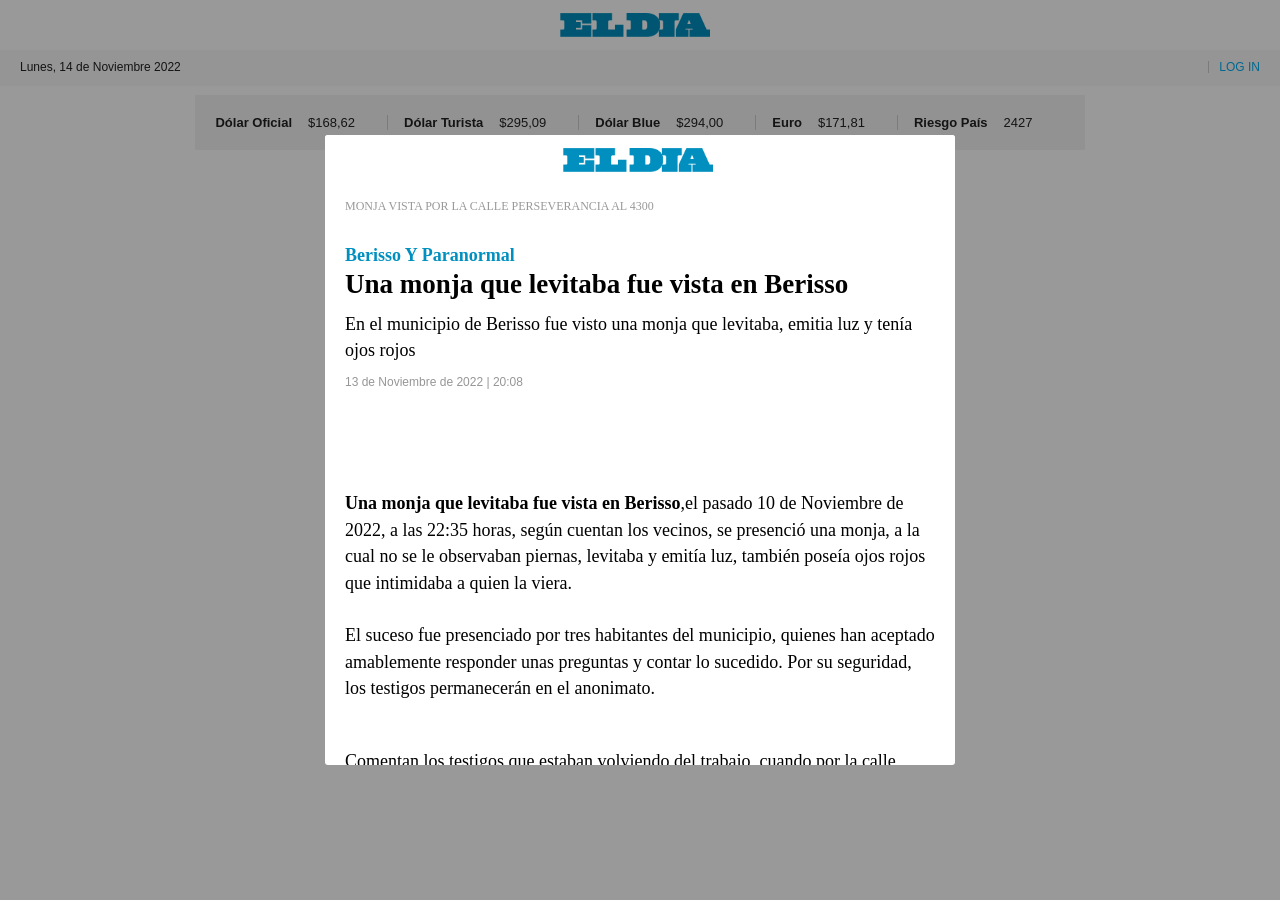
==== index.html @ e997b2bb "Update index.html" ====
<!DOCTYPE html>
<!-- saved from url=(0124)https://www.eldia.com/nota/2022-11-13-12-22-0-elecciones-de-la-ucr-en-la-plata-ya-votaron-los-candidatos-politica-y-economia -->
<html xml:lang="es" lang="es" class="pixel-ratio-3 retina android android-10"><head><meta http-equiv="Content-Type" content="text/html; charset=UTF-8"><style class="vjs-styles-defaults">
      .video-js {
        width: 300px;
        height: 150px;
      }

      .vjs-fluid {
        padding-top: 56.25%
      }
    </style>
		
		<meta name="format-detection" content="telephone=no">
		<meta name="HandheldFriendly" content="True">
		<meta name="MobileOptimized" content="320">
		<meta name="theme-color" content="#7a7474">
		<meta name="apple-mobile-web-app-capable" content="yes">
		<meta name="apple-mobile-web-app-status-bar-style" content="black-translucent">
		<title>Una monja que levitaba fue vista en Berisso</title>
		<link rel="icon" type="image/x-icon" href="https://www.eldia.com/img/favicon.ico?219">
		<meta name="description" content=" En el municipio de Berisso fue visto una monja que levitaba, emitia luz y tenía ojos rojos  ">
		
		<meta name="keywords" content="noticias,la plata,">
		<meta name="author" content="Diario El Dia de La Plata www.eldia.com">
		<meta name="google-site-verification" content="eFr6nE36EcDc-H303pBQaZc7YCsIroGw2NaJYncPeac">
		<meta name="google-site-verification" content="2gT-EbkYM1QkorrXioZPd3Z7gJQqAREDrm0MtwZZjss">
		<meta property="fb:pages" content="132138033496358">
		<meta name="viewport" content="width=device-width,initial-scale=1,maximum-scale=1">
		
		<meta name="twitter:card" content="summary_large_image">
		<meta name="twitter:site" content="@eldialp">
		<meta itemscope="" itemprop="mainEntityOfPage" itemtype="https://schema.org/WebPage">
		<meta name="robots" content="index, follow">
		<meta name="geo.region" content="AR-B">
		<meta name="geo.placename" content="Buenos Aires">
		<meta name="geo.position" content="-34.59;-58.38">
		<meta name="ICBM" content="-34.59, -58.38">
		<meta http-equiv="content-language" content="es">
		<meta name="DC.Title" content="Diario El Dia de La Plata www.eldia.com">
		<meta name="DC.Description" content="EL DIA, diario de La Plata, Provincia de Buenos Aires, Argentina. Información actualizada de La Plata, de la Argentina y el mundo.">
		<meta name="DC.Publisher" content="Diario El Dia de La Plata www.eldia.com">
		<meta name="DC.Type" scheme="DCMIType" content="Text">
		<meta name="DC.Format.Medium" content="text/html">
		<meta name="DC.Relation.isPartOf" content="http://www.eldia.com/">
		<meta name="DC.Language" content="es">
		<meta name="DC.Rights" content="© 1998-2016 - El Día SA - Todos los derechos reservados">
		<meta name="theme-color" content="#7a7474">
		<meta name="google-signin-scope" content="profile email">
		<meta name="google-site-verification" content="3yqvDkFUKrSR1NWjr1MAoT4wP6Dj-ZIapnlnlsyk3Mg">
		<link rel="apple-touch-icon" href="https://www.eldia.com/apple-touch-icon.png">
		<link rel="apple-touch-icon-precomposed" href="https://www.eldia.com/apple-touch-icon-precomposed.png">
		<meta property="og:image:width" content="600">
		<meta property="og:image:height" content="365">
		<meta itemprop="author" content="El Dia">
		<meta name="google-signin-client_id" content="62486919786-emq8ie7ef6padklebpcjuh5bh577p00n.apps.googleusercontent.com">
		
		<meta property="og:title" content="Una monja que levitaba fue vista en Berisso">
		<meta itemprop="name" content="Una monja que levitaba fue vista en Berisso">
		<meta name="twitter:title" content="Una monja que levitaba fue vista en Berisso">
		<title>Una monja que levitaba fue vista en Berisso</title>
		
		
		<meta name="keywords" content="Elecciones, UCR, La Plata, ">
		<meta name="news_keywords" content="Elecciones, UCR, La Plata, ">
		<meta itemprop="keywords" content="Elecciones">
		<meta itemprop="keywords" content="UCR">
		<meta itemprop="keywords" content="La Plata">
		
		<meta property="fb:admins" content="100001704608993">
		<meta property="fb:admins" content="1264553364">
		<meta property="fb:admins" content="757701578">
		<meta property="fb:admins" content="603150013">
		<meta property="fb:admins" content="100072734237502">
		<meta property="fb:admins" content="100072734237502">
		
		<meta property="fb:app_id" content="">
		<meta property="fb:pages" content="">
		<meta itemprop="headline" content="Una monja que levitaba fue vista en Berisso">
		<link rel="shortcut icon" href="https://www.eldia.com/favicon.ico">
		<link rel="manifest" href="https://www.eldia.com/manifest.json">
		<meta name="application-name" content="El Dia">
		<meta name="apple-mobile-web-app-status-bar-style" content="black-translucent">
		<meta name="msapplication-TileImage" content="https://www.eldia.com/ms-icon-144x144.png">
		
		        <link rel="canonical" href="https://www.eldia.com/nota/2022-11-13-12-22-0-elecciones-de-la-ucr-en-la-plata-ya-votaron-los-candidatos-politica-y-economia">
		        <meta property="og:url" content="https://www.eldia.com/nota/2022-11-13-12-22-0-elecciones-de-la-ucr-en-la-plata-ya-votaron-los-candidatos-politica-y-economia">
		        <link rel="amphtml" href="https://www.eldia.com/nota/2022-11-13-12-22-0-elecciones-de-la-ucr-en-la-plata-ya-votaron-los-candidatos-politica-y-economia/amp">
		        <meta property="og:type" content="article">
		        <meta property="og:description" content=" En el municipio de Berisso fue visto una monja que levitaba, emitia luz y tenía ojos rojos  ">
		            <link name="first_link" href="https://www.eldia.com/nota/2022-11-13-12-22-0-elecciones-de-la-ucr-en-la-plata-ya-votaron-los-candidatos-politica-y-economia">
		        <meta property="description" content=" En el municipio de Berisso fue visto una monja que levitaba, emitia luz y tenía ojos rojos  ">
		        <meta name="twitter:description" content=" En el municipio de Berisso fue visto una monja que levitaba, emitia luz y tenía ojos rojos  ">
		        <meta itemprop="datePublished" content="2022-11-13T23:08:00.000Z">
		        <meta itemprop="dateModified" content="2022-11-14T04:02:27.204Z">
		        <meta property="og:image" content="https://cdn1.eldia.com/112022/1668380797481.jpg?cw=600&amp;ch=365">
		        <meta property="twitter:image" content="https://cdn1.eldia.com/112022/1668380797481.jpg?cw=600&amp;ch=365">
		        <meta property="og:image:width" content="600">
		        <meta property="og:image:height" content="365">
		        <style id="fDisplay_aXzD_64">/* cyrillic-ext */
@font-face{font-display:swap;
  font-family: 'Oswald';
  font-style: normal;
  font-weight: 300;
  src: url(https://fonts.gstatic.com/s/oswald/v49/TK3iWkUHHAIjg752FD8Gl-1PK62t.woff2) format('woff2');
  unicode-range: U+0460-052F, U+1C80-1C88, U+20B4, U+2DE0-2DFF, U+A640-A69F, U+FE2E-FE2F;
}
/* cyrillic */
@font-face{font-display:swap;
  font-family: 'Oswald';
  font-style: normal;
  font-weight: 300;
  src: url(https://fonts.gstatic.com/s/oswald/v49/TK3iWkUHHAIjg752HT8Gl-1PK62t.woff2) format('woff2');
  unicode-range: U+0301, U+0400-045F, U+0490-0491, U+04B0-04B1, U+2116;
}
/* vietnamese */
@font-face{font-display:swap;
  font-family: 'Oswald';
  font-style: normal;
  font-weight: 300;
  src: url(https://fonts.gstatic.com/s/oswald/v49/TK3iWkUHHAIjg752Fj8Gl-1PK62t.woff2) format('woff2');
  unicode-range: U+0102-0103, U+0110-0111, U+0128-0129, U+0168-0169, U+01A0-01A1, U+01AF-01B0, U+1EA0-1EF9, U+20AB;
}
/* latin-ext */
@font-face{font-display:swap;
  font-family: 'Oswald';
  font-style: normal;
  font-weight: 300;
  src: url(https://fonts.gstatic.com/s/oswald/v49/TK3iWkUHHAIjg752Fz8Gl-1PK62t.woff2) format('woff2');
  unicode-range: U+0100-024F, U+0259, U+1E00-1EFF, U+2020, U+20A0-20AB, U+20AD-20CF, U+2113, U+2C60-2C7F, U+A720-A7FF;
}
/* latin */
@font-face{font-display:swap;
  font-family: 'Oswald';
  font-style: normal;
  font-weight: 300;
  src: url(https://fonts.gstatic.com/s/oswald/v49/TK3iWkUHHAIjg752GT8Gl-1PKw.woff2) format('woff2');
  unicode-range: U+0000-00FF, U+0131, U+0152-0153, U+02BB-02BC, U+02C6, U+02DA, U+02DC, U+2000-206F, U+2074, U+20AC, U+2122, U+2191, U+2193, U+2212, U+2215, U+FEFF, U+FFFD;
}
/* cyrillic-ext */
@font-face{font-display:swap;
  font-family: 'Oswald';
  font-style: normal;
  font-weight: 400;
  src: url(https://fonts.gstatic.com/s/oswald/v49/TK3iWkUHHAIjg752FD8Gl-1PK62t.woff2) format('woff2');
  unicode-range: U+0460-052F, U+1C80-1C88, U+20B4, U+2DE0-2DFF, U+A640-A69F, U+FE2E-FE2F;
}
/* cyrillic */
@font-face{font-display:swap;
  font-family: 'Oswald';
  font-style: normal;
  font-weight: 400;
  src: url(https://fonts.gstatic.com/s/oswald/v49/TK3iWkUHHAIjg752HT8Gl-1PK62t.woff2) format('woff2');
  unicode-range: U+0301, U+0400-045F, U+0490-0491, U+04B0-04B1, U+2116;
}
/* vietnamese */
@font-face{font-display:swap;
  font-family: 'Oswald';
  font-style: normal;
  font-weight: 400;
  src: url(https://fonts.gstatic.com/s/oswald/v49/TK3iWkUHHAIjg752Fj8Gl-1PK62t.woff2) format('woff2');
  unicode-range: U+0102-0103, U+0110-0111, U+0128-0129, U+0168-0169, U+01A0-01A1, U+01AF-01B0, U+1EA0-1EF9, U+20AB;
}
/* latin-ext */
@font-face{font-display:swap;
  font-family: 'Oswald';
  font-style: normal;
  font-weight: 400;
  src: url(https://fonts.gstatic.com/s/oswald/v49/TK3iWkUHHAIjg752Fz8Gl-1PK62t.woff2) format('woff2');
  unicode-range: U+0100-024F, U+0259, U+1E00-1EFF, U+2020, U+20A0-20AB, U+20AD-20CF, U+2113, U+2C60-2C7F, U+A720-A7FF;
}
/* latin */
@font-face{font-display:swap;
  font-family: 'Oswald';
  font-style: normal;
  font-weight: 400;
  src: url(https://fonts.gstatic.com/s/oswald/v49/TK3iWkUHHAIjg752GT8Gl-1PKw.woff2) format('woff2');
  unicode-range: U+0000-00FF, U+0131, U+0152-0153, U+02BB-02BC, U+02C6, U+02DA, U+02DC, U+2000-206F, U+2074, U+20AC, U+2122, U+2191, U+2193, U+2212, U+2215, U+FEFF, U+FFFD;
}
/* cyrillic-ext */
@font-face{font-display:swap;
  font-family: 'Oswald';
  font-style: normal;
  font-weight: 700;
  src: url(https://fonts.gstatic.com/s/oswald/v49/TK3iWkUHHAIjg752FD8Gl-1PK62t.woff2) format('woff2');
  unicode-range: U+0460-052F, U+1C80-1C88, U+20B4, U+2DE0-2DFF, U+A640-A69F, U+FE2E-FE2F;
}
/* cyrillic */
@font-face{font-display:swap;
  font-family: 'Oswald';
  font-style: normal;
  font-weight: 700;
  src: url(https://fonts.gstatic.com/s/oswald/v49/TK3iWkUHHAIjg752HT8Gl-1PK62t.woff2) format('woff2');
  unicode-range: U+0301, U+0400-045F, U+0490-0491, U+04B0-04B1, U+2116;
}
/* vietnamese */
@font-face{font-display:swap;
  font-family: 'Oswald';
  font-style: normal;
  font-weight: 700;
  src: url(https://fonts.gstatic.com/s/oswald/v49/TK3iWkUHHAIjg752Fj8Gl-1PK62t.woff2) format('woff2');
  unicode-range: U+0102-0103, U+0110-0111, U+0128-0129, U+0168-0169, U+01A0-01A1, U+01AF-01B0, U+1EA0-1EF9, U+20AB;
}
/* latin-ext */
@font-face{font-display:swap;
  font-family: 'Oswald';
  font-style: normal;
  font-weight: 700;
  src: url(https://fonts.gstatic.com/s/oswald/v49/TK3iWkUHHAIjg752Fz8Gl-1PK62t.woff2) format('woff2');
  unicode-range: U+0100-024F, U+0259, U+1E00-1EFF, U+2020, U+20A0-20AB, U+20AD-20CF, U+2113, U+2C60-2C7F, U+A720-A7FF;
}
/* latin */
@font-face{font-display:swap;
  font-family: 'Oswald';
  font-style: normal;
  font-weight: 700;
  src: url(https://fonts.gstatic.com/s/oswald/v49/TK3iWkUHHAIjg752GT8Gl-1PKw.woff2) format('woff2');
  unicode-range: U+0000-00FF, U+0131, U+0152-0153, U+02BB-02BC, U+02C6, U+02DA, U+02DC, U+2000-206F, U+2074, U+20AC, U+2122, U+2191, U+2193, U+2212, U+2215, U+FEFF, U+FFFD;
}
</style><script type="text/javascript" id="www-widgetapi-script" src="./Pablo Nicoletti se impuso en la interna y conducirá la UCR La Plata - Política y Economía_files/www-widgetapi.js.descarga" async=""></script><script src="./Pablo Nicoletti se impuso en la interna y conducirá la UCR La Plata - Política y Economía_files/all.js.descarga" async="" crossorigin="anonymous"></script><script src="./Pablo Nicoletti se impuso en la interna y conducirá la UCR La Plata - Política y Economía_files/iframe_api"></script><script type="text/javascript" async="" src="./Pablo Nicoletti se impuso en la interna y conducirá la UCR La Plata - Política y Economía_files/chartbeat.js.descarga"></script><script async="" src="./Pablo Nicoletti se impuso en la interna y conducirá la UCR La Plata - Política y Economía_files/analytics.js.descarga"></script><script async="" src="./Pablo Nicoletti se impuso en la interna y conducirá la UCR La Plata - Política y Economía_files/beacon.js.descarga"></script><script async="" src="./Pablo Nicoletti se impuso en la interna y conducirá la UCR La Plata - Política y Economía_files/AGSKWxW52jryTKfo_PZERh_EXgNylmefTGxZLIasgp_ogFP9FffatUeZt5tzVapKkgYh4HQ13GT_imJSeNUJhBr3"></script><link rel="stylesheet" type="text/css" href="./Pablo Nicoletti se impuso en la interna y conducirá la UCR La Plata - Política y Economía_files/swg-button.css"><style id="googleidentityservice_button_styles">.qJTHM{-webkit-user-select:none;color:#202124;direction:ltr;-webkit-touch-callout:none;font-family:"Roboto-Regular",arial,sans-serif;-webkit-font-smoothing:antialiased;font-weight:400;margin:0;overflow:hidden;-webkit-text-size-adjust:100%}.ynRLnc{left:-9999px;position:absolute;top:-9999px}.L6cTce{display:none}.bltWBb{word-break:break-all}.hSRGPd{color:#1a73e8;cursor:pointer;font-weight:500;text-decoration:none}.Bz112c-W3lGp{height:16px;width:16px}.Bz112c-E3DyYd{height:20px;width:20px}.Bz112c-r9oPif{height:24px;width:24px}.Bz112c-uaxL4e{-webkit-border-radius:10px;border-radius:10px}.LgbsSe-Bz112c{display:block}.S9gUrf-YoZ4jf,.S9gUrf-YoZ4jf *{border:none;margin:0;padding:0}.fFW7wc-ibnC6b>.aZ2wEe>div{border-color:#4285f4}.P1ekSe-ZMv3u>div:nth-child(1){background-color:#1a73e8!important}.P1ekSe-ZMv3u>div:nth-child(2),.P1ekSe-ZMv3u>div:nth-child(3){background-image:linear-gradient(to right,rgba(255,255,255,.7),rgba(255,255,255,.7)),linear-gradient(to right,#1a73e8,#1a73e8)!important}.haAclf{display:inline-block}.nsm7Bb-HzV7m-LgbsSe{-webkit-border-radius:4px;border-radius:4px;-webkit-box-sizing:border-box;box-sizing:border-box;-webkit-transition:background-color .218s,border-color .218s;transition:background-color .218s,border-color .218s;-webkit-user-select:none;-webkit-appearance:none;background-color:#fff;background-image:none;border:1px solid #dadce0;color:#3c4043;cursor:pointer;font-family:"Google Sans",arial,sans-serif;font-size:14px;height:40px;letter-spacing:0.25px;outline:none;overflow:hidden;padding:0 12px;position:relative;text-align:center;vertical-align:middle;white-space:nowrap;width:auto}@media screen and (-ms-high-contrast:active){.nsm7Bb-HzV7m-LgbsSe{border:2px solid windowText;color:windowText}}.nsm7Bb-HzV7m-LgbsSe.pSzOP-SxQuSe{font-size:14px;height:32px;letter-spacing:0.25px;padding:0 10px}.nsm7Bb-HzV7m-LgbsSe.purZT-SxQuSe{font-size:11px;height:20px;letter-spacing:0.3px;padding:0 8px}.nsm7Bb-HzV7m-LgbsSe.Bz112c-LgbsSe{padding:0;width:40px}.nsm7Bb-HzV7m-LgbsSe.Bz112c-LgbsSe.pSzOP-SxQuSe{width:32px}.nsm7Bb-HzV7m-LgbsSe.Bz112c-LgbsSe.purZT-SxQuSe{width:20px}.nsm7Bb-HzV7m-LgbsSe.JGcpL-RbRzK{-webkit-border-radius:20px;border-radius:20px}.nsm7Bb-HzV7m-LgbsSe.JGcpL-RbRzK.pSzOP-SxQuSe{-webkit-border-radius:16px;border-radius:16px}.nsm7Bb-HzV7m-LgbsSe.JGcpL-RbRzK.purZT-SxQuSe{-webkit-border-radius:10px;border-radius:10px}.nsm7Bb-HzV7m-LgbsSe.MFS4be-Ia7Qfc{border:none;color:#fff}.nsm7Bb-HzV7m-LgbsSe.MFS4be-v3pZbf-Ia7Qfc{background-color:#1a73e8}.nsm7Bb-HzV7m-LgbsSe.MFS4be-JaPV2b-Ia7Qfc{background-color:#202124;color:#e8eaed}.nsm7Bb-HzV7m-LgbsSe .nsm7Bb-HzV7m-LgbsSe-Bz112c{height:18px;margin-right:8px;min-width:18px;width:18px}.nsm7Bb-HzV7m-LgbsSe.pSzOP-SxQuSe .nsm7Bb-HzV7m-LgbsSe-Bz112c{height:14px;min-width:14px;width:14px}.nsm7Bb-HzV7m-LgbsSe.purZT-SxQuSe .nsm7Bb-HzV7m-LgbsSe-Bz112c{height:10px;min-width:10px;width:10px}.nsm7Bb-HzV7m-LgbsSe.jVeSEe .nsm7Bb-HzV7m-LgbsSe-Bz112c{margin-left:8px;margin-right:-4px}.nsm7Bb-HzV7m-LgbsSe.Bz112c-LgbsSe .nsm7Bb-HzV7m-LgbsSe-Bz112c{margin:0;padding:10px}.nsm7Bb-HzV7m-LgbsSe.Bz112c-LgbsSe.pSzOP-SxQuSe .nsm7Bb-HzV7m-LgbsSe-Bz112c{padding:8px}.nsm7Bb-HzV7m-LgbsSe.Bz112c-LgbsSe.purZT-SxQuSe .nsm7Bb-HzV7m-LgbsSe-Bz112c{padding:4px}.nsm7Bb-HzV7m-LgbsSe .nsm7Bb-HzV7m-LgbsSe-Bz112c-haAclf{-webkit-border-top-left-radius:3px;border-top-left-radius:3px;-webkit-border-bottom-left-radius:3px;border-bottom-left-radius:3px;display:-webkit-box;display:-webkit-flex;display:flex;justify-content:center;-webkit-align-items:center;align-items:center;background-color:#fff;height:36px;margin-left:-10px;margin-right:12px;min-width:36px;width:36px}.nsm7Bb-HzV7m-LgbsSe .nsm7Bb-HzV7m-LgbsSe-Bz112c-haAclf .nsm7Bb-HzV7m-LgbsSe-Bz112c,.nsm7Bb-HzV7m-LgbsSe.Bz112c-LgbsSe .nsm7Bb-HzV7m-LgbsSe-Bz112c-haAclf .nsm7Bb-HzV7m-LgbsSe-Bz112c{margin:0;padding:0}.nsm7Bb-HzV7m-LgbsSe.pSzOP-SxQuSe .nsm7Bb-HzV7m-LgbsSe-Bz112c-haAclf{height:28px;margin-left:-8px;margin-right:10px;min-width:28px;width:28px}.nsm7Bb-HzV7m-LgbsSe.purZT-SxQuSe .nsm7Bb-HzV7m-LgbsSe-Bz112c-haAclf{height:16px;margin-left:-6px;margin-right:8px;min-width:16px;width:16px}.nsm7Bb-HzV7m-LgbsSe.Bz112c-LgbsSe .nsm7Bb-HzV7m-LgbsSe-Bz112c-haAclf{-webkit-border-radius:3px;border-radius:3px;margin-left:2px;margin-right:0;padding:0}.nsm7Bb-HzV7m-LgbsSe.JGcpL-RbRzK .nsm7Bb-HzV7m-LgbsSe-Bz112c-haAclf{-webkit-border-radius:18px;border-radius:18px}.nsm7Bb-HzV7m-LgbsSe.pSzOP-SxQuSe.JGcpL-RbRzK .nsm7Bb-HzV7m-LgbsSe-Bz112c-haAclf{-webkit-border-radius:14px;border-radius:14px}.nsm7Bb-HzV7m-LgbsSe.purZT-SxQuSe.JGcpL-RbRzK .nsm7Bb-HzV7m-LgbsSe-Bz112c-haAclf{-webkit-border-radius:8px;border-radius:8px}.nsm7Bb-HzV7m-LgbsSe .nsm7Bb-HzV7m-LgbsSe-bN97Pc-sM5MNb{display:-webkit-box;display:-webkit-flex;display:flex;-webkit-align-items:center;align-items:center;-webkit-flex-direction:row;flex-direction:row;justify-content:space-between;-webkit-flex-wrap:nowrap;flex-wrap:nowrap;height:100%;position:relative;width:100%}.nsm7Bb-HzV7m-LgbsSe .oXtfBe-l4eHX{justify-content:center}.nsm7Bb-HzV7m-LgbsSe .nsm7Bb-HzV7m-LgbsSe-BPrWId{-webkit-flex-grow:1;flex-grow:1;font-family:"Google Sans",arial,sans-serif;font-weight:500;overflow:hidden;text-overflow:ellipsis;vertical-align:top}.nsm7Bb-HzV7m-LgbsSe.purZT-SxQuSe .nsm7Bb-HzV7m-LgbsSe-BPrWId{font-weight:300}.nsm7Bb-HzV7m-LgbsSe .oXtfBe-l4eHX .nsm7Bb-HzV7m-LgbsSe-BPrWId{-webkit-flex-grow:0;flex-grow:0}.nsm7Bb-HzV7m-LgbsSe .nsm7Bb-HzV7m-LgbsSe-MJoBVe{-webkit-transition:background-color .218s;transition:background-color .218s;bottom:0;left:0;position:absolute;right:0;top:0}.nsm7Bb-HzV7m-LgbsSe:hover,.nsm7Bb-HzV7m-LgbsSe:focus{-webkit-box-shadow:none;box-shadow:none;border-color:#d2e3fc;outline:none}.nsm7Bb-HzV7m-LgbsSe:hover .nsm7Bb-HzV7m-LgbsSe-MJoBVe,.nsm7Bb-HzV7m-LgbsSe:focus .nsm7Bb-HzV7m-LgbsSe-MJoBVe{background:rgba(66,133,244,.04)}.nsm7Bb-HzV7m-LgbsSe:active .nsm7Bb-HzV7m-LgbsSe-MJoBVe{background:rgba(66,133,244,.1)}.nsm7Bb-HzV7m-LgbsSe.MFS4be-Ia7Qfc:hover .nsm7Bb-HzV7m-LgbsSe-MJoBVe,.nsm7Bb-HzV7m-LgbsSe.MFS4be-Ia7Qfc:focus .nsm7Bb-HzV7m-LgbsSe-MJoBVe{background:rgba(255,255,255,.24)}.nsm7Bb-HzV7m-LgbsSe.MFS4be-Ia7Qfc:active .nsm7Bb-HzV7m-LgbsSe-MJoBVe{background:rgba(255,255,255,.32)}.nsm7Bb-HzV7m-LgbsSe .n1UuX-DkfjY{-webkit-border-radius:50%;border-radius:50%;display:-webkit-box;display:-webkit-flex;display:flex;height:20px;margin-left:-4px;margin-right:8px;min-width:20px;width:20px}.nsm7Bb-HzV7m-LgbsSe.jVeSEe .nsm7Bb-HzV7m-LgbsSe-BPrWId{font-family:"Roboto";font-size:12px;text-align:left}.nsm7Bb-HzV7m-LgbsSe.jVeSEe .nsm7Bb-HzV7m-LgbsSe-BPrWId .ssJRIf,.nsm7Bb-HzV7m-LgbsSe.jVeSEe .nsm7Bb-HzV7m-LgbsSe-BPrWId .K4efff .fmcmS{overflow:hidden;text-overflow:ellipsis}.nsm7Bb-HzV7m-LgbsSe.jVeSEe .nsm7Bb-HzV7m-LgbsSe-BPrWId .K4efff{display:-webkit-box;display:-webkit-flex;display:flex;-webkit-align-items:center;align-items:center;color:#5f6368;fill:#5f6368;font-size:11px;font-weight:400}.nsm7Bb-HzV7m-LgbsSe.jVeSEe.MFS4be-Ia7Qfc .nsm7Bb-HzV7m-LgbsSe-BPrWId .K4efff{color:#e8eaed;fill:#e8eaed}.nsm7Bb-HzV7m-LgbsSe.jVeSEe .nsm7Bb-HzV7m-LgbsSe-BPrWId .K4efff .Bz112c{height:18px;margin:-3px -3px -3px 2px;min-width:18px;width:18px}.nsm7Bb-HzV7m-LgbsSe.jVeSEe .nsm7Bb-HzV7m-LgbsSe-Bz112c-haAclf{-webkit-border-top-left-radius:0;border-top-left-radius:0;-webkit-border-bottom-left-radius:0;border-bottom-left-radius:0;-webkit-border-top-right-radius:3px;border-top-right-radius:3px;-webkit-border-bottom-right-radius:3px;border-bottom-right-radius:3px;margin-left:12px;margin-right:-10px}.nsm7Bb-HzV7m-LgbsSe.jVeSEe.JGcpL-RbRzK .nsm7Bb-HzV7m-LgbsSe-Bz112c-haAclf{-webkit-border-radius:18px;border-radius:18px}.L5Fo6c-sM5MNb{border:0;display:block;left:0;position:relative;top:0}.L5Fo6c-bF1uUb{-webkit-border-radius:4px;border-radius:4px;bottom:0;cursor:pointer;left:0;position:absolute;right:0;top:0}.L5Fo6c-bF1uUb:focus{border:none;outline:none}sentinel{}</style><script async="" src="./Pablo Nicoletti se impuso en la interna y conducirá la UCR La Plata - Política y Economía_files/AGSKWxW52jryTKfo_PZERh_EXgNylmefTGxZLIasgp_ogFP9FffatUeZt5tzVapKkgYh4HQ13GT_imJSeNUJhBr3"></script><script async="" src="./Pablo Nicoletti se impuso en la interna y conducirá la UCR La Plata - Política y Economía_files/AGSKWxW52jryTKfo_PZERh_EXgNylmefTGxZLIasgp_ogFP9FffatUeZt5tzVapKkgYh4HQ13GT_imJSeNUJhBr3"></script><script async="" src="./Pablo Nicoletti se impuso en la interna y conducirá la UCR La Plata - Política y Economía_files/AGSKWxW52jryTKfo_PZERh_EXgNylmefTGxZLIasgp_ogFP9FffatUeZt5tzVapKkgYh4HQ13GT_imJSeNUJhBr3"></script><script type="text/javascript" async="" src="./Pablo Nicoletti se impuso en la interna y conducirá la UCR La Plata - Política y Economía_files/embed.js.descarga"></script><link rel="prefetch" as="style" href="https://c.disquscdn.com/next/embed/styles/lounge.bb468b0b97ccb9ddd4104d25a0ec4469.css"><link rel="prefetch" as="script" href="https://c.disquscdn.com/next/embed/common.bundle.a0092a9b6d9c06bf965e6c41a81f2c09.js"><link rel="prefetch" as="script" href="https://c.disquscdn.com/next/embed/lounge.bundle.2a4470248683b3d23dc1de73967e32d9.js"><link rel="prefetch" as="script" href="https://disqus.com/next/config.js"><script async="" src="./Pablo Nicoletti se impuso en la interna y conducirá la UCR La Plata - Política y Economía_files/gpt.js.descarga"></script><style type="text/css">.vjs-youtube .vjs-iframe-blocker { display: none; }.vjs-youtube.vjs-user-inactive .vjs-iframe-blocker { display: block; }.vjs-youtube .vjs-poster { background-size: cover; }.vjs-youtube-mobile .vjs-big-play-button { display: none; }</style><style type="text/css" data-fbcssmodules="css:fb.css.base css:fb.css.dialog css:fb.css.iframewidget css:fb.css.customer_chat_plugin_iframe">.fb_hidden{position:absolute;top:-10000px;z-index:10001}.fb_reposition{overflow:hidden;position:relative}.fb_invisible{display:none}.fb_reset{background:none;border:0;border-spacing:0;color:#000;cursor:auto;direction:ltr;font-family:'lucida grande', tahoma, verdana, arial, sans-serif;font-size:11px;font-style:normal;font-variant:normal;font-weight:normal;letter-spacing:normal;line-height:1;margin:0;overflow:visible;padding:0;text-align:left;text-decoration:none;text-indent:0;text-shadow:none;text-transform:none;visibility:visible;white-space:normal;word-spacing:normal}.fb_reset>div{overflow:hidden}@keyframes fb_transform{from{opacity:0;transform:scale(.95)}to{opacity:1;transform:scale(1)}}.fb_animate{animation:fb_transform .3s forwards}
.fb_hidden{position:absolute;top:-10000px;z-index:10001}.fb_reposition{overflow:hidden;position:relative}.fb_invisible{display:none}.fb_reset{background:none;border:0;border-spacing:0;color:#000;cursor:auto;direction:ltr;font-family:'lucida grande', tahoma, verdana, arial, sans-serif;font-size:11px;font-style:normal;font-variant:normal;font-weight:normal;letter-spacing:normal;line-height:1;margin:0;overflow:visible;padding:0;text-align:left;text-decoration:none;text-indent:0;text-shadow:none;text-transform:none;visibility:visible;white-space:normal;word-spacing:normal}.fb_reset>div{overflow:hidden}@keyframes fb_transform{from{opacity:0;transform:scale(.95)}to{opacity:1;transform:scale(1)}}.fb_animate{animation:fb_transform .3s forwards}
.fb_dialog{background:rgba(82, 82, 82, .7);position:absolute;top:-10000px;z-index:10001}.fb_dialog_advanced{border-radius:8px;padding:10px}.fb_dialog_content{background:#fff;color:#373737}.fb_dialog_close_icon{background:url(https://connect.facebook.net/rsrc.php/v3/yq/r/IE9JII6Z1Ys.png) no-repeat scroll 0 0 transparent;cursor:pointer;display:block;height:15px;position:absolute;right:18px;top:17px;width:15px}.fb_dialog_mobile .fb_dialog_close_icon{left:5px;right:auto;top:5px}.fb_dialog_padding{background-color:transparent;position:absolute;width:1px;z-index:-1}.fb_dialog_close_icon:hover{background:url(https://connect.facebook.net/rsrc.php/v3/yq/r/IE9JII6Z1Ys.png) no-repeat scroll 0 -15px transparent}.fb_dialog_close_icon:active{background:url(https://connect.facebook.net/rsrc.php/v3/yq/r/IE9JII6Z1Ys.png) no-repeat scroll 0 -30px transparent}.fb_dialog_iframe{line-height:0}.fb_dialog_content .dialog_title{background:#6d84b4;border:1px solid #365899;color:#fff;font-size:14px;font-weight:bold;margin:0}.fb_dialog_content .dialog_title>span{background:url(https://connect.facebook.net/rsrc.php/v3/yd/r/Cou7n-nqK52.gif) no-repeat 5px 50%;float:left;padding:5px 0 7px 26px}body.fb_hidden{height:100%;left:0;margin:0;overflow:visible;position:absolute;top:-10000px;transform:none;width:100%}.fb_dialog.fb_dialog_mobile.loading{background:url(https://connect.facebook.net/rsrc.php/v3/ya/r/3rhSv5V8j3o.gif) white no-repeat 50% 50%;min-height:100%;min-width:100%;overflow:hidden;position:absolute;top:0;z-index:10001}.fb_dialog.fb_dialog_mobile.loading.centered{background:none;height:auto;min-height:initial;min-width:initial;width:auto}.fb_dialog.fb_dialog_mobile.loading.centered #fb_dialog_loader_spinner{width:100%}.fb_dialog.fb_dialog_mobile.loading.centered .fb_dialog_content{background:none}.loading.centered #fb_dialog_loader_close{clear:both;color:#fff;display:block;font-size:18px;padding-top:20px}#fb-root #fb_dialog_ipad_overlay{background:rgba(0, 0, 0, .4);bottom:0;left:0;min-height:100%;position:absolute;right:0;top:0;width:100%;z-index:10000}#fb-root #fb_dialog_ipad_overlay.hidden{display:none}.fb_dialog.fb_dialog_mobile.loading iframe{visibility:hidden}.fb_dialog_mobile .fb_dialog_iframe{position:sticky;top:0}.fb_dialog_content .dialog_header{background:linear-gradient(from(#738aba), to(#2c4987));border-bottom:1px solid;border-color:#043b87;box-shadow:white 0 1px 1px -1px inset;color:#fff;font:bold 14px Helvetica, sans-serif;text-overflow:ellipsis;text-shadow:rgba(0, 30, 84, .296875) 0 -1px 0;vertical-align:middle;white-space:nowrap}.fb_dialog_content .dialog_header table{height:43px;width:100%}.fb_dialog_content .dialog_header td.header_left{font-size:12px;padding-left:5px;vertical-align:middle;width:60px}.fb_dialog_content .dialog_header td.header_right{font-size:12px;padding-right:5px;vertical-align:middle;width:60px}.fb_dialog_content .touchable_button{background:linear-gradient(from(#4267B2), to(#2a4887));background-clip:padding-box;border:1px solid #29487d;border-radius:3px;display:inline-block;line-height:18px;margin-top:3px;max-width:85px;padding:4px 12px;position:relative}.fb_dialog_content .dialog_header .touchable_button input{background:none;border:none;color:#fff;font:bold 12px Helvetica, sans-serif;margin:2px -12px;padding:2px 6px 3px 6px;text-shadow:rgba(0, 30, 84, .296875) 0 -1px 0}.fb_dialog_content .dialog_header .header_center{color:#fff;font-size:16px;font-weight:bold;line-height:18px;text-align:center;vertical-align:middle}.fb_dialog_content .dialog_content{background:url(https://connect.facebook.net/rsrc.php/v3/y9/r/jKEcVPZFk-2.gif) no-repeat 50% 50%;border:1px solid #4a4a4a;border-bottom:0;border-top:0;height:150px}.fb_dialog_content .dialog_footer{background:#f5f6f7;border:1px solid #4a4a4a;border-top-color:#ccc;height:40px}#fb_dialog_loader_close{float:left}.fb_dialog.fb_dialog_mobile .fb_dialog_close_icon{visibility:hidden}#fb_dialog_loader_spinner{animation:rotateSpinner 1.2s linear infinite;background-color:transparent;background-image:url(https://connect.facebook.net/rsrc.php/v3/yD/r/t-wz8gw1xG1.png);background-position:50% 50%;background-repeat:no-repeat;height:24px;width:24px}@keyframes rotateSpinner{0%{transform:rotate(0deg)}100%{transform:rotate(360deg)}}
.fb_iframe_widget{display:inline-block;position:relative}.fb_iframe_widget span{display:inline-block;position:relative;text-align:justify}.fb_iframe_widget iframe{position:absolute}.fb_iframe_widget_fluid_desktop,.fb_iframe_widget_fluid_desktop span,.fb_iframe_widget_fluid_desktop iframe{max-width:100%}.fb_iframe_widget_fluid_desktop iframe{min-width:220px;position:relative}.fb_iframe_widget_lift{z-index:1}.fb_iframe_widget_fluid{display:inline}.fb_iframe_widget_fluid span{width:100%}
.fb_mpn_mobile_landing_page_slide_out{animation-duration:200ms;animation-name:fb_mpn_landing_page_slide_out;transition-timing-function:ease-in}.fb_mpn_mobile_landing_page_slide_out_from_left{animation-duration:200ms;animation-name:fb_mpn_landing_page_slide_out_from_left;transition-timing-function:ease-in}.fb_mpn_mobile_landing_page_slide_up{animation-duration:500ms;animation-name:fb_mpn_landing_page_slide_up;transition-timing-function:ease-in}.fb_mpn_mobile_bounce_in{animation-duration:300ms;animation-name:fb_mpn_bounce_in;transition-timing-function:ease-in}.fb_mpn_mobile_bounce_out{animation-duration:300ms;animation-name:fb_mpn_bounce_out;transition-timing-function:ease-in}.fb_mpn_mobile_bounce_out_v2{animation-duration:300ms;animation-name:fb_mpn_fade_out;transition-timing-function:ease-in}.fb_customer_chat_bounce_in_v2{animation-duration:300ms;animation-name:fb_bounce_in_v2;transition-timing-function:ease-in}.fb_customer_chat_bounce_in_from_left{animation-duration:300ms;animation-name:fb_bounce_in_from_left;transition-timing-function:ease-in}.fb_customer_chat_bounce_out_v2{animation-duration:300ms;animation-name:fb_bounce_out_v2;transition-timing-function:ease-in}.fb_customer_chat_bounce_out_from_left{animation-duration:300ms;animation-name:fb_bounce_out_from_left;transition-timing-function:ease-in}.fb_invisible_flow{display:inherit;height:0;overflow-x:hidden;width:0}@keyframes fb_mpn_landing_page_slide_out{0%{margin:0 12px;width:100% - 24px}60%{border-radius:18px}100%{border-radius:50%;margin:0 24px;width:60px}}@keyframes fb_mpn_landing_page_slide_out_from_left{0%{left:12px;width:100% - 24px}60%{border-radius:18px}100%{border-radius:50%;left:12px;width:60px}}@keyframes fb_mpn_landing_page_slide_up{0%{bottom:0;opacity:0}100%{bottom:24px;opacity:1}}@keyframes fb_mpn_bounce_in{0%{opacity:.5;top:100%}100%{opacity:1;top:0}}@keyframes fb_mpn_fade_out{0%{bottom:30px;opacity:1}100%{bottom:0;opacity:0}}@keyframes fb_mpn_bounce_out{0%{opacity:1;top:0}100%{opacity:.5;top:100%}}@keyframes fb_bounce_in_v2{0%{opacity:0;transform:scale(0, 0);transform-origin:bottom right}50%{transform:scale(1.03, 1.03);transform-origin:bottom right}100%{opacity:1;transform:scale(1, 1);transform-origin:bottom right}}@keyframes fb_bounce_in_from_left{0%{opacity:0;transform:scale(0, 0);transform-origin:bottom left}50%{transform:scale(1.03, 1.03);transform-origin:bottom left}100%{opacity:1;transform:scale(1, 1);transform-origin:bottom left}}@keyframes fb_bounce_out_v2{0%{opacity:1;transform:scale(1, 1);transform-origin:bottom right}100%{opacity:0;transform:scale(0, 0);transform-origin:bottom right}}@keyframes fb_bounce_out_from_left{0%{opacity:1;transform:scale(1, 1);transform-origin:bottom left}100%{opacity:0;transform:scale(0, 0);transform-origin:bottom left}}@keyframes slideInFromBottom{0%{opacity:.1;transform:translateY(100%)}100%{opacity:1;transform:translateY(0)}}@keyframes slideInFromBottomDelay{0%{opacity:0;transform:translateY(100%)}97%{opacity:0;transform:translateY(100%)}100%{opacity:1;transform:translateY(0)}}</style></head><body style="cursor:pointer" class="framework7-root"><div style="display:none" itemprop="image" itemscope="" itemtype="http://schema.org/ImageObject">
		            <img itemprop="url" src="./Pablo Nicoletti se impuso en la interna y conducirá la UCR La Plata - Política y Economía_files/1668380797481.jpg">
		        </div> 
		
		<div style="display:none" itemprop="publisher" itemscope="" itemtype="https://schema.org/Organization">
		    <div itemprop="logo" itemscope="" itemtype="https://schema.org/ImageObject">
		        <meta itemprop="url" content="https://www.eldia.com/img/datos_estructurados.png">
		        <meta itemprop="width" content="391">
		        <meta itemprop="height" content="41">
		    </div>
		    <meta itemprop="name" content="Diario El Dia de La Plata">
		    <meta itemprop="url" content="https://www.eldia.com">
		</div>		<script type="application/ld+json">
			{
				"@context": "http://schema.org",
				"@type": "NewsArticle",
				"@id": "https://www.eldia.com/nota/2022-11-13-12-22-0-elecciones-de-la-ucr-en-la-plata-ya-votaron-los-candidatos-politica-y-economia" ,
				"name":"Una monja que levitaba fue vista en Berisso",
				"genre":"News",
		  		"isAccessibleForFree": false,
				"datePublished": "2022-11-13T23:08:00.000Z",
				"author":{
					"@type":"Organization",
					"name":"Diario El Dia de La Plata www.eldia.com",
					"url": "https://www.eldia.com"
				},
				"dateModified":"2022-11-14T04:02:27.204Z",
				"mainEntityOfPage": {
					"@type": "NewsArticle",
					"@id": "https://www.eldia.com/nota/2022-11-13-12-22-0-elecciones-de-la-ucr-en-la-plata-ya-votaron-los-candidatos-politica-y-economia"
				},
				"headline":"Una monja que levitaba fue vista en Berisso",
				"description":"En el municipio de Berisso fue visto una monja que levitaba, emitia luz y tenía ojos rojos ",
				"isPartOf": {
					"@type": ["CreativeWork", "Product"],
					"name" : "eldia.com",
					"productID": "eldia.com:showcase"
				},
				"publisher": {
					"@type": "NewsMediaOrganization",
					"name": "Diario El Dia de La Plata www.eldia.com",
					"logo": {
						"@type": "ImageObject",
						"url":"https://www.eldia.com/img/logo-amp-js3.png",
						"width"	: 391 ,
						"height"	: 38
					}
				},
				"articleSection": "Política y Economía"
				,"thumbnailUrl ":"https://cdn1.eldia.com/112022/1668380797481.jpg?cw=1280&ch=800"
				,"image": {
					"@type": "ImageObject",
					"url":"https://cdn1.eldia.com/112022/1668380797481.jpg",
					"width":1280,
					"height":800
				}
			}
		</script>		<link rel="stylesheet" href="./Pablo Nicoletti se impuso en la interna y conducirá la UCR La Plata - Política y Economía_files/video-js.min.css">
		<link rel="preload" href="https://www.eldia.com/font/oswald-regular.ttf" as="font" type="font/ttf" crossorigin="">
		<link rel="dns-prefetch" href="https://fonts.gstatic.com/">
		<link rel="preconnect" href="https://fonts.gstatic.com/" crossorigin="anonymous">
		<link rel="preload" href="https://fonts.googleapis.com/css?family=Oswald:300,400,700" as="fetch" crossorigin="anonymous">
		
		<script async="" defer="defer" src="./Pablo Nicoletti se impuso en la interna y conducirá la UCR La Plata - Política y Economía_files/swg-gaa.js.descarga"></script>
		<script async="" defer="defer" subscriptions-control="manual" src="./Pablo Nicoletti se impuso en la interna y conducirá la UCR La Plata - Política y Economía_files/swg.js.descarga"></script>
		<script async="" src="./Pablo Nicoletti se impuso en la interna y conducirá la UCR La Plata - Política y Economía_files/client" defer="defer"></script>
		
		<script type="text/javascript">var gfUrl="https://fonts.googleapis.com/css?family=Oswald:300,400,700",fId="fDisplay_aXzD_64";if(window.FontFace&&window.FontFace.prototype.hasOwnProperty("display"))if(localStorage[fId]){if(!document.getElementById(fId)){let e=document.createElement("style");e.id=fId,(document.head||document.body).appendChild(e)}document.getElementById(fId).innerHTML=localStorage[fId]}else fetch(gfUrl).then(function(e){return e.text()}).then(function(e){return e.replace(/@font-face {/g,"@font-face{font-display:swap;")}).then(function(e){let t=document.createElement("style");return t.innerHTML=e,t.id=fId,(document.head||document.body).appendChild(t),localStorage[fId]=e});else{var el=document.createElement("link");el.href=gfUrl,el.rel="stylesheet",(document.head||document.body).appendChild(el)}</script>

		<script async="" src="./Pablo Nicoletti se impuso en la interna y conducirá la UCR La Plata - Política y Economía_files/loader.js.descarga"></script>
		<script>(function(){"use strict";var s=this,f=/^[\w+/_-]+[=]{0, 2}$/,h=null,r=function(){},a=function(t){var n=typeof t;if("object"==n){if(!t)return"null";if(t instanceof Array)return"array";if(t instanceof Object)return n;var e=Object.prototype.toString.call(t);if("[object Window]"==e)return"object";if("[object Array]"==e||"number"==typeof t.length&&void 0!==t.splice&&void 0!==t.propertyIsEnumerable&&!t.propertyIsEnumerable("splice"))return"array";if("[object Function]"==e||void 0!==t.call&&void 0!==t.propertyIsEnumerable&&!t.propertyIsEnumerable("call"))return"function"}else if("function"==n&&void 0===t.call)return"object";return n},t=Date.now||function(){return+new Date},n=function(t,r){function n(){}n.prototype=r.prototype,t.m=r.prototype,t.prototype=new n,(t.prototype.constructor=t).j=function(t,n,e){for(var o=Array(arguments.length-2),i=2;i<arguments.length;i++)o[i-2]=arguments[i];return r.prototype[n].apply(t,o)}},l=function(){return Math.floor(2147483648*Math.random()).toString(36)+Math.abs(Math.floor(2147483648*Math.random())^t()).toString(36)},d=function(){this.a="",this.b=p},p={},i=function(t){var n=new d;return n.a=t,n},o=function(t){this.a=t||s.document||document};o.prototype.appendChild=function(t,n){t.appendChild(n)};var y=function(t,n,e,o,i,r){try{var a=t.a,l=t.a.createElement("SCRIPT");l.async=!0,u=n,(c=l).src=u instanceof d&&u.constructor===d&&u.b===p?u.a:"type_error:TrustedResourceUrl",null===h&&(h=(u=(u=s.document).querySelector&&u.querySelector("script[nonce]"))&&(u=u.nonce||u.getAttribute("nonce"))&&f.test(u)?u:""),(u=h)&&c.setAttribute("nonce",u),a.head.appendChild(l),l.addEventListener("load",function(){i(),o&&a.head.removeChild(l)}),l.addEventListener("error",function(){0<e?y(t,n,e-1,o,i,r):(o&&a.head.removeChild(l),r())})}catch(t){r()}var c,u},c=s.atob("aHR0cHM6Ly93d3cuZ3N0YXRpYy5jb20vaW1hZ2VzL2ljb25zL21hdGVyaWFsL3N5c3RlbS8xeC93YXJuaW5nX2FtYmVyXzI0ZHAucG5n"),u=s.atob("WW91IGFyZSBzZWVpbmcgdGhpcyBtZXNzYWdlIGJlY2F1c2UgYWQgb3Igc2NyaXB0IGJsb2NraW5nIHNvZnR3YXJlIGlzIGludGVyZmVyaW5nIHdpdGggdGhpcyBwYWdlLg=="),b=s.atob("RGlzYWJsZSBhbnkgYWQgb3Igc2NyaXB0IGJsb2NraW5nIHNvZnR3YXJlLCB0aGVuIHJlbG9hZCB0aGlzIHBhZ2Uu"),m=function(t,n,e){this.b=t,this.f=new o(this.b),this.a=null,this.c=[],this.g=!1,this.i=n,this.h=e},g=function(t){if(t.b.body&&!t.g){var n=function(){e(t),s.setTimeout(function(){return Z(t,3)},50)};y(t.f,t.i,2,!0,function(){s[t.h]||n()},n),t.g=!0}},e=function(t){for(var n=N(1,5),e=0;e<n;e++){var o=x(t);t.b.body.appendChild(o),t.c.push(o)}(n=x(t)).style.bottom="0",n.style.left="0",n.style.position="fixed",n.style.width=N(100,110).toString()+"%",n.style.zIndex=N(2147483544,2147483644).toString(),n.style["background-color"]=W(249,259,242,252,219,229),n.style["box-shadow"]="0 0 12px #888",n.style.color=W(0,10,0,10,0,10),n.style.display="flex",n.style["justify-content"]="center",n.style["font-family"]="Roboto, Arial",(e=x(t)).style.width=N(80,85).toString()+"%",e.style.maxWidth=N(750,775).toString()+"px",e.style.margin="24px",e.style.display="flex",e.style["align-items"]="flex-start",e.style["justify-content"]="center",(o=t.f.a.createElement("IMG")).className=l(),o.src=c,o.style.height="24px",o.style.width="24px",o.style["padding-right"]="16px";var i=x(t),r=x(t);r.style["font-weight"]="bold",r.textContent=u;var a=x(t);for(a.textContent=b,v(t,i,r),v(t,i,a),v(t,e,o),v(t,e,i),v(t,n,e),t.a=n,t.b.body.appendChild(t.a),n=N(1,5),e=0;e<n;e++)o=x(t),t.b.body.appendChild(o),t.c.push(o)},v=function(t,n,e){for(var o=N(1,5),i=0;i<o;i++){var r=x(t);n.appendChild(r)}for(n.appendChild(e),e=N(1,5),o=0;o<e;o++)i=x(t),n.appendChild(i)},N=function(t,n){return Math.floor(t+Math.random()*(n-t))},W=function(t,n,e,o,i,r){return"rgb("+N(Math.max(t,0),Math.min(n,255)).toString()+","+N(Math.max(e,0),Math.min(o,255)).toString()+","+N(Math.max(i,0),Math.min(r,255)).toString()+")"},x=function(t){return(t=t.f.a.createElement("DIV")).className=l(),t},Z=function(t,n){n<=0||null!=t.a&&0!=t.a.offsetHeight&&0!=t.a.offsetWidth||(S(t),e(t),s.setTimeout(function(){return Z(t,n-1)},50))},S=function(t){var n,e,o=t.c,i="undefined"!=typeof Symbol&&Symbol.iterator&&o[Symbol.iterator];for(i=(o=i?i.call(o):{next:(n=o,e=0,function(){return e<n.length?{done:!1,value:n[e++]}:{done:!0}})}).next();!i.done;i=o.next())(i=i.value)&&i.parentNode&&i.parentNode.removeChild(i);t.c=[],(o=t.a)&&o.parentNode&&o.parentNode.removeChild(o),t.a=null},w=function(t,n,e){var o,i;t=s.btoa(t+n),o=t,i=e,Object.defineProperty(s,o,{configurable:!1,get:function(){return i},set:r})},M=function(n,e,t,o,i){var r=V(t),a=function(t){document.body?(document.body.appendChild(r),s.setTimeout(function(){r?(0!==r.offsetHeight&&0!==r.offsetWidth?e():n(),r.parentNode&&r.parentNode.removeChild(r)):n()},o)):0<t?s.setTimeout(function(){a(t-1)},i):e()};a(3)},V=function(t){var n=document.createElement("div");return n.className=t,n.style.width="1px",n.style.height="1px",n.style.position="absolute",n.style.left="-10000px",n.style.top="-10000px",n.style.zIndex="-10000",n},X=null,I=function(){},C="function"==typeof Uint8Array,G=function(t,n){t.b=null,n||(n=[]),t.l=void 0,t.f=-1,t.a=n;t:{if(n=t.a.length){--n;var e=t.a[n];if(!(null===e||"object"!=typeof e||"array"==a(e)||C&&e instanceof Uint8Array)){t.g=n-t.f,t.c=e;break t}}t.g=Number.MAX_VALUE}t.i={}},L=[],R=function(t,n){if(n<t.g){n+=t.f;var e=t.a[n];return e===L?t.a[n]=[]:e}if(t.c)return(e=t.c[n])===L?t.c[n]=[]:e},Y=function(t,n){var e=J;if(t.b||(t.b={}),!t.b[n]){var o=R(t,n);o&&(t.b[n]=new e(o))}return t.b[n]};I.prototype.h=C?function(){var t=Uint8Array.prototype.toJSON;Uint8Array.prototype.toJSON=function(){if(!X){X={};for(var t=0;t<65;t++)X[t]="ABCDEFGHIJKLMNOPQRSTUVWXYZabcdefghijklmnopqrstuvwxyz0123456789+/=".charAt(t)}t=X;for(var n=[],e=0;e<this.length;e+=3){var o=this[e],i=e+1<this.length,r=i?this[e+1]:0,a=e+2<this.length,l=a?this[e+2]:0,c=o>>2;o=(3&o)<<4|r>>4,r=(15&r)<<2|l>>6,l&=63,a||(l=64,i||(r=64)),n.push(t[c],t[o],t[r],t[l])}return n.join("")};try{return JSON.stringify(this.a&&this.a,j)}finally{Uint8Array.prototype.toJSON=t}}:function(){return JSON.stringify(this.a&&this.a,j)};var j=function(t,n){return"number"!=typeof n||!isNaN(n)&&1/0!==n&&-1/0!==n?n:String(n)};I.prototype.toString=function(){return this.a.toString()};var J=function(t){G(this,t)};n(J,I);var U=function(t){G(this,t)};n(U,I);var F=function(t,n){this.g=new o(t);var e=Y(n,11);e=i(R(e,4)||""),this.b=new m(t,e,R(n,10)),this.a=n,this.f=R(this.a,1),this.c=!1},z=function(t,n,e,o){n=new J(n?JSON.parse(n):null),n=i(R(n,4)||""),y(t.g,n,3,!1,e,function(){M(function(){g(t.b),o(!1)},function(){o(!0)},R(t.a,12),R(t.a,5),R(t.a,3))})},E=function(t){this.h=s.document,this.a=new F(this.h,t),this.f=R(t,1),this.g=Y(t,2),this.c=!1,this.b=t};E.prototype.start=function(){try{A(),(o=this.a).c||(w(o.f,"internal_api_load_with_sb",function(t,n,e){z(o,t,n,e)}),w(o.f,"internal_api_sb",function(){g(o.b)}),o.c=!0),s.googlefc=s.googlefc||{},"callbackQueue"in s.googlefc||(s.googlefc.callbackQueue=[]),T(this)}catch(t){g(this.a.b)}var o};var H,A=function(){var n=function(){if(!s.frames.googlefcPresent)if(document.body){var t=document.createElement("iframe");t.style.display="none",t.style.width="0px",t.style.height="0px",t.style.border="none",t.style.zIndex="-1000",t.style.left="-1000px",t.style.top="-1000px",t.name="googlefcPresent",document.body.appendChild(t)}else s.setTimeout(n,5)};n()},T=function(i){var r=t();z(i.a,i.g.h(),function(){var t,n=i.f,e=s[s.btoa(n+"cached_js")];if(e){e=s.atob(e),e=parseInt(e,10),n=s.btoa(n+"cached_js").split(".");var o=s;n[0]in o||void 0===o.execScript||o.execScript("var "+n[0]);for(;n.length&&(t=n.shift());)n.length?o=o[t]&&o[t]!==Object.prototype[t]?o[t]:o[t]={}:o[t]=null;t=(t=Math.abs(r-e))<1728e5?0:t}else t=-1;0!=t&&(function(t,n,e){for(var o=[],i=2;i<arguments.length;++i)o[i-2]=arguments[i];if(i=s.btoa(t+n),i=s[i],"function"!=a(i))throw Error("API not exported.");i.apply(null,o)}(i.f,"internal_api_sb"),_(i,R(i.b,9)))},function(t){_(i,R(i.b,t?7:8))})},_=function(t,n){t.c||(t.c=!0,(t=new s.XMLHttpRequest).open("GET",n,!0),t.send())};s[H="__475an521in8a__"]=function(t){for(var n=[],e=0;e<arguments.length;++e)n[e-0]=arguments[e];s[H]=r,function(t){"function"==typeof s.atob&&(t=s.atob(t),t=new U(t?JSON.parse(t):null),new E(t).start())}.apply(null,n)}}).call(this),window.__475an521in8a__("[base64]/[base64]/[base64]")</script><iframe name="googlefcPresent" style="display: none; width: 0px; height: 0px; border: none; z-index: -1000; left: -1000px; top: -1000px;" src="./Pablo Nicoletti se impuso en la interna y conducirá la UCR La Plata - Política y Economía_files/saved_resource.html"></iframe>
		
		<script type="text/javascript">zocalo_publi={},Prestitial=null,PrestitialHome=null,PrestitialInterior=null</script>
		
		<script>var _comscore=_comscore||[];_comscore.push({c1:"2",c2:"6906406"}),function(){var c=document.createElement("script"),e=document.getElementsByTagName("script")[0];c.async=!0,c.src=("https:"==document.location.protocol?"https://sb":"http://b")+".scorecardresearch.com/beacon.js",e.parentNode.insertBefore(c,e)}()</script>
		<noscript>
		<img src="https://sb.scorecardresearch.com/p?c1=2&c2=6906406&cv=2.0&cj=1">
		</noscript>
		

		
		<style>@charset 'UTF-8';.framework7-root,body,html{position:relative;height:100%;width:100%;overflow-x:hidden}body{font-family:Roboto,Noto,Helvetica,Arial,sans-serif;margin:0;padding:0;color:#212121;font-size:14px;line-height:1.5;width:100%;-webkit-text-size-adjust:100%;background:#fff;overflow:hidden}.framework7-root{overflow:hidden}*{-webkit-tap-highlight-color:transparent;-webkit-touch-callout:none}a,input,select,textarea{outline:0}a{text-decoration:none;color:#2196f3}p{margin:1em 0}.row{display:-webkit-box;display:-ms-flexbox;display:-webkit-flex;display:flex;-webkit-box-pack:justify;-ms-flex-pack:justify;-webkit-justify-content:space-between;justify-content:space-between;-webkit-box-lines:multiple;-moz-box-lines:multiple;-webkit-flex-wrap:wrap;-ms-flex-wrap:wrap;flex-wrap:wrap;-webkit-box-align:start;-ms-flex-align:start;-webkit-align-items:flex-start;align-items:flex-start}.row>[class*=col-]{box-sizing:border-box}.row .col-auto{width:100%}.row .col-100{width:100%;width:-webkit-calc((100% - 16px*0)/ 1);width:calc((100% - 16px*0)/ 1)}.row.no-gutter .col-100{width:100%}.row .col-95{width:95%;width:-webkit-calc((100% - 16px*.05263157894736836)/ 1.0526315789473684);width:calc((100% - 16px*.05263157894736836)/ 1.0526315789473684)}.row.no-gutter .col-95{width:95%}.row .col-90{width:90%;width:-webkit-calc((100% - 16px*.11111111111111116)/ 1.1111111111111112);width:calc((100% - 16px*.11111111111111116)/ 1.1111111111111112)}.row.no-gutter .col-90{width:90%}.row .col-85{width:85%;width:-webkit-calc((100% - 16px*.17647058823529416)/ 1.1764705882352942);width:calc((100% - 16px*.17647058823529416)/ 1.1764705882352942)}.row.no-gutter .col-85{width:85%}.row .col-80{width:80%;width:-webkit-calc((100% - 16px*.25)/ 1.25);width:calc((100% - 16px*.25)/ 1.25)}.row.no-gutter .col-80{width:80%}.row .col-75{width:75%;width:-webkit-calc((100% - 16px*.33333333333333326)/ 1.3333333333333333);width:calc((100% - 16px*.33333333333333326)/ 1.3333333333333333)}.row.no-gutter .col-75{width:75%}.row .col-70{width:70%;width:-webkit-calc((100% - 16px*.4285714285714286)/ 1.4285714285714286);width:calc((100% - 16px*.4285714285714286)/ 1.4285714285714286)}.row.no-gutter .col-70{width:70%}.row .col-66{width:66.66666666666666%;width:-webkit-calc((100% - 16px*.5000000000000002)/ 1.5000000000000002);width:calc((100% - 16px*.5000000000000002)/ 1.5000000000000002)}.row.no-gutter .col-66{width:66.66666666666666%}.row .col-65{width:65%;width:-webkit-calc((100% - 16px*.5384615384615385)/ 1.5384615384615385);width:calc((100% - 16px*.5384615384615385)/ 1.5384615384615385)}.row.no-gutter .col-65{width:65%}.row .col-60{width:60%;width:-webkit-calc((100% - 16px*.6666666666666667)/ 1.6666666666666667);width:calc((100% - 16px*.6666666666666667)/ 1.6666666666666667)}.row.no-gutter .col-60{width:60%}.row .col-55{width:55%;width:-webkit-calc((100% - 16px*.8181818181818181)/ 1.8181818181818181);width:calc((100% - 16px*.8181818181818181)/ 1.8181818181818181)}.row.no-gutter .col-55{width:55%}.row .col-50{width:50%;width:-webkit-calc((100% - 16px*1)/ 2);width:calc((100% - 16px*1)/ 2)}.row.no-gutter .col-50{width:50%}.row .col-45{width:45%;width:-webkit-calc((100% - 16px*1.2222222222222223)/ 2.2222222222222223);width:calc((100% - 16px*1.2222222222222223)/ 2.2222222222222223)}.row.no-gutter .col-45{width:45%}.row .col-40{width:40%;width:-webkit-calc((100% - 16px*1.5)/ 2.5);width:calc((100% - 16px*1.5)/ 2.5)}.row.no-gutter .col-40{width:40%}.row .col-35{width:35%;width:-webkit-calc((100% - 16px*1.8571428571428572)/ 2.857142857142857);width:calc((100% - 16px*1.8571428571428572)/ 2.857142857142857)}.row.no-gutter .col-35{width:35%}.row .col-33{width:33.333333333333336%;width:-webkit-calc((100% - 16px*2)/ 3);width:calc((100% - 16px*2)/ 3)}.row.no-gutter .col-33{width:33.333333333333336%}.row .col-30{width:30%;width:-webkit-calc((100% - 16px*2.3333333333333335)/ 3.3333333333333335);width:calc((100% - 16px*2.3333333333333335)/ 3.3333333333333335)}.row.no-gutter .col-30{width:30%}.row .col-25{width:25%;width:-webkit-calc((100% - 16px*3)/ 4);width:calc((100% - 16px*3)/ 4)}.row.no-gutter .col-25{width:25%}.row .col-20{width:20%;width:-webkit-calc((100% - 16px*4)/ 5);width:calc((100% - 16px*4)/ 5)}.row.no-gutter .col-20{width:20%}.row .col-15{width:15%;width:-webkit-calc((100% - 16px*5.666666666666667)/ 6.666666666666667);width:calc((100% - 16px*5.666666666666667)/ 6.666666666666667)}.row.no-gutter .col-15{width:15%}.row .col-10{width:10%;width:-webkit-calc((100% - 16px*9)/ 10);width:calc((100% - 16px*9)/ 10)}.row.no-gutter .col-10{width:10%}.row .col-5{width:5%;width:-webkit-calc((100% - 16px*19)/ 20);width:calc((100% - 16px*19)/ 20)}.row.no-gutter .col-5{width:5%}.row .col-auto:nth-last-child(1),.row .col-auto:nth-last-child(1)~.col-auto{width:100%;width:-webkit-calc((100% - 16px*0)/ 1);width:calc((100% - 16px*0)/ 1)}.row.no-gutter .col-auto:nth-last-child(1),.row.no-gutter .col-auto:nth-last-child(1)~.col-auto{width:100%}.row .col-auto:nth-last-child(2),.row .col-auto:nth-last-child(2)~.col-auto{width:50%;width:-webkit-calc((100% - 16px*1)/ 2);width:calc((100% - 16px*1)/ 2)}.row.no-gutter .col-auto:nth-last-child(2),.row.no-gutter .col-auto:nth-last-child(2)~.col-auto{width:50%}.row .col-auto:nth-last-child(3),.row .col-auto:nth-last-child(3)~.col-auto{width:33.33333333%;width:-webkit-calc((100% - 16px*2)/ 3);width:calc((100% - 16px*2)/ 3)}.row.no-gutter .col-auto:nth-last-child(3),.row.no-gutter .col-auto:nth-last-child(3)~.col-auto{width:33.33333333%}.row .col-auto:nth-last-child(4),.row .col-auto:nth-last-child(4)~.col-auto{width:25%;width:-webkit-calc((100% - 16px*3)/ 4);width:calc((100% - 16px*3)/ 4)}.row.no-gutter .col-auto:nth-last-child(4),.row.no-gutter .col-auto:nth-last-child(4)~.col-auto{width:25%}.row .col-auto:nth-last-child(5),.row .col-auto:nth-last-child(5)~.col-auto{width:20%;width:-webkit-calc((100% - 16px*4)/ 5);width:calc((100% - 16px*4)/ 5)}.row.no-gutter .col-auto:nth-last-child(5),.row.no-gutter .col-auto:nth-last-child(5)~.col-auto{width:20%}.row .col-auto:nth-last-child(6),.row .col-auto:nth-last-child(6)~.col-auto{width:16.66666667%;width:-webkit-calc((100% - 16px*5)/ 6);width:calc((100% - 16px*5)/ 6)}.row.no-gutter .col-auto:nth-last-child(6),.row.no-gutter .col-auto:nth-last-child(6)~.col-auto{width:16.66666667%}.row .col-auto:nth-last-child(7),.row .col-auto:nth-last-child(7)~.col-auto{width:14.28571429%;width:-webkit-calc((100% - 16px*6)/ 7);width:calc((100% - 16px*6)/ 7)}.row.no-gutter .col-auto:nth-last-child(7),.row.no-gutter .col-auto:nth-last-child(7)~.col-auto{width:14.28571429%}.row .col-auto:nth-last-child(8),.row .col-auto:nth-last-child(8)~.col-auto{width:12.5%;width:-webkit-calc((100% - 16px*7)/ 8);width:calc((100% - 16px*7)/ 8)}.row.no-gutter .col-auto:nth-last-child(8),.row.no-gutter .col-auto:nth-last-child(8)~.col-auto{width:12.5%}.row .col-auto:nth-last-child(9),.row .col-auto:nth-last-child(9)~.col-auto{width:11.11111111%;width:-webkit-calc((100% - 16px*8)/ 9);width:calc((100% - 16px*8)/ 9)}.row.no-gutter .col-auto:nth-last-child(9),.row.no-gutter .col-auto:nth-last-child(9)~.col-auto{width:11.11111111%}.row .col-auto:nth-last-child(10),.row .col-auto:nth-last-child(10)~.col-auto{width:10%;width:-webkit-calc((100% - 16px*9)/ 10);width:calc((100% - 16px*9)/ 10)}.row.no-gutter .col-auto:nth-last-child(10),.row.no-gutter .col-auto:nth-last-child(10)~.col-auto{width:10%}.row .col-auto:nth-last-child(11),.row .col-auto:nth-last-child(11)~.col-auto{width:9.09090909%;width:-webkit-calc((100% - 16px*10)/ 11);width:calc((100% - 16px*10)/ 11)}.row.no-gutter .col-auto:nth-last-child(11),.row.no-gutter .col-auto:nth-last-child(11)~.col-auto{width:9.09090909%}.row .col-auto:nth-last-child(12),.row .col-auto:nth-last-child(12)~.col-auto{width:8.33333333%;width:-webkit-calc((100% - 16px*11)/ 12);width:calc((100% - 16px*11)/ 12)}.row.no-gutter .col-auto:nth-last-child(12),.row.no-gutter .col-auto:nth-last-child(12)~.col-auto{width:8.33333333%}.row .col-auto:nth-last-child(13),.row .col-auto:nth-last-child(13)~.col-auto{width:7.69230769%;width:-webkit-calc((100% - 16px*12)/ 13);width:calc((100% - 16px*12)/ 13)}.row.no-gutter .col-auto:nth-last-child(13),.row.no-gutter .col-auto:nth-last-child(13)~.col-auto{width:7.69230769%}.row .col-auto:nth-last-child(14),.row .col-auto:nth-last-child(14)~.col-auto{width:7.14285714%;width:-webkit-calc((100% - 16px*13)/ 14);width:calc((100% - 16px*13)/ 14)}.row.no-gutter .col-auto:nth-last-child(14),.row.no-gutter .col-auto:nth-last-child(14)~.col-auto{width:7.14285714%}.row .col-auto:nth-last-child(15),.row .col-auto:nth-last-child(15)~.col-auto{width:6.66666667%;width:-webkit-calc((100% - 16px*14)/ 15);width:calc((100% - 16px*14)/ 15)}.row.no-gutter .col-auto:nth-last-child(15),.row.no-gutter .col-auto:nth-last-child(15)~.col-auto{width:6.66666667%}.row .col-auto:nth-last-child(16),.row .col-auto:nth-last-child(16)~.col-auto{width:6.25%;width:-webkit-calc((100% - 16px*15)/ 16);width:calc((100% - 16px*15)/ 16)}.row.no-gutter .col-auto:nth-last-child(16),.row.no-gutter .col-auto:nth-last-child(16)~.col-auto{width:6.25%}.row .col-auto:nth-last-child(17),.row .col-auto:nth-last-child(17)~.col-auto{width:5.88235294%;width:-webkit-calc((100% - 16px*16)/ 17);width:calc((100% - 16px*16)/ 17)}.row.no-gutter .col-auto:nth-last-child(17),.row.no-gutter .col-auto:nth-last-child(17)~.col-auto{width:5.88235294%}.row .col-auto:nth-last-child(18),.row .col-auto:nth-last-child(18)~.col-auto{width:5.55555556%;width:-webkit-calc((100% - 16px*17)/ 18);width:calc((100% - 16px*17)/ 18)}.row.no-gutter .col-auto:nth-last-child(18),.row.no-gutter .col-auto:nth-last-child(18)~.col-auto{width:5.55555556%}.row .col-auto:nth-last-child(19),.row .col-auto:nth-last-child(19)~.col-auto{width:5.26315789%;width:-webkit-calc((100% - 16px*18)/ 19);width:calc((100% - 16px*18)/ 19)}.row.no-gutter .col-auto:nth-last-child(19),.row.no-gutter .col-auto:nth-last-child(19)~.col-auto{width:5.26315789%}.row .col-auto:nth-last-child(20),.row .col-auto:nth-last-child(20)~.col-auto{width:5%;width:-webkit-calc((100% - 16px*19)/ 20);width:calc((100% - 16px*19)/ 20)}.row.no-gutter .col-auto:nth-last-child(20),.row.no-gutter .col-auto:nth-last-child(20)~.col-auto{width:5%}.row .col-auto:nth-last-child(21),.row .col-auto:nth-last-child(21)~.col-auto{width:4.76190476%;width:-webkit-calc((100% - 16px*20)/ 21);width:calc((100% - 16px*20)/ 21)}.row.no-gutter .col-auto:nth-last-child(21),.row.no-gutter .col-auto:nth-last-child(21)~.col-auto{width:4.76190476%}@media all and (min-width:768px){.row .tablet-100{width:100%;width:-webkit-calc((100% - 16px*0)/ 1);width:calc((100% - 16px*0)/ 1)}.row.no-gutter .tablet-100{width:100%}.row .tablet-95{width:95%;width:-webkit-calc((100% - 16px*.05263157894736836)/ 1.0526315789473684);width:calc((100% - 16px*.05263157894736836)/ 1.0526315789473684)}.row.no-gutter .tablet-95{width:95%}.row .tablet-90{width:90%;width:-webkit-calc((100% - 16px*.11111111111111116)/ 1.1111111111111112);width:calc((100% - 16px*.11111111111111116)/ 1.1111111111111112)}.row.no-gutter .tablet-90{width:90%}.row .tablet-85{width:85%;width:-webkit-calc((100% - 16px*.17647058823529416)/ 1.1764705882352942);width:calc((100% - 16px*.17647058823529416)/ 1.1764705882352942)}.row.no-gutter .tablet-85{width:85%}.row .tablet-80{width:80%;width:-webkit-calc((100% - 16px*.25)/ 1.25);width:calc((100% - 16px*.25)/ 1.25)}.row.no-gutter .tablet-80{width:80%}.row .tablet-75{width:75%;width:-webkit-calc((100% - 16px*.33333333333333326)/ 1.3333333333333333);width:calc((100% - 16px*.33333333333333326)/ 1.3333333333333333)}.row.no-gutter .tablet-75{width:75%}.row .tablet-70{width:70%;width:-webkit-calc((100% - 16px*.4285714285714286)/ 1.4285714285714286);width:calc((100% - 16px*.4285714285714286)/ 1.4285714285714286)}.row.no-gutter .tablet-70{width:70%}.row .tablet-66{width:66.66666666666666%;width:-webkit-calc((100% - 16px*.5000000000000002)/ 1.5000000000000002);width:calc((100% - 16px*.5000000000000002)/ 1.5000000000000002)}.row.no-gutter .tablet-66{width:66.66666666666666%}.row .tablet-65{width:65%;width:-webkit-calc((100% - 16px*.5384615384615385)/ 1.5384615384615385);width:calc((100% - 16px*.5384615384615385)/ 1.5384615384615385)}.row.no-gutter .tablet-65{width:65%}.row .tablet-60{width:60%;width:-webkit-calc((100% - 16px*.6666666666666667)/ 1.6666666666666667);width:calc((100% - 16px*.6666666666666667)/ 1.6666666666666667)}.row.no-gutter .tablet-60{width:60%}.row .tablet-55{width:55%;width:-webkit-calc((100% - 16px*.8181818181818181)/ 1.8181818181818181);width:calc((100% - 16px*.8181818181818181)/ 1.8181818181818181)}.row.no-gutter .tablet-55{width:55%}.row .tablet-50{width:50%;width:-webkit-calc((100% - 16px*1)/ 2);width:calc((100% - 16px*1)/ 2)}.row.no-gutter .tablet-50{width:50%}.row .tablet-45{width:45%;width:-webkit-calc((100% - 16px*1.2222222222222223)/ 2.2222222222222223);width:calc((100% - 16px*1.2222222222222223)/ 2.2222222222222223)}.row.no-gutter .tablet-45{width:45%}.row .tablet-40{width:40%;width:-webkit-calc((100% - 16px*1.5)/ 2.5);width:calc((100% - 16px*1.5)/ 2.5)}.row.no-gutter .tablet-40{width:40%}.row .tablet-35{width:35%;width:-webkit-calc((100% - 16px*1.8571428571428572)/ 2.857142857142857);width:calc((100% - 16px*1.8571428571428572)/ 2.857142857142857)}.row.no-gutter .tablet-35{width:35%}.row .tablet-33{width:33.333333333333336%;width:-webkit-calc((100% - 16px*2)/ 3);width:calc((100% - 16px*2)/ 3)}.row.no-gutter .tablet-33{width:33.333333333333336%}.row .tablet-30{width:30%;width:-webkit-calc((100% - 16px*2.3333333333333335)/ 3.3333333333333335);width:calc((100% - 16px*2.3333333333333335)/ 3.3333333333333335)}.row.no-gutter .tablet-30{width:30%}.row .tablet-25{width:25%;width:-webkit-calc((100% - 16px*3)/ 4);width:calc((100% - 16px*3)/ 4)}.row.no-gutter .tablet-25{width:25%}.row .tablet-20{width:20%;width:-webkit-calc((100% - 16px*4)/ 5);width:calc((100% - 16px*4)/ 5)}.row.no-gutter .tablet-20{width:20%}.row .tablet-15{width:15%;width:-webkit-calc((100% - 16px*5.666666666666667)/ 6.666666666666667);width:calc((100% - 16px*5.666666666666667)/ 6.666666666666667)}.row.no-gutter .tablet-15{width:15%}.row .tablet-10{width:10%;width:-webkit-calc((100% - 16px*9)/ 10);width:calc((100% - 16px*9)/ 10)}.row.no-gutter .tablet-10{width:10%}.row .tablet-5{width:5%;width:-webkit-calc((100% - 16px*19)/ 20);width:calc((100% - 16px*19)/ 20)}.row.no-gutter .tablet-5{width:5%}.row .tablet-auto:nth-last-child(1),.row .tablet-auto:nth-last-child(1)~.col-auto{width:100%;width:-webkit-calc((100% - 16px*0)/ 1);width:calc((100% - 16px*0)/ 1)}.row.no-gutter .tablet-auto:nth-last-child(1),.row.no-gutter .tablet-auto:nth-last-child(1)~.tablet-auto{width:100%}.row .tablet-auto:nth-last-child(2),.row .tablet-auto:nth-last-child(2)~.col-auto{width:50%;width:-webkit-calc((100% - 16px*1)/ 2);width:calc((100% - 16px*1)/ 2)}.row.no-gutter .tablet-auto:nth-last-child(2),.row.no-gutter .tablet-auto:nth-last-child(2)~.tablet-auto{width:50%}.row .tablet-auto:nth-last-child(3),.row .tablet-auto:nth-last-child(3)~.col-auto{width:33.33333333%;width:-webkit-calc((100% - 16px*2)/ 3);width:calc((100% - 16px*2)/ 3)}.row.no-gutter .tablet-auto:nth-last-child(3),.row.no-gutter .tablet-auto:nth-last-child(3)~.tablet-auto{width:33.33333333%}.row .tablet-auto:nth-last-child(4),.row .tablet-auto:nth-last-child(4)~.col-auto{width:25%;width:-webkit-calc((100% - 16px*3)/ 4);width:calc((100% - 16px*3)/ 4)}.row.no-gutter .tablet-auto:nth-last-child(4),.row.no-gutter .tablet-auto:nth-last-child(4)~.tablet-auto{width:25%}.row .tablet-auto:nth-last-child(5),.row .tablet-auto:nth-last-child(5)~.col-auto{width:20%;width:-webkit-calc((100% - 16px*4)/ 5);width:calc((100% - 16px*4)/ 5)}.row.no-gutter .tablet-auto:nth-last-child(5),.row.no-gutter .tablet-auto:nth-last-child(5)~.tablet-auto{width:20%}.row .tablet-auto:nth-last-child(6),.row .tablet-auto:nth-last-child(6)~.col-auto{width:16.66666667%;width:-webkit-calc((100% - 16px*5)/ 6);width:calc((100% - 16px*5)/ 6)}.row.no-gutter .tablet-auto:nth-last-child(6),.row.no-gutter .tablet-auto:nth-last-child(6)~.tablet-auto{width:16.66666667%}.row .tablet-auto:nth-last-child(7),.row .tablet-auto:nth-last-child(7)~.col-auto{width:14.28571429%;width:-webkit-calc((100% - 16px*6)/ 7);width:calc((100% - 16px*6)/ 7)}.row.no-gutter .tablet-auto:nth-last-child(7),.row.no-gutter .tablet-auto:nth-last-child(7)~.tablet-auto{width:14.28571429%}.row .tablet-auto:nth-last-child(8),.row .tablet-auto:nth-last-child(8)~.col-auto{width:12.5%;width:-webkit-calc((100% - 16px*7)/ 8);width:calc((100% - 16px*7)/ 8)}.row.no-gutter .tablet-auto:nth-last-child(8),.row.no-gutter .tablet-auto:nth-last-child(8)~.tablet-auto{width:12.5%}.row .tablet-auto:nth-last-child(9),.row .tablet-auto:nth-last-child(9)~.col-auto{width:11.11111111%;width:-webkit-calc((100% - 16px*8)/ 9);width:calc((100% - 16px*8)/ 9)}.row.no-gutter .tablet-auto:nth-last-child(9),.row.no-gutter .tablet-auto:nth-last-child(9)~.tablet-auto{width:11.11111111%}.row .tablet-auto:nth-last-child(10),.row .tablet-auto:nth-last-child(10)~.col-auto{width:10%;width:-webkit-calc((100% - 16px*9)/ 10);width:calc((100% - 16px*9)/ 10)}.row.no-gutter .tablet-auto:nth-last-child(10),.row.no-gutter .tablet-auto:nth-last-child(10)~.tablet-auto{width:10%}.row .tablet-auto:nth-last-child(11),.row .tablet-auto:nth-last-child(11)~.col-auto{width:9.09090909%;width:-webkit-calc((100% - 16px*10)/ 11);width:calc((100% - 16px*10)/ 11)}.row.no-gutter .tablet-auto:nth-last-child(11),.row.no-gutter .tablet-auto:nth-last-child(11)~.tablet-auto{width:9.09090909%}.row .tablet-auto:nth-last-child(12),.row .tablet-auto:nth-last-child(12)~.col-auto{width:8.33333333%;width:-webkit-calc((100% - 16px*11)/ 12);width:calc((100% - 16px*11)/ 12)}.row.no-gutter .tablet-auto:nth-last-child(12),.row.no-gutter .tablet-auto:nth-last-child(12)~.tablet-auto{width:8.33333333%}.row .tablet-auto:nth-last-child(13),.row .tablet-auto:nth-last-child(13)~.col-auto{width:7.69230769%;width:-webkit-calc((100% - 16px*12)/ 13);width:calc((100% - 16px*12)/ 13)}.row.no-gutter .tablet-auto:nth-last-child(13),.row.no-gutter .tablet-auto:nth-last-child(13)~.tablet-auto{width:7.69230769%}.row .tablet-auto:nth-last-child(14),.row .tablet-auto:nth-last-child(14)~.col-auto{width:7.14285714%;width:-webkit-calc((100% - 16px*13)/ 14);width:calc((100% - 16px*13)/ 14)}.row.no-gutter .tablet-auto:nth-last-child(14),.row.no-gutter .tablet-auto:nth-last-child(14)~.tablet-auto{width:7.14285714%}.row .tablet-auto:nth-last-child(15),.row .tablet-auto:nth-last-child(15)~.col-auto{width:6.66666667%;width:-webkit-calc((100% - 16px*14)/ 15);width:calc((100% - 16px*14)/ 15)}.row.no-gutter .tablet-auto:nth-last-child(15),.row.no-gutter .tablet-auto:nth-last-child(15)~.tablet-auto{width:6.66666667%}.row .tablet-auto:nth-last-child(16),.row .tablet-auto:nth-last-child(16)~.col-auto{width:6.25%;width:-webkit-calc((100% - 16px*15)/ 16);width:calc((100% - 16px*15)/ 16)}.row.no-gutter .tablet-auto:nth-last-child(16),.row.no-gutter .tablet-auto:nth-last-child(16)~.tablet-auto{width:6.25%}.row .tablet-auto:nth-last-child(17),.row .tablet-auto:nth-last-child(17)~.col-auto{width:5.88235294%;width:-webkit-calc((100% - 16px*16)/ 17);width:calc((100% - 16px*16)/ 17)}.row.no-gutter .tablet-auto:nth-last-child(17),.row.no-gutter .tablet-auto:nth-last-child(17)~.tablet-auto{width:5.88235294%}.row .tablet-auto:nth-last-child(18),.row .tablet-auto:nth-last-child(18)~.col-auto{width:5.55555556%;width:-webkit-calc((100% - 16px*17)/ 18);width:calc((100% - 16px*17)/ 18)}.row.no-gutter .tablet-auto:nth-last-child(18),.row.no-gutter .tablet-auto:nth-last-child(18)~.tablet-auto{width:5.55555556%}.row .tablet-auto:nth-last-child(19),.row .tablet-auto:nth-last-child(19)~.col-auto{width:5.26315789%;width:-webkit-calc((100% - 16px*18)/ 19);width:calc((100% - 16px*18)/ 19)}.row.no-gutter .tablet-auto:nth-last-child(19),.row.no-gutter .tablet-auto:nth-last-child(19)~.tablet-auto{width:5.26315789%}.row .tablet-auto:nth-last-child(20),.row .tablet-auto:nth-last-child(20)~.col-auto{width:5%;width:-webkit-calc((100% - 16px*19)/ 20);width:calc((100% - 16px*19)/ 20)}.row.no-gutter .tablet-auto:nth-last-child(20),.row.no-gutter .tablet-auto:nth-last-child(20)~.tablet-auto{width:5%}.row .tablet-auto:nth-last-child(21),.row .tablet-auto:nth-last-child(21)~.col-auto{width:4.76190476%;width:-webkit-calc((100% - 16px*20)/ 21);width:calc((100% - 16px*20)/ 21)}.row.no-gutter .tablet-auto:nth-last-child(21),.row.no-gutter .tablet-auto:nth-last-child(21)~.tablet-auto{width:4.76190476%}}.view,.views{position:relative;width:100%;height:100%;z-index:1}.views{overflow:auto;-webkit-overflow-scrolling:touch}.view{overflow:hidden;box-sizing:border-box}.pages{position:relative;width:100%;height:100%;overflow:hidden}.page{box-sizing:border-box;position:absolute;left:0;top:0;width:100%;height:100%;background:#fff;-webkit-transform:translate3d(0,0,0);transform:translate3d(0,0,0)}.page.cached{display:none}.page-on-left{opacity:1;-webkit-transform:translate3d(0,0,0);transform:translate3d(0,0,0)}.page-on-right{opacity:0;pointer-events:none;-webkit-transform:translate3d(0,56px,0);transform:translate3d(0,56px,0)}.page-content{overflow:auto;-webkit-overflow-scrolling:touch;box-sizing:border-box;height:100%;position:relative;z-index:1}.page-transitioning{-webkit-transition-duration:.3s;transition-duration:.3s}.page-from-right-to-center{pointer-events:none;-webkit-animation:pageFromRightToCenter .3s forwards;animation:pageFromRightToCenter .3s forwards}.page-from-center-to-right{pointer-events:none;-webkit-animation:pageFromCenterToRight .3s forwards;animation:pageFromCenterToRight .3s forwards}@-webkit-keyframes pageFromRightToCenter{from{opacity:0;-webkit-transform:translate3d(0,56px,0)}to{opacity:1;-webkit-transform:translate3d(0,0,0)}}@keyframes pageFromRightToCenter{from{opacity:0;transform:translate3d(0,56px,0)}to{opacity:1;transform:translate3d(0,0,0)}}@-webkit-keyframes pageFromCenterToRight{from{opacity:1;-webkit-transform:translate3d(0,0,0)}to{opacity:0;-webkit-transform:translate3d(0,56px,0)}}@keyframes pageFromCenterToRight{from{opacity:1;transform:translate3d(0,0,0)}to{opacity:0;transform:translate3d(0,56px,0)}}.page-from-center-to-left{-webkit-animation:pageFromCenterToLeft .3s forwards;animation:pageFromCenterToLeft .3s forwards}.page-from-left-to-center{-webkit-animation:pageFromLeftToCenter .3s forwards;animation:pageFromLeftToCenter .3s forwards}@-webkit-keyframes pageFromCenterToLeft{from{opacity:1}to{opacity:1}}@keyframes pageFromCenterToLeft{from{opacity:1}to{opacity:1}}@-webkit-keyframes pageFromLeftToCenter{from{opacity:1}to{opacity:1}}@keyframes pageFromLeftToCenter{from{opacity:1}to{opacity:1}}.navbar-inner,.toolbar-inner{position:absolute;left:0;top:0;width:100%;height:100%;box-sizing:border-box;overflow:hidden;display:-webkit-box;display:-ms-flexbox;display:-webkit-flex;display:flex;-webkit-box-align:center;-ms-flex-align:center;-webkit-align-items:center;align-items:center}.navbar-inner{-webkit-box-pack:start;-ms-flex-pack:start;-webkit-justify-content:flex-start;justify-content:flex-start}.toolbar-inner{-webkit-box-pack:justify;-ms-flex-pack:justify;-webkit-justify-content:space-between;justify-content:space-between}.navbar-inner.cached{display:none}.navbar,.toolbar{width:100%;box-sizing:border-box;position:relative;margin:0;z-index:500;-webkit-backface-visibility:hidden;backface-visibility:hidden;color:#fff}.navbar b,.toolbar b{font-weight:500}.navbar~.toolbar{z-index:499}.navbar,.subnavbar,.toolbar{background:#2196f3}.navbar a.link,.subnavbar a.link,.toolbar a.link{text-decoration:none;position:relative;color:#fff;box-sizing:border-box;display:-webkit-box;display:-ms-flexbox;display:-webkit-flex;display:flex;-webkit-box-pack:center;-ms-flex-pack:center;-webkit-justify-content:center;justify-content:center;-webkit-box-align:center;-ms-flex-align:center;-webkit-align-items:center;align-items:center;padding:0 16px;min-width:48px}.navbar a.link:before,.subnavbar a.link:before,.toolbar a.link:before{content:'';width:152%;height:152%;position:absolute;left:-26%;top:-26%;background-image:-webkit-radial-gradient(center,circle cover,rgba(255,255,255,.15) 66%,rgba(255,255,255,0) 66%);background-image:radial-gradient(circle at center,rgba(255,255,255,.15) 66%,rgba(255,255,255,0) 66%);background-repeat:no-repeat;background-position:center;background-size:100% 100%;opacity:0;pointer-events:none;-webkit-transition-duration:.6s;transition-duration:.6s}.navbar a.link.active-state:before,.subnavbar a.link.active-state:before,.toolbar a.link.active-state:before,html:not(.watch-active-state) .navbar a.link:active:before,html:not(.watch-active-state) .subnavbar a.link:active:before,html:not(.watch-active-state) .toolbar a.link:active:before{opacity:1;-webkit-transition-duration:150ms;transition-duration:150ms}.navbar a.link i+i,.navbar a.link i+span,.navbar a.link span+i,.navbar a.link span+span,.subnavbar a.link i+i,.subnavbar a.link i+span,.subnavbar a.link span+i,.subnavbar a.link span+span,.toolbar a.link i+i,.toolbar a.link i+span,.toolbar a.link span+i,.toolbar a.link span+span{margin-left:8px}.navbar a.icon-only,.subnavbar a.icon-only,.toolbar a.icon-only{min-width:0;-webkit-box-flex:0;-webkit-flex-shrink:0;-ms-flex:0 0 auto;flex-shrink:0}.navbar i.icon,.subnavbar i.icon,.toolbar i.icon{display:block}.navbar .center,.subnavbar .center{font-size:20px;font-weight:500;text-align:center;margin:0 16px;position:relative;overflow:hidden;text-overflow:ellipsis;white-space:nowrap;line-height:56px;display:inline-block;text-align:left}.navbar .left,.navbar .right,.subnavbar .left,.subnavbar .right{-webkit-box-flex:0;-webkit-flex-shrink:0;-ms-flex:0 0 auto;flex-shrink:0;display:-webkit-box;display:-ms-flexbox;display:-webkit-flex;display:flex;-webkit-box-pack:start;-ms-flex-pack:start;-webkit-justify-content:flex-start;justify-content:flex-start;-webkit-box-align:center;-ms-flex-align:center;-webkit-align-items:center;align-items:center;-webkit-transform:translate3d(0,0,0);transform:translate3d(0,0,0)}.navbar .right,.subnavbar .right{margin-left:auto}.navbar .right:first-child,.subnavbar .right:first-child{position:absolute;right:16px;height:100%}.navbar{left:0;top:0;height:56px;font-size:20px}.navbar a.link{line-height:56px;height:56px}.popup .navbar{-webkit-transform:translate3d(0,0,0);transform:translate3d(0,0,0)}.subnavbar{height:48px;width:100%;position:absolute;left:0;top:100%;z-index:20;box-sizing:border-box;padding:0 16px;display:-webkit-box;display:-ms-flexbox;display:-webkit-flex;display:flex;-webkit-box-pack:justify;-ms-flex-pack:justify;-webkit-justify-content:space-between;justify-content:space-between;-webkit-box-align:center;-ms-flex-align:center;-webkit-align-items:center;align-items:center;overflow:hidden}.subnavbar a.link{line-height:48px;height:48px}.subnavbar .center{line-height:48px}.subnavbar .center:first-child{margin-left:56px}.navbar.no-border .subnavbar{margin-top:0}.navbar-on-left .subnavbar,.navbar-on-right .subnavbar{pointer-events:none}.navbar .subnavbar,.page .subnavbar{position:absolute}.page>.subnavbar{top:0;margin-top:0}.subnavbar>.buttons-row{width:100%}.subnavbar .searchbar,.subnavbar.searchbar{position:absolute}.subnavbar .searchbar,.subnavbar.searchbar{position:absolute}.subnavbar .searchbar{left:0;top:0}.toolbar{left:0;bottom:0;height:48px;font-size:14px}.toolbar a.link{line-height:48px;height:48px}.toolbar a{-webkit-box-flex:1;-webkit-flex-shrink:1;-ms-flex:0 1 auto;flex-shrink:1;position:relative;white-space:nowrap;text-overflow:ellipsis}.tabbar{z-index:5001;overflow:hidden;bottom:auto;top:0}.tabbar .toolbar-inner{padding-left:0;padding-right:0}.tabbar a.link{line-height:1.4}.tabbar a.link,.tabbar a.tab-link{height:100%;width:100%;box-sizing:border-box;padding-left:0;padding-right:0;display:-webkit-box;display:-ms-flexbox;display:-webkit-flex;display:flex;-webkit-box-pack:center;-ms-flex-pack:center;-webkit-justify-content:center;justify-content:center;-webkit-box-align:center;-ms-flex-align:center;-webkit-align-items:center;align-items:center;-ms-flex:1;-webkit-box-orient:vertical;-moz-box-orient:vertical;-ms-flex-direction:column;-webkit-flex-direction:column;flex-direction:column;font-size:14px;text-transform:uppercase}.tabbar i.icon{height:24px}.tabbar a.tab-link{-webkit-transition-duration:.3s;transition-duration:.3s;overflow:hidden;color:rgba(255,255,255,.7);position:relative}.tabbar a.tab-link.active,.tabbar a.tab-link.active-state,html:not(.watch-active-state) .tabbar a.tab-link:active{color:#fff}.tabbar .tab-link-highlight{position:absolute;left:0;bottom:0;height:3px;background:#0a6ebd;background:rgba(255,255,255,.5);-webkit-transition-duration:.3s;transition-duration:.3s}.tabbar-labels{height:72px}.tabbar-labels a.link,.tabbar-labels a.tab-link{padding-top:12px;padding-bottom:12px;height:100%;-webkit-box-pack:justify;-ms-flex-pack:justify;-webkit-justify-content:space-between;justify-content:space-between}.tabbar-labels span.tabbar-label{line-height:1;display:block;margin:0;margin-top:10px;position:relative;text-overflow:ellipsis;white-space:nowrap;overflow:hidden;max-width:100%}.tabbar-scrollable .toolbar-inner{-webkit-box-pack:start;-ms-flex-pack:start;-webkit-justify-content:flex-start;justify-content:flex-start;overflow:auto}.tabbar-scrollable .toolbar-inner::-webkit-scrollbar{display:none!important;width:0!important;height:0!important;-webkit-appearance:none;opacity:0!important}.tabbar-scrollable a.link,.tabbar-scrollable a.tab-link{width:auto;-webkit-box-flex:0;-webkit-flex-shrink:0;-ms-flex:0 0 auto;flex-shrink:0;-ms-flex:0;padding:0 16px}.toolbar-bottom{bottom:0;top:auto}.toolbar-bottom .tab-link-highlight{bottom:auto;top:0}.navbar input[type=email],.navbar input[type=password],.navbar input[type=search],.navbar input[type=tel],.navbar input[type=text],.navbar input[type=url],.subnavbar input[type=email],.subnavbar input[type=password],.subnavbar input[type=search],.subnavbar input[type=tel],.subnavbar input[type=text],.subnavbar input[type=url]{box-sizing:border-box;width:100%;height:32px;display:block;border:0;-webkit-appearance:none;-moz-appearance:none;-ms-appearance:none;appearance:none;border-radius:0;font-family:inherit;color:#fff;font-size:16px;font-weight:400;background-color:transparent;padding:0;border-bottom:1px solid #fff}.navbar input[type=email]::-webkit-input-placeholder,.navbar input[type=password]::-webkit-input-placeholder,.navbar input[type=search]::-webkit-input-placeholder,.navbar input[type=tel]::-webkit-input-placeholder,.navbar input[type=text]::-webkit-input-placeholder,.navbar input[type=url]::-webkit-input-placeholder,.subnavbar input[type=email]::-webkit-input-placeholder,.subnavbar input[type=password]::-webkit-input-placeholder,.subnavbar input[type=search]::-webkit-input-placeholder,.subnavbar input[type=tel]::-webkit-input-placeholder,.subnavbar input[type=text]::-webkit-input-placeholder,.subnavbar input[type=url]::-webkit-input-placeholder{color:#fff;opacity:1}.page>.navbar,.page>.toolbar,.view>.navbar,.view>.toolbar,.views>.navbar,.views>.toolbar{position:absolute}.subnavbar~.page-content{padding-top:48px}.tabbar-fixed .page-content,.toolbar-fixed .page-content{padding-top:48px}.tabbar-labels-fixed .page-content{padding-top:72px}.toolbar~.page-content{padding-top:48px}.tabbar-labels~.page-content{padding-top:72px}.messagebar~.page-content,.toolbar-bottom~.page-content{padding-top:0;padding-bottom:48px}.tabbar-labels.toolbar-bottom~.page-content{padding-bottom:72px}.navbar-fixed .page-content{padding-top:56px}.navbar-fixed .tabbar-fixed .page-content,.navbar-fixed .toolbar-fixed .page-content,.navbar-fixed.tabbar-fixed .page-content,.navbar-fixed.toolbar-fixed .page-content,.tabbar-fixed .navbar-fixed .page-content,.toolbar-fixed .navbar-fixed .page-content{padding-top:104px}.navbar-fixed .tabbar-labels-fixed .page-content,.navbar-fixed.tabbar-labels-fixed .page-content,.tabbar-labels-fixed .navbar-fixed .page-content{padding-top:128px}.navbar-fixed .toolbar~.page-content{padding-top:104px}.navbar-fixed .messagebar~.page-content,.navbar-fixed .toolbar-bottom~.page-content{padding-top:56px}.navbar-fixed .tabbar-labels~.page-content{padding-top:128px}.navbar-fixed .tabbar-labels.toolbar-bottom~.page-content{padding-top:56px}.navbar-fixed .page-content.with-subnavbar,.navbar-fixed .subnavbar~.page-content,.navbar-fixed .with-subnavbar .page-content{padding-top:104px}.navbar-fixed .page .subnavbar,.navbar-fixed.page .subnavbar{top:56px}.navbar-fixed .toolbar{top:56px}.navbar-fixed .messagebar,.navbar-fixed .toolbar-bottom{top:auto}.navbar.navbar-hiding{-webkit-transition-duration:.4s;transition-duration:.4s;-webkit-transform:translate3d(0,0,0);transform:translate3d(0,0,0)}.navbar.navbar-hiding~.page .list-group-title,.navbar.navbar-hiding~.page-content .list-group-title,.navbar.navbar-hiding~.pages .list-group-title{-webkit-transition-duration:.4s;transition-duration:.4s}.navbar.navbar-hiding~.page .subnavbar,.navbar.navbar-hiding~.page-content .subnavbar,.navbar.navbar-hiding~.pages .subnavbar{-webkit-transition-duration:.4s;transition-duration:.4s}.navbar.navbar-hiding~.subnavbar,.navbar.navbar-hiding~.toolbar{-webkit-transition-duration:.4s;transition-duration:.4s}.navbar.navbar-hidden{-webkit-transition-duration:.4s;transition-duration:.4s;-webkit-transform:translate3d(0,-100%,0);transform:translate3d(0,-100%,0)}.navbar.navbar-hidden~.page .list-group-title,.navbar.navbar-hidden~.page-content .list-group-title,.navbar.navbar-hidden~.pages .list-group-title{-webkit-transition-duration:.4s;transition-duration:.4s;top:-56px}.navbar.navbar-hidden~.page .subnavbar,.navbar.navbar-hidden~.page-content .subnavbar,.navbar.navbar-hidden~.pages .subnavbar{-webkit-transform:translate3d(0,-56px,0);transform:translate3d(0,-56px,0);-webkit-transition-duration:.4s;transition-duration:.4s}.navbar.navbar-hidden~.subnavbar,.navbar.navbar-hidden~.toolbar:not(.messagebar):not(.toolbar-bottom){-webkit-transform:translate3d(0,-56px,0);transform:translate3d(0,-56px,0);-webkit-transition-duration:.4s;transition-duration:.4s}.page.no-navbar .page-content{padding-top:0}.page.no-navbar .page-content.with-subnavbar,.page.no-navbar.with-subnavbar .page-content,.with-subnavbar .page.no-navbar .page-content{padding-top:48px}.tabbar.tabbar-hiding,.tabbar.toolbar-hiding,.toolbar.tabbar-hiding,.toolbar.toolbar-hiding{-webkit-transition-duration:.4s;transition-duration:.4s;-webkit-transform:translate3d(0,0,0);transform:translate3d(0,0,0)}.tabbar.tabbar-hidden,.tabbar.toolbar-hidden,.toolbar.tabbar-hidden,.toolbar.toolbar-hidden{-webkit-transition-duration:.4s;transition-duration:.4s}.tabbar.tabbar-hidden,.tabbar.toolbar-hidden,.toolbar.tabbar-hidden,.toolbar.toolbar-hidden{-webkit-transform:translate3d(0,-100%,0);transform:translate3d(0,-100%,0)}.navbar~.tabbar.tabbar-hidden,.navbar~.tabbar.toolbar-hidden,.navbar~.toolbar.tabbar-hidden,.navbar~.toolbar.toolbar-hidden{-webkit-transform:translate3d(0,-104px,0);transform:translate3d(0,-104px,0)}.navbar~.tabbar.tabbar-labels.toolbar-hidden,.navbar~.toolbar.tabbar-labels.toolbar-hidden{-webkit-transform:translate3d(0,-128px,0);transform:translate3d(0,-128px,0)}.tabbar.toolbar-hidden.messagebar,.tabbar.toolbar-hidden.toolbar-bottom,.toolbar.toolbar-hidden.messagebar,.toolbar.toolbar-hidden.toolbar-bottom{-webkit-transform:translate3d(0,100%,0);transform:translate3d(0,100%,0)}.page.no-tabbar .page-content,.page.no-toolbar .page-content{padding-bottom:0}i.icon{display:inline-block;vertical-align:middle;background-size:100% auto;background-position:center;background-repeat:no-repeat;font-style:normal;position:relative}i.icon.icon-back{width:24px;height:24px;background-image:url("data:image/svg+xml;charset=utf-8,%3Csvg%20xmlns%3D'http%3A%2F%2Fwww.w3.org%2F2000%2Fsvg'%20width%3D'24'%20height%3D'24'%20viewBox%3D'0%200%2024%2024'%3E%3Cpath%20d%3D'M20%2011H7.83l5.59-5.59L12%204l-8%208%208%208%201.41-1.41L7.83%2013H20v-2z'%20fill%3D'%23ffffff'%2F%3E%3C%2Fsvg%3E")}i.icon.icon-forward{width:24px;height:24px;background-image:url("data:image/svg+xml;charset=utf-8,%3Csvg%20xmlns%3D'http%3A%2F%2Fwww.w3.org%2F2000%2Fsvg'%20width%3D'24'%20height%3D'24'%20viewBox%3D'0%200%2024%2024'%3E%3Cpath%20d%3D'M12%204l-1.41%201.41L16.17%2011H4v2h12.17l-5.58%205.59L12%2020l8-8z'%20fill%3D'%23ffffff'%2F%3E%3C%2Fsvg%3E")}i.icon.icon-bars{width:24px;height:24px;background-image:url("data:image/svg+xml;charset=utf-8,%3Csvg%20xmlns%3D'http%3A%2F%2Fwww.w3.org%2F2000%2Fsvg'%20width%3D'24'%20height%3D'24'%20viewBox%3D'0%200%2024%2024'%3E%3Cpath%20d%3D'M3%2018h18v-2H3v2zm0-5h18v-2H3v2zm0-7v2h18V6H3z'%20fill%3D'%23ffffff'%2F%3E%3C%2Fsvg%3E")}i.icon.icon-camera{width:24px;height:24px;background-image:url("data:image/svg+xml;charset=utf-8,%3Csvg%20fill%3D'%23333'%20height%3D'24'%20viewBox%3D'0%200%2024%2024'%20width%3D'24'%20xmlns%3D'http%3A%2F%2Fwww.w3.org%2F2000%2Fsvg'%3E%3Ccircle%20cx%3D'12'%20cy%3D'12'%20r%3D'3.2'%2F%3E%3Cpath%20d%3D'M9%202L7.17%204H4c-1.1%200-2%20.9-2%202v12c0%201.1.9%202%202%202h16c1.1%200%202-.9%202-2V6c0-1.1-.9-2-2-2h-3.17L15%202H9zm3%2015c-2.76%200-5-2.24-5-5s2.24-5%205-5%205%202.24%205%205-2.24%205-5%205z'%2F%3E%3Cpath%20d%3D'M0%200h24v24H0z'%20fill%3D'none'%2F%3E%3C%2Fsvg%3E")}i.icon.icon-f7{width:24px;height:24px;background-image:url(../img/i-f7-material.png);border-radius:3px}i.icon.icon-next,i.icon.icon-prev{width:24px;height:24px}i.icon.icon-next{background-image:url("data:image/svg+xml;charset=utf-8,%3Csvg%20xmlns%3D'http%3A%2F%2Fwww.w3.org%2F2000%2Fsvg'%20fill%3D'%23ffffff'%20width%3D'24'%20height%3D'24'%20viewBox%3D'0%200%2024%2024'%3E%3Cpath%20d%3D'M10%206L8.59%207.41%2013.17%2012l-4.58%204.59L10%2018l6-6z'%2F%3E%3Cpath%20d%3D'M0%200h24v24H0z'%20fill%3D'none'%2F%3E%3C%2Fsvg%3E")}i.icon.icon-prev{background-image:url("data:image/svg+xml;charset=utf-8,%3Csvg%20xmlns%3D'http%3A%2F%2Fwww.w3.org%2F2000%2Fsvg'%20fill%3D'%23ffffff'%20width%3D'24'%20height%3D'24'%20viewBox%3D'0%200%2024%2024'%3E%3Cpath%20d%3D'M15.41%207.41L14%206l-6%206%206%206%201.41-1.41L10.83%2012z'%2F%3E%3Cpath%20d%3D'M0%200h24v24H0z'%20fill%3D'none'%2F%3E%3C%2Fsvg%3E")}i.icon.icon-plus{width:24px;height:24px;font-size:0;background-image:url("data:image/svg+xml;charset=utf-8,%3Csvg%20fill%3D'%23FFFFFF'%20height%3D'24'%20viewBox%3D'0%200%2024%2024'%20width%3D'24'%20xmlns%3D'http%3A%2F%2Fwww.w3.org%2F2000%2Fsvg'%3E%3Cpath%20d%3D'M19%2013h-6v6h-2v-6H5v-2h6V5h2v6h6v2z'%2F%3E%3Cpath%20d%3D'M0%200h24v24H0z'%20fill%3D'none'%2F%3E%3C%2Fsvg%3E")}i.icon.icon-close{width:24px;height:24px;font-size:0;background-image:url("data:image/svg+xml;charset=utf-8,%3Csvg%20fill%3D'%23FFFFFF'%20height%3D'24'%20viewBox%3D'0%200%2024%2024'%20width%3D'24'%20xmlns%3D'http%3A%2F%2Fwww.w3.org%2F2000%2Fsvg'%3E%3Cpath%20d%3D'M19%206.41L17.59%205%2012%2010.59%206.41%205%205%206.41%2010.59%2012%205%2017.59%206.41%2019%2012%2013.41%2017.59%2019%2019%2017.59%2013.41%2012z'%2F%3E%3Cpath%20d%3D'M0%200h24v24H0z'%20fill%3D'none'%2F%3E%3C%2Fsvg%3E")}.badge{font-size:10px;display:inline-block;color:#fff;background:#8e8e93;border-radius:3px;padding:1px 6px;box-sizing:border-box;vertical-align:middle}.icon .badge{position:absolute;left:100%;margin-left:-10px;top:-2px;font-size:10px;line-height:1.4;padding:1px 5px}.chip{font-size:13px;font-weight:400;color:rgba(0,0,0,.87);background:rgba(0,0,0,.12);display:inline-block;height:32px;line-height:32px;border-radius:16px;padding:0 12px;box-sizing:border-box;vertical-align:middle;display:-webkit-inline-box;display:-ms-inline-flexbox;display:-webkit-inline-flex;display:inline-flex;-webkit-box-align:center;-ms-flex-align:center;-webkit-align-items:center;align-items:center;margin:2px 0}.chip-media{width:32px;height:32px;margin-left:-12px;vertical-align:top;border-radius:50%;text-align:center;line-height:32px;color:#fff;-webkit-box-flex:0;-webkit-flex-shrink:0;-ms-flex:0 0 auto;flex-shrink:0;font-size:16px;display:-webkit-box;display:-ms-flexbox;display:-webkit-flex;display:flex;-webkit-box-align:center;-ms-flex-align:center;-webkit-align-items:center;align-items:center;-webkit-box-pack:center;-ms-flex-pack:center;-webkit-justify-content:center;justify-content:center}.chip-media img{max-width:100%;max-height:100%;width:auto;height:auto;border-radius:50%;display:block}.chip-media+.chip-label{margin-left:8px}.chip-label{white-space:nowrap;overflow:hidden;text-overflow:ellipsis;position:relative;-webkit-box-flex:1;-webkit-flex-shrink:1;-ms-flex:0 1 auto;flex-shrink:1;min-width:0}.chip-label+.chip-delete{margin-left:4px}.chip-delete{margin-right:-8px;width:24px;height:24px;text-align:center;line-height:24px;cursor:pointer;-webkit-box-flex:0;-webkit-flex-shrink:0;-ms-flex:0 0 auto;flex-shrink:0;background-image:url("data:image/svg+xml;charset=utf-8,%3Csvg%20fill%3D'%23000'%20height%3D'24'%20viewBox%3D'0%200%2024%2024'%20width%3D'24'%20xmlns%3D'http%3A%2F%2Fwww.w3.org%2F2000%2Fsvg'%3E%3Cpath%20d%3D'M12%202C6.47%202%202%206.47%202%2012s4.47%2010%2010%2010%2010-4.47%2010-10S17.53%202%2012%202zm5%2013.59L15.59%2017%2012%2013.41%208.41%2017%207%2015.59%2010.59%2012%207%208.41%208.41%207%2012%2010.59%2015.59%207%2017%208.41%2013.41%2012%2017%2015.59z'%2F%3E%3Cpath%20d%3D'M0%200h24v24H0z'%20fill%3D'none'%2F%3E%3C%2Fsvg%3E");background-repeat:no-repeat;background-position:center;background-size:20px 20px;opacity:.54}.chip-delete.active-state,html:not(.watch-active-state) .chip-delete:active{opacity:1}.content-block{margin:32px 0;padding:0 16px;box-sizing:border-box}.content-block.no-hairlines .content-block-inner:before,.content-block.no-hairlines ul:before,.content-block.no-hairlines:before{display:none}.content-block.no-hairlines .content-block-inner:after,.content-block.no-hairlines ul:after,.content-block.no-hairlines:after{display:none}.content-block-title{position:relative;overflow:hidden;margin:0;white-space:nowrap;text-overflow:ellipsis;font-size:14px;line-height:1;margin:16px 16px 16px;padding-top:16px;line-height:16px;font-weight:500;color:rgba(0,0,0,.54)}.content-block-title+.card,.content-block-title+.content-block,.content-block-title+.list-block,.content-block-title+.timeline{margin-top:0}.content-block-inner{padding:16px 16px;margin-left:-16px;width:100%;position:relative}.content-block-inner:before{content:'';position:absolute;left:0;top:0;bottom:auto;right:auto;height:1px;width:100%;background-color:rgba(0,0,0,.12);display:block;z-index:15;-webkit-transform-origin:50% 0;transform-origin:50% 0}html.pixel-ratio-2 .content-block-inner:before{-webkit-transform:scaleY(.5);transform:scaleY(.5)}html.pixel-ratio-3 .content-block-inner:before{-webkit-transform:scaleY(.33);transform:scaleY(.33)}.content-block-inner:after{content:'';position:absolute;left:0;bottom:0;right:auto;top:auto;height:1px;width:100%;background-color:rgba(0,0,0,.12);display:block;z-index:15;-webkit-transform-origin:50% 100%;transform-origin:50% 100%}html.pixel-ratio-2 .content-block-inner:after{-webkit-transform:scaleY(.5);transform:scaleY(.5)}html.pixel-ratio-3 .content-block-inner:after{-webkit-transform:scaleY(.33);transform:scaleY(.33)}.content-block-inner>p:first-child{margin-top:0}.content-block-inner>p:last-child{margin-bottom:0}.content-block.inset{margin-left:16px;margin-right:16px;border-radius:7px}.content-block.inset .content-block-inner{border-radius:4px}.content-block.inset .content-block-inner:before{display:none}.content-block.inset .content-block-inner:after{display:none}@media all and (min-width:768px){.content-block.tablet-inset{margin-left:16px;margin-right:16px;border-radius:4px}.content-block.tablet-inset .content-block-inner{border-radius:4px}.content-block.tablet-inset .content-block-inner:before{display:none}.content-block.tablet-inset .content-block-inner:after{display:none}}.list-block{margin:32px 0;font-size:16px}.list-block ul{list-style:none;padding:0;margin:0;position:relative}.list-block ul:before{content:'';position:absolute;left:0;top:0;bottom:auto;right:auto;height:1px;width:100%;background-color:rgba(0,0,0,.12);display:block;z-index:15;-webkit-transform-origin:50% 0;transform-origin:50% 0}html.pixel-ratio-2 .list-block ul:before{-webkit-transform:scaleY(.5);transform:scaleY(.5)}html.pixel-ratio-3 .list-block ul:before{-webkit-transform:scaleY(.33);transform:scaleY(.33)}.list-block ul:after{content:'';position:absolute;left:0;bottom:0;right:auto;top:auto;height:1px;width:100%;background-color:rgba(0,0,0,.12);display:block;z-index:15;-webkit-transform-origin:50% 100%;transform-origin:50% 100%}html.pixel-ratio-2 .list-block ul:after{-webkit-transform:scaleY(.5);transform:scaleY(.5)}html.pixel-ratio-3 .list-block ul:after{-webkit-transform:scaleY(.33);transform:scaleY(.33)}.list-block ul ul{padding-left:56px}.list-block ul ul:before{display:none}.list-block ul ul:after{display:none}.list-block .align-top,.list-block .align-top .item-content,.list-block .align-top .item-inner{-webkit-box-align:start;-ms-flex-align:start;-webkit-align-items:flex-start;align-items:flex-start}.list-block.inset{margin-left:16px;margin-right:16px;border-radius:4px}.list-block.inset .content-block-title{margin-left:0;margin-right:0}.list-block.inset ul{border-radius:4px}.list-block.inset ul:before{display:none}.list-block.inset ul:after{display:none}.list-block.inset li:first-child>a{border-radius:4px 4px 0 0}.list-block.inset li:last-child>a{border-radius:0 0 4px 4px}.list-block.inset li:first-child:last-child>a{border-radius:4px}@media all and (min-width:768px){.list-block.tablet-inset{margin-left:16px;margin-right:16px;border-radius:4px}.list-block.tablet-inset .content-block-title{margin-left:0;margin-right:0}.list-block.tablet-inset ul{border-radius:4px}.list-block.tablet-inset ul:before{display:none}.list-block.tablet-inset ul:after{display:none}.list-block.tablet-inset li:first-child>a{border-radius:4px 4px 0 0}.list-block.tablet-inset li:last-child>a{border-radius:0 0 4px 4px}.list-block.tablet-inset li:first-child:last-child>a{border-radius:4px}.list-block.tablet-inset .content-block-title{margin-left:0;margin-right:0}.list-block.tablet-inset ul{border-radius:4px}.list-block.tablet-inset ul:before{display:none}.list-block.tablet-inset ul:after{display:none}.list-block.tablet-inset li:first-child>a{border-radius:4px 4px 0 0}.list-block.tablet-inset li:last-child>a{border-radius:0 0 4px 4px}.list-block.tablet-inset li:first-child:last-child>a{border-radius:4px}}.list-block li{box-sizing:border-box;position:relative}.list-block .item-media{display:-webkit-box;display:-ms-flexbox;display:-webkit-flex;display:flex;-webkit-box-flex:0;-webkit-flex-shrink:0;-ms-flex:0 0 auto;flex-shrink:0;-webkit-box-lines:single;-moz-box-lines:single;-webkit-flex-wrap:nowrap;-ms-flex-wrap:none;-ms-flex-wrap:nowrap;flex-wrap:nowrap;-webkit-box-align:center;-ms-flex-align:center;-webkit-align-items:center;align-items:center;box-sizing:border-box;padding-top:8px;padding-bottom:8px;min-width:40px}.list-block .item-media i+i{margin-left:8px}.list-block .item-media i+img{margin-left:8px}.list-block .item-media+.item-inner{margin-left:16px}.list-block .item-inner{padding-right:16px;position:relative;width:100%;padding-top:8px;padding-bottom:8px;min-height:48px;box-sizing:border-box;-webkit-box-flex:1;-ms-flex:1;min-width:0;display:-webkit-box;display:-ms-flexbox;display:-webkit-flex;display:flex;-webkit-box-pack:justify;-ms-flex-pack:justify;-webkit-justify-content:space-between;justify-content:space-between;-webkit-box-align:center;-ms-flex-align:center;-webkit-align-items:center;align-items:center;-ms-flex-item-align:stretch;-webkit-align-self:stretch;align-self:stretch}.list-block .item-inner:after{content:'';position:absolute;left:0;bottom:0;right:auto;top:auto;height:1px;width:100%;background-color:rgba(0,0,0,.12);display:block;z-index:15;-webkit-transform-origin:50% 100%;transform-origin:50% 100%}html.pixel-ratio-2 .list-block .item-inner:after{-webkit-transform:scaleY(.5);transform:scaleY(.5)}html.pixel-ratio-3 .list-block .item-inner:after{-webkit-transform:scaleY(.33);transform:scaleY(.33)}.list-block .item-title{min-width:0;-webkit-box-flex:1;-webkit-flex-shrink:1;-ms-flex:0 1 auto;flex-shrink:1;white-space:nowrap;position:relative;overflow:hidden;text-overflow:ellipsis;max-width:100%}.list-block .item-after{white-space:nowrap;color:#757575;-webkit-box-flex:0;-webkit-flex-shrink:0;-ms-flex:0 0 auto;flex-shrink:0;margin-left:8px;display:-webkit-box;display:-ms-flexbox;display:-webkit-flex;display:flex;max-height:28px;font-size:14px}.list-block .autocomplete-opener .item-after,.list-block .smart-select .item-after{max-width:70%;overflow:hidden;text-overflow:ellipsis;position:relative;display:block}.list-block .item-link{-webkit-transition-duration:.3s;transition-duration:.3s;display:block;color:inherit;position:relative;overflow:hidden;z-index:0}.list-block .item-link .item-inner{padding-right:42px;background-image:url("data:image/svg+xml;charset=utf-8,%3Csvg%20viewBox%3D'0%200%2060%20120'%20xmlns%3D'http%3A%2F%2Fwww.w3.org%2F2000%2Fsvg'%3E%3Cpath%20d%3D'm60%2061.5-38.25%2038.25-9.75-9.75%2029.25-28.5-29.25-28.5%209.75-9.75z'%20fill%3D'%23c7c7cc'%2F%3E%3C%2Fsvg%3E");background-size:10px 20px;background-repeat:no-repeat;background-position:95% center;background-position:-webkit-calc(100% - 16px) center;background-position:calc(100% - 16px) center}.list-block .item-link.active-state,html:not(.watch-active-state) .list-block .item-link:active{background-color:rgba(0,0,0,.1)}.list-block .item-link.list-button{padding:0 16px;font-size:16px;display:block;line-height:48px}.list-block .item-content{box-sizing:border-box;padding-left:16px;min-height:48px;display:-webkit-box;display:-ms-flexbox;display:-webkit-flex;display:flex;-webkit-box-pack:justify;-ms-flex-pack:justify;-webkit-justify-content:space-between;justify-content:space-between;-webkit-box-align:center;-ms-flex-align:center;-webkit-align-items:center;align-items:center}.list-block .list-block-label{margin:10px 0 35px;padding:0 16px;font-size:14px;color:rgba(0,0,0,.54)}.list-block .swipeout{overflow:hidden;-webkit-transform-style:preserve-3d;transform-style:preserve-3d}.list-block .swipeout.deleting{-webkit-transition-duration:.3s;transition-duration:.3s}.list-block .swipeout.deleting .swipeout-content{-webkit-transform:translateX(-100%);transform:translateX(-100%)}.list-block .swipeout.transitioning .swipeout-actions-left a,.list-block .swipeout.transitioning .swipeout-actions-right a,.list-block .swipeout.transitioning .swipeout-content,.list-block .swipeout.transitioning .swipeout-overswipe{-webkit-transition:.3s;transition:.3s}.list-block .swipeout-content{position:relative;z-index:10}.list-block .swipeout-overswipe{-webkit-transition:.2s left;transition:.2s left}.list-block .swipeout-actions-left,.list-block .swipeout-actions-right{position:absolute;top:0;height:100%;display:-webkit-box;display:-ms-flexbox;display:-webkit-flex;display:flex}.list-block .swipeout-actions-left a,.list-block .swipeout-actions-right a{padding:0 24px;color:#fff;background:#c7c7cc;display:-webkit-box;display:-ms-flexbox;display:-webkit-flex;display:flex;-webkit-box-align:center;-ms-flex-align:center;-webkit-align-items:center;align-items:center;position:relative;left:0}.list-block .swipeout-actions-left a:after,.list-block .swipeout-actions-right a:after{content:'';position:absolute;top:0;width:600%;height:100%;background:inherit;z-index:-1}.list-block .swipeout-actions-left a.swipeout-delete,.list-block .swipeout-actions-right a.swipeout-delete{background:#f44336}.list-block .swipeout-actions-right{right:0;-webkit-transform:translateX(100%);transform:translateX(100%)}.list-block .swipeout-actions-right a:after{left:100%;margin-left:-1px}.list-block .swipeout-actions-left{left:0;-webkit-transform:translateX(-100%);transform:translateX(-100%)}.list-block .swipeout-actions-left a:after{right:100%;margin-right:-1px}.list-block .item-subtitle{font-size:14px;position:relative;overflow:hidden;white-space:nowrap;max-width:100%;text-overflow:ellipsis}.list-block .item-text{font-size:14px;color:#757575;line-height:20px;position:relative;overflow:hidden;max-height:40px;text-overflow:ellipsis;-webkit-line-clamp:2;-webkit-box-orient:vertical;display:-webkit-box}.list-block li.media-item .item-inner,.list-block.media-list .item-inner{display:block;padding-top:14px;padding-bottom:14px;-ms-flex-item-align:stretch;-webkit-align-self:stretch;align-self:stretch}.list-block li.media-item .item-link .item-inner,.list-block.media-list .item-link .item-inner{background:0;padding-right:16px}.list-block li.media-item .item-link .item-title-row,.list-block.media-list .item-link .item-title-row{padding-right:26px;background:no-repeat right top;background-image:url("data:image/svg+xml;charset=utf-8,%3Csvg%20viewBox%3D'0%200%2060%20120'%20xmlns%3D'http%3A%2F%2Fwww.w3.org%2F2000%2Fsvg'%3E%3Cpath%20d%3D'm60%2061.5-38.25%2038.25-9.75-9.75%2029.25-28.5-29.25-28.5%209.75-9.75z'%20fill%3D'%23c7c7cc'%2F%3E%3C%2Fsvg%3E");background-size:10px 20px}.list-block li.media-item .item-media,.list-block.media-list .item-media{padding-top:14px;padding-bottom:14px;-ms-flex-item-align:flex-start;-webkit-align-self:flex-start;align-self:flex-start}.list-block li.media-item .item-media img,.list-block.media-list .item-media img{display:block}.list-block li.media-item .item-title-row,.list-block.media-list .item-title-row{display:-webkit-box;display:-ms-flexbox;display:-webkit-flex;display:flex;-webkit-box-pack:justify;-ms-flex-pack:justify;-webkit-justify-content:space-between;justify-content:space-between}.list-block li.media-item .item-content>.item-after,.list-block.media-list .item-content>.item-after{padding-top:14px;padding-bottom:14px;-ms-flex-item-align:flex-start;-webkit-align-self:flex-start;align-self:flex-start}.list-block .list-group ul:after,.list-block .list-group ul:before{z-index:11}.list-block .list-group+.list-group ul:before{display:none}.list-block .item-divider,.list-block .list-group-title{background:#f4f4f4;padding:0 16px;white-space:nowrap;position:relative;max-width:100%;text-overflow:ellipsis;overflow:hidden;color:rgba(0,0,0,.54);height:48px;box-sizing:border-box;line-height:48px;font-size:14px}.list-block .item-divider:before,.list-block .list-group-title:before{display:none}.list-block .list-group-title{position:relative;position:-webkit-sticky;position:-moz-sticky;position:sticky;top:0;z-index:10;margin-top:0}.list-block .sortable-handler{position:absolute;right:0;top:0;bottom:1px;z-index:10;background-repeat:no-repeat;background-size:18px 12px;background-position:center;width:50px;background-image:url("data:image/svg+xml;charset=utf-8,%3Csvg%20xmlns%3D'http%3A%2F%2Fwww.w3.org%2F2000%2Fsvg'%20viewBox%3D'0%200%2018%2012'%20fill%3D'%23c7c7cc'%3E%3Cpath%20d%3D'M0%2C2V0h22v2H0z'%2F%3E%3Cpath%20d%3D'M0%2C7V5h22v2H0z'%2F%3E%3Cpath%20d%3D'M0%2C12v-2h22v2H0z'%2F%3E%3C%2Fsvg%3E");opacity:0;visibility:hidden;cursor:pointer;-webkit-transition-duration:.3s;transition-duration:.3s}.list-block.sortable .item-inner{-webkit-transition-duration:.3s;transition-duration:.3s}.list-block.sortable-opened .sortable-handler{visibility:visible;opacity:1}.list-block.sortable-opened .item-inner,.list-block.sortable-opened .item-link .item-inner{padding-right:50px}.list-block.sortable-opened .item-link .item-inner,.list-block.sortable-opened .item-link .item-title-row{background-image:none}.list-block.sortable-sorting li{-webkit-transition-duration:.3s;transition-duration:.3s}.list-block li.sorting{z-index:50;background:rgba(255,255,255,.8);box-shadow:0 3px 6px rgba(0,0,0,.16),0 3px 6px rgba(0,0,0,.23);-webkit-transition-duration:0s;transition-duration:0s}.list-block li.sorting .item-inner:after{display:none}.list-block li:last-child .list-button:after{display:none}.list-block li:last-child .item-inner:after,.list-block li:last-child li:last-child .item-inner:after{display:none}.list-block li li:last-child .item-inner:after,.list-block li:last-child li .item-inner:after{content:'';position:absolute;left:0;bottom:0;right:auto;top:auto;height:1px;width:100%;background-color:rgba(0,0,0,.12);display:block;z-index:15;-webkit-transform-origin:50% 100%;transform-origin:50% 100%}html.pixel-ratio-2 .list-block li li:last-child .item-inner:after,html.pixel-ratio-2 .list-block li:last-child li .item-inner:after{-webkit-transform:scaleY(.5);transform:scaleY(.5)}html.pixel-ratio-3 .list-block li li:last-child .item-inner:after,html.pixel-ratio-3 .list-block li:last-child li .item-inner:after{-webkit-transform:scaleY(.33);transform:scaleY(.33)}.list-block.no-hairlines .content-block-inner:before,.list-block.no-hairlines ul:before,.list-block.no-hairlines:before{display:none}.list-block.no-hairlines .content-block-inner:after,.list-block.no-hairlines ul:after,.list-block.no-hairlines:after{display:none}.list-block.no-hairlines-between .item-divider:after,.list-block.no-hairlines-between .item-inner:after,.list-block.no-hairlines-between .list-button:after,.list-block.no-hairlines-between .list-group-title:after{display:none}.contacts-block{margin:0}.contacts-block .list-group-title{padding:0 16px;pointer-events:none;background:0;color:#888;line-height:48px;height:48px;font-size:20px;font-weight:500;overflow:visible;width:56px;top:0}.contacts-block .list-group-title+li{margin-top:-48px}.contacts-block .list-group:first-child ul:before{display:none}.contacts-block .list-group:last-child ul:after{display:none}.contacts-block li:not(.list-group-title){padding-left:56px}.list-block input[type=date],.list-block input[type=datetime-local],.list-block input[type=email],.list-block input[type=number],.list-block input[type=password],.list-block input[type=search],.list-block input[type=tel],.list-block input[type=text],.list-block input[type=time],.list-block input[type=url],.list-block select,.list-block textarea{-webkit-appearance:none;-moz-appearance:none;-ms-appearance:none;appearance:none;box-sizing:border-box;border:0;background:0;border-radius:0;box-shadow:none;display:block;padding:0;margin:0;width:100%;height:36px;color:#212121;font-size:16px;font-family:inherit}.list-block input[type=date]::-webkit-input-placeholder,.list-block input[type=datetime-local]::-webkit-input-placeholder,.list-block input[type=email]::-webkit-input-placeholder,.list-block input[type=number]::-webkit-input-placeholder,.list-block input[type=password]::-webkit-input-placeholder,.list-block input[type=search]::-webkit-input-placeholder,.list-block input[type=tel]::-webkit-input-placeholder,.list-block input[type=text]::-webkit-input-placeholder,.list-block input[type=time]::-webkit-input-placeholder,.list-block input[type=url]::-webkit-input-placeholder,.list-block select::-webkit-input-placeholder,.list-block textarea::-webkit-input-placeholder{color:rgba(0,0,0,.35)}.list-block .floating-label,.list-block .label{vertical-align:top;color:rgba(0,0,0,.65);-webkit-transition-duration:.2s;transition-duration:.2s;width:35%;-webkit-box-flex:0;-webkit-flex-shrink:0;-ms-flex:0 0 auto;flex-shrink:0}.list-block input[type=date],.list-block input[type=datetime-local]{line-height:44px}.list-block select{-webkit-appearance:none;-moz-appearance:none;-ms-appearance:none;appearance:none}.list-block textarea{resize:none;line-height:1.4;padding-top:8px;padding-bottom:7px;height:100px}.list-block textarea.resizable{height:36px}.list-block .item-input{width:100%;-ms-flex:1;-webkit-box-flex:1;-webkit-flex-shrink:1;-ms-flex:0 1 auto;flex-shrink:1;font-size:0;position:relative;margin-bottom:4px;min-height:36px}.list-block .input-item ul:after,.list-block.inputs-list ul:after{display:none}.list-block .input-item .item-media,.list-block.inputs-list .item-media{-ms-flex-item-align:flex-end;-webkit-align-self:flex-end;align-self:flex-end;min-height:36px;margin-bottom:8px;padding:0}.list-block .input-item .item-inner,.list-block.inputs-list .item-inner{display:block;margin-bottom:4px;padding-bottom:0}.list-block .input-item .item-inner:after,.list-block.inputs-list .item-inner:after{display:none}.list-block .input-item .floating-label,.list-block .input-item .label,.list-block.inputs-list .floating-label,.list-block.inputs-list .label{width:100%;font-size:12px}.list-block .input-item .floating-label,.list-block.inputs-list .floating-label{-webkit-transform-origin:left;transform-origin:left;-webkit-transform:scale(1.33333333) translateY(21px);transform:scale(1.33333333) translateY(21px);color:rgba(0,0,0,.35);width:auto;max-width:75%}.list-block .input-item .floating-label~.item-input input::-webkit-input-placeholder,.list-block.inputs-list .floating-label~.item-input input::-webkit-input-placeholder{color:transparent}.list-block .focus-state .floating-label,.list-block .not-empty-state .floating-label{color:rgba(0,0,0,.65);-webkit-transform:scale(1) translateY(0);transform:scale(1) translateY(0)}.list-block .focus-state .floating-label,.list-block .focus-state .label{color:#2196f3}.input-field,.item-input-field{position:relative}.input-field:after,.item-input-field:after{content:'';position:absolute;left:0;bottom:0;right:auto;top:auto;height:1px;width:100%;background-color:rgba(0,0,0,.12);display:block;z-index:15;-webkit-transform-origin:50% 100%;transform-origin:50% 100%}html.pixel-ratio-2 .input-field:after,html.pixel-ratio-2 .item-input-field:after{-webkit-transform:scaleY(.5);transform:scaleY(.5)}html.pixel-ratio-3 .input-field:after,html.pixel-ratio-3 .item-input-field:after{-webkit-transform:scaleY(.33);transform:scaleY(.33)}.input-field:after,.item-input-field:after{-webkit-transition-duration:.2s;transition-duration:.2s}.focus-state .input-field:after,.focus-state .item-input-field:after,.input-field.focus-state:after,.input-field.not-empty-state:after,.item-input-field.focus-state:after,.item-input-field.not-empty-state:after,.not-empty-state .input-field:after,.not-empty-state .item-input-field:after{background:#2196f3;-webkit-transform:scaleY(2)!important;transform:scaleY(2)!important}textarea.resizable{overflow:hidden}.label-switch{display:inline-block;vertical-align:middle;width:36px;height:14px;position:relative;cursor:pointer;-ms-flex-item-align:center;-webkit-align-self:center;align-self:center}.label-switch .checkbox{width:36px;border-radius:36px;box-sizing:border-box;height:14px;background:#b0afaf;z-index:0;margin:0;padding:0;-webkit-appearance:none;-moz-appearance:none;-ms-appearance:none;appearance:none;border:0;cursor:pointer;position:relative;-webkit-transition-duration:.3s;transition-duration:.3s}.label-switch .checkbox:after{content:' ';height:20px;width:20px;border-radius:20px;background:#fff;position:absolute;z-index:2;top:-3px;left:0;box-shadow:0 2px 5px rgba(0,0,0,.4);-webkit-transform:translateX(0);transform:translateX(0);-webkit-transition-duration:.3s;transition-duration:.3s}.label-switch input[type=checkbox]{display:none}.label-switch input[type=checkbox]:checked+.checkbox{background:rgba(33,150,243,.5)}.label-switch input[type=checkbox]:checked+.checkbox:after{-webkit-transform:translateX(16px);transform:translateX(16px);background:#2196f3}.item-input .label-switch{top:11px}.button{color:#2196f3;text-decoration:none;text-align:center;display:block;border-radius:2px;line-height:36px;box-sizing:border-box;-webkit-appearance:none;-moz-appearance:none;-ms-appearance:none;appearance:none;background:0;padding:0 10px;margin:0;height:36px;white-space:nowrap;text-overflow:ellipsis;font-size:14px;text-transform:uppercase;font-family:inherit;cursor:pointer;min-width:64px;padding:0 8px;position:relative;overflow:hidden;outline:0;border:0;-webkit-transition-duration:.3s;transition-duration:.3s;-webkit-transform:translate3d(0,0,0);transform:translate3d(0,0,0)}input[type=button].button,input[type=submit].button{width:100%}.button.active-state,html:not(.watch-active-state) .button:active{background:rgba(0,0,0,.1)}.button.button-fill{background-color:#2196f3;color:#fff}.button.button-fill.active-state,html:not(.watch-active-state) .button.button-fill:active{background:#0c82df}.button.button-big{height:48px;line-height:48px;border-radius:3px}.button i.icon+i.icon,.button i.icon+span,.button span:not(.ripple-wave)+i.icon,.button span:not(.ripple-wave)+span{margin-left:8px}.navbar .button:not(.button-fill),.notifications .button:not(.button-fill),.subnavbar .button:not(.button-fill),.toolbar .button:not(.button-fill){color:#fff}.navbar .button:not(.button-fill).active-state,.notifications .button:not(.button-fill).active-state,.subnavbar .button:not(.button-fill).active-state,.toolbar .button:not(.button-fill).active-state,html:not(.watch-active-state) .navbar .button:not(.button-fill):active,html:not(.watch-active-state) .notifications .button:not(.button-fill):active,html:not(.watch-active-state) .subnavbar .button:not(.button-fill):active,html:not(.watch-active-state) .toolbar .button:not(.button-fill):active{background:rgba(255,255,255,.15)}.button-raised{box-shadow:0 1px 3px rgba(0,0,0,.12),0 1px 2px rgba(0,0,0,.24)}.button-raised.active-state,html:not(.watch-active-state) .button-raised:active{box-shadow:0 3px 6px rgba(0,0,0,.16),0 3px 6px rgba(0,0,0,.23)}.buttons-row{-ms-flex-item-align:center;-webkit-align-self:center;align-self:center;display:-webkit-box;display:-ms-flexbox;display:-webkit-flex;display:flex;-webkit-box-lines:single;-moz-box-lines:single;-webkit-flex-wrap:nowrap;-ms-flex-wrap:none;-ms-flex-wrap:nowrap;flex-wrap:nowrap}.buttons-row .button{margin-left:16px;width:100%;-webkit-box-flex:1;-ms-flex:1}.buttons-row .button:first-child{margin-left:0}.range-slider{width:100%;position:relative;overflow:hidden;-ms-flex-item-align:center;-webkit-align-self:center;align-self:center}.range-slider input[type=range]{position:relative;height:20px;width:100%;margin:0;-webkit-appearance:none;-moz-appearance:none;-ms-appearance:none;appearance:none;background:-webkit-gradient(linear,50% 0,50% 100%,color-stop(0,#b9b9b9),color-stop(100%,#b9b9b9));background:linear-gradient(to right,#b9b9b9 0,#b9b9b9 100%);background-position:center;background-size:100% 2px;background-repeat:no-repeat;outline:0;-ms-background-position-y:500px}.range-slider input[type=range]:active,.range-slider input[type=range]:focus{border:0;outline:0 none}.range-slider input[type=range]::-webkit-slider-thumb{-webkit-appearance:none;-moz-appearance:none;-ms-appearance:none;appearance:none;border:0;outline:0;height:20px;width:20px;position:relative;background:#2196f3;border-radius:20px}.range-slider input[type=range]::-webkit-slider-thumb:before{position:absolute;top:50%;right:100%;width:2000px;height:2px;margin-top:-1px;z-index:1;background:#2196f3;content:' '}.range-slider input[type=range]::-moz-range-track{width:100%;height:2px;background:#b7b8b7;border:0;outline:0}.range-slider input[type=range]::-moz-range-thumb{-webkit-appearance:none;-moz-appearance:none;-ms-appearance:none;appearance:none;border:0;outline:0;height:20px;width:20px;position:relative;background:#2196f3;border-radius:20px}.range-slider input[type=range]::-ms-track{width:100%;height:2px;cursor:pointer;background:0 0;border-color:transparent;color:transparent}.range-slider input[type=range]::-ms-thumb{-webkit-appearance:none;-moz-appearance:none;-ms-appearance:none;appearance:none;border:0;outline:0;height:20px;width:20px;position:relative;background:#2196f3;border-radius:20px}.range-slider input[type=range]::-ms-fill-lower{background:#2196f3}.range-slider input[type=range]::-ms-fill-upper{background:#b7b8b7}.item-input .range-slider{top:8px}label.label-checkbox{cursor:pointer}label.label-checkbox i.icon-form-checkbox{width:18px;height:18px;position:relative;border-radius:2px;border:2px solid #6d6d6d;box-sizing:border-box;-webkit-transition-duration:.3s;transition-duration:.3s;background:0 0}label.label-checkbox i.icon-form-checkbox:after{content:' ';position:absolute;width:18px;height:18px;left:-2px;top:-2px;-webkit-transition-duration:.3s;transition-duration:.3s;opacity:0;background:no-repeat center;background-image:url("data:image/svg+xml;charset=utf-8,%3Csvg%20xmlns%3D'http%3A%2F%2Fwww.w3.org%2F2000%2Fsvg'%20fill%3D'%23ffffff'%20width%3D'24'%20height%3D'24'%20viewBox%3D'0%200%2024%2024'%3E%3Cpath%20d%3D'M9%2016.17L4.83%2012l-1.42%201.41L9%2019%2021%207l-1.41-1.41z'%2F%3E%3C%2Fsvg%3E");-webkit-background-size:100% auto;background-size:100% auto}label.label-checkbox input[type=checkbox],label.label-checkbox input[type=radio]{display:none}label.label-checkbox input[type=checkbox]:checked+.item-media i.icon-form-checkbox,label.label-checkbox input[type=checkbox]:checked~.item-after i.icon-form-checkbox,label.label-checkbox input[type=checkbox]:checked~.item-inner i.icon-form-checkbox,label.label-checkbox input[type=radio]:checked+.item-media i.icon-form-checkbox,label.label-checkbox input[type=radio]:checked~.item-after i.icon-form-checkbox,label.label-checkbox input[type=radio]:checked~.item-inner i.icon-form-checkbox{border-color:#2196f3;background-color:#2196f3}label.label-checkbox input[type=checkbox]:checked+.item-media i.icon-form-checkbox:after,label.label-checkbox input[type=checkbox]:checked~.item-after i.icon-form-checkbox:after,label.label-checkbox input[type=checkbox]:checked~.item-inner i.icon-form-checkbox:after,label.label-checkbox input[type=radio]:checked+.item-media i.icon-form-checkbox:after,label.label-checkbox input[type=radio]:checked~.item-after i.icon-form-checkbox:after,label.label-checkbox input[type=radio]:checked~.item-inner i.icon-form-checkbox:after{opacity:1}label.label-radio{cursor:pointer}label.label-radio i.icon-form-radio{width:20px;height:20px;position:relative;border-radius:20px;border:2px solid #6d6d6d;box-sizing:border-box;-webkit-transition-duration:.3s;transition-duration:.3s}label.label-radio i.icon-form-radio:after{content:' ';position:absolute;width:10px;height:10px;left:50%;top:50%;margin-left:-5px;margin-top:-5px;background-color:#2196f3;border-radius:100%;-webkit-transform:scale(0);transform:scale(0);-webkit-transition-duration:.3s;transition-duration:.3s}label.label-radio input[type=checkbox],label.label-radio input[type=radio]{display:none}label.label-radio input[type=checkbox]:checked+.item-media i.icon-form-radio,label.label-radio input[type=checkbox]:checked~.item-after i.icon-form-radio,label.label-radio input[type=checkbox]:checked~.item-inner i.icon-form-radio,label.label-radio input[type=radio]:checked+.item-media i.icon-form-radio,label.label-radio input[type=radio]:checked~.item-after i.icon-form-radio,label.label-radio input[type=radio]:checked~.item-inner i.icon-form-radio{border-color:#2196f3}label.label-radio input[type=checkbox]:checked+.item-media i.icon-form-radio:after,label.label-radio input[type=checkbox]:checked~.item-after i.icon-form-radio:after,label.label-radio input[type=checkbox]:checked~.item-inner i.icon-form-radio:after,label.label-radio input[type=radio]:checked+.item-media i.icon-form-radio:after,label.label-radio input[type=radio]:checked~.item-after i.icon-form-radio:after,label.label-radio input[type=radio]:checked~.item-inner i.icon-form-radio:after{background-color:#2196f3;-webkit-transform:scale(1);transform:scale(1)}label.label-checkbox,label.label-radio{position:relative;overflow:hidden;z-index:0;-webkit-transition-duration:.3s;transition-duration:.3s}label.label-checkbox .item-after i.icon-form-checkbox,label.label-checkbox .item-after i.icon-form-radio,label.label-radio .item-after i.icon-form-checkbox,label.label-radio .item-after i.icon-form-radio{margin-left:8px;margin-right:16px}.media-item label.label-checkbox .item-media i.icon-form-checkbox,.media-item label.label-checkbox .item-media i.icon-form-radio,.media-item label.label-radio .item-media i.icon-form-checkbox,.media-item label.label-radio .item-media i.icon-form-radio,.media-list label.label-checkbox .item-media i.icon-form-checkbox,.media-list label.label-checkbox .item-media i.icon-form-radio,.media-list label.label-radio .item-media i.icon-form-checkbox,.media-list label.label-radio .item-media i.icon-form-radio{margin-top:4px}html:not(.watch-active-state) label.label-checkbox:active,html:not(.watch-active-state) label.label-radio:active,label.label-checkbox.active-state,label.label-radio.active-state{background-color:rgba(0,0,0,.1)}html:not(.watch-active-state) label.label-checkbox:active .item-inner:after,html:not(.watch-active-state) label.label-radio:active .item-inner:after,label.label-checkbox.active-state .item-inner:after,label.label-radio.active-state .item-inner:after{background-color:transparent}.smart-select select{display:none}.floating-button{position:absolute;right:16px;bottom:16px;width:56px;height:56px;border-radius:50%;z-index:1500;box-shadow:0 10px 20px rgba(0,0,0,.19),0 6px 6px rgba(0,0,0,.23);background-color:#2196f3;color:#fff;overflow:hidden;-webkit-transition-duration:.3s;transition-duration:.3s;display:-webkit-box;display:-ms-flexbox;display:-webkit-flex;display:flex;-webkit-box-align:center;-ms-flex-align:center;-webkit-align-items:center;align-items:center;-webkit-box-pack:center;-ms-flex-pack:center;-webkit-justify-content:center;justify-content:center}.floating-button.active-state,html:not(.watch-active-state) .floating-button:active{background:#0c82df}.floating-button-toolbar,.speed-dial{position:absolute;right:16px;bottom:16px;z-index:1500}.floating-button-toolbar .floating-button,.speed-dial .floating-button{right:0;bottom:0;position:relative}.speed-dial .floating-button i{position:absolute;left:50%;top:50%;-webkit-transform:translate3d(-50%,-50%,0) rotate(0) scale(1);transform:translate3d(-50%,-50%,0) rotate(0) scale(1);-webkit-transition-duration:.3s;transition-duration:.3s}.speed-dial .floating-button i+i{-webkit-transform:translate3d(-50%,-50%,0) rotate(-90deg) scale(.5);transform:translate3d(-50%,-50%,0) rotate(-90deg) scale(.5);opacity:0}.speed-dial.speed-dial-opened .floating-button i{-webkit-transform:translate3d(-50%,-50%,0) rotate(90deg) scale(.5);transform:translate3d(-50%,-50%,0) rotate(90deg) scale(.5);opacity:0}.speed-dial.speed-dial-opened .floating-button i+i{-webkit-transform:translate3d(-50%,-50%,0) rotate(0) scale(1);transform:translate3d(-50%,-50%,0) rotate(0) scale(1);opacity:1}.speed-dial-buttons{position:absolute;width:40px;left:50%;margin-left:-20px;bottom:100%;margin-bottom:16px;display:-webkit-box;display:-ms-flexbox;display:-webkit-flex;display:flex;-webkit-box-orient:vertical;-webkit-box-direction:reverse;-moz-box-orient:vertical;-moz-box-direction:reverse;-ms-flex-direction:column-reverse;-webkit-flex-direction:column-reverse;flex-direction:column-reverse;visibility:hidden;pointer-events:none}.speed-dial-buttons a{width:40px;height:40px;opacity:0;color:#fff;border-radius:50%;position:relative;z-index:1;overflow:hidden;background-color:#2196f3;-webkit-transition-duration:.3s;transition-duration:.3s;display:-webkit-box;display:-ms-flexbox;display:-webkit-flex;display:flex;-webkit-box-align:center;-ms-flex-align:center;-webkit-align-items:center;align-items:center;-webkit-box-pack:center;-ms-flex-pack:center;-webkit-justify-content:center;justify-content:center;-webkit-transform:translate3d(0,8px,0) scale(.3);transform:translate3d(0,8px,0) scale(.3);-webkit-transform-origin:center bottom;transform-origin:center bottom}.speed-dial-buttons a.active-state,html:not(.watch-active-state) .speed-dial-buttons a:active{background:#0c82df}.speed-dial-buttons a+a{margin-bottom:16px}.speed-dial-opened .speed-dial-buttons{visibility:visible;pointer-events:auto}.speed-dial-opened .speed-dial-buttons a{opacity:1;-webkit-transform:translate3d(0,0,0) scaleY(1);transform:translate3d(0,0,0) scaleY(1);box-shadow:0 10px 20px rgba(0,0,0,.19),0 6px 6px rgba(0,0,0,.23)}.speed-dial-opened .speed-dial-buttons a:nth-child(2){-webkit-transition-delay:50ms;transition-delay:50ms}.speed-dial-opened .speed-dial-buttons a:nth-child(3){-webkit-transition-delay:.1s;transition-delay:.1s}.speed-dial-opened .speed-dial-buttons a:nth-child(4){-webkit-transition-delay:150ms;transition-delay:150ms}.speed-dial-opened .speed-dial-buttons a:nth-child(5){-webkit-transition-delay:.2s;transition-delay:.2s}.speed-dial-opened .speed-dial-buttons a:nth-child(6){-webkit-transition-delay:250ms;transition-delay:250ms}.floating-button-to-popover.floating-button-to-popover{-webkit-transition-duration:.3s;transition-duration:.3s}.floating-button-to-popover.floating-button-to-popover-in{-webkit-transition-duration:.1s;transition-duration:.1s}.floating-button-to-popover.floating-button-to-popover-in i{opacity:0;-webkit-transition-duration:.1s;transition-duration:.1s}.floating-button-to-popover.floating-button-to-popover-scale{border-radius:0;-webkit-transition-duration:.3s;transition-duration:.3s;box-shadow:none}.floating-button-to-popover.floating-button-to-popover-out{-webkit-transition-delay:0s;transition-delay:0s;-webkit-transition-duration:.3s;transition-duration:.3s}.floating-button-to-popover.floating-button-to-popover-out i{opacity:1;-webkit-transition-duration:.1s;transition-duration:.1s;-webkit-transition-delay:.2s;transition-delay:.2s}.panel-overlay{position:absolute;left:0;top:0;width:100%;height:100%;background:rgba(0,0,0,.2);opacity:0;z-index:5999;display:none;-webkit-transform:translate3d(0,0,0);transform:translate3d(0,0,0);-webkit-transition-duration:.3s;transition-duration:.3s}.panel{z-index:1000;display:none;background:#fff;box-sizing:border-box;overflow:auto;-webkit-overflow-scrolling:touch;position:absolute;width:260px;top:0;height:100%;-webkit-transform:translate3d(0,0,0);transform:translate3d(0,0,0);-webkit-transition-duration:.3s;transition-duration:.3s}.panel.panel-left.panel-cover{z-index:6000;left:-260px}.panel.panel-left.panel-reveal{left:0}.panel.panel-right.panel-cover{z-index:6000;right:-260px}.panel.panel-right.panel-reveal{right:0}body.with-panel-left-cover .panel,body.with-panel-right-cover .panel{box-shadow:0 0 20px rgba(0,0,0,.5)}body.with-panel-left-cover .views,body.with-panel-right-cover .views{-webkit-transform:translate3d(0,0,0);transform:translate3d(0,0,0)}body.with-panel-left-cover .panel-overlay,body.with-panel-right-cover .panel-overlay{display:block;opacity:1}body.with-panel-left-reveal .views,body.with-panel-right-reveal .views{box-shadow:0 0 20px rgba(0,0,0,.5);-webkit-transition-duration:.3s;transition-duration:.3s;-webkit-transition-property:-webkit-transform,box-shadow;-moz-transition-property:-moz-transform,box-shadow;transition-property:transform,box-shadow}body.with-panel-left-reveal .panel-overlay,body.with-panel-right-reveal .panel-overlay{background:rgba(0,0,0,0);display:block;opacity:0}body.with-panel-left-reveal .views{-webkit-transform:translate3d(260px,0,0);transform:translate3d(260px,0,0)}body.with-panel-left-reveal .panel-overlay{-webkit-transform:translate3d(260px,0,0);transform:translate3d(260px,0,0)}body.with-panel-left-cover .panel-left{-webkit-transform:translate3d(260px,0,0);transform:translate3d(260px,0,0)}body.with-panel-right-reveal .views{-webkit-transform:translate3d(-260px,0,0);transform:translate3d(-260px,0,0)}body.with-panel-right-reveal .panel-overlay{-webkit-transform:translate3d(-260px,0,0);transform:translate3d(-260px,0,0)}body.with-panel-right-cover .panel-right{-webkit-transform:translate3d(-260px,0,0);transform:translate3d(-260px,0,0)}body.panel-closing .panel-overlay{display:block}body.panel-closing .views{-webkit-transition-duration:.3s;transition-duration:.3s;-webkit-transition-property:-webkit-transform,box-shadow;-moz-transition-property:-moz-transform,box-shadow;transition-property:transform,box-shadow}.lazy-loaded.lazy-fadeIn{-webkit-animation:lazyFadeIn .6s;animation:lazyFadeIn .6s}@-webkit-keyframes lazyFadeIn{from{opacity:0}to{opacity:1}}@keyframes lazyFadeIn{from{opacity:0}to{opacity:1}}html.with-statusbar-overlay body{padding-top:20px;box-sizing:border-box}html.with-statusbar-overlay body .statusbar-overlay{display:block}html.with-statusbar-overlay body .panel{padding-top:20px}.statusbar-overlay{background:#2196f3;z-index:10000;position:absolute;left:0;top:0;height:20px;width:100%;display:none;-webkit-transition-duration:.3s;transition-duration:.3s}.preloader{font-size:0;display:inline-block;width:32px;height:32px;-webkit-animation:preloader-outer 3.3s linear infinite;animation:preloader-outer 3.3s linear infinite}.preloader svg{width:100%;height:100%;-webkit-animation:preloader-inner 1.32s linear infinite;animation:preloader-inner 1.32s linear infinite}.preloader svg circle{fill:none;stroke:#757575;stroke-linecap:square;-webkit-animation:preloader-arc 1.32s cubic-bezier(.8,0,.4,.8) infinite;animation:preloader-arc 1.32s cubic-bezier(.8,0,.4,.8) infinite}@-webkit-keyframes preloader-outer{0%{-webkit-transform:rotate(0)}100%{-webkit-transform:rotate(360deg)}}@keyframes preloader-outer{0%{transform:rotate(0)}100%{transform:rotate(360deg)}}@-webkit-keyframes preloader-inner{0%{-webkit-transform:rotate(-100.8deg)}100%{-webkit-transform:rotate(0)}}@keyframes preloader-inner{0%{transform:rotate(-100.8deg)}100%{transform:rotate(0)}}@-webkit-keyframes preloader-arc{0%{stroke-dasharray:1 210.48670779px;stroke-dashoffset:0}40%{stroke-dasharray:151.55042961px,210.48670779px;stroke-dashoffset:0}100%{stroke-dasharray:1 210.48670779px;stroke-dashoffset:-151.55042961px}}@keyframes preloader-arc{0%{stroke-dasharray:1 210.48670779px;stroke-dashoffset:0}40%{stroke-dasharray:151.55042961px,210.48670779px;stroke-dashoffset:0}100%{stroke-dasharray:1 210.48670779px;stroke-dashoffset:-151.55042961px}}.preloader-inner{position:relative;display:block;width:100%;height:100%;-webkit-animation:preloader-inner-rotate 5.25s cubic-bezier(.35,0,.25,1) infinite;animation:preloader-inner-rotate 5.25s cubic-bezier(.35,0,.25,1) infinite}.preloader-inner .preloader-inner-gap{position:absolute;width:2px;left:50%;margin-left:-1px;top:0;bottom:0;box-sizing:border-box;border-top:4px solid #757575}.preloader-inner .preloader-inner-left,.preloader-inner .preloader-inner-right{position:absolute;top:0;height:100%;width:50%;overflow:hidden}.preloader-inner .preloader-inner-half-circle{position:absolute;top:0;height:100%;width:200%;box-sizing:border-box;border:4px solid #757575;border-bottom-color:transparent!important;border-radius:50%;-webkit-animation-iteration-count:infinite;-webkit-animation-duration:1.3125s;-webkit-animation-timing-function:cubic-bezier(.35,0,.25,1);animation-iteration-count:infinite;animation-duration:1.3125s;animation-timing-function:cubic-bezier(.35,0,.25,1)}.preloader-white .preloader-inner .preloader-inner-gap,.preloader-white .preloader-inner .preloader-inner-half-circle{border-color:#fff}.preloader-inner .preloader-inner-left{left:0}.preloader-inner .preloader-inner-left .preloader-inner-half-circle{left:0;border-right-color:transparent!important;-webkit-animation-name:preloader-left-rotate;animation-name:preloader-left-rotate}.preloader-inner .preloader-inner-right{right:0}.preloader-inner .preloader-inner-right .preloader-inner-half-circle{right:0;border-left-color:transparent!important;-webkit-animation-name:preloader-right-rotate;animation-name:preloader-right-rotate}.color-multi .preloader-inner .preloader-inner-left .preloader-inner-half-circle{-webkit-animation-name:preloader-left-rotate-multicolor;animation-name:preloader-left-rotate-multicolor}.color-multi .preloader-inner .preloader-inner-right .preloader-inner-half-circle{-webkit-animation-name:preloader-right-rotate-multicolor;animation-name:preloader-right-rotate-multicolor}@-webkit-keyframes preloader-left-rotate{0%,100%{-webkit-transform:rotate(130deg)}50%{-webkit-transform:rotate(-5deg)}}@keyframes preloader-left-rotate{0%,100%{transform:rotate(130deg)}50%{transform:rotate(-5deg)}}@-webkit-keyframes preloader-right-rotate{0%,100%{-webkit-transform:rotate(-130deg)}50%{-webkit-transform:rotate(5deg)}}@keyframes preloader-right-rotate{0%,100%{transform:rotate(-130deg)}50%{transform:rotate(5deg)}}@-webkit-keyframes preloader-inner-rotate{12.5%{-webkit-transform:rotate(135deg)}25%{-webkit-transform:rotate(270deg)}37.5%{-webkit-transform:rotate(405deg)}50%{-webkit-transform:rotate(540deg)}62.5%{-webkit-transform:rotate(675deg)}75%{-webkit-transform:rotate(810deg)}87.5%{-webkit-transform:rotate(945deg)}100%{-webkit-transform:rotate(1080deg)}}@keyframes preloader-inner-rotate{12.5%{transform:rotate(135deg)}25%{transform:rotate(270deg)}37.5%{transform:rotate(405deg)}50%{transform:rotate(540deg)}62.5%{transform:rotate(675deg)}75%{transform:rotate(810deg)}87.5%{transform:rotate(945deg)}100%{transform:rotate(1080deg)}}@-webkit-keyframes preloader-left-rotate-multicolor{0%,100%{border-left-color:#4285f4;-webkit-transform:rotate(130deg)}75%{border-left-color:#1b9a59;border-top-color:#1b9a59}50%{border-left-color:#f7c223;border-top-color:#f7c223;-webkit-transform:rotate(-5deg)}25%{border-left-color:#de3e35;border-top-color:#de3e35}}@keyframes preloader-left-rotate-multicolor{0%,100%{border-left-color:#4285f4;transform:rotate(130deg)}75%{border-left-color:#1b9a59;border-top-color:#1b9a59}50%{border-left-color:#f7c223;border-top-color:#f7c223;transform:rotate(-5deg)}25%{border-left-color:#de3e35;border-top-color:#de3e35}}@-webkit-keyframes preloader-right-rotate-multicolor{0%,100%{border-right-color:#4285f4;-webkit-transform:rotate(-130deg)}75%{border-right-color:#1b9a59;border-top-color:#1b9a59}50%{border-right-color:#f7c223;border-top-color:#f7c223;-webkit-transform:rotate(5deg)}25%{border-top-color:#de3e35;border-right-color:#de3e35}}@keyframes preloader-right-rotate-multicolor{0%,100%{border-right-color:#4285f4;transform:rotate(-130deg)}75%{border-right-color:#1b9a59;border-top-color:#1b9a59}50%{border-right-color:#f7c223;border-top-color:#f7c223;transform:rotate(5deg)}25%{border-top-color:#de3e35;border-right-color:#de3e35}}.modal-overlay,.picker-modal-overlay,.popup-overlay,.preloader-indicator-overlay{position:absolute;left:0;top:0;width:100%;height:100%;background:rgba(0,0,0,.4);z-index:10;visibility:hidden;opacity:0;-webkit-transition-duration:.4s;transition-duration:.4s}.modal-overlay.modal-overlay-visible,.picker-modal-overlay.modal-overlay-visible,.popup-overlay.modal-overlay-visible,.preloader-indicator-overlay.modal-overlay-visible{visibility:visible;opacity:1}.popup-overlay{z-index:8}.picker-modal-overlay{z-index:7}.modal{width:280px;position:absolute;z-index:11;left:50%;margin-left:-140px;margin-top:0;top:50%;border-radius:3px;opacity:0;-webkit-transform:translate3d(0,0,0) scale(1.185);transform:translate3d(0,0,0) scale(1.185);-webkit-transition-property:-webkit-transform,opacity;-moz-transition-property:-moz-transform,opacity;-ms-transition-property:-ms-transform,opacity;-o-transition-property:-o-transform,opacity;transition-property:transform,opacity;color:#757575;display:none;background:#fff;font-size:16px;box-shadow:0 19px 38px rgba(0,0,0,.3),0 15px 12px rgba(0,0,0,.22)}.modal.modal-in{opacity:1;-webkit-transition-duration:.4s;transition-duration:.4s;-webkit-transform:translate3d(0,0,0) scale(1);transform:translate3d(0,0,0) scale(1)}.modal.modal-out{opacity:0;z-index:13499;-webkit-transition-duration:.4s;transition-duration:.4s;-webkit-transform:translate3d(0,0,0) scale(.815);transform:translate3d(0,0,0) scale(.815)}.modal-inner{padding:24px 24px 20px;position:relative}.modal-title{font-weight:500;font-size:20px;color:#212121;line-height:1.3}.modal-title+.modal-text{margin-top:20px}.modal-text{line-height:1.5}.modal-buttons{height:48px;padding:6px 8px;overflow:hidden;box-sizing:border-box;display:-webkit-box;display:-ms-flexbox;display:-webkit-flex;display:flex;-webkit-box-pack:end;-ms-flex-pack:end;-webkit-justify-content:flex-end;justify-content:flex-end}.modal-buttons.modal-buttons-vertical{display:block;height:auto;padding:0 0 8px 0}.modal-buttons.modal-buttons-vertical .modal-button{margin-left:0;text-align:right;height:48px;line-height:48px;border-radius:0;padding-left:16px;padding-right:16px}.modal-button,.modal-buttons .button{color:#2196f3;text-decoration:none;text-align:center;display:block;border-radius:2px;line-height:36px;box-sizing:border-box;-webkit-appearance:none;-moz-appearance:none;-ms-appearance:none;appearance:none;background:0;padding:0 10px;margin:0;height:36px;white-space:nowrap;text-overflow:ellipsis;font-size:14px;text-transform:uppercase;font-family:inherit;cursor:pointer;min-width:64px;padding:0 8px;position:relative;overflow:hidden;outline:0;border:0;-webkit-transition-duration:.3s;transition-duration:.3s;-webkit-transform:translate3d(0,0,0);transform:translate3d(0,0,0);-webkit-user-select:none;user-select:none}input[type=button].modal-button,input[type=button].modal-buttons .button,input[type=submit].modal-button,input[type=submit].modal-buttons .button{width:100%}.modal-button.active-state,.modal-buttons .button.active-state,html:not(.watch-active-state) .modal-button:active,html:not(.watch-active-state) .modal-buttons .button:active{background:rgba(0,0,0,.1)}.modal-button.button-fill,.modal-buttons .button.button-fill{background-color:#2196f3;color:#fff}.modal-button.button-fill.active-state,.modal-buttons .button.button-fill.active-state,html:not(.watch-active-state) .modal-button.button-fill:active,html:not(.watch-active-state) .modal-buttons .button.button-fill:active{background:#0c82df}.modal-button.button-big,.modal-buttons .button.button-big{height:48px;line-height:48px;border-radius:3px}.modal-button i.icon+i.icon,.modal-button i.icon+span,.modal-button span:not(.ripple-wave)+i.icon,.modal-button span:not(.ripple-wave)+span,.modal-buttons .button i.icon+i.icon,.modal-buttons .button i.icon+span,.modal-buttons .button span:not(.ripple-wave)+i.icon,.modal-buttons .button span:not(.ripple-wave)+span{margin-left:8px}.navbar .modal-button:not(.button-fill),.navbar .modal-buttons .button:not(.button-fill),.notifications .modal-button:not(.button-fill),.notifications .modal-buttons .button:not(.button-fill),.subnavbar .modal-button:not(.button-fill),.subnavbar .modal-buttons .button:not(.button-fill),.toolbar .modal-button:not(.button-fill),.toolbar .modal-buttons .button:not(.button-fill){color:#fff}.navbar .modal-button:not(.button-fill).active-state,.navbar .modal-buttons .button:not(.button-fill).active-state,.notifications .modal-button:not(.button-fill).active-state,.notifications .modal-buttons .button:not(.button-fill).active-state,.subnavbar .modal-button:not(.button-fill).active-state,.subnavbar .modal-buttons .button:not(.button-fill).active-state,.toolbar .modal-button:not(.button-fill).active-state,.toolbar .modal-buttons .button:not(.button-fill).active-state,html:not(.watch-active-state) .navbar .modal-button:not(.button-fill):active,html:not(.watch-active-state) .navbar .modal-buttons .button:not(.button-fill):active,html:not(.watch-active-state) .notifications .modal-button:not(.button-fill):active,html:not(.watch-active-state) .notifications .modal-buttons .button:not(.button-fill):active,html:not(.watch-active-state) .subnavbar .modal-button:not(.button-fill):active,html:not(.watch-active-state) .subnavbar .modal-buttons .button:not(.button-fill):active,html:not(.watch-active-state) .toolbar .modal-button:not(.button-fill):active,html:not(.watch-active-state) .toolbar .modal-buttons .button:not(.button-fill):active{background:rgba(255,255,255,.15)}.modal-button.modal-button-bold,.modal-buttons .button.modal-button-bold{font-weight:700}.modal-button+.modal-button,.modal-buttons .button+.modal-button{margin-left:4px}.modal-no-buttons .modal-buttons{display:none}.actions-modal{position:absolute;left:0;bottom:0;z-index:13500;width:100%;background:#fff;-webkit-transform:translate3d(0,100%,0);transform:translate3d(0,100%,0);max-height:100%;overflow:auto;-webkit-overflow-scrolling:touch}.actions-modal.modal-in{-webkit-transition-duration:.3s;transition-duration:.3s;-webkit-transform:translate3d(0,0,0);transform:translate3d(0,0,0)}.actions-modal.modal-out{z-index:13499;-webkit-transition-duration:.3s;transition-duration:.3s;-webkit-transform:translate3d(0,100%,0);transform:translate3d(0,100%,0)}.actions-modal-group{position:relative}.actions-modal-group:after{content:'';position:absolute;left:0;bottom:0;right:auto;top:auto;height:1px;width:100%;background-color:#d2d2d6;display:block;z-index:15;-webkit-transform-origin:50% 100%;transform-origin:50% 100%}html.pixel-ratio-2 .actions-modal-group:after{-webkit-transform:scaleY(.5);transform:scaleY(.5)}html.pixel-ratio-3 .actions-modal-group:after{-webkit-transform:scaleY(.33);transform:scaleY(.33)}.actions-modal-group:last-child:after{display:none}.actions-modal-button,.actions-modal-label{width:100%;font-weight:400;margin:0;box-sizing:border-box;display:block;position:relative;padding:0 16px}.actions-modal-button a,.actions-modal-label a{text-decoration:none;color:inherit;display:block}.actions-modal-button b,.actions-modal-label b{font-weight:500}.actions-modal-button.actions-modal-button-bold,.actions-modal-label.actions-modal-button-bold{font-weight:500}.actions-modal-button.actions-modal-button-red,.actions-modal-label.actions-modal-button-red{color:#f44336}.actions-modal-button.disabled,.actions-modal-label.disabled{opacity:.95;color:#9e9e9e}.actions-modal-button{cursor:pointer;line-height:48px;font-size:16px;color:rgba(0,0,0,.87);-webkit-transition-duration:.3s;transition-duration:.3s}.actions-modal-button,.actions-modal-button a{position:relative;overflow:hidden;white-space:nowrap;text-overflow:ellipsis}.actions-modal-button.active-state,html:not(.watch-active-state) .actions-modal-button:active{background:rgba(0,0,0,.1)}.actions-modal-label{font-size:16px;color:rgba(0,0,0,.54);min-height:56px;line-height:1.3;padding-top:12px;padding-bottom:12px;display:-webkit-box;display:-ms-flexbox;display:-webkit-flex;display:flex;-webkit-box-pack:start;-ms-flex-pack:start;-webkit-justify-content:flex-start;justify-content:flex-start;-webkit-box-align:center;-ms-flex-align:center;-webkit-align-items:center;align-items:center}input.modal-text-input{box-sizing:border-box;height:36px;background:#fff;margin:0;margin-top:15px;padding:0;border:0;width:100%;font-size:16px;font-family:inherit;display:block;box-shadow:none;-webkit-appearance:none;-moz-appearance:none;-ms-appearance:none;appearance:none;-webkit-transition-duration:.2s;transition-duration:.2s}input.modal-text-input::-webkit-input-placeholder{color:rgba(0,0,0,.35)}input.modal-text-input+input.modal-text-input{margin-top:16px}.popover{width:320px;background:#fff;z-index:13500;margin:0;top:0;opacity:0;left:0;border-radius:3px;position:absolute;display:none;box-shadow:0 3px 6px rgba(0,0,0,.16),0 3px 6px rgba(0,0,0,.23);-webkit-transform:scale(.85,.6);transform:scale(.85,.6);-webkit-transition-property:opacity,-webkit-transform,border-radius;-moz-transition-property:opacity,-moz-transform,border-radius;transition-property:opacity,transform,border-radius}.popover.popover-on-top{-webkit-transform-origin:center bottom;transform-origin:center bottom}.popover.popover-on-bottom{-webkit-transform-origin:center top;transform-origin:center top}.popover.modal-in{-webkit-transform:scale(1);transform:scale(1);-webkit-transition-duration:.3s;transition-duration:.3s;opacity:1}.popover.modal-out{-webkit-transform:scale(1);transform:scale(1);-webkit-transition-duration:.3s;transition-duration:.3s;opacity:0}.popover .list-block{margin:0}.popover .list-block:first-child:last-child ul:before{display:none}.popover .list-block:first-child:last-child ul:after{display:none}.popover .list-block ul{background:0}.popover .list-block ul:before{display:none}.popover .list-block:first-child ul{border-radius:3px 3px 0 0}.popover .list-block:first-child li:first-child a{border-radius:3px 3px 0 0}.popover .list-block:last-child ul{border-radius:0 0 3px 3px}.popover .list-block:last-child ul:after{display:none}.popover .list-block:last-child li:last-child a{border-radius:0 0 3px 3px}.popover .list-block:first-child:last-child li:first-child:last-child a,.popover .list-block:first-child:last-child ul:first-child:last-child{border-radius:3px}.popover.popover-floating-button{-webkit-transform-origin:center center;transform-origin:center center;-webkit-transform:scale(.7);transform:scale(.7);border-radius:50%;box-shadow:none;box-shadow:0 10px 20px rgba(0,0,0,.19),0 6px 6px rgba(0,0,0,.23)}.popover.popover-floating-button.modal-in{border-radius:0;-webkit-transform:scale(1);transform:scale(1);-webkit-transition-delay:.2s;transition-delay:.2s;-webkit-transition-duration:.2s;transition-duration:.2s}.popover.popover-floating-button.modal-out{border-radius:50%;-webkit-transform:scale(.7);transform:scale(.7);-webkit-transition-delay:0s;transition-delay:0s;-webkit-transition-duration:.1s;transition-duration:.1s}.popover.popover-floating-button .list-block{margin:0}.popover.popover-floating-button .list-block:first-child ul{border-radius:0}.popover.popover-floating-button .list-block:first-child li:first-child a{border-radius:0}.popover.popover-floating-button .list-block:last-child ul{border-radius:0}.popover.popover-floating-button .list-block:last-child li:last-child a{border-radius:0}.popover.popover-floating-button .list-block:first-child:last-child li:first-child:last-child a,.popover.popover-floating-button .list-block:first-child:last-child ul:first-child:last-child{border-radius:0}.popover-inner{overflow:auto;-webkit-overflow-scrolling:touch}.actions-popover .list-block{margin:0}.actions-popover-label{padding:8px 16px;color:rgba(0,0,0,.54);font-size:16px;line-height:1.3;padding-top:12px;padding-bottom:12px;position:relative}.actions-popover-label:after{content:'';position:absolute;left:0;bottom:0;right:auto;top:auto;height:1px;width:100%;background-color:#d2d2d6;display:block;z-index:15;-webkit-transform-origin:50% 100%;transform-origin:50% 100%}html.pixel-ratio-2 .actions-popover-label:after{-webkit-transform:scaleY(.5);transform:scaleY(.5)}html.pixel-ratio-3 .actions-popover-label:after{-webkit-transform:scaleY(.33);transform:scaleY(.33)}.actions-popover-label:last-child:after{display:none}.login-screen,.popup{position:absolute;left:0;top:0;width:100%;height:100%;z-index:9;background:#fff;box-sizing:border-box;display:none;overflow:auto;-webkit-overflow-scrolling:touch;-webkit-transition-property:-webkit-transform;-moz-transition-property:-moz-transform;-ms-transition-property:-ms-transform;-o-transition-property:-o-transform;transition-property:transform;-webkit-transform:translate3d(0,100%,0);transform:translate3d(0,100%,0)}.login-screen.modal-in,.login-screen.modal-out,.popup.modal-in,.popup.modal-out{-webkit-transition-duration:.4s;transition-duration:.4s}.login-screen.modal-in,.popup.modal-in{-webkit-transform:translate3d(0,0,0);transform:translate3d(0,0,0)}.login-screen.modal-out,.popup.modal-out{-webkit-transform:translate3d(0,100%,0);transform:translate3d(0,100%,0)}.login-screen.modal-in,.login-screen.modal-out{display:block}@media all and (min-width:630px) and (min-height:630px){.popup:not(.tablet-fullscreen){width:630px;height:630px;left:50%;top:50%;margin-left:-315px;margin-top:-315px;box-shadow:0 20px 44px rgba(0,0,0,.5);border-radius:3px;-webkit-transform:translate3d(0,1024px,0);transform:translate3d(0,1024px,0)}.popup:not(.tablet-fullscreen).modal-in{-webkit-transform:translate3d(0,0,0);transform:translate3d(0,0,0)}.popup:not(.tablet-fullscreen).modal-out{-webkit-transform:translate3d(0,1024px,0);transform:translate3d(0,1024px,0)}}@media all and (max-width:629px),(max-height:629px){html.with-statusbar-overlay .popup{height:-webkit-calc(100% - 20px);height:calc(100% - 20px);top:20px}html.with-statusbar-overlay .popup-overlay{z-index:9500}}html.with-statusbar-overlay .login-screen,html.with-statusbar-overlay .popup.tablet-fullscreen{height:-webkit-calc(100% - 20px);height:calc(100% - 20px);top:20px}.modal-preloader .modal-inner,.modal-preloader .modal-title{text-align:center}.preloader-indicator-overlay{visibility:visible;opacity:0;background:0}.preloader-indicator-modal{position:absolute;left:50%;top:50%;padding:8px;margin-left:-24px;margin-top:-24px;background:rgba(0,0,0,.8);z-index:13500;border-radius:4px}.preloader-indicator-modal .preloader{display:block}.picker-modal{position:absolute;left:0;bottom:0;width:100%;height:260px;z-index:12000;display:none;-webkit-transition-property:-webkit-transform;-moz-transition-property:-moz-transform;-ms-transition-property:-ms-transform;-o-transition-property:-o-transform;transition-property:transform;background:#fff;-webkit-transform:translate3d(0,100%,0);transform:translate3d(0,100%,0)}.picker-modal.modal-in,.picker-modal.modal-out{-webkit-transition-duration:.4s;transition-duration:.4s}.picker-modal.modal-in{-webkit-transform:translate3d(0,0,0);transform:translate3d(0,0,0)}.picker-modal.modal-out{-webkit-transform:translate3d(0,100%,0);transform:translate3d(0,100%,0)}.picker-modal .picker-modal-inner{height:100%;position:relative}.picker-modal .toolbar{position:relative;width:100%;top:0}.picker-modal .toolbar+.picker-modal-inner{height:-webkit-calc(100% - 48px);height:-moz-calc(100% - 48px);height:calc(100% - 48px)}.picker-modal .toolbar a.link{-webkit-box-flex:0;-webkit-flex-shrink:0;-ms-flex:0 0 auto;flex-shrink:0}.picker-modal .picker-footer,.picker-modal .picker-header{height:48px}.picker-modal .picker-header{background:#2196f3}.picker-modal .picker-header+.toolbar .toolbar-inner{overflow:visible}.picker-modal .picker-header+.picker-footer+.toolbar+.picker-modal-inner{height:-webkit-calc(100% - 48px * 3);height:-moz-calc(100% - 48px * 3);height:calc(100% - 48px * 3)}.picker-modal .picker-footer{position:absolute;left:0;bottom:0;width:100%;height:48px;padding:6px 8px;overflow:hidden;box-sizing:border-box;display:-webkit-box;display:-ms-flexbox;display:-webkit-flex;display:flex;-webkit-box-pack:end;-ms-flex-pack:end;-webkit-justify-content:flex-end;justify-content:flex-end}.picker-modal .picker-footer.modal-buttons-vertical{display:block;height:auto;padding:0 0 8px 0}.picker-modal .picker-footer.modal-buttons-vertical .modal-button{margin-left:0;text-align:right;height:48px;line-height:48px;border-radius:0;padding-left:16px;padding-right:16px}.picker-modal .picker-footer+.picker-modal-inner,.picker-modal .picker-header+.picker-modal-inner{height:-webkit-calc(100% - 48px);height:-moz-calc(100% - 48px);height:calc(100% - 48px)}.picker-modal .picker-footer+.toolbar+.picker-modal-inner,.picker-modal .picker-header+.toolbar+.picker-modal-inner{height:-webkit-calc(100% - 48px * 2);height:-moz-calc(100% - 48px * 2);height:calc(100% - 48px * 2)}.picker-modal.picker-modal-inline,.popover .picker-modal{display:block;position:relative;background:0;z-index:inherit;-webkit-transform:translate3d(0,0,0);transform:translate3d(0,0,0)}.picker-modal.picker-modal-inline .toolbar,.popover .picker-modal .toolbar{top:0}.popover .picker-modal{width:auto}.popover .picker-modal .picker-header:first-child,.popover .picker-modal .toolbar:first-child{border-radius:2px 2px 0 0}.picker-modal.smart-select-picker .list-block{margin:0}.picker-modal.smart-select-picker .list-block ul:before{display:none}.picker-modal.smart-select-picker .list-block ul:after{display:none}.tabs .tab{display:none}.tabs .tab.active{display:block}.tabs-animated-wrap{position:relative;width:100%;overflow:hidden;height:100%}.tabs-animated-wrap>.tabs{display:-webkit-box;display:-ms-flexbox;display:-webkit-flex;display:flex;height:100%;-webkit-transition-duration:.3s;transition-duration:.3s}.tabs-animated-wrap>.tabs>.tab{width:100%;display:block;-webkit-box-flex:0;-webkit-flex-shrink:0;-ms-flex:0 0 auto;flex-shrink:0}.tabs-swipeable-wrap{height:100%}.tabs-swipeable-wrap>.tabs>.tab{display:block}.swiper-container{margin-left:auto;margin-right:auto;position:relative;overflow:hidden;z-index:1}.swiper-container-no-flexbox .swiper-slide{float:left}.swiper-container-vertical>.swiper-wrapper{-webkit-box-orient:vertical;-moz-box-orient:vertical;-ms-flex-direction:column;-webkit-flex-direction:column;flex-direction:column}.swiper-wrapper{position:relative;width:100%;height:100%;z-index:1;display:-webkit-box;display:-moz-box;display:-ms-flexbox;display:-webkit-flex;display:flex;-webkit-transition-property:-webkit-transform;-moz-transition-property:-moz-transform;-o-transition-property:-o-transform;-ms-transition-property:-ms-transform;transition-property:transform;-webkit-box-sizing:content-box;-moz-box-sizing:content-box;box-sizing:content-box}.swiper-container-android .swiper-slide,.swiper-wrapper{-webkit-transform:translate3d(0,0,0);-moz-transform:translate3d(0,0,0);-o-transform:translate(0,0);-ms-transform:translate3d(0,0,0);transform:translate3d(0,0,0)}.swiper-container-multirow>.swiper-wrapper{-webkit-box-lines:multiple;-moz-box-lines:multiple;-ms-flex-wrap:wrap;-webkit-flex-wrap:wrap;flex-wrap:wrap}.swiper-container-free-mode>.swiper-wrapper{-webkit-transition-timing-function:ease-out;-moz-transition-timing-function:ease-out;-ms-transition-timing-function:ease-out;-o-transition-timing-function:ease-out;transition-timing-function:ease-out;margin:0 auto}.swiper-slide{-webkit-flex-shrink:0;-ms-flex:0 0 auto;flex-shrink:0;width:100%;height:100%;position:relative}.swiper-container-autoheight,.swiper-container-autoheight .swiper-slide{height:auto}.swiper-container-autoheight .swiper-wrapper{-webkit-box-align:start;-ms-flex-align:start;-webkit-align-items:flex-start;align-items:flex-start;-webkit-transition-property:-webkit-transform,height;-moz-transition-property:-moz-transform;-o-transition-property:-o-transform;-ms-transition-property:-ms-transform;transition-property:transform,height}.swiper-container .swiper-notification{position:absolute;left:0;top:0;pointer-events:none;opacity:0;z-index:-1000}.swiper-wp8-horizontal{-ms-touch-action:pan-y;touch-action:pan-y}.swiper-wp8-vertical{-ms-touch-action:pan-x;touch-action:pan-x}.swiper-button-next,.swiper-button-prev{position:absolute;top:50%;width:27px;height:44px;margin-top:-22px;z-index:10;cursor:pointer;-moz-background-size:27px 44px;-webkit-background-size:27px 44px;background-size:27px 44px;background-position:center;background-repeat:no-repeat}.swiper-button-next.swiper-button-disabled,.swiper-button-prev.swiper-button-disabled{opacity:.35;cursor:auto;pointer-events:none}.swiper-button-prev,.swiper-container-rtl .swiper-button-next{background-image:url("data:image/svg+xml;charset=utf-8,%3Csvg%20xmlns%3D'http%3A%2F%2Fwww.w3.org%2F2000%2Fsvg'%20viewBox%3D'0%200%2027%2044'%3E%3Cpath%20d%3D'M0%2C22L22%2C0l2.1%2C2.1L4.2%2C22l19.9%2C19.9L22%2C44L0%2C22L0%2C22L0%2C22z'%20fill%3D'%23007aff'%2F%3E%3C%2Fsvg%3E");left:10px;right:auto}.swiper-button-next,.swiper-container-rtl .swiper-button-prev{background-image:url("data:image/svg+xml;charset=utf-8,%3Csvg%20xmlns%3D'http%3A%2F%2Fwww.w3.org%2F2000%2Fsvg'%20viewBox%3D'0%200%2027%2044'%3E%3Cpath%20d%3D'M27%2C22L27%2C22L5%2C44l-2.1-2.1L22.8%2C22L2.9%2C2.1L5%2C0L27%2C22L27%2C22z'%20fill%3D'%23007aff'%2F%3E%3C%2Fsvg%3E");right:10px;left:auto}.swiper-pagination{position:absolute;text-align:center;-webkit-transition:.3s;-moz-transition:.3s;-o-transition:.3s;transition:.3s;-webkit-transform:translate3d(0,0,0);-ms-transform:translate3d(0,0,0);-o-transform:translate3d(0,0,0);transform:translate3d(0,0,0);z-index:10}.swiper-pagination.swiper-pagination-hidden{opacity:0}.swiper-container-horizontal>.swiper-pagination-bullets,.swiper-pagination-custom,.swiper-pagination-fraction{bottom:10px;left:0;width:100%}.swiper-pagination-bullet{width:8px;height:8px;display:inline-block;border-radius:100%;background:#000;opacity:.2}button.swiper-pagination-bullet{border:0;margin:0;padding:0;box-shadow:none;-moz-appearance:none;-ms-appearance:none;-webkit-appearance:none;appearance:none}.swiper-pagination-clickable .swiper-pagination-bullet{cursor:pointer}.swiper-pagination-bullet-active{opacity:1;background:#007aff}.swiper-container-vertical>.swiper-pagination-bullets{right:10px;top:50%;-webkit-transform:translate3d(0,-50%,0);-moz-transform:translate3d(0,-50%,0);-o-transform:translate(0,-50%);-ms-transform:translate3d(0,-50%,0);transform:translate3d(0,-50%,0)}.swiper-container-vertical>.swiper-pagination-bullets .swiper-pagination-bullet{margin:5px 0;display:block}.swiper-container-horizontal>.swiper-pagination-bullets .swiper-pagination-bullet{margin:0 5px}.swiper-pagination-progress{background:rgba(0,0,0,.25);position:absolute}.swiper-pagination-progress .swiper-pagination-progressbar{background:#007aff;position:absolute;left:0;top:0;width:100%;height:100%;-webkit-transform:scale(0);-ms-transform:scale(0);-o-transform:scale(0);transform:scale(0);-webkit-transform-origin:left top;-moz-transform-origin:left top;-ms-transform-origin:left top;-o-transform-origin:left top;transform-origin:left top}.swiper-container-rtl .swiper-pagination-progress .swiper-pagination-progressbar{-webkit-transform-origin:right top;-moz-transform-origin:right top;-ms-transform-origin:right top;-o-transform-origin:right top;transform-origin:right top}.swiper-container-horizontal>.swiper-pagination-progress{width:100%;height:4px;left:0;top:0}.swiper-container-vertical>.swiper-pagination-progress{width:4px;height:100%;left:0;top:0}.swiper-container-3d{-webkit-perspective:1200px;-moz-perspective:1200px;-o-perspective:1200px;perspective:1200px}.swiper-container-3d .swiper-cube-shadow,.swiper-container-3d .swiper-slide,.swiper-container-3d .swiper-slide-shadow-bottom,.swiper-container-3d .swiper-slide-shadow-left,.swiper-container-3d .swiper-slide-shadow-right,.swiper-container-3d .swiper-slide-shadow-top,.swiper-container-3d .swiper-wrapper{-webkit-transform-style:preserve-3d;-moz-transform-style:preserve-3d;-ms-transform-style:preserve-3d;transform-style:preserve-3d}.swiper-container-3d .swiper-slide-shadow-bottom,.swiper-container-3d .swiper-slide-shadow-left,.swiper-container-3d .swiper-slide-shadow-right,.swiper-container-3d .swiper-slide-shadow-top{position:absolute;left:0;top:0;width:100%;height:100%;pointer-events:none;z-index:10}.swiper-container-3d .swiper-slide-shadow-left{background-image:-webkit-gradient(linear,left top,right top,from(rgba(0,0,0,.5)),to(rgba(0,0,0,0)));background-image:-webkit-linear-gradient(right,rgba(0,0,0,.5),rgba(0,0,0,0));background-image:-moz-linear-gradient(right,rgba(0,0,0,.5),rgba(0,0,0,0));background-image:-o-linear-gradient(right,rgba(0,0,0,.5),rgba(0,0,0,0));background-image:linear-gradient(to left,rgba(0,0,0,.5),rgba(0,0,0,0))}.swiper-container-3d .swiper-slide-shadow-right{background-image:-webkit-gradient(linear,right top,left top,from(rgba(0,0,0,.5)),to(rgba(0,0,0,0)));background-image:-webkit-linear-gradient(left,rgba(0,0,0,.5),rgba(0,0,0,0));background-image:-moz-linear-gradient(left,rgba(0,0,0,.5),rgba(0,0,0,0));background-image:-o-linear-gradient(left,rgba(0,0,0,.5),rgba(0,0,0,0));background-image:linear-gradient(to right,rgba(0,0,0,.5),rgba(0,0,0,0))}.swiper-container-3d .swiper-slide-shadow-top{background-image:-webkit-gradient(linear,left top,left bottom,from(rgba(0,0,0,.5)),to(rgba(0,0,0,0)));background-image:-webkit-linear-gradient(bottom,rgba(0,0,0,.5),rgba(0,0,0,0));background-image:-moz-linear-gradient(bottom,rgba(0,0,0,.5),rgba(0,0,0,0));background-image:-o-linear-gradient(bottom,rgba(0,0,0,.5),rgba(0,0,0,0));background-image:linear-gradient(to top,rgba(0,0,0,.5),rgba(0,0,0,0))}.swiper-container-3d .swiper-slide-shadow-bottom{background-image:-webkit-gradient(linear,left bottom,left top,from(rgba(0,0,0,.5)),to(rgba(0,0,0,0)));background-image:-webkit-linear-gradient(top,rgba(0,0,0,.5),rgba(0,0,0,0));background-image:-moz-linear-gradient(top,rgba(0,0,0,.5),rgba(0,0,0,0));background-image:-o-linear-gradient(top,rgba(0,0,0,.5),rgba(0,0,0,0));background-image:linear-gradient(to bottom,rgba(0,0,0,.5),rgba(0,0,0,0))}.swiper-container-coverflow .swiper-wrapper,.swiper-container-flip .swiper-wrapper{-ms-perspective:1200px}.swiper-container-cube,.swiper-container-flip{overflow:visible}.swiper-container-cube .swiper-slide,.swiper-container-flip .swiper-slide{pointer-events:none;-webkit-backface-visibility:hidden;-moz-backface-visibility:hidden;-ms-backface-visibility:hidden;backface-visibility:hidden;z-index:1}.swiper-container-cube .swiper-slide .swiper-slide,.swiper-container-flip .swiper-slide .swiper-slide{pointer-events:none}.swiper-container-cube .swiper-slide-active,.swiper-container-cube .swiper-slide-active .swiper-slide-active,.swiper-container-flip .swiper-slide-active,.swiper-container-flip .swiper-slide-active .swiper-slide-active{pointer-events:auto}.swiper-container-cube .swiper-slide-shadow-bottom,.swiper-container-cube .swiper-slide-shadow-left,.swiper-container-cube .swiper-slide-shadow-right,.swiper-container-cube .swiper-slide-shadow-top,.swiper-container-flip .swiper-slide-shadow-bottom,.swiper-container-flip .swiper-slide-shadow-left,.swiper-container-flip .swiper-slide-shadow-right,.swiper-container-flip .swiper-slide-shadow-top{z-index:0;-webkit-backface-visibility:hidden;-moz-backface-visibility:hidden;-ms-backface-visibility:hidden;backface-visibility:hidden}.swiper-container-cube .swiper-slide{visibility:hidden;-webkit-transform-origin:0 0;-moz-transform-origin:0 0;-ms-transform-origin:0 0;transform-origin:0 0;width:100%;height:100%}.swiper-container-cube.swiper-container-rtl .swiper-slide{-webkit-transform-origin:100% 0;-moz-transform-origin:100% 0;-ms-transform-origin:100% 0;transform-origin:100% 0}.swiper-container-cube .swiper-slide-active,.swiper-container-cube .swiper-slide-next,.swiper-container-cube .swiper-slide-next+.swiper-slide,.swiper-container-cube .swiper-slide-prev{pointer-events:auto;visibility:visible}.swiper-container-cube .swiper-cube-shadow{position:absolute;left:0;bottom:0;width:100%;height:100%;background:#000;opacity:.6;-webkit-filter:blur(50px);filter:blur(50px);z-index:0}.swiper-container-fade.swiper-container-free-mode .swiper-slide{-webkit-transition-timing-function:ease-out;-moz-transition-timing-function:ease-out;-ms-transition-timing-function:ease-out;-o-transition-timing-function:ease-out;transition-timing-function:ease-out}.swiper-container-fade .swiper-slide{pointer-events:none;-webkit-transition-property:opacity;-moz-transition-property:opacity;-o-transition-property:opacity;transition-property:opacity}.swiper-container-fade .swiper-slide .swiper-slide{pointer-events:none}.swiper-container-fade .swiper-slide-active,.swiper-container-fade .swiper-slide-active .swiper-slide-active{pointer-events:auto}.swiper-zoom-container{width:100%;height:100%;display:-webkit-box;display:-moz-box;display:-ms-flexbox;display:-webkit-flex;display:flex;-webkit-box-pack:center;-moz-box-pack:center;-ms-flex-pack:center;-webkit-justify-content:center;justify-content:center;-webkit-box-align:center;-moz-box-align:center;-ms-flex-align:center;-webkit-align-items:center;align-items:center;text-align:center}.swiper-zoom-container>canvas,.swiper-zoom-container>img,.swiper-zoom-container>svg{max-width:100%;max-height:100%;object-fit:contain}.swiper-scrollbar{border-radius:10px;position:relative;-ms-touch-action:none;background:rgba(0,0,0,.1)}.swiper-container-horizontal>.swiper-scrollbar{position:absolute;left:1%;bottom:3px;z-index:50;height:5px;width:98%}.swiper-container-vertical>.swiper-scrollbar{position:absolute;right:3px;top:1%;z-index:50;width:5px;height:98%}.swiper-scrollbar-drag{height:100%;width:100%;position:relative;background:rgba(0,0,0,.5);border-radius:10px;left:0;top:0}.swiper-scrollbar-cursor-drag{cursor:move}.swiper-slide .preloader{width:42px;height:42px;position:absolute;left:50%;top:50%;margin-left:-21px;margin-top:-21px;z-index:10}.photo-browser{position:absolute;left:0;top:0;width:100%;height:100%;z-index:11500}.framework7-root>.photo-browser,body>.photo-browser{opacity:0;display:none;-webkit-transform:translate3d(0,0,0);transform:translate3d(0,0,0)}.framework7-root>.photo-browser.photo-browser-in,body>.photo-browser.photo-browser-in{display:block;-webkit-animation:photoBrowserIn .4s forwards;animation:photoBrowserIn .4s forwards}.framework7-root>.photo-browser.photo-browser-out,body>.photo-browser.photo-browser-out{display:block;-webkit-animation:photoBrowserOut .4s forwards;animation:photoBrowserOut .4s forwards}html.with-statusbar-overlay .framework7-root>.photo-browser,html.with-statusbar-overlay body>.photo-browser{height:-webkit-calc(100% - 20px);height:calc(100% - 20px);top:20px}.framework7-root>.photo-browser .navbar,.framework7-root>.photo-browser .toolbar,.popup>.photo-browser .navbar,.popup>.photo-browser .toolbar,body>.photo-browser .navbar,body>.photo-browser .toolbar{-webkit-transform:translate3d(0,0,0);transform:translate3d(0,0,0)}.photo-browser .page[data-page=photo-browser-slides]{background:0}.photo-browser-popup{background:0}.photo-browser .navbar,.photo-browser .toolbar,.views .view[data-page=photo-browser-slides] .navbar,.views .view[data-page=photo-browser-slides] .toolbar{background:rgba(33,150,243,.95);-webkit-transition-duration:.4s;transition-duration:.4s}.view[data-page=photo-browser-slides] .page[data-page=photo-browser-slides] .navbar,.view[data-page=photo-browser-slides] .page[data-page=photo-browser-slides] .toolbar{-webkit-transform:translate3d(0,0,0);transform:translate3d(0,0,0)}.photo-browser .page[data-page=photo-browser-slides] .toolbar,.view[data-page=photo-browser-slides] .page[data-page=photo-browser-slides] .toolbar{bottom:0;top:auto}.photo-browser-exposed .navbar,.photo-browser-exposed .toolbar{opacity:0;visibility:hidden;pointer-events:none}.photo-browser-exposed .photo-browser-swiper-container{background:#000}.photo-browser-of{margin:0 5px}.photo-browser-captions{pointer-events:none;position:absolute;left:0;width:100%;bottom:0;z-index:10;opacity:1;-webkit-transition-duration:.4s;transition-duration:.4s}.photo-browser-captions.photo-browser-captions-exposed{opacity:0}.toolbar~.photo-browser-captions{bottom:48px;-webkit-transform:translate3d(0,0,0);transform:translate3d(0,0,0)}.photo-browser-exposed .toolbar~.photo-browser-captions{-webkit-transform:translate3d(0,48px,0);transform:translate3d(0,48px,0)}.toolbar~.photo-browser-captions.photo-browser-captions-exposed{-webkit-transform:translate3d(0,0,0);transform:translate3d(0,0,0)}.photo-browser-caption{box-sizing:border-box;-webkit-transition-duration:.3s;transition-duration:.3s;position:absolute;bottom:0;left:0;opacity:0;padding:4px 5px;width:100%;text-align:center;background:rgba(0,0,0,.8)}.photo-browser-caption:empty{display:none}.photo-browser-caption.photo-browser-caption-active{opacity:1}.photo-browser-captions-light .photo-browser-caption{background:rgba(255,255,255,.8)}.photo-browser-captions-dark .photo-browser-caption{color:#fff}.photo-browser-exposed .photo-browser-caption{color:#fff;background:rgba(0,0,0,.8)}.photo-browser-swiper-container{position:absolute;left:0;top:0;width:100%;height:100%;overflow:hidden;background:#fff;-webkit-transition-duration:.4s;transition-duration:.4s}.photo-browser-swiper-wrapper{position:absolute;left:0;top:0;width:100%;height:100%;padding:0;display:-webkit-box;display:-ms-flexbox;display:-webkit-flex;display:flex}.photo-browser-link-inactive{opacity:.3}.photo-browser-slide{width:100%;height:100%;position:relative;overflow:hidden;display:-webkit-box;display:-ms-flexbox;display:-webkit-flex;display:flex;-webkit-box-pack:center;-ms-flex-pack:center;-webkit-justify-content:center;justify-content:center;-webkit-box-align:center;-ms-flex-align:center;-webkit-align-items:center;align-items:center;-webkit-box-flex:0;-webkit-flex-shrink:0;-ms-flex:0 0 auto;flex-shrink:0;box-sizing:border-box}.photo-browser-slide.transitioning{-webkit-transition-duration:.4s;transition-duration:.4s}.photo-browser-slide span.swiper-zoom-container{display:none}.photo-browser-slide img{width:auto;height:auto;max-width:100%;max-height:100%;display:none}.photo-browser-slide.swiper-slide-active span.swiper-zoom-container,.photo-browser-slide.swiper-slide-next span.swiper-zoom-container,.photo-browser-slide.swiper-slide-prev span.swiper-zoom-container{display:-webkit-box;display:-ms-flexbox;display:-webkit-flex;display:flex}.photo-browser-slide.swiper-slide-active img,.photo-browser-slide.swiper-slide-next img,.photo-browser-slide.swiper-slide-prev img{display:inline}.photo-browser-slide.swiper-slide-active.photo-browser-slide-lazy .preloader,.photo-browser-slide.swiper-slide-next.photo-browser-slide-lazy .preloader,.photo-browser-slide.swiper-slide-prev.photo-browser-slide-lazy .preloader{display:block}.photo-browser-slide iframe{width:100%;height:100%}.photo-browser-slide .preloader{display:none;position:absolute;width:42px;height:42px;margin-left:-21px;margin-top:-21px;left:50%;top:50%}.photo-browser.photo-browser-dark .navbar,.photo-browser.photo-browser-dark .toolbar{background:rgba(30,30,30,.8);color:#fff}.photo-browser.photo-browser-dark .navbar:before,.photo-browser.photo-browser-dark .toolbar:before{display:none}.photo-browser.photo-browser-dark .navbar:after,.photo-browser.photo-browser-dark .toolbar:after{display:none}.photo-browser.photo-browser-dark .navbar a,.photo-browser.photo-browser-dark .toolbar a{color:#fff}.photo-browser.photo-browser-dark .photo-browser-swiper-container{background:#000}@-webkit-keyframes photoBrowserIn{0%{-webkit-transform:translate3d(0,0,0) scale(.5);opacity:0}100%{-webkit-transform:translate3d(0,0,0) scale(1);opacity:1}}@keyframes photoBrowserIn{0%{transform:translate3d(0,0,0) scale(.5);opacity:0}100%{transform:translate3d(0,0,0) scale(1);opacity:1}}@-webkit-keyframes photoBrowserOut{0%{-webkit-transform:translate3d(0,0,0) scale(1);opacity:1}100%{-webkit-transform:translate3d(0,0,0) scale(.5);opacity:0}}@keyframes photoBrowserOut{0%{transform:translate3d(0,0,0) scale(1);opacity:1}100%{transform:translate3d(0,0,0) scale(.5);opacity:0}}.login-screen-content{background:#fff}.login-screen-content .content-block,.login-screen-content .list-block,.login-screen-content .list-block-label,.login-screen-content .login-screen-title{max-width:480px;margin:24px auto}.login-screen-content .list-block ul{background:0}.login-screen-content .list-block ul:before{display:none}.login-screen-content .list-block ul:after{display:none}.login-screen-content .list-block-label{text-align:center}.navbar-fixed .page .login-screen-content{padding-top:0}.login-screen-title{text-align:center;font-size:34px}.actions-modal-button,.button,.floating-button>a,.label-checkbox,.label-radio,.modal-button,.ripple,.speed-dial-buttons a,.tab-link,a.floating-button,a.item-link,a.link{-webkit-user-select:none;user-select:none}.ripple-wave{left:0;top:0;position:absolute!important;border-radius:50%;pointer-events:none;z-index:-1;background:rgba(0,0,0,.1);padding:0;margin:0;font-size:0;-webkit-transform:translate3d(0,0,0) scale(0);transform:translate3d(0,0,0) scale(0);-webkit-transition-duration:1.4s;transition-duration:1.4s}.ripple-wave.ripple-wave-fill{-webkit-transition-duration:.3s;transition-duration:.3s;opacity:.35}.ripple-wave.ripple-wave-out{-webkit-transition-duration:.6s;transition-duration:.6s;opacity:0}.button-fill .ripple-wave,.picker-calendar-day .ripple-wave{z-index:1}.button-fill .ripple-wave,.floating-button .ripple-wave,.navbar .ripple-wave,.notifications .ripple-wave,.searchbar .ripple-wave,.speed-dial-buttons a .ripple-wave,.subnavbar .ripple-wave,.toolbar .ripple-wave{background:rgba(255,255,255,.3)}.messagebar .ripple-wave{background:rgba(0,0,0,.1)}.disabled,[disabled]{opacity:.55;pointer-events:none}.disabled .disabled,.disabled [disabled],[disabled] .disabled,[disabled] [disabled]{opacity:1}.pull-to-refresh-layer{position:absolute;position:relative;margin-top:-44px;left:0;top:0;width:100%;height:44px}.pull-to-refresh-layer .preloader{position:absolute;left:50%;top:50%;margin-left:-10px;margin-top:-10px;visibility:hidden}.pull-to-refresh-layer .pull-to-refresh-arrow{width:13px;height:20px;position:absolute;left:50%;top:50%;margin-left:-6px;margin-top:-10px;background:no-repeat center;background-image:url("data:image/svg+xml;charset=utf-8,%3Csvg%20xmlns%3D'http%3A%2F%2Fwww.w3.org%2F2000%2Fsvg'%20viewBox%3D'0%200%2026%2040'%3E%3Cpolygon%20points%3D'9%2C22%209%2C0%2017%2C0%2017%2C22%2026%2C22%2013.5%2C40%200%2C22'%20fill%3D'%238c8c8c'%2F%3E%3C%2Fsvg%3E");background-size:13px 20px;z-index:10;-webkit-transform:rotate(0) translate3d(0,0,0);transform:rotate(0) translate3d(0,0,0);-webkit-transition-duration:.3s;transition-duration:.3s}.pull-to-refresh-content.pull-to-refresh-no-navbar{margin-top:-44px;height:-webkit-calc(100% + 44px);height:-moz-calc(100% + 44px);height:calc(100% + 44px)}.pull-to-refresh-content.pull-to-refresh-no-navbar .pull-to-refresh-layer{margin-top:0}.pull-to-refresh-content.refreshing,.pull-to-refresh-content.transitioning{-webkit-transition-duration:.4s;transition-duration:.4s}.pull-to-refresh-content:not(.refreshing) .pull-to-refresh-layer .preloader{-webkit-animation:none;animation:none}.pull-to-refresh-content.refreshing{-webkit-transform:translate3d(0,44px,0);transform:translate3d(0,44px,0)}.pull-to-refresh-content.refreshing .pull-to-refresh-arrow{visibility:hidden;-webkit-transition-duration:0s;transition-duration:0s}.pull-to-refresh-content.refreshing .preloader{visibility:visible}.pull-to-refresh-content.pull-up .pull-to-refresh-arrow{-webkit-transform:rotate(180deg) translate3d(0,0,0);transform:rotate(180deg) translate3d(0,0,0)}@font-face{font-family:FontAwesome;src:url(../fonts/fontawesome-webfont.eot?v=4.7.0);src:url(../fonts/fontawesome-webfont.eot?#iefix&v=4.7.0) format('embedded-opentype'),url(../fonts/fontawesome-webfont.woff2?v=4.7.0) format('woff2'),url(../fonts/fontawesome-webfont.woff?v=4.7.0) format('woff'),url(../fonts/fontawesome-webfont.ttf?v=4.7.0) format('truetype'),url(../fonts/fontawesome-webfont.svg?v=4.7.0#fontawesomeregular) format('svg');font-weight:400;font-style:normal}.fa{display:inline-block;font:normal normal normal 14px/1 FontAwesome;font-size:inherit;text-rendering:auto;-webkit-font-smoothing:antialiased;-moz-osx-font-smoothing:grayscale}.fa-lg{font-size:1.33333333em;line-height:.75em;vertical-align:-15%}.fa-2x{font-size:2em}.fa-3x{font-size:3em}.fa-4x{font-size:4em}.fa-5x{font-size:5em}.fa-fw{width:1.28571429em;text-align:center}.fa-ul{padding-left:0;margin-left:2.14285714em;list-style-type:none}.fa-ul>li{position:relative}.fa-li{position:absolute;left:-2.14285714em;width:2.14285714em;top:.14285714em;text-align:center}.fa-li.fa-lg{left:-1.85714286em}.fa-border{padding:.2em .25em .15em;border:solid .08em #eee;border-radius:.1em}.fa-pull-left{float:left}.fa-pull-right{float:right}.fa.fa-pull-left{margin-right:.3em}.fa.fa-pull-right{margin-left:.3em}.pull-right{float:right}.pull-left{float:left}.fa.pull-left{margin-right:.3em}.fa.pull-right{margin-left:.3em}.fa-spin{-webkit-animation:fa-spin 2s infinite linear;animation:fa-spin 2s infinite linear}.fa-pulse{-webkit-animation:fa-spin 1s infinite steps(8);animation:fa-spin 1s infinite steps(8)}@-webkit-keyframes fa-spin{0%{-webkit-transform:rotate(0);transform:rotate(0)}100%{-webkit-transform:rotate(359deg);transform:rotate(359deg)}}@keyframes fa-spin{0%{-webkit-transform:rotate(0);transform:rotate(0)}100%{-webkit-transform:rotate(359deg);transform:rotate(359deg)}}.fa-rotate-90{-webkit-transform:rotate(90deg);-ms-transform:rotate(90deg);transform:rotate(90deg)}.fa-rotate-180{-webkit-transform:rotate(180deg);-ms-transform:rotate(180deg);transform:rotate(180deg)}.fa-rotate-270{-webkit-transform:rotate(270deg);-ms-transform:rotate(270deg);transform:rotate(270deg)}.fa-flip-horizontal{-webkit-transform:scale(-1,1);-ms-transform:scale(-1,1);transform:scale(-1,1)}.fa-flip-vertical{-webkit-transform:scale(1,-1);-ms-transform:scale(1,-1);transform:scale(1,-1)}:root .fa-flip-horizontal,:root .fa-flip-vertical,:root .fa-rotate-180,:root .fa-rotate-270,:root .fa-rotate-90{filter:none}.fa-stack{position:relative;display:inline-block;width:2em;height:2em;line-height:2em;vertical-align:middle}.fa-stack-1x,.fa-stack-2x{position:absolute;left:0;width:100%;text-align:center}.fa-stack-1x{line-height:inherit}.fa-stack-2x{font-size:2em}.fa-inverse{color:#fff}.fa-glass:before{content:"\f000"}.fa-music:before{content:"\f001"}.fa-search:before{content:"\f002"}.fa-envelope-o:before{content:"\f003"}.fa-heart:before{content:"\f004"}.fa-star:before{content:"\f005"}.fa-star-o:before{content:"\f006"}.fa-user:before{content:"\f007"}.fa-film:before{content:"\f008"}.fa-th-large:before{content:"\f009"}.fa-th:before{content:"\f00a"}.fa-th-list:before{content:"\f00b"}.fa-check:before{content:"\f00c"}.fa-close:before,.fa-remove:before,.fa-times:before{content:"\f00d"}.fa-search-plus:before{content:"\f00e"}.fa-search-minus:before{content:"\f010"}.fa-power-off:before{content:"\f011"}.fa-signal:before{content:"\f012"}.fa-cog:before,.fa-gear:before{content:"\f013"}.fa-trash-o:before{content:"\f014"}.fa-home:before{content:"\f015"}.fa-file-o:before{content:"\f016"}.fa-clock-o:before{content:"\f017"}.fa-road:before{content:"\f018"}.fa-download:before{content:"\f019"}.fa-arrow-circle-o-down:before{content:"\f01a"}.fa-arrow-circle-o-up:before{content:"\f01b"}.fa-inbox:before{content:"\f01c"}.fa-play-circle-o:before{content:"\f01d"}.fa-repeat:before,.fa-rotate-right:before{content:"\f01e"}.fa-refresh:before{content:"\f021"}.fa-list-alt:before{content:"\f022"}.fa-lock:before{content:"\f023"}.fa-flag:before{content:"\f024"}.fa-headphones:before{content:"\f025"}.fa-volume-off:before{content:"\f026"}.fa-volume-down:before{content:"\f027"}.fa-volume-up:before{content:"\f028"}.fa-qrcode:before{content:"\f029"}.fa-barcode:before{content:"\f02a"}.fa-tag:before{content:"\f02b"}.fa-tags:before{content:"\f02c"}.fa-book:before{content:"\f02d"}.fa-bookmark:before{content:"\f02e"}.fa-print:before{content:"\f02f"}.fa-camera:before{content:"\f030"}.fa-font:before{content:"\f031"}.fa-bold:before{content:"\f032"}.fa-italic:before{content:"\f033"}.fa-text-height:before{content:"\f034"}.fa-text-width:before{content:"\f035"}.fa-align-left:before{content:"\f036"}.fa-align-center:before{content:"\f037"}.fa-align-right:before{content:"\f038"}.fa-align-justify:before{content:"\f039"}.fa-list:before{content:"\f03a"}.fa-dedent:before,.fa-outdent:before{content:"\f03b"}.fa-indent:before{content:"\f03c"}.fa-video-camera:before{content:"\f03d"}.fa-image:before,.fa-photo:before,.fa-picture-o:before{content:"\f03e"}.fa-pencil:before{content:"\f040"}.fa-map-marker:before{content:"\f041"}.fa-adjust:before{content:"\f042"}.fa-tint:before{content:"\f043"}.fa-edit:before,.fa-pencil-square-o:before{content:"\f044"}.fa-share-square-o:before{content:"\f045"}.fa-check-square-o:before{content:"\f046"}.fa-arrows:before{content:"\f047"}.fa-step-backward:before{content:"\f048"}.fa-fast-backward:before{content:"\f049"}.fa-backward:before{content:"\f04a"}.fa-play:before{content:"\f04b"}.fa-pause:before{content:"\f04c"}.fa-stop:before{content:"\f04d"}.fa-forward:before{content:"\f04e"}.fa-fast-forward:before{content:"\f050"}.fa-step-forward:before{content:"\f051"}.fa-eject:before{content:"\f052"}.fa-chevron-left:before{content:"\f053"}.fa-chevron-right:before{content:"\f054"}.fa-plus-circle:before{content:"\f055"}.fa-minus-circle:before{content:"\f056"}.fa-times-circle:before{content:"\f057"}.fa-check-circle:before{content:"\f058"}.fa-question-circle:before{content:"\f059"}.fa-info-circle:before{content:"\f05a"}.fa-crosshairs:before{content:"\f05b"}.fa-times-circle-o:before{content:"\f05c"}.fa-check-circle-o:before{content:"\f05d"}.fa-ban:before{content:"\f05e"}.fa-arrow-left:before{content:"\f060"}.fa-arrow-right:before{content:"\f061"}.fa-arrow-up:before{content:"\f062"}.fa-arrow-down:before{content:"\f063"}.fa-mail-forward:before,.fa-share:before{content:"\f064"}.fa-expand:before{content:"\f065"}.fa-compress:before{content:"\f066"}.fa-plus:before{content:"\f067"}.fa-minus:before{content:"\f068"}.fa-asterisk:before{content:"\f069"}.fa-exclamation-circle:before{content:"\f06a"}.fa-gift:before{content:"\f06b"}.fa-leaf:before{content:"\f06c"}.fa-fire:before{content:"\f06d"}.fa-eye:before{content:"\f06e"}.fa-eye-slash:before{content:"\f070"}.fa-exclamation-triangle:before,.fa-warning:before{content:"\f071"}.fa-plane:before{content:"\f072"}.fa-calendar:before{content:"\f073"}.fa-random:before{content:"\f074"}.fa-comment:before{content:"\f075"}.fa-magnet:before{content:"\f076"}.fa-chevron-up:before{content:"\f077"}.fa-chevron-down:before{content:"\f078"}.fa-retweet:before{content:"\f079"}.fa-shopping-cart:before{content:"\f07a"}.fa-folder:before{content:"\f07b"}.fa-folder-open:before{content:"\f07c"}.fa-arrows-v:before{content:"\f07d"}.fa-arrows-h:before{content:"\f07e"}.fa-bar-chart-o:before,.fa-bar-chart:before{content:"\f080"}.fa-twitter-square:before{content:"\f081"}.fa-facebook-square:before{content:"\f082"}.fa-camera-retro:before{content:"\f083"}.fa-key:before{content:"\f084"}.fa-cogs:before,.fa-gears:before{content:"\f085"}.fa-comments:before{content:"\f086"}.fa-thumbs-o-up:before{content:"\f087"}.fa-thumbs-o-down:before{content:"\f088"}.fa-star-half:before{content:"\f089"}.fa-heart-o:before{content:"\f08a"}.fa-sign-out:before{content:"\f08b"}.fa-linkedin-square:before{content:"\f08c"}.fa-thumb-tack:before{content:"\f08d"}.fa-external-link:before{content:"\f08e"}.fa-sign-in:before{content:"\f090"}.fa-trophy:before{content:"\f091"}.fa-github-square:before{content:"\f092"}.fa-upload:before{content:"\f093"}.fa-lemon-o:before{content:"\f094"}.fa-phone:before{content:"\f095"}.fa-square-o:before{content:"\f096"}.fa-bookmark-o:before{content:"\f097"}.fa-phone-square:before{content:"\f098"}.fa-twitter:before{content:"\f099"}.fa-facebook-f:before,.fa-facebook:before{content:"\f09a"}.fa-github:before{content:"\f09b"}.fa-unlock:before{content:"\f09c"}.fa-credit-card:before{content:"\f09d"}.fa-feed:before,.fa-rss:before{content:"\f09e"}.fa-hdd-o:before{content:"\f0a0"}.fa-bullhorn:before{content:"\f0a1"}.fa-bell:before{content:"\f0f3"}.fa-certificate:before{content:"\f0a3"}.fa-hand-o-right:before{content:"\f0a4"}.fa-hand-o-left:before{content:"\f0a5"}.fa-hand-o-up:before{content:"\f0a6"}.fa-hand-o-down:before{content:"\f0a7"}.fa-arrow-circle-left:before{content:"\f0a8"}.fa-arrow-circle-right:before{content:"\f0a9"}.fa-arrow-circle-up:before{content:"\f0aa"}.fa-arrow-circle-down:before{content:"\f0ab"}.fa-globe:before{content:"\f0ac"}.fa-wrench:before{content:"\f0ad"}.fa-tasks:before{content:"\f0ae"}.fa-filter:before{content:"\f0b0"}.fa-briefcase:before{content:"\f0b1"}.fa-arrows-alt:before{content:"\f0b2"}.fa-group:before,.fa-users:before{content:"\f0c0"}.fa-chain:before,.fa-link:before{content:"\f0c1"}.fa-cloud:before{content:"\f0c2"}.fa-flask:before{content:"\f0c3"}.fa-cut:before,.fa-scissors:before{content:"\f0c4"}.fa-copy:before,.fa-files-o:before{content:"\f0c5"}.fa-paperclip:before{content:"\f0c6"}.fa-floppy-o:before,.fa-save:before{content:"\f0c7"}.fa-square:before{content:"\f0c8"}.fa-bars:before,.fa-navicon:before,.fa-reorder:before{content:"\f0c9"}.fa-list-ul:before{content:"\f0ca"}.fa-list-ol:before{content:"\f0cb"}.fa-strikethrough:before{content:"\f0cc"}.fa-underline:before{content:"\f0cd"}.fa-table:before{content:"\f0ce"}.fa-magic:before{content:"\f0d0"}.fa-truck:before{content:"\f0d1"}.fa-pinterest:before{content:"\f0d2"}.fa-pinterest-square:before{content:"\f0d3"}.fa-google-plus-square:before{content:"\f0d4"}.fa-google-plus:before{content:"\f0d5"}.fa-money:before{content:"\f0d6"}.fa-caret-down:before{content:"\f0d7"}.fa-caret-up:before{content:"\f0d8"}.fa-caret-left:before{content:"\f0d9"}.fa-caret-right:before{content:"\f0da"}.fa-columns:before{content:"\f0db"}.fa-sort:before,.fa-unsorted:before{content:"\f0dc"}.fa-sort-desc:before,.fa-sort-down:before{content:"\f0dd"}.fa-sort-asc:before,.fa-sort-up:before{content:"\f0de"}.fa-envelope:before{content:"\f0e0"}.fa-linkedin:before{content:"\f0e1"}.fa-rotate-left:before,.fa-undo:before{content:"\f0e2"}.fa-gavel:before,.fa-legal:before{content:"\f0e3"}.fa-dashboard:before,.fa-tachometer:before{content:"\f0e4"}.fa-comment-o:before{content:"\f0e5"}.fa-comments-o:before{content:"\f0e6"}.fa-bolt:before,.fa-flash:before{content:"\f0e7"}.fa-sitemap:before{content:"\f0e8"}.fa-umbrella:before{content:"\f0e9"}.fa-clipboard:before,.fa-paste:before{content:"\f0ea"}.fa-lightbulb-o:before{content:"\f0eb"}.fa-exchange:before{content:"\f0ec"}.fa-cloud-download:before{content:"\f0ed"}.fa-cloud-upload:before{content:"\f0ee"}.fa-user-md:before{content:"\f0f0"}.fa-stethoscope:before{content:"\f0f1"}.fa-suitcase:before{content:"\f0f2"}.fa-bell-o:before{content:"\f0a2"}.fa-coffee:before{content:"\f0f4"}.fa-cutlery:before{content:"\f0f5"}.fa-file-text-o:before{content:"\f0f6"}.fa-building-o:before{content:"\f0f7"}.fa-hospital-o:before{content:"\f0f8"}.fa-ambulance:before{content:"\f0f9"}.fa-medkit:before{content:"\f0fa"}.fa-fighter-jet:before{content:"\f0fb"}.fa-beer:before{content:"\f0fc"}.fa-h-square:before{content:"\f0fd"}.fa-plus-square:before{content:"\f0fe"}.fa-angle-double-left:before{content:"\f100"}.fa-angle-double-right:before{content:"\f101"}.fa-angle-double-up:before{content:"\f102"}.fa-angle-double-down:before{content:"\f103"}.fa-angle-left:before{content:"\f104"}.fa-angle-right:before{content:"\f105"}.fa-angle-up:before{content:"\f106"}.fa-angle-down:before{content:"\f107"}.fa-desktop:before{content:"\f108"}.fa-laptop:before{content:"\f109"}.fa-tablet:before{content:"\f10a"}.fa-mobile-phone:before,.fa-mobile:before{content:"\f10b"}.fa-circle-o:before{content:"\f10c"}.fa-quote-left:before{content:"\f10d"}.fa-quote-right:before{content:"\f10e"}.fa-spinner:before{content:"\f110"}.fa-circle:before{content:"\f111"}.fa-mail-reply:before,.fa-reply:before{content:"\f112"}.fa-github-alt:before{content:"\f113"}.fa-folder-o:before{content:"\f114"}.fa-folder-open-o:before{content:"\f115"}.fa-smile-o:before{content:"\f118"}.fa-frown-o:before{content:"\f119"}.fa-meh-o:before{content:"\f11a"}.fa-gamepad:before{content:"\f11b"}.fa-keyboard-o:before{content:"\f11c"}.fa-flag-o:before{content:"\f11d"}.fa-flag-checkered:before{content:"\f11e"}.fa-terminal:before{content:"\f120"}.fa-code:before{content:"\f121"}.fa-mail-reply-all:before,.fa-reply-all:before{content:"\f122"}.fa-star-half-empty:before,.fa-star-half-full:before,.fa-star-half-o:before{content:"\f123"}.fa-location-arrow:before{content:"\f124"}.fa-crop:before{content:"\f125"}.fa-code-fork:before{content:"\f126"}.fa-chain-broken:before,.fa-unlink:before{content:"\f127"}.fa-question:before{content:"\f128"}.fa-info:before{content:"\f129"}.fa-exclamation:before{content:"\f12a"}.fa-superscript:before{content:"\f12b"}.fa-subscript:before{content:"\f12c"}.fa-eraser:before{content:"\f12d"}.fa-puzzle-piece:before{content:"\f12e"}.fa-microphone:before{content:"\f130"}.fa-microphone-slash:before{content:"\f131"}.fa-shield:before{content:"\f132"}.fa-calendar-o:before{content:"\f133"}.fa-fire-extinguisher:before{content:"\f134"}.fa-rocket:before{content:"\f135"}.fa-maxcdn:before{content:"\f136"}.fa-chevron-circle-left:before{content:"\f137"}.fa-chevron-circle-right:before{content:"\f138"}.fa-chevron-circle-up:before{content:"\f139"}.fa-chevron-circle-down:before{content:"\f13a"}.fa-html5:before{content:"\f13b"}.fa-css3:before{content:"\f13c"}.fa-anchor:before{content:"\f13d"}.fa-unlock-alt:before{content:"\f13e"}.fa-bullseye:before{content:"\f140"}.fa-ellipsis-h:before{content:"\f141"}.fa-ellipsis-v:before{content:"\f142"}.fa-rss-square:before{content:"\f143"}.fa-play-circle:before{content:"\f144"}.fa-ticket:before{content:"\f145"}.fa-minus-square:before{content:"\f146"}.fa-minus-square-o:before{content:"\f147"}.fa-level-up:before{content:"\f148"}.fa-level-down:before{content:"\f149"}.fa-check-square:before{content:"\f14a"}.fa-pencil-square:before{content:"\f14b"}.fa-external-link-square:before{content:"\f14c"}.fa-share-square:before{content:"\f14d"}.fa-compass:before{content:"\f14e"}.fa-caret-square-o-down:before,.fa-toggle-down:before{content:"\f150"}.fa-caret-square-o-up:before,.fa-toggle-up:before{content:"\f151"}.fa-caret-square-o-right:before,.fa-toggle-right:before{content:"\f152"}.fa-eur:before,.fa-euro:before{content:"\f153"}.fa-gbp:before{content:"\f154"}.fa-dollar:before,.fa-usd:before{content:"\f155"}.fa-inr:before,.fa-rupee:before{content:"\f156"}.fa-cny:before,.fa-jpy:before,.fa-rmb:before,.fa-yen:before{content:"\f157"}.fa-rouble:before,.fa-rub:before,.fa-ruble:before{content:"\f158"}.fa-krw:before,.fa-won:before{content:"\f159"}.fa-bitcoin:before,.fa-btc:before{content:"\f15a"}.fa-file:before{content:"\f15b"}.fa-file-text:before{content:"\f15c"}.fa-sort-alpha-asc:before{content:"\f15d"}.fa-sort-alpha-desc:before{content:"\f15e"}.fa-sort-amount-asc:before{content:"\f160"}.fa-sort-amount-desc:before{content:"\f161"}.fa-sort-numeric-asc:before{content:"\f162"}.fa-sort-numeric-desc:before{content:"\f163"}.fa-thumbs-up:before{content:"\f164"}.fa-thumbs-down:before{content:"\f165"}.fa-youtube-square:before{content:"\f166"}.fa-youtube:before{content:"\f167"}.fa-xing:before{content:"\f168"}.fa-xing-square:before{content:"\f169"}.fa-youtube-play:before{content:"\f16a"}.fa-dropbox:before{content:"\f16b"}.fa-stack-overflow:before{content:"\f16c"}.fa-instagram:before{content:"\f16d"}.fa-flickr:before{content:"\f16e"}.fa-adn:before{content:"\f170"}.fa-bitbucket:before{content:"\f171"}.fa-bitbucket-square:before{content:"\f172"}.fa-tumblr:before{content:"\f173"}.fa-tumblr-square:before{content:"\f174"}.fa-long-arrow-down:before{content:"\f175"}.fa-long-arrow-up:before{content:"\f176"}.fa-long-arrow-left:before{content:"\f177"}.fa-long-arrow-right:before{content:"\f178"}.fa-apple:before{content:"\f179"}.fa-windows:before{content:"\f17a"}.fa-android:before{content:"\f17b"}.fa-linux:before{content:"\f17c"}.fa-dribbble:before{content:"\f17d"}.fa-skype:before{content:"\f17e"}.fa-foursquare:before{content:"\f180"}.fa-trello:before{content:"\f181"}.fa-female:before{content:"\f182"}.fa-male:before{content:"\f183"}.fa-gittip:before,.fa-gratipay:before{content:"\f184"}.fa-sun-o:before{content:"\f185"}.fa-moon-o:before{content:"\f186"}.fa-archive:before{content:"\f187"}.fa-bug:before{content:"\f188"}.fa-vk:before{content:"\f189"}.fa-weibo:before{content:"\f18a"}.fa-renren:before{content:"\f18b"}.fa-pagelines:before{content:"\f18c"}.fa-stack-exchange:before{content:"\f18d"}.fa-arrow-circle-o-right:before{content:"\f18e"}.fa-arrow-circle-o-left:before{content:"\f190"}.fa-caret-square-o-left:before,.fa-toggle-left:before{content:"\f191"}.fa-dot-circle-o:before{content:"\f192"}.fa-wheelchair:before{content:"\f193"}.fa-vimeo-square:before{content:"\f194"}.fa-try:before,.fa-turkish-lira:before{content:"\f195"}.fa-plus-square-o:before{content:"\f196"}.fa-space-shuttle:before{content:"\f197"}.fa-slack:before{content:"\f198"}.fa-envelope-square:before{content:"\f199"}.fa-wordpress:before{content:"\f19a"}.fa-openid:before{content:"\f19b"}.fa-bank:before,.fa-institution:before,.fa-university:before{content:"\f19c"}.fa-graduation-cap:before,.fa-mortar-board:before{content:"\f19d"}.fa-yahoo:before{content:"\f19e"}.fa-google:before{content:"\f1a0"}.fa-reddit:before{content:"\f1a1"}.fa-reddit-square:before{content:"\f1a2"}.fa-stumbleupon-circle:before{content:"\f1a3"}.fa-stumbleupon:before{content:"\f1a4"}.fa-delicious:before{content:"\f1a5"}.fa-digg:before{content:"\f1a6"}.fa-pied-piper-pp:before{content:"\f1a7"}.fa-pied-piper-alt:before{content:"\f1a8"}.fa-drupal:before{content:"\f1a9"}.fa-joomla:before{content:"\f1aa"}.fa-language:before{content:"\f1ab"}.fa-fax:before{content:"\f1ac"}.fa-building:before{content:"\f1ad"}.fa-child:before{content:"\f1ae"}.fa-paw:before{content:"\f1b0"}.fa-spoon:before{content:"\f1b1"}.fa-cube:before{content:"\f1b2"}.fa-cubes:before{content:"\f1b3"}.fa-behance:before{content:"\f1b4"}.fa-behance-square:before{content:"\f1b5"}.fa-steam:before{content:"\f1b6"}.fa-steam-square:before{content:"\f1b7"}.fa-recycle:before{content:"\f1b8"}.fa-automobile:before,.fa-car:before{content:"\f1b9"}.fa-cab:before,.fa-taxi:before{content:"\f1ba"}.fa-tree:before{content:"\f1bb"}.fa-spotify:before{content:"\f1bc"}.fa-deviantart:before{content:"\f1bd"}.fa-soundcloud:before{content:"\f1be"}.fa-database:before{content:"\f1c0"}.fa-file-pdf-o:before{content:"\f1c1"}.fa-file-word-o:before{content:"\f1c2"}.fa-file-excel-o:before{content:"\f1c3"}.fa-file-powerpoint-o:before{content:"\f1c4"}.fa-file-image-o:before,.fa-file-photo-o:before,.fa-file-picture-o:before{content:"\f1c5"}.fa-file-archive-o:before,.fa-file-zip-o:before{content:"\f1c6"}.fa-file-audio-o:before,.fa-file-sound-o:before{content:"\f1c7"}.fa-file-movie-o:before,.fa-file-video-o:before{content:"\f1c8"}.fa-file-code-o:before{content:"\f1c9"}.fa-vine:before{content:"\f1ca"}.fa-codepen:before{content:"\f1cb"}.fa-jsfiddle:before{content:"\f1cc"}.fa-life-bouy:before,.fa-life-buoy:before,.fa-life-ring:before,.fa-life-saver:before,.fa-support:before{content:"\f1cd"}.fa-circle-o-notch:before{content:"\f1ce"}.fa-ra:before,.fa-rebel:before,.fa-resistance:before{content:"\f1d0"}.fa-empire:before,.fa-ge:before{content:"\f1d1"}.fa-git-square:before{content:"\f1d2"}.fa-git:before{content:"\f1d3"}.fa-hacker-news:before,.fa-y-combinator-square:before,.fa-yc-square:before{content:"\f1d4"}.fa-tencent-weibo:before{content:"\f1d5"}.fa-qq:before{content:"\f1d6"}.fa-wechat:before,.fa-weixin:before{content:"\f1d7"}.fa-paper-plane:before,.fa-send:before{content:"\f1d8"}.fa-paper-plane-o:before,.fa-send-o:before{content:"\f1d9"}.fa-history:before{content:"\f1da"}.fa-circle-thin:before{content:"\f1db"}.fa-header:before{content:"\f1dc"}.fa-paragraph:before{content:"\f1dd"}.fa-sliders:before{content:"\f1de"}.fa-share-alt:before{content:"\f1e0"}.fa-share-alt-square:before{content:"\f1e1"}.fa-bomb:before{content:"\f1e2"}.fa-futbol-o:before,.fa-soccer-ball-o:before{content:"\f1e3"}.fa-tty:before{content:"\f1e4"}.fa-binoculars:before{content:"\f1e5"}.fa-plug:before{content:"\f1e6"}.fa-slideshare:before{content:"\f1e7"}.fa-twitch:before{content:"\f1e8"}.fa-yelp:before{content:"\f1e9"}.fa-newspaper-o:before{content:"\f1ea"}.fa-wifi:before{content:"\f1eb"}.fa-calculator:before{content:"\f1ec"}.fa-paypal:before{content:"\f1ed"}.fa-google-wallet:before{content:"\f1ee"}.fa-cc-visa:before{content:"\f1f0"}.fa-cc-mastercard:before{content:"\f1f1"}.fa-cc-discover:before{content:"\f1f2"}.fa-cc-amex:before{content:"\f1f3"}.fa-cc-paypal:before{content:"\f1f4"}.fa-cc-stripe:before{content:"\f1f5"}.fa-bell-slash:before{content:"\f1f6"}.fa-bell-slash-o:before{content:"\f1f7"}.fa-trash:before{content:"\f1f8"}.fa-copyright:before{content:"\f1f9"}.fa-at:before{content:"\f1fa"}.fa-eyedropper:before{content:"\f1fb"}.fa-paint-brush:before{content:"\f1fc"}.fa-birthday-cake:before{content:"\f1fd"}.fa-area-chart:before{content:"\f1fe"}.fa-pie-chart:before{content:"\f200"}.fa-line-chart:before{content:"\f201"}.fa-lastfm:before{content:"\f202"}.fa-lastfm-square:before{content:"\f203"}.fa-toggle-off:before{content:"\f204"}.fa-toggle-on:before{content:"\f205"}.fa-bicycle:before{content:"\f206"}.fa-bus:before{content:"\f207"}.fa-ioxhost:before{content:"\f208"}.fa-angellist:before{content:"\f209"}.fa-cc:before{content:"\f20a"}.fa-ils:before,.fa-shekel:before,.fa-sheqel:before{content:"\f20b"}.fa-meanpath:before{content:"\f20c"}.fa-buysellads:before{content:"\f20d"}.fa-connectdevelop:before{content:"\f20e"}.fa-dashcube:before{content:"\f210"}.fa-forumbee:before{content:"\f211"}.fa-leanpub:before{content:"\f212"}.fa-sellsy:before{content:"\f213"}.fa-shirtsinbulk:before{content:"\f214"}.fa-simplybuilt:before{content:"\f215"}.fa-skyatlas:before{content:"\f216"}.fa-cart-plus:before{content:"\f217"}.fa-cart-arrow-down:before{content:"\f218"}.fa-diamond:before{content:"\f219"}.fa-ship:before{content:"\f21a"}.fa-user-secret:before{content:"\f21b"}.fa-motorcycle:before{content:"\f21c"}.fa-street-view:before{content:"\f21d"}.fa-heartbeat:before{content:"\f21e"}.fa-venus:before{content:"\f221"}.fa-mars:before{content:"\f222"}.fa-mercury:before{content:"\f223"}.fa-intersex:before,.fa-transgender:before{content:"\f224"}.fa-transgender-alt:before{content:"\f225"}.fa-venus-double:before{content:"\f226"}.fa-mars-double:before{content:"\f227"}.fa-venus-mars:before{content:"\f228"}.fa-mars-stroke:before{content:"\f229"}.fa-mars-stroke-v:before{content:"\f22a"}.fa-mars-stroke-h:before{content:"\f22b"}.fa-neuter:before{content:"\f22c"}.fa-genderless:before{content:"\f22d"}.fa-facebook-official:before{content:"\f230"}.fa-pinterest-p:before{content:"\f231"}.fa-whatsapp:before{content:"\f232"}.fa-server:before{content:"\f233"}.fa-user-plus:before{content:"\f234"}.fa-user-times:before{content:"\f235"}.fa-bed:before,.fa-hotel:before{content:"\f236"}.fa-viacoin:before{content:"\f237"}.fa-train:before{content:"\f238"}.fa-subway:before{content:"\f239"}.fa-medium:before{content:"\f23a"}.fa-y-combinator:before,.fa-yc:before{content:"\f23b"}.fa-optin-monster:before{content:"\f23c"}.fa-opencart:before{content:"\f23d"}.fa-expeditedssl:before{content:"\f23e"}.fa-battery-4:before,.fa-battery-full:before,.fa-battery:before{content:"\f240"}.fa-battery-3:before,.fa-battery-three-quarters:before{content:"\f241"}.fa-battery-2:before,.fa-battery-half:before{content:"\f242"}.fa-battery-1:before,.fa-battery-quarter:before{content:"\f243"}.fa-battery-0:before,.fa-battery-empty:before{content:"\f244"}.fa-mouse-pointer:before{content:"\f245"}.fa-i-cursor:before{content:"\f246"}.fa-object-group:before{content:"\f247"}.fa-object-ungroup:before{content:"\f248"}.fa-sticky-note:before{content:"\f249"}.fa-sticky-note-o:before{content:"\f24a"}.fa-cc-jcb:before{content:"\f24b"}.fa-cc-diners-club:before{content:"\f24c"}.fa-clone:before{content:"\f24d"}.fa-balance-scale:before{content:"\f24e"}.fa-hourglass-o:before{content:"\f250"}.fa-hourglass-1:before,.fa-hourglass-start:before{content:"\f251"}.fa-hourglass-2:before,.fa-hourglass-half:before{content:"\f252"}.fa-hourglass-3:before,.fa-hourglass-end:before{content:"\f253"}.fa-hourglass:before{content:"\f254"}.fa-hand-grab-o:before,.fa-hand-rock-o:before{content:"\f255"}.fa-hand-paper-o:before,.fa-hand-stop-o:before{content:"\f256"}.fa-hand-scissors-o:before{content:"\f257"}.fa-hand-lizard-o:before{content:"\f258"}.fa-hand-spock-o:before{content:"\f259"}.fa-hand-pointer-o:before{content:"\f25a"}.fa-hand-peace-o:before{content:"\f25b"}.fa-trademark:before{content:"\f25c"}.fa-registered:before{content:"\f25d"}.fa-creative-commons:before{content:"\f25e"}.fa-gg:before{content:"\f260"}.fa-gg-circle:before{content:"\f261"}.fa-tripadvisor:before{content:"\f262"}.fa-odnoklassniki:before{content:"\f263"}.fa-odnoklassniki-square:before{content:"\f264"}.fa-get-pocket:before{content:"\f265"}.fa-wikipedia-w:before{content:"\f266"}.fa-safari:before{content:"\f267"}.fa-chrome:before{content:"\f268"}.fa-firefox:before{content:"\f269"}.fa-opera:before{content:"\f26a"}.fa-internet-explorer:before{content:"\f26b"}.fa-television:before,.fa-tv:before{content:"\f26c"}.fa-contao:before{content:"\f26d"}.fa-500px:before{content:"\f26e"}.fa-amazon:before{content:"\f270"}.fa-calendar-plus-o:before{content:"\f271"}.fa-calendar-minus-o:before{content:"\f272"}.fa-calendar-times-o:before{content:"\f273"}.fa-calendar-check-o:before{content:"\f274"}.fa-industry:before{content:"\f275"}.fa-map-pin:before{content:"\f276"}.fa-map-signs:before{content:"\f277"}.fa-map-o:before{content:"\f278"}.fa-map:before{content:"\f279"}.fa-commenting:before{content:"\f27a"}.fa-commenting-o:before{content:"\f27b"}.fa-houzz:before{content:"\f27c"}.fa-vimeo:before{content:"\f27d"}.fa-black-tie:before{content:"\f27e"}.fa-fonticons:before{content:"\f280"}.fa-reddit-alien:before{content:"\f281"}.fa-edge:before{content:"\f282"}.fa-credit-card-alt:before{content:"\f283"}.fa-codiepie:before{content:"\f284"}.fa-modx:before{content:"\f285"}.fa-fort-awesome:before{content:"\f286"}.fa-usb:before{content:"\f287"}.fa-product-hunt:before{content:"\f288"}.fa-mixcloud:before{content:"\f289"}.fa-scribd:before{content:"\f28a"}.fa-pause-circle:before{content:"\f28b"}.fa-pause-circle-o:before{content:"\f28c"}.fa-stop-circle:before{content:"\f28d"}.fa-stop-circle-o:before{content:"\f28e"}.fa-shopping-bag:before{content:"\f290"}.fa-shopping-basket:before{content:"\f291"}.fa-hashtag:before{content:"\f292"}.fa-bluetooth:before{content:"\f293"}.fa-bluetooth-b:before{content:"\f294"}.fa-percent:before{content:"\f295"}.fa-gitlab:before{content:"\f296"}.fa-wpbeginner:before{content:"\f297"}.fa-wpforms:before{content:"\f298"}.fa-envira:before{content:"\f299"}.fa-universal-access:before{content:"\f29a"}.fa-wheelchair-alt:before{content:"\f29b"}.fa-question-circle-o:before{content:"\f29c"}.fa-blind:before{content:"\f29d"}.fa-audio-description:before{content:"\f29e"}.fa-volume-control-phone:before{content:"\f2a0"}.fa-braille:before{content:"\f2a1"}.fa-assistive-listening-systems:before{content:"\f2a2"}.fa-american-sign-language-interpreting:before,.fa-asl-interpreting:before{content:"\f2a3"}.fa-deaf:before,.fa-deafness:before,.fa-hard-of-hearing:before{content:"\f2a4"}.fa-glide:before{content:"\f2a5"}.fa-glide-g:before{content:"\f2a6"}.fa-sign-language:before,.fa-signing:before{content:"\f2a7"}.fa-low-vision:before{content:"\f2a8"}.fa-viadeo:before{content:"\f2a9"}.fa-viadeo-square:before{content:"\f2aa"}.fa-snapchat:before{content:"\f2ab"}.fa-snapchat-ghost:before{content:"\f2ac"}.fa-snapchat-square:before{content:"\f2ad"}.fa-pied-piper:before{content:"\f2ae"}.fa-first-order:before{content:"\f2b0"}.fa-yoast:before{content:"\f2b1"}.fa-themeisle:before{content:"\f2b2"}.fa-google-plus-circle:before,.fa-google-plus-official:before{content:"\f2b3"}.fa-fa:before,.fa-font-awesome:before{content:"\f2b4"}.fa-handshake-o:before{content:"\f2b5"}.fa-envelope-open:before{content:"\f2b6"}.fa-envelope-open-o:before{content:"\f2b7"}.fa-linode:before{content:"\f2b8"}.fa-address-book:before{content:"\f2b9"}.fa-address-book-o:before{content:"\f2ba"}.fa-address-card:before,.fa-vcard:before{content:"\f2bb"}.fa-address-card-o:before,.fa-vcard-o:before{content:"\f2bc"}.fa-user-circle:before{content:"\f2bd"}.fa-user-circle-o:before{content:"\f2be"}.fa-user-o:before{content:"\f2c0"}.fa-id-badge:before{content:"\f2c1"}.fa-drivers-license:before,.fa-id-card:before{content:"\f2c2"}.fa-drivers-license-o:before,.fa-id-card-o:before{content:"\f2c3"}.fa-quora:before{content:"\f2c4"}.fa-free-code-camp:before{content:"\f2c5"}.fa-telegram:before{content:"\f2c6"}.fa-thermometer-4:before,.fa-thermometer-full:before,.fa-thermometer:before{content:"\f2c7"}.fa-thermometer-3:before,.fa-thermometer-three-quarters:before{content:"\f2c8"}.fa-thermometer-2:before,.fa-thermometer-half:before{content:"\f2c9"}.fa-thermometer-1:before,.fa-thermometer-quarter:before{content:"\f2ca"}.fa-thermometer-0:before,.fa-thermometer-empty:before{content:"\f2cb"}.fa-shower:before{content:"\f2cc"}.fa-bath:before,.fa-bathtub:before,.fa-s15:before{content:"\f2cd"}.fa-podcast:before{content:"\f2ce"}.fa-window-maximize:before{content:"\f2d0"}.fa-window-minimize:before{content:"\f2d1"}.fa-window-restore:before{content:"\f2d2"}.fa-times-rectangle:before,.fa-window-close:before{content:"\f2d3"}.fa-times-rectangle-o:before,.fa-window-close-o:before{content:"\f2d4"}.fa-bandcamp:before{content:"\f2d5"}.fa-grav:before{content:"\f2d6"}.fa-etsy:before{content:"\f2d7"}.fa-imdb:before{content:"\f2d8"}.fa-ravelry:before{content:"\f2d9"}.fa-eercast:before{content:"\f2da"}.fa-microchip:before{content:"\f2db"}.fa-snowflake-o:before{content:"\f2dc"}.fa-superpowers:before{content:"\f2dd"}.fa-wpexplorer:before{content:"\f2de"}.fa-meetup:before{content:"\f2e0"}.sr-only{position:absolute;width:1px;height:1px;padding:0;margin:-1px;overflow:hidden;clip:rect(0,0,0,0);border:0}.sr-only-focusable:active,.sr-only-focusable:focus{position:static;width:auto;height:auto;margin:0;overflow:visible;clip:auto}@font-face{font-family:Oswald;src:url(/font/oswald-regular.ttf);src:url(/font/oswald-regular.ttf) format('truetype');font-weight:400;font-display:swap;font-style:normal}@font-face{font-family:FlamaBook;src:url(/font/FlamaBook-Regular.otf);src:url(/font/FlamaBook-Regular.otf) format('truetype');font-weight:400;font-display:swap;font-style:normal}@font-face{font-family:'Book Antiqua';src:url(/font/book-antiqua.ttf);src:url(/font/book-antiqua.ttf) format('truetype');font-weight:400;font-style:normal}@font-face{font-family:'Book Antiqua Bold';src:url(/font/book-antiqua-bold.ttf);src:url(/font/book-antiqua-bold.ttf) format('truetype');font-weight:700;font-style:normal}@font-face{font-family:icon-font;font-display:swap;src:url([data-uri]) format('truetype')}@font-face{font-family:FranklinGothicURWConDem;src:url(/landing-suscripcion/fonts/FranklinGothicURWCon-DemIta.woff2) format('woff2'),url(/landing-suscripcion/fonts/FranklinGothicURWCon-DemIta.woff) format('woff'),url(/landing-suscripcion/fonts/FranklinGothicURWCon-DemIta.ttf) format('truetype');font-weight:400;font-style:italic}@font-face{font-family:FranklinGothicURWComBoo;src:url(/landing-suscripcion/fonts/FranklinGothicURWCom-Boo.woff2) format('woff2'),url(/landing-suscripcion/fonts/FranklinGothicURWCom-Boo.woff) format('woff'),url(/landing-suscripcion/fonts/FranklinGothicURWCom-Boo.ttf) format('truetype');font-weight:400;font-style:normal}@font-face{font-family:FranklinGothicURWConDem;src:url(/landing-suscripcion/fonts/FranklinGothicURWCon-Dem.woff2) format('woff2'),url(/landing-suscripcion/fonts/FranklinGothicURWCon-Dem.woff) format('woff'),url(/landing-suscripcion/fonts/FranklinGothicURWCon-Dem.ttf) format('truetype');font-weight:400;font-style:normal}@font-face{font-family:FranklinGothicURWBoo;src:url(/landing-suscripcion/fonts/FranklinGothicURW-Boo.woff2) format('woff2'),url(/landing-suscripcion/fonts/FranklinGothicURW-Boo.woff) format('woff'),url(/landing-suscripcion/fonts/FranklinGothicURW-Boo.ttf) format('truetype');font-weight:400;font-style:normal}@font-face{font-family:FranklinGothicURWBoo;src:url(/landing-suscripcion/fonts/FranklinGothicURW-BooIta.woff2) format('woff2'),url(/landing-suscripcion/fonts/FranklinGothicURW-BooIta.woff) format('woff'),url(/landing-suscripcion/fonts/FranklinGothicURW-BooIta.ttf) format('truetype');font-weight:400;font-style:italic}.icon-email:before{content:'\e60e'}.icon-twitter:before{content:'\e609'}.icon-facebook:before{content:'\e904'}.ppp.ppp8{margin:0!important;position:absolute;bottom:0;z-index:99999999;width:100%;text-align:center}.popup-notapage-indiv .reglamento{margin:40px 20px 20px 20px}.forced_width_clima{width:100%!important;overflow:auto;float:left;margin-top:20px!important}.body-text img{width:100%!important;height:auto!important}.comentarios_container{display:none}#paso_resultados_2017>label{display:block;text-align:center}#paso_resultados_2017 .head_elpincha{background:#fff;width:100%;margin-bottom:0;font-size:1.6em;line-height:1.1;font-family:Oswald,sans-serif;text-align:center}#paso_resultados_2017_2019 .swiper-slide{border-right:1px solid #ccc}#paso_resultados_2017_2019 .swiper-slide:last-of-type{border-right:0}#tab-portada>div>.cont>article:nth-child(1)>div{border-top:4px solid red}.mensajeLoginWall{margin-bottom:0;color:red;font-size:12px;line-height:1.3;display:none}.popup-padding{padding:50px 10px}.content_right{text-align:center}.loginWall .mensajeLoginWall{display:block!important}.loginWall .popup-login{display:block!important;-webkit-transform:translate3d(0,0,0)!important;transform:translate3d(0,0,0)!important}.loginWall .popup-overlay{visibility:visible!important;opacity:1!important;z-index:99998}.loginWall .popup-recuperar-clave{z-index:100000}#paso_resultados_2017 *{font-family:'Book Antiqua Bold'!important}div#paso_resultados_2017_2019 *{font-family:'Book Antiqua Bold'!important}#paso_resultados_2017 .head_elpincha label{display:block;margin-top:10px}#paso_resultados_2017 .swiper-container-gral{width:100%;float:left;margin-bottom:20px;border:1px solid #11204a;background-color:#0c256f;position:relative;padding:0 50px}#paso_resultados_2017 .swiper-container{width:100%;height:100%}#paso_resultados_2017 .swiper-slide h6{color:#fff;text-align:center;font-size:23pt;margin:5px 0 10px}#paso_resultados_2017 .swiper-slide .partido{color:#abceed;text-align:center;margin:5px 0;display:block;font-size:10pt;min-height:26px}#paso_resultados_2017 .swiper-slide .candidato{color:#abceed;text-align:center;margin:5px 0;display:block;font-size:10pt}#paso_resultados_2017 .swiper-slide{background:#5f85b4;color:#abceed;text-align:center}#paso_resultados_2017 .swiper-slide img{width:100%;height:auto}#homeparte_1 .cont-audio .relacionadas ul li article{color:#fff}.eleccionesMini__container{display:inline-flex;flex-direction:column;width:100%;overflow:hidden}.eleccionesMini__header{display:block;padding:0 2}.eleccionesMini__titulo{font-size:14px;font-family:"Book Antiqua Bold";padding-left:3px;line-height:1}.eleccionesMini__escrutado{font-size:12px;line-height:1;margin:2px 0 3px;padding-left:3px}.eleccionesMini__box{border:1px solid #000;text-align:center;justify-content:space-evenly;margin-bottom:25px}.eleccionesMini__resultado{display:inline-flex}.eleccionesMini__resultado-texto{margin:0 4px;font-size:12px;text-align:left}.eleccionesMini__resultado-porcentaje{align-self:flex-end;font-size:19px;font-weight:700;border-right:1px solid grey;padding-right:5px}.eleccionesMini__resultado:last-child .eleccionesMini__resultado-porcentaje{border-right:0}.eleccionesMini__diputado{width:max-content}.eleccionesMini__partido{font-weight:700;width:max-content}.eleccionesMini__resultado.swiper-slide{background:#fff;color:#000}.eleccionesMini__resultado.swiper-slide{width:auto}.swiper-mini{position:relative;height:44px;overflow:hidden}.swiper-button-prev.mini img{transform:rotate(60deg)}.swiper-button-prev.mini{left:0}.swiper-button-next.mini{right:0}.swiper-button-next.mini,.swiper-button-prev.mini{background-image:none;background:#fff;height:100%;width:42px}.swiper-button-next.mini img,.swiper-button-prev.mini img{width:25px;height:25px;margin:8px}.galleria{overflow:hidden}.stream-more-container{text-align:center}.stream-more-container .text{background:gray;border-radius:2px;display:inline-block;color:#fff;padding:7px 43px}.galleria>a>img{width:100%;height:auto}.icon-facebook-f:before{content:'\e600'}.icon-whatsapp:before{content:'\e60b'}.icon-telegram:before{content:'\e905'}.icon-comments:before{content:'\e60c'}.icon-pinterest:before{content:'\e60d'}.icon-googlePlus:before,.icon-gplus:before{content:'\e613'}.icon-linkedIn:before{content:'\e623'}.icon-reddit:before{content:'\e61e'}.icon-rss:before{content:'\e622'}.icon-VK:before{content:'\e901'}.icon-OK:before{content:'\e902'}.icon-twitter-full:before{content:'\e624'}.icon-linkedIn-full:before{content:'\e617'}.icon-push-notifications:before{content:'\e626'}.icon-refresh:before{content:'\e625'}.mrf-article__share:before{content:'\e900'}.icon-messenger:before{content:'\e90f'}.icon-flipboard:before{content:'\e910'}.mrf-bullet:before,.mrf-icon:before{font-family:icon-font}.icon-rotate-180:before{-webkit-transform:rotate(-180deg)}.icon-rotateR-90:before{-webkit-transform:rotate(90deg)}.icon-rotateL-90:before{-webkit-transform:rotate(-90deg)}.icon-textResizer:before{content:'\e001'}.icon-camera:before{content:'';background-image:url(/img/spritesheet2.png);background-repeat:no-repeat;background-position:-650px -5px;height:34px;width:34px;display:block}.icon-video-play:before{content:'\e616'}.icon-share:before{content:'\e900'}.icon-heart:before{content:'\e90d'}.icon-home:before{content:'\e604'}.icon-comments:before{content:'\e628';font-size:35px}.icon-nextArrow:before{content:'\e612';font-size:15px}body.iphone .icon-send:before{content:'\e03';font-size:27px}.icon-headlines:before{content:'\e006';color:#fff;position:relative;text-shadow:none}.icon-divider:before{content:'\e008';font-size:20px}.icon-desktop:before{content:'\e009'}.icon-sections:before{content:'\e00c'}.icon-arrow:before{content:'\e618'}.icon-logo:before{content:'\e00'}.icon-cross:before{content:'\e05'}.icon-arrow02:before{content:'\e00f'}.icon-arrow03:before{content:'\e602';font-size:25px}.icon-arrow04:before{content:'\e614'}.icon-play:before{content:'\e06'}.icon-star:before{content:'\e605'}.icon-externalLink:before{right:10px;margin-top:5px}.icon-swipeHint:before{content:'\e90e'}.icon-facebook{font-size:14px}.icon-stumble:before{content:'\e621'}.icon-link-chain:before{content:'\e603'}*{-webkit-box-sizing:border-box;-moz-box-sizing:border-box;box-sizing:border-box}.contenido{overflow:scroll}.ppp{margin:20px auto!important}.ppp>div{margin:auto}html{overflow:hidden}.dragend-page{overflow-x:scroll!important;height:calc(100vh - 76px)!important}.controls{z-index:100;padding-top:10px;position:fixed;top:0;left:100vw;width:100vw;height:auto;transition:left .5s linear}.arrows{display:none;width:90px;height:40px;float:left;margin-left:85px;background-color:grey}.icons{font-family:icon-font;position:fixed;display:block;width:30px;height:30px;font-style:normal;text-align:center}.icons.icons-notas{position:initial;color:#fff;z-index:100;border-radius:100%;width:40px;height:40px;padding-top:3px;opacity:.9}.icons.icons-notas.icon-menu{float:left}.icons.icons-notas.icon-close{float:right}.icons:before{font-family:icon-font;font-size:24px}.icon-menu:before{content:'\e60f'}.icon-close:before{content:'\e608'}.icon-heart:before{content:'\e90d'}.icons-head.icon-menu{top:10px;left:10px}.icons-head.icon-menu:before{color:#969696!important}.icon-heart{top:15px;left:5px}a,abbr,acronym,address,applet,article,aside,audio,b,big,blockquote,body,canvas,caption,center,cite,code,dd,del,details,dfn,div,dl,dt,em,embed,fieldset,figcaption,figure,footer,form,h1,h2,h3,h4,h5,h6,header,hgroup,html,i,iframe,img,ins,kbd,label,legend,li,mark,menu,nav,object,ol,output,p,pre,q,ruby,s,samp,section,small,span,strike,strong,sub,sum ary,sup,table,tbody,td,tfoot,th,thead,time,tr,tt,u,ul,var,video{margin:0;padding:0;border:0;vertical-align:baseline}article,aside,details,figcaption,figure,footer,header,hgroup,menu,nav,section{display:block}body{font:16px/1.4706 SecondaryFont,HelveticaNeue-Light,sans-serif}a{text-decoration:none!important;color:inherit;cursor:pointer!important}#page{height:100%;width:100%}.moduloBlog-section{width:100%;min-height:233px;font-size:18px}.slider{overflow-x:scroll;overflow-y:hidden;width:100vw}.slider .holder{width:275%;display:flex}.slider .holder article{width:190px;float:left;margin-right:3px;background-color:#333;color:#fff}.slider article a{display:block;height:100%;width:100%}.slider article .moduloBlog-img img{height:160px;width:100%}.moduloBlog-titulo{font-size:.83em;line-height:1.3;margin:0 10px 10px 10px;color:#fff;overflow:hidden;display:-webkit-box;-webkit-line-clamp:3;-webkit-box-orient:vertical}body[data-view-nota=true]{overflow-y:hidden}body[data-view-nota=true]{left:0;transition:left .5s linear}body[data-view-nota=true] .controls{left:0;transition:left .5s linear}.icons{position:fixed;color:#fff;background-color:grey}.nota-text{padding:15px 20px 24px 20px;font-family:sans-serif;color:#000;width:100%}.int-notapage{margin-top:50px}.nota-text.titulos.con_img{margin-top:50px}.nota-text .seccion-notapage{text-transform:capitalize;color:#0090bf;font-weight:700;font-family:Merriweather,serif;font-size:18px}.nota-text .seccion-notapage a{color:#0090bf}.nota-text .titulo{padding:0;margin:0;font-size:27px;font-weight:700;line-height:1.2;font-family:'Book Antiqua Bold';color:#000}.nota-text .bajada{font-size:18px;margin:26px 0;margin:10px 0;font-family:'Book Antiqua Bold';color:#000}.nota-text .cont-notapage{display:flex;justify-content:space-between}.nota-text .cont-notapage .article-share{position:initial;width:auto;height:auto}.nota-text .cont-notapage .article-share img{width:15px}.nota-text .opinologo{margin-bottom:15px;margin-top:10px}.nota-text .opinologo img{width:50px;border-radius:100%;border:1px solid #c3c3c3}.nota-text .opinologo .info-autor{font-family:Arial;font-weight:700;font-size:15px}.nota-text .fecha-publicado{font-size:.75em;color:#969696;font-style:normal;margin-bottom:20px;font-weight:200;position:relative}.nota-text .body-text p{margin-top:0;margin-bottom:26px;color:#000;font-size:18px;font-family:Georgia}.nota-text .body-text p .notapage-iframe{width:100%;max-height:250px}.nota-text .body-text p.subtitulo{text-transform:uppercase;font-weight:700}.nota-text .body-text blockquote{font-style:italic;font-size:30px;text-align:center;margin-bottom:26px}.nota-text .body-text blockquote::before{content:'';background-image:url(/img/multimedia/comillas.png);display:block;height:70px;background-position:center;background-repeat:no-repeat;margin-bottom:10px}.nota-text .body-text blockquote p{font-size:30px;margin-bottom:0;color:#999}.nota-text .body-text blockquote p:last-child{text-align:end;font-style:initial;font-weight:700;font-size:12px;text-transform:uppercase}.videoWrapper{position:relative;padding-bottom:61%;height:0;overflow:hidden;clear:left}.videoWrapper img{position:absolute;top:0;left:0;width:100%;height:100%}.videoWrapper iframe{position:absolute;top:0;left:0;width:100%;height:100%;margin:0!important}.nota{position:relative}.nota.nota_opinion .volanta{text-transform:uppercase;font-size:14px;color:#009acc;font-family:FlamaBook}.nota.nota_opinion .principal.autor{text-align:center;height:50px}.nota.nota_opinion .principal.autor img{width:130px;margin:auto;margin-top:-80px;z-index:159;position:absolute;left:0;right:0;border-radius:100%;border:8px solid #fff}.nota.nota_opinion .info{display:flex;margin:15px 20px;border-bottom:1px solid;padding-bottom:15px}.nota.nota_opinion .info.principal{margin-top:10px}.nota.nota_opinion .info .autor{width:50px;margin-right:15px}.nota.nota_opinion .info .autor img{width:50px;border-radius:100%;border:1px solid #c3c3c3}.nota.nota_1 .nota_titulo_adentro{padding:0;bottom:0;left:0;width:100%!important;padding:10px 20px}.nota .nota_titulo_adentro{padding:10px 20px}.nota .nota_titulo_adentro h1{font-family:'Book Antiqua';font-weight:400;line-height:1.1}.nota .nota_titulo_adentro h1 strong{font-family:'Book Antiqua Bold'}.nota.adelanto .nota_titulo_adentro h1{color:#fff}.nota.adelanto .chapitaColor{padding:5px 20px}.nota.adelanto .chapitaColor .heading{font-size:20px;font-family:Flamabook;color:#fff}.nota.adelanto .nota_volanta{font-family:Flamabook;color:#fff}.nota .nota_volanta{padding:0 20px 10px;font-family:'Book Antiqua';color:#737171}.nota.adelanto .bottom{color:#fff}.nota .bottom{display:flex;justify-content:space-between;padding:0 20px 20px;font-size:11px;align-items:center;color:#737171;border-top:0}.nota .bottom .comentarios{display:flex;justify-content:center;align-items:center}.nota .bottom .comentarios img{margin-right:5px}.nota .bottom img{width:15px}.nota.sin_imagen{padding-top:10px;margin-bottom:20px;border-top:1px solid #e2e2e2}.nota.sin_imagen .nota_titulo_adentro h1{font-weight:700;font-size:20px}.nota .article-share{position:initial;top:0;right:0;z-index:22222;display:flex;justify-content:center;align-items:center;width:auto;height:auto}.nota .article-share:before{color:#fff;content:'';width:0;height:0}.nota .article-share:after{width:0;height:0}.nota .article-share{width:30px;height:30px}.nota.nota_1 .nota_volanta{padding:0 20px 10px;font-family:Georgia;color:#666;font-size:17px}.nota.nota_1 .bottom{display:flex;justify-content:space-between;padding:0 20px 20px;font-size:11px;align-items:center;color:#999;border-top:0}.nota.nota_1 .bottom .comentarios{display:flex;justify-content:center;align-items:center}.nota.nota_1 .bottom .comentarios img{margin-right:5px}.nota.nota_1 .bottom img{width:15px}.nota.nota_1 .nota_titulo_adentro h1{font-style:normal;font-weight:400;font-size:1.6em;line-height:1.1;font-family:'Book Antiqua';color:#000}.nota.nota_2 .text-derecha{padding:20px}.nota.nota_2 .text-derecha.no_image{width:90%;display:block}.nota.nota_2 .text-derecha .nota_tag{font-size:.6875em}.nota.nota_2 .nota_titulo_afuera h1{font-weight:400;font-size:18px;line-height:1.3;font-family:Oswald,sans-serif}.nota.nota_2 .nota_bajada_afuera{font-size:.8em}#controlBars,#cookiesHint,#detailsHeader,#detailsSections,#gallerySections,#header,#imgGallery,#mosaicSections,#mosaicSubsections,#paywallPopup,#photoMosaicPages,#popUpBox,.collapsableHeader{display:none}.button{-webkit-appearance:none;background:0;border:0;box-sizing:content-box;color:inherit;font-family:inherit;font-size:100%;padding:0;text-align:inherit;text-decoration:none;text-transform:inherit}.button:focus{outline:0}.fixedElement{max-width:100vw}.sectionsIndicator{position:relative;width:100%;height:100%;box-sizing:border-box;margin:0;padding:0;white-space:nowrap;line-height:10px;transition:-webkit-transform .3s ease-out}.sectionsIndicator .section{position:relative;display:inline-block;padding:0 10px;text-transform:uppercase;font-size:13px;line-height:26px;color:#fff}.sectionsIndicator .section .button::after{content:'';position:absolute;top:0;left:0;width:100%;height:150%}.sectionsIndicator .section.current{font-family:SecondaryFontMedium,HelveticaNeue-Medium,sans-serif}.sectionsIndicator .section.current::after{content:'';position:absolute;left:0;top:24px;width:100%;height:3px}.sectionsIndicator .section.type-subsection{display:none}.scrollableSections{width:100%;overflow-x:scroll;padding:40px 0 20px}.scrollableSections::-webkit-scrollbar{display:none}.scrollableSections--left{margin:0 0 -20px 5px}.scrollableSections--center .sectionsIndicator{transform:translate3d(100%,0,0)}.collapsableHeader{display:block}.collapsableHeader .iconRound{transition:background-color .2s ease-out;background-color:rgba(255,255,255,0)}.collapsableHeader .iconRound::before{transition:color .2s ease-out}.collapsableHeader .levels{transition:-webkit-transform .2s ease-out}#detailsHeader.collapsedAll .secondLevel{background:0 0}.aosp .collapsableHeader .level{transition:none}.aosp .collapsableHeader .collapse{transition:none}#detailsHeader,#header{display:block;width:100%;position:initial;top:0;outline:0;-webkit-tap-highlight-color:transparent}#header{overflow:hidden}#articleLinkButton+.timestamp-wrapper{display:none}.header .buttonIcon.headerCloseButton,.header .menuButton{position:absolute;top:5px}.header .menuButton{left:5px}.header .buttonIcon.headerCloseButton{right:5px}.header .openMenu::after{content:'';position:absolute;top:-60%;right:-60%;width:80px;height:80px;border-radius:50%}.header .classicVersion,.header .timestamp{position:absolute;right:10px;height:100%;line-height:50px;color:#fff}.header .timestamp{font-size:.625em;top:0}.header .classicVersion{top:-20px}.fondo_imagen{background:-webkit-linear-gradient(bottom,rgba(0,0,0,.6) 1%,rgba(0,0,0,.001) 60%,rgba(0,0,0,0) 100%);position:absolute;top:0;left:0;right:0;bottom:0}.noUI .header{transform:translate3d(0,-100%,0)}.header img{max-height:50%;max-width:50%;vertical-align:middle}.header .firstLevel{width:100%;height:50px;position:absolute;top:0;text-align:center}.header .firstLevel .vAlignHelper{display:inline-block;height:100%;vertical-align:middle}.header .secondLevel{width:100%;min-height:21px;position:absolute;bottom:0}.header .levels{height:76px;width:100%;position:relative}.header .levels.oneLevel{height:50px}#detailsHeader .levels{height:75px}#detailsHeader.darkHeader .secondLevel{background:-webkit-linear-gradient(top,rgba(0,0,0,.4) 0,transparent 100%)}#detailsHeader .secondLevel{background:-webkit-linear-gradient(top,rgba(255,255,255,.6) 0,rgba(255,255,255,0) 100%)}.sectionPart .collapsableHeader{display:none}.header .classicVersion{margin:0}.header .classicVersion::after{margin:30px auto;color:#fff}.column.current{position:static}.listMenu__subSection .listMenu__section.main .listMenu__title::before{content:'Todo '}.mainColor{background-color:#fafafa}#header .secondLevel{background-color:#fafafa}.listMenu .listMenu__section.current .subsection:not(.current) .listMenu__title,.listMenu .listMenu__section.current .type-subsection:not(.current) .listMenu__title{color:initial}#header .logoContainer{background-color:rgba(250,250,250,.901961)}.iphone.tintBar #detailsHeader.collapsableHeader::before,.iphone.tintBar #header.collapsableHeader::before{background-color:#fafafa}#detailsHeader.header--xl .icon-menu::before,#detailsHeader.header--xl .icon::before,.header .classicVersion::after,.header .icon-menu::before,.header .sectionsIndicator .section,.sectionsIndicator .section.current{color:#000}.contenedor-cotizaciones{display:flex;justify-content:center;align-items:center;height:73px;background:0 0}.contenedor-cotizaciones div#cotizaciones{display:flex;justify-content:flex-start;overflow-x:scroll;padding:20px;background:#f2f2f2;max-width:1230px;margin:20px auto;font-size:13px;-ms-overflow-style:none;scrollbar-width:none}.contenedor-cotizaciones div#cotizaciones::-webkit-scrollbar{display:none}.contenedor-cotizaciones div#cotizaciones .arrowcotizacion.arrowpos_up{width:0;height:0;border-right:5px solid transparent;border-top:0 solid transparent;border-left:5px solid transparent;border-bottom:7px solid #84d087}.contenedor-cotizaciones div#cotizaciones .arrowcotizacion.arrowpos_down{width:0;height:0;border-top:7px solid #f16b6b;border-left:5px solid transparent;border-right:5px solid transparent}.contenedor-cotizaciones div#cotizaciones .arrowcotizacion.arrowpos_down-rp{width:0;height:0;border-top:7px solid #84d087;border-left:5px solid transparent;border-right:5px solid transparent}.contenedor-cotizaciones div#cotizaciones .arrowcotizacion.arrowpos_up-rp{width:0;height:0;border-right:5px solid transparent;border-top:0 solid transparent;border-left:5px solid transparent;border-bottom:7px solid #f16b6b}.contenedor-cotizaciones div#cotizaciones .arrowcotizacion.arrowpos_equal::after{content:'=';color:#36c}.contenedor-cotizaciones div#cotizaciones>div{display:flex;align-items:center;line-height:1.2;border-right:1px solid #ccc;margin-right:16px}.contenedor-cotizaciones div#cotizaciones>div *{width:max-content;margin-right:16px}.contenedor-cotizaciones div#cotizaciones>div:last-child{margin:0;border:0}.contenedor-cotizaciones div#cotizaciones>div.new_color .arrowcotizacion.arrowpos_up{border-bottom:7px solid #f16b6b}.contenedor-cotizaciones div#cotizaciones>div.new_color .arrowcotizacion.arrowpos_down{border-top:7px solid #84d087}.contenedor-cotizaciones div#cotizaciones.color_ALERTA{background:#cc2525;color:#fff}.contenedor-cotizaciones div#cotizaciones.color_ALERTA .arrowcotizacion.arrowpos_up{border-bottom:7px solid #ccc}.contenedor-cotizaciones div#cotizaciones.color_ALERTA .arrowcotizacion.arrowpos_down{border-top:7px solid #ccc}.contenedor-cotizaciones div#cotizaciones.color_ALERTA .arrowcotizacion.arrowpos_down-rp{border-top:7px solid #ccc}.contenedor-cotizaciones div#cotizaciones.color_ALERTA .arrowcotizacion.arrowpos_up-rp{border-bottom:7px solid #ccc}.contenedor-cotizaciones div#cotizaciones.color_ALERTA>div.new_color .arrowcotizacion.arrowpos_up{border-bottom:7px solid #ccc}.contenedor-cotizaciones div#cotizaciones.color_ALERTA>div.new_color .arrowcotizacion.arrowpos_down{border-top:7px solid #ccc}.sectionsIndicator .section.current::after{background-color:#000}#header .contentHeader{border-bottom-color:#969696}#detailsHeader.collapsableHeader.collapsedAll .icon::before,#detailsHeader:not(.darkHeader) .icon::before,#header .icon::before,#nextElement .icon-arrow04::before,#nextElement h1,.cookiesHint__cookiePolicyLink,.cookiesHint__title,.detailsContent .detailsBody .inlineNextArticles .title--moreIn,.detailsContent .detailsBody .inlineNextArticles .title--moreIn::before,.detailsContent .nextArticles h1.readMore,.detailsContent h1.backToMosaic.endingHeader.icon.icon-home::before,.lateralMenu .icon-externalLink::before,.lateralMenu .nativeBuildNumber,.lateralMenu .searchForm .closeButton::before,.lateralMenu .searchForm .icon-loupe::before,.lateralMenu .searchForm .searchText,.lateralMenu .shareOptionsHint .shareOption .icon::before,.listMenu .listMenu__section.current .listMenu__title,.sectionTitle,.shareAggregated #goToComment .iconWraper::before,.shareModal__preview__section{color:#969696}#header .coverHeader span.sectionTitle{color:#666}#header .classicVersion{color:#666}#header .PushNotificationFill{fill:#969696}.listMenu .listMenu__section.current .subsection:not(.current) .listMenu__title,.listMenu .listMenu__section.current .type-subsection:not(.current) .listMenu__title{color:initial}.mosaic .collapsableHeader .button.buttonToWhite:active{animation:hoverBackgroundBlackFx 1s cubic-bezier(.22,.61,.36,1) 1 forwards}.collapsableHeader .timestamp{color:#bbb}.collapsableHeader .icon-menu::before,.collapsableHeader.collapsableHeader--xl .icon-menu::before{color:#fff}.bullet-pager.current.galleryLayout-default-bullet::before,.sectionsIndicator .section.current{color:#969696}.detailsLayout-multipaged__pager,.detailsNumericPagerContainer__wrapper,.galleryLayout-default__pager,.lazyDetails--retry .detailsBody--below .lazyDetails__readMore::after,.nextArticlesTitle::after,.sectionsIndicator .section.current::after{background-color:#969696}.header .firstLevel img{max-height:39%;max-width:45%;padding-top:2px}.buttonOpacity,.buttonOpacityLight,.buttonOpacityMid,.buttonToBlack,.buttonToWhite{display:block}.buttonOpacity:active{animation:hoverOpacityFx 1.5s cubic-bezier(.22,.61,.36,1) 1 forwards}.displayInitial{display:initial}.openPaywallTransition.details #detailsHeader,.openPaywallTransition.mosaic #header{transform:translate3d(-100%,0,0);transition:-webkit-transform .3s ease-out .1s}.paywall:not(.closePaywallTransition).details #details .column.current,.paywall:not(.closePaywallTransition).mosaic #mosaic .column.current{visibility:hidden}.paywall:not(.closePaywallTransition).details #detailsHeader,.paywall:not(.closePaywallTransition).mosaic #header{visibility:hidden;transform:translate3d(-100%,0,0)}.closePaywallTransition.details #detailsHeader,.closePaywallTransition.mosaic #header{visibility:visible;transform:translate3d(0,0,0);transition:-webkit-transform .3s ease-out .1s}.openGalleryTransition.details #detailsHeader,.openGalleryTransition.mosaic #header{transform:translate3d(-100%,0,0);transition:-webkit-transform .3s ease-out .1s}.gallery.details #detailsHeader,.gallery.mosaic #header{visibility:hidden;transform:translate3d(-100%,0,0)}.closeGalleryTransition.details #detailsHeader,.closeGalleryTransition.mosaic #header{visibility:visible;transform:translate3d(0,0,0);transition:-webkit-transform .3s ease-out .1s}audio{width:100%;margin-bottom:26px}.openArticleTransition #header{transform:translate3d(-100%,0,0);transition:-webkit-transform .3s ease-out .1s}.details #header{visibility:hidden;transform:translate3d(-100%,0,0)}.closeArticleTransition #header{visibility:visible;transform:translate3d(0,0,0);transition:-webkit-transform .3s ease-out .1s}.shareAggregated .facebook.hidden,.shareAggregated .twitter.hidden{display:none}.shareOption .button{width:100%}.collapseFooter .shareAggregated .hidden{display:none}.shareModal__list .button{border-top:1px solid #ddd;height:40px;padding:12px 0 11px;position:relative;text-align:left}.shareModal__list .button::after,.shareModal__list .button::before{content:' ';display:table}.shareModal__list .button::after{clear:both}.wordpress.hidden{display:none}.livefyre.hidden{display:none}.bbt.hidden{display:none}.detailsContent .detailsDecorator.detailsDecoratorInline .hidden{display:none}.iphone.tintBar #detailsHeader.collapsableHeader,.iphone.tintBar #header.collapsableHeader{top:-100px}.iphone.tintBar #detailsHeader.collapsableHeader .headerCloseButton,.iphone.tintBar #detailsHeader.collapsableHeader .levels,.iphone.tintBar #detailsHeader.collapsableHeader .menuButton,.iphone.tintBar #header.collapsableHeader .headerCloseButton,.iphone.tintBar #header.collapsableHeader .levels,.iphone.tintBar #header.collapsableHeader .menuButton{margin-top:100px}.iphone.tintBar #detailsHeader.collapsableHeader::before,.iphone.tintBar #header.collapsableHeader::before{content:'';width:100%;height:100px;position:fixed}.lateralMenu .appInstallHint .button{float:left;margin-right:15px}.lateralMenu .appInstallHint--single .button{float:none;margin-right:0;width:100%}.listMenu__section.subsection,.listMenu__section.type-subsection{text-transform:none}.listMenu .listMenu--externalLink.paywallLoginButton .button{width:100%;background:#efefef;height:48px}.listMenu__subSection .listMenu__section.subsection .listMenu__title,.listMenu__subSection .listMenu__section.type-subsection .listMenu__title{border-top:0;border-bottom:0;padding:10px 0 10px 15px}.header .registerPushButton{position:absolute;top:0;right:10px;line-height:50px}#detailsHeader .level{transform:translate3d(0,0,0);transition:-webkit-transform .2s ease-out,background-color .2s ease-out}.article-share.notapage{top:40px!important}.article-share.notapage:before{color:#000!important}.article-share{float:right;width:52px;height:52px;position:absolute;right:0;top:0}.nota_1 .article-share{position:initial;top:0;right:0;text-shadow:1px 1px 11px #646464;z-index:22222;display:flex;justify-content:center;align-items:center}.nota_1 .article-share:before{color:#fff;content:'';width:0;height:0}.nota_1 .article-share:after{width:0;height:0}.nota_6 .article-share{top:0;right:0;text-shadow:1px 1px 11px #646464;width:auto;height:auto}.nota_6 .article-share:before{color:#fff}.content-block{margin:0;padding:0}.contenedor_subseccion{padding:15px 0;margin:4px 20px 15px;display:flex;justify-content:space-between;font-family:arial;font-size:12px;border-top:1px solid #ccc;border-bottom:1px solid #000}.contenedor_subseccion .secciones{width:100%;display:flex;align-items:center;justify-content:space-between;line-height:2;flex-direction:column;height:22px;overflow:hidden}.contenedor_subseccion .secciones.is-active{height:100%}.contenedor_subseccion .secciones .principal{display:flex;align-items:center;justify-content:left;width:100%;flex-wrap:wrap}.contenedor_subseccion .secciones .principal a{margin:0 16px 0 0;color:#656565;text-transform:uppercase}.contenedor_subseccion .boton-mas{width:10%;align-items:center;justify-content:center;max-height:24px;display:none}.contenedor_subseccion .boton-mas.activo{display:flex}.contenedor_subseccion .boton-mas img{width:10px}.titulo_seccion{padding:15px 20px 10px;font-family:Merriweather,serif;font-weight:700;font-size:26px;text-transform:capitalize;color:#09c;line-height:1}.share_nota{width:100%;height:100%;max-height:100%;padding-bottom:100px;position:fixed;top:0;background-color:rgba(43,43,43,.55);opacity:0;font-size:16px;max-width:100vw;max-height:100vh;display:none;bottom:0;z-index:1}.share_nota.open{opacity:1;-webkit-animation:mrf-modalOpen .25s;display:block}.share_nota_close{display:block;height:20px;-webkit-transition:background-color .2s ease-out;width:30px;background:0;border:0;float:right;cursor:pointer}.share_cerrar{border-bottom:1px solid #cacaca;margin-bottom:10px;padding-bottom:10px;overflow:hidden}.share_nota_close:before{color:#9b9b9b;font-family:icon-font;content:'\e608';font-style:normal;font-size:24px}.share_nota_cont{position:absolute;bottom:0;box-sizing:border-box;width:100%;margin:auto;background-color:#fff;padding:10px}.share_nota_cont.open{-webkit-transform:translate3d(0,0,0);-webkit-animation:mrf-modalEntrance .3s}.share_nota_cont h1{font-style:normal;font-weight:400;font-size:18px;line-height:1.1;font-family:Oswald,sans-serif}.share_img{float:left;margin:0 10px 10px 0;width:130px;height:80px}.open_modal #page>div{transform:initial!important;perspective:none!important}.a2a_kit{clear:both;margin:10px 5px;float:left}.comentarios_open:before{top:0;color:#444;margin-left:-5px;left:15px;margin-left:2px;font-size:30px;top:-3px;content:'\e628';font-size:35px;font-family:icon-font;font-style:normal;position:absolute;width:30px;height:30px;color:#9c9c9c}.comentarios_open{pointer-events:auto;width:100%;height:60px;margin:0;padding:20px 15px;box-sizing:border-box;font-size:1.125em;line-height:60px;font-family:SecondaryFont,HelveticaNeue-Light,sans-serif;background-color:#ededed;border:0;position:relative}.comentarios_title{display:block;color:#444;font-family:SecondaryFont,HelveticaNeue-Light,sans-serif;padding-left:32px;line-height:20px;font-size:.8em}.comentarios_disqus .comentarios_title:after{padding-left:5px;content:'Comentarios Disqus'}.comentarios_fb .comentarios_title:after{padding-left:5px;content:'Comentarios Facebook'}.comentarios_flecha{right:12px;top:9px;display:inline-block;position:absolute;width:40px;height:40px;border-radius:40px;-webkit-transform:rotateZ(180deg)}.comentarios_container.open .comentarios_flecha{-webkit-transform:rotateZ(0)}.comentarios_container{height:60px;overflow:hidden}.comentarios_container.open{width:100%;height:auto}.comentarios_flecha:before{color:#444;content:'\e618';font-family:icon-font;width:40px;height:40px;line-height:42px;text-align:center;top:0;left:0;position:absolute}.comentarios_loader{position:absolute;top:37px;right:17px;position:fixed;width:80px;height:80px;top:50%;left:50%;margin:-40px 0 0 -40px;opacity:0;visibility:hidden;-webkit-animation:fadeOut .2s;-webkit-transition:visibility 0s linear .2s;zoom:.7}.comentarios_spinner{margin:27px 0 0 20px;border-bottom:2px solid #fff;border-left:2px solid #fff;border-right:2px solid #999;border-top:2px solid #999;border-radius:100%;height:30px;width:30px}.comentarios_loading .comentarios_flecha:before{display:none}.comentarios_loading .comentarios_loader{opacity:1;visibility:visible}.comentarios_loading .comentarios_spinner{-webkit-animation:spin .6s infinite linear}.comments-heading-block-mobile{display:flex;justify-content:center;align-items:center;flex-direction:column;width:97%;height:140px;position:absolute;margin-left:-14px;border-radius:.3em;background-color:rgba(245,245,245,.85098);border:1px solid rgba(160,152,152,.6);text-align:center;font-size:1.3em;z-index:999999999999999}.center-button{padding:45px 0}.no-show-comments{margin:60px 0}@-webkit-keyframes spin{from{-webkit-transform:rotate(0);transform:rotate(0)}to{-webkit-transform:rotate(359deg);transform:rotate(359deg)}}.navbar,.subnavbar,.toolbar{background:#fff}.navbar-inner{width:100%;display:flex;justify-content:space-between;align-items:center}.tabbar .tab-link-highlight{background:#969696}.toolbar{height:35px}.navbar{height:50px}.navbar-fixed .toolbar{top:45px}.navbar-fixed .tabbar-fixed .page-content,.navbar-fixed .toolbar-fixed .page-content,.navbar-fixed.tabbar-fixed .page-content,.navbar-fixed.toolbar-fixed .page-content,.tabbar-fixed .navbar-fixed .page-content,.toolbar-fixed .navbar-fixed .page-content{padding-top:0}.page-content{overflow-x:hidden}.pull-to-refresh-layer .preloader{top:initial;bottom:10%}.pull-to-refresh-layer .pull-to-refresh-arrow{top:initial;bottom:15%}.pull-to-refresh-layer{height:90px;z-index:99999999999999}.popup-notapage .close-popup,.popup-notapage-indiv .close-popup{position:absolute;right:0;top:-4px;z-index:5;color:#fff;font-family:icon-font;font-size:36px;width:52px;text-align:center}.panel-overlay{background:rgba(2,1,1,.25)!important;opacity:1!important}.popup-notapage .close-popup:before,.popup-notapage-indiv .close-popup:before{content:'\e608'}.popup-notapage .swiper-slide{overflow:auto}.popup-notapage .swiper-container{height:100%;position:relative}.int-notapage>img{width:100%}.cont-galleria{position:relative}.swiper-pagination{bottom:inherit;top:10px;background-color:#969696;color:#fff;width:inherit;padding:2px 30px;border-radius:7px;transform:translate(-50%,0);left:50%}.pagination_1{position:absolute;left:4px;background-image:url("data:image/svg+xml;charset=utf-8,%3Csvg%20xmlns%3D'http%3A%2F%2Fwww.w3.org%2F2000%2Fsvg'%20fill%3D'%23ffffff'%20width%3D'24'%20height%3D'24'%20viewBox%3D'0%200%2024%2024'%3E%3Cpath%20d%3D'M15.41%207.41L14%206l-6%206%206%206%201.41-1.41L10.83%2012z'%2F%3E%3Cpath%20d%3D'M0%200h24v24H0z'%20fill%3D'none'%2F%3E%3C%2Fsvg%3E");color:#fff;width:20px;height:20px;top:1px}.pagination_2{position:absolute;right:7px;background-image:url("data:image/svg+xml;charset=utf-8,%3Csvg%20xmlns%3D'http%3A%2F%2Fwww.w3.org%2F2000%2Fsvg'%20fill%3D'%23ffffff'%20width%3D'24'%20height%3D'24'%20viewBox%3D'0%200%2024%2024'%3E%3Cpath%20d%3D'M10%206L8.59%207.41%2013.17%2012l-4.58%204.59L10%2018l6-6z'%2F%3E%3Cpath%20d%3D'M0%200h24v24H0z'%20fill%3D'none'%2F%3E%3C%2Fsvg%3E");color:#fff;width:20px;height:20px;top:1px}.swiper-shadow{position:absolute;top:0;height:60px;background:-webkit-linear-gradient(top,rgba(0,0,0,.4) 0,transparent 100%);z-index:2;width:100%}.modal{width:100%;left:0;margin-left:0;border-radius:0}.modal .titulo{padding:0;margin:0 0 10px 0;font-size:1.4375em;font-weight:400;line-height:1;font-family:'Book Antiqua Bold';color:#000}.modal-inner{padding:10px}.cont_blog{margin:0 20px}.close-modal{position:absolute;right:0;top:-4px;z-index:5;font-family:icon-font;font-size:36px;width:52px;text-align:center}.close-modal:before{content:'\e608'}.popup-notapage .article-share,.popup-notapage-indiv .article-share{bottom:initial;right:0;z-index:9;top:30px}.article-share2{position:absolute;top:5px!important;right:69px!important;height:39px;width:39px;z-index:9;border-radius:100%;background:#fff;padding:9px}.popup-notapage .article-share:before,.popup-notapage-indiv .article-share:before{color:#fff}.popup .games iframe{max-width:100%}.addthis_toolbox{clear:left}.disqus-comments iframe{width:100%;min-height:450px!important}.ath-viewport *{-webkit-box-sizing:border-box;-moz-box-sizing:border-box;box-sizing:border-box}.ath-viewport{position:relative;z-index:2147483641;pointer-events:none;-webkit-tap-highlight-color:transparent;-webkit-touch-callout:none;-webkit-user-select:none;-moz-user-select:none;-ms-user-select:none;user-select:none;-webkit-text-size-adjust:none;-moz-text-size-adjust:none;-ms-text-size-adjust:none;-o-text-size-adjust:none;text-size-adjust:none}.ath-modal{pointer-events:auto!important;background:rgba(0,0,0,.6)}.ath-mandatory{background:#000}.ath-container{pointer-events:auto!important;position:absolute;z-index:2147483641;padding:.7em .6em;width:18em;background:#eee;background-size:100% auto;box-shadow:0 .2em 0 #d1d1d1;font-family:sans-serif;font-size:15px;line-height:1.5em;text-align:center}.ath-container small{font-size:.8em;line-height:1.3em;display:block;margin-top:.5em}.ath-ios.ath-phone{bottom:1.8em;left:50%;margin-left:-9em}.ath-ios6.ath-tablet{left:5em;top:1.8em}.ath-ios7.ath-tablet{left:.7em;top:1.8em}.ath-ios10.ath-tablet,.ath-ios8.ath-tablet,.ath-ios9.ath-tablet{right:.4em;top:1.8em}.ath-android{bottom:1.8em;left:50%;margin-left:-9em}.ath-container:before{content:'';position:relative;display:block;float:right;margin:-.7em -.6em 0 .5em;background-image:url([data-uri]);background-color:rgba(255,255,255,.8);background-size:50%;background-repeat:no-repeat;background-position:50%;width:2.7em;height:2.7em;text-align:center;overflow:hidden;color:#a33;z-index:2147483642}.ath-container.ath-icon:before{position:absolute;top:0;right:0;margin:0;float:none}.ath-mandatory .ath-container:before{display:none}.ath-container.ath-android:before{float:left;margin:-.7em .5em 0 -.6em}.ath-container.ath-android.ath-icon:before{position:absolute;right:auto;left:0;margin:0;float:none}.ath-action-icon{display:inline-block;vertical-align:middle;background-position:50%;background-repeat:no-repeat;text-indent:-9999em;overflow:hidden}.ath-ios10 .ath-action-icon,.ath-ios11 .ath-action-icon,.ath-ios12 .ath-action-icon,.ath-ios7 .ath-action-icon,.ath-ios8 .ath-action-icon,.ath-ios9 .ath-action-icon{width:1.6em;height:1.6em;background-image:url([data-uri]);margin-top:-.3em;background-size:auto 100%}.ath-ios6 .ath-action-icon{width:1.8em;height:1.8em;background-image:url([data-uri]);margin-bottom:.4em;background-size:100% auto}.ath-android .ath-action-icon{width:1.4em;height:1.5em;background-image:url([data-uri]);background-size:100% auto}.ath-container p{margin:0;padding:0;position:relative;z-index:2147483642;text-shadow:0 .1em 0 #fff;font-size:1.1em}.ath-ios.ath-phone:after{content:'';background:#eee;position:absolute;width:2em;height:2em;bottom:-.9em;left:50%;margin-left:-1em;-webkit-transform:scaleX(.9) rotate(45deg);transform:scaleX(.9) rotate(45deg);box-shadow:.2em .2em 0 #d1d1d1}.ath-ios.ath-tablet:after{content:'';background:#eee;position:absolute;width:2em;height:2em;top:-.9em;left:50%;margin-left:-1em;-webkit-transform:scaleX(.9) rotate(45deg);transform:scaleX(.9) rotate(45deg);z-index:2147483641}.ath-application-icon{position:relative;padding:0;border:0;margin:0 auto .2em auto;height:6em;width:6em;z-index:2147483642}.ath-container.ath-ios .ath-application-icon{border-radius:1em;box-shadow:0 .2em .4em rgba(0,0,0,.3),inset 0 .07em 0 rgba(255,255,255,.5);margin:0 auto .4em auto}@media only screen and (orientation:landscape){.ath-container.ath-phone{width:24em}.ath-android.ath-phone{margin-left:-12em}.ath-ios.ath-phone{margin-left:-12em}.ath-ios6:after{left:39%}.ath-ios8.ath-phone{left:auto;bottom:auto;right:.4em;top:1.8em}.ath-ios8.ath-phone:after{bottom:auto;top:-.9em;left:68%;z-index:2147483641;box-shadow:none}}.int-notapage .videoWrapper .cont_icons,.slide_interior .int-notapage .videoWrapper .cont_icons{position:absolute;bottom:6px;left:4px;top:initial}.videoWrapper .cont_icons{position:absolute;bottom:10px;right:15px}.cont_icons .icon-camera,.cont_icons .icon-video-play{float:left;color:#fff;font-size:26pt;line-height:1;font-family:icon-font;margin:5px 5px 0 0}.galleria.icon-camera{top:initial;bottom:5px;left:8px}.galleria.icon-camera .cont_icons{position:absolute;bottom:10px;left:10px;background:rgba(0,0,0,.3);padding:5px 5px 8px 9px;border-radius:100%}.img-microseccion{margin-top:44px}.img-microseccion-item{width:100%}.int-notapage.isMicroseccion{margin-top:0}.notapage_bar.white{background-color:transparent}.notapage_bar.white #menu-responsive{background-image:url(/img/header/menu-w.png)}.notapage_bar.white .icono_login{background-position:10px 6px;background-repeat:no-repeat;background-size:24px;background-image:url(/mobile/img/profile_white.png?)}.popup #menu-responsive{background-repeat:no-repeat;display:block;width:32px}.panel-left .cont_logo{border-bottom:1px solid #d4d4d4;padding:10px 10px;margin-top:5px}.side_ul li{padding:16px 0;margin:0 15px;border-top:1px solid #e7e7e7;letter-spacing:1px;font-style:normal;font-variant:normal;font-weight:400;font-stretch:normal;font-size:.875em;line-height:1.4em;font-family:SecondaryFont,HelveticaNeue-Light,sans-serif}.side_ul{text-transform:uppercase;list-style:none}.side_ul .sub_side:before{content:'>';display:inline-block;transition:transform .5s linear}.side_ul .sub_side.open span{padding:0 0 10px 0;display:inline-block}.side_ul .sub_side.open:before{-webkit-transform:rotate(180deg);transform:rotate(180deg)}.side_ul .sub_side.open .side_ul{display:block}.side_ul .side_ul{display:none;overflow:hidden}.panel.panel-left.panel-reveal.active{display:block;-webkit-transform:translate3d(0,0,0);transform:translate3d(0,0,0);z-index:99999999999}body.with-panel-left-reveal .panel-overlay{display:block;-webkit-transform:translate3d(0,0,0);transform:translate3d(0,0,0);z-index:11052}body.with-panel-left-reveal .popup{-webkit-transform:translate3d(260px,0,0);transform:translate3d(260px,0,0)}.links_notas{min-height:160px;clear:both}.links_notas_container .links_notas{min-height:60px;margin-bottom:20px;overflow:hidden}.links_notas_container .links_notas .nota-text{padding:0 15px}.links_notas_container .links_notas .extras{height:64px;margin:0 15px}.links_notas .nota-text{padding:5px 15px}.links_notas .nota-text h2{font-size:16px;font-weight:700}.links_notas .extras{width:100px;height:100px;margin:5px 15px;float:left;background-size:contain!important}.blogs .links_notas .extras{width:150px;height:150px}.links h5{margin:0 0 10px 0;font-size:1.4375em;font-weight:400;line-height:1.305;font-family:Oswald;padding:0 15px}.notapage_bar{display:block;-webkit-transform:translate3d(0,0,0);transform:translate3d(0,0,0);z-index:11051;position:fixed;top:0;width:100%;display:none;background-color:#fff}.with-panel-left-reveal .notapage_bar .close-popup{display:none}.notapage_bar .close-popup{color:#000;font-family:icon-font;font-size:36px;width:40px;text-align:center;top:4px;right:5px;position:absolute;z-index:101;display:block;height:40px;line-height:40px}.notapage_bar .close-popup:before{content:'\e608'}*{box-shadow:none!important}.cont_flechas_seccion{white-space:nowrap;font-size:0;position:relative}.cont_flechas_seccion>div{width:50%;margin-top:30px;margin-bottom:20px;display:inline-block;font-size:0;white-space:normal;box-sizing:border-box;background-color:#333;overflow:hidden;height:174px;position:relative}.cont_flechas_seccion .fondo{width:100%;height:100%;background-size:cover;background-position:center center;position:absolute;top:0;left:0}.cont_flechas_seccion .data{padding:15px 15px 15px 26px;width:100%;position:absolute;padding:15px;box-sizing:border-box;-webkit-transform:translateY(54px);top:0;left:0}.siguiente_seccion .flecha:after{content:'Sección Siguiente'}.anterior_seccion .flecha:after{content:'Sección Anterior'}.anterior_seccion .flecha,.anterior_seccion .title,.siguiente_seccion .flecha,.siguiente_seccion .title{text-align:right;font-size:14px;font-family:SecondaryFontMedium,sans-serif;margin:5px 0 0;color:#fff;letter-spacing:1px}.cont_flechas_seccion .icon-arrow{height:30px;width:30px;position:absolute;left:0;top:25%}.siguiente_seccion .icon-arrow{right:0;left:initial}.cont_flechas_seccion .icon-arrow:before{font-size:24px;text-shadow:none;color:#fff;content:'\e618';font-family:icon-font;font-style:normal;position:absolute;width:30px;height:30px;color:#9c9c9c}.anterior_seccion .icon-arrow:before{-webkit-transform:rotate(270deg)}.siguiente_seccion .icon-arrow:before{-webkit-transform:rotate(90deg)}.siguiente_seccion .flecha{text-align:left}.sprite{background-image:url(/img/spritesheet2.png);background-repeat:no-repeat;display:block}.sprite-ampliar-aaea608f24f35efd2c4b58bb58506e60{width:24px;height:25px;background-position:-5px -5px}.sprite-arrow-bullet-4ed8c16f2024156e9d9bd821f7d99ee1{width:11px;height:11px;background-position:-39px -5px}.sprite-blogs-e29139908db9ba30616fb7bfcf2e2394{width:32px;height:32px;background-position:-419px -5px}.sprite-carteleras-8f91be0c922b3ac516518e1cecd68a23{width:32px;height:32px;background-position:-32px -655px}.sprite-agenda-5097f2c69304fe96b3976b1c2a2720aa{width:32px;height:32px;background-position:0 -655px}.sprite-documents{width:32px;height:32px;background-position:-461px -5px}.sprite-drop-8201a7e8921198471dd054b5928b74ec{width:12px;height:7px;background-position:-503px -5px}.sprite-email-464864f5f0ab8fc5b1eff52cbe530714{width:32px;height:64px;background-position:-525px -5px}.sprite-email-464864f5f0ab8fc5b1eff52cbe530714:hover{background-position:-525px -37px}.sprite-facebook-f287a7622f2bfe1a15852eca88498e4a{width:32px;height:64px;background-position:-567px -5px}.sprite-facebook-f287a7622f2bfe1a15852eca88498e4a:hover{background-position:-567px -37px}.sprite-flickr-15b86ac5418ad1bcef1b819d35da6166{width:32px;height:64px;background-position:-609px -5px}.sprite-flickr-15b86ac5418ad1bcef1b819d35da6166:hover{background-position:-609px -37px}.sprite-google-0d4bf3cc002ace072cb4697bd6aa087e{width:32px;height:64px;background-position:-693px -5px}.sprite-google-0d4bf3cc002ace072cb4697bd6aa087e:hover{background-position:-693px -37px}.sprite-head_ellobo{width:640px;height:40px;background-position:-5px -279px}.sprite-head_elpincha{width:640px;height:40px;background-position:-5px -329px}.sprite-instagram-eb78df5e8edd489e929465d022fa99ef{width:32px;height:64px;background-position:-735px -5px}.sprite-instagram-eb78df5e8edd489e929465d022fa99ef:hover{background-position:-735px -37px}.sprite-juegos-d4e986e40db73523119166365eabe762{width:37px;height:32px;background-position:-777px -5px}.sprite-linkedin-f042dd77114ffaa7b2ea62fbc7507d9b{width:32px;height:64px;background-position:-824px -5px}.sprite-linkedin-f042dd77114ffaa7b2ea62fbc7507d9b:hover{background-position:-824px -37px}.sprite-menu{width:56px;height:56px;background-position:-866px -5px}.sprite-menu-responsive{width:32px;height:32px;background-position:-929px -2px}.sprite-menu-responsive-white{width:32px;height:32px;background-position:-5px -47px}.sprite-mosaic-locura-31279d5456b2ae6a5ad6f866d5d025d6{width:28px;height:28px;background-position:-47px -47px}.sprite-mosaic-locura-31279d5456b2ae6a5ad6f866d5d025d6-_1_{width:28px;height:28px;background-position:-85px -47px}.sprite-mosaic-pincha-9afcb46a0671514140b356d96454636d{width:28px;height:28px;background-position:-419px -47px}.sprite-pie-brillo-87b67b1ce6d4d8324c320362d422f52c{width:966px;height:215px;background-position:-5px -379px}.sprite-quote-d1535e3c1f75e6c51f20857e53e312a4{width:38px;height:30px;background-position:-457px -47px}.sprite-radios-1cdf54c917281e90772e379c95f291c6{width:18px;height:32px;background-position:-651px -47px}.sprite-rss-c7ab4019002047236a2ea721495888a9{width:32px;height:64px;background-position:-5px -135px}.sprite-rss-c7ab4019002047236a2ea721495888a9:hover{background-position:-5px -167px}.sprite-shadow-d84e3698770bd2d4bad8753880579a22{width:15px;height:16px;background-position:-777px -47px}.sprite-sharethis-74d8c8d2abdad9c84e7ce09549f8ea02{width:32px;height:64px;background-position:-47px -135px}.sprite-sharethis-74d8c8d2abdad9c84e7ce09549f8ea02:hover{background-position:-47px -167px}.sprite-skype-0122296926fd2eca3712d5ea6d52e4c4{width:32px;height:64px;background-position:-89px -135px}.sprite-skype-0122296926fd2eca3712d5ea6d52e4c4:hover{background-position:-89px -167px}.sprite-tabs-0bee6d57a2581a44f1258a2446c8852f{width:10px;height:38px;background-position:-123px -47px}.sprite-tabs-divisor-52abd806c9481df3e66e2c14bd5a42ac{width:906px;height:47px;background-position:-5px -604px}.sprite-tabs-sombra-fac412f7975362b536a4c65ae7553a37{width:150px;height:7px;background-position:-419px -135px}.sprite-tags-black-b6a31fe0e988a116c27df65462cda607{width:14px;height:45px;background-position:-957px -47px}.sprite-tags-blue-459ab14c901e91a5cf24ed779b11e7c9{width:14px;height:45px;background-position:-579px -102px}.sprite-tags-red-b192ad73745e14fd396f68db47bddf88{width:14px;height:45px;background-position:-603px -102px}.sprite-technorati-1e01ac7c35e5df010618f52ff79a51d1{width:32px;height:64px;background-position:-627px -102px}.sprite-technorati-1e01ac7c35e5df010618f52ff79a51d1:hover{background-position:-627px -134px}.sprite-top-0dd22e4a1cc2ee1f1f5d4511a40ecf63{width:51px;height:102px;background-position:-669px -135px}.sprite-twitter-3596b49ebfc9cc3c9d175d478d282e5f{width:32px;height:64px;background-position:-730px -135px}.sprite-twitter-3596b49ebfc9cc3c9d175d478d282e5f:hover{background-position:-730px -167px}.sprite-ui_totop1-0a38a808fb4e24d8d24f93c61a2fcb38{width:51px;height:102px;background-position:-772px -135px}.sprite-urgente_bg-a8a6443ceeca24290aebc6e5c17fe088{width:30px;height:25px;background-position:-833px -135px}.sprite-x-f7bf34b49b68118b8aab08cdbbecddb8{width:25px;height:29px;background-position:-915px -135px}.sprite-youtube-d72136b508251ff63431dc34a780b529{width:32px;height:64px;background-position:-419px -174px}.sprite-youtube-d72136b508251ff63431dc34a780b529:hover{background-position:-419px -206px}.bloque_de_notas{overflow:hidden}.bloque_de_notas .nota.nota_1{margin:0 -1px 0}.bloque_de_notas .modulo-generico{border-width:1px 1px 10px;border-style:solid;margin-bottom:10px}.bloque_automatico{border:1px solid #ccc}.ppp .lazyload,.ppp .lazyloaded{display:-webkit-box;-webkit-box-align:center;-webkit-align-items:center;-ms-flex-align:center;align-items:center;-webkit-box-pack:center;-webkit-justify-content:center;-ms-flex-pack:center;justify-content:center}.ppp .lazyloaded>div{z-index:1}.ppp.pppST1{margin-bottom:0!important}.ppp.pppST2{margin-top:0!important}#table_ur{margin-bottom:0!important}.imagen-distribuida{position:relative;width:100%}.imagen-distribuida img{width:100%}#addtoHome{position:absolute;right:60px;font-size:35px;color:#01adef}#imgMobile>div{width:150px;margin:0 auto}#imgMobile>div img{width:100%;padding-top:8px}.links h5{padding:0;font-size:22px;margin-bottom:1%;line-height:1.2em;font-weight:400;font-family:'Book Antiqua Bold';padding:15px}.links h6{font-family:Oswald,arial,sans-serif;font-weight:400;font-size:1.6em;line-height:1.32em}.links ul{list-style:none}.links li{display:block;clear:both;font-size:small;line-height:1.3em;padding:5px 0 5px 0;margin:0;border-bottom:1px dotted #ccc}.links li h6{font-size:1.5em;line-height:1.3em}.links li a{font-family:Oswald,arial,sans-serif}.links li a:hover{color:#000}.cont_audios{margin-bottom:1%}.cont_audios label{font-family:Oswald,arial,sans-serif;font-size:.8em}.cont_audios video{width:100%}.sign-in-icon{right:20px;position:static;color:#01adef}.sign-ref{color:#000}.popup.popup-modal{width:90%;left:5%;top:60px;height:initial;border-radius:3px;padding:20px;max-height:calc(100% - 40px);margin:0;z-index:99999}.modal-info{margin-top:10px}.modal-info span{color:red}.modal-title{font-weight:500;font-size:20px;color:#212121;line-height:1.3;font-family:Merriweather,serif}.buttons-row{-ms-flex-item-align:center;-webkit-align-self:center;align-self:center;display:-webkit-box;display:-ms-flexbox;display:-webkit-flex;display:flex;-webkit-box-lines:single;-moz-box-lines:single;-webkit-flex-wrap:nowrap;-ms-flex-wrap:none;-ms-flex-wrap:nowrap;flex-wrap:nowrap}.popup .buttons-row .button.tab-link.active{border-bottom:4px solid #ccc}.modal-title .button.active{width:90%}.buttons-row .button:first-child{margin-left:0}.buttons-row .button{margin-left:16px;width:100%;-webkit-box-flex:1;-ms-flex:1;font-size:14px}span#modal-error{color:#e20000;font-weight:initial;font-size:16px}small.error-message{color:red;font-size:11px}.popup-login .item-input input{border-bottom:1px solid #f1f1f1}form#formSuscripcion .item-input input{border-bottom:1px solid #f1f1f1}a#olvideClave{text-decoration:underline!important;display:block;color:#676767;clear:both}.aclaracion.register{font-family:Arial;font-size:10px;color:#999;line-height:1.5}.active-input{-webkit-transition:all .2s ease-in;-moz-transition:all .2s ease-in;-o-transition:all .2s ease-in;-ms-transition:all .2s ease-in;transition:all .2s ease-in;border-bottom:1.5px solid #19a9e2!important}form#formSuscripcion .btn-accept{background-color:#366592;min-width:100%;color:#fff;border-radius:5px}form#formSuscripcion .btn-accept button{background-color:#366592;color:#fff;border-width:0;border-style:none;border-color:#366592;border-image:none;font-weight:700;font-family:inherit;text-transform:uppercase;width:100%;height:100%}form#formSuscripcion .btn-cancel{background-color:#b2191e;min-width:100%!important;color:#fff;border-radius:5px;border:10px}.login-buttons-container .modal-buttons{justify-content:center}.login-buttons-container div.modal-buttons.modal-buttons-1 span{color:#fff}.login-buttons-container div.modal-buttons.modal-buttons-1:first-child{background-color:#008cba;margin-bottom:10px}.login-buttons-container div.modal-buttons.modal-buttons-1:last-child{background-color:#b2191e}.logout-buttons-container .modal-buttons{justify-content:center}.logout-buttons-container div.modal-buttons.modal-buttons-1 span{color:#fff}.logout-buttons-container div.modal-buttons.modal-buttons-1:first-child{background-color:#008cba;margin-bottom:10px}.logout-buttons-container div.modal-buttons.modal-buttons-1:last-child{background-color:#f04124}.popup.popup-modal.popup-logout{padding-top:0}.social-login-container{display:flex;justify-content:space-around;margin-top:20px;margin-bottom:30px}.social-login-container>a{display:flex;justify-content:center;align-items:center;border-radius:50%;width:45px;height:45px;cursor:pointer}.social-login-container a div{color:#fff}.social-login-container>a:first-child{background-color:#3b5998}.social-login-container>a:nth-child(2){background-color:#db4437}.social-login-container>a:last-child{background-color:#1da1f2}form#formSuscripcion .item-input select{border-bottom:1px solid #f1f1f1;margin-bottom:15px}form#formSuscripcion .item-input select:last-child{margin-bottom:0}form#formSuscripcion .item-input select{color:#ccc}form#formSuscripcion .item-input select option{color:#000}form#formSuscripcion .item-input select option:first-child{color:#f1f1f1}.popup-confirmar-registro .message,.popup.success .message{color:#43ac6a}.popup-confirmar-registro .popup,.popup-recuperar-clave .popup,.popup.popup-registro-exitoso .popup{top:0;left:0;right:0;z-index:100000;padding:30px 30px 15px;margin:3% 30%;position:fixed;background:#fff;border-radius:5px;margin:10vh 5vw!important}.popup-confirmar-registro .close-popup,.popup-recuperar-clave .close-popup,.popup.popup-registro-exitoso .close-popup{position:absolute;top:5px;right:5px;background:#636363;font-size:21px;width:25px;height:25px;text-align:center;border-radius:30px;color:#fff;cursor:pointer;line-height:1}#formSuscripcion h4{margin:10px 0 0 0;float:left;width:100%}.popup-recuperar-clave .message{display:block;padding:.375rem 1rem .375rem .375rem;font-size:1rem;clear:both;padding:20px;background-color:#f2f2f2}.popup-confirmar-registro .message,.popup.popup-registro-exitoso .message{display:block;padding:.375rem 1rem .375rem .375rem;font-size:1rem;clear:both;color:#43ac6a;padding:20px;background-color:#f2f2f2}.popup-confirmar-registro .panel-p,.popup-recuperar-clave .panel-p,.popup.popup-registro-exitoso .panel-p{margin-right:14px}.popup-recuperar-clave .panel-p .email-container{margin-bottom:10px}.popup-recuperar-clave .panel-p input{height:25px;width:75%}.popup .alert-box.notice.error{background-color:red;border-color:#923b3b;color:#fff;padding:7px}.list-block .item-inner:after{background-color:rgba(0,0,0,.75)}.list-block .item-content{padding-left:0}.list-block .item-content{padding-left:0;width:100%}.social_profiles li{float:left;width:35px;height:35px;margin-bottom:10px;display:inline-block}.social_profiles a{display:block;width:100%;height:100%;text-indent:-9000px;text-decoration:none;color:#000;font-size:80%}.social_profiles{width:100%}.social_profiles li{display:inline-block;vertical-align:top;margin-left:15px}.sprite3-face2{background-position:-684px -85px}.sprite3-whats2{background-position:-720px -85px}.sprite3-tw2{background-position:-795px -85px}.sprite3{background-image:url(/img/spritesheet2.png?v=3);background-repeat:no-repeat;display:block}.sprite3-facebook-f287a7622f2bfe1a15852eca88498e4a{background-position:-1022px -143px}.sprite3-facebook-f287a7622f2bfe1a15852eca88498e4a:hover{background-position:-1022px -181px}.sprite3-flickr-15b86ac5418ad1bcef1b819d35da6166{width:32px;height:64px;background-position:-609px -5px}.sprite3-flickr-15b86ac5418ad1bcef1b819d35da6166:hover{background-position:-609px -37px}.sprite3-google-0d4bf3cc002ace072cb4697bd6aa087e{background-position:-1184px -143px}.sprite3-google-0d4bf3cc002ace072cb4697bd6aa087e:hover{background-position:-1184px -181px}.sprite3-twitter-3596b49ebfc9cc3c9d175d478d282e5f{background-position:-1142px -143px}.sprite3-twitter-3596b49ebfc9cc3c9d175d478d282e5f:hover{background-position:-1142px -181px}.sprite3-whatsapp{background:url(../imagenes/whatsapp.png);background-size:cover;width:35px;height:35px}.mundial .desktop{background-image:url(../img/mundial/trama.png);background-color:#d10016;background-size:cover;display:block;position:relative;height:40px;width:100%}.mundial .desktop .franja1{float:left}.mundial .desktop .franja2{float:right}.mundial .desktop .countdown{height:40px;float:left}.mundial .mobile{display:none;position:relative;height:40px;width:100%}.mundial .mobile .rusia{width:175px;top:6px;position:relative;float:left}.mundial .mobile .messi{height:40px;position:absolute;right:20px;top:0}.mundial .mobile .countdown{height:40px;width:60%;float:right}@media only screen and (max-width:900px){.mundial .desktop{display:none}.mundial .mobile{display:block}}@media only screen and (max-width:470px){.mundial .mobile{height:auto}.mundial .mobile .countdown{clear:both;float:initial;width:100%}}.modulo-lml ul.tabs{display:flex;width:100%;justify-content:space-around}.modulo-lml ul.tabs li{list-style:none;width:50%;text-align:center;padding:1px;background:#dadada;color:#000}.modulo-lml ul.tabs li.notamas.active{border:1px solid #08475f;color:#fff;background:#00adef;padding:0}.modulo-lml .tab_article{padding:15px 0 0 15px;margin-bottom:15px;display:inline-flex;width:100%}.modulo-lml .tab_side_img{width:35%}.modulo-lml{margin:15px 0;border-bottom:10px solid #0094cf}.modulo-lml .tab_article a,.modulo-lml ul li{font-size:17px;line-height:1.2353;font-family:Oswald,sans-serif}.modulo-lml .tab_side_content{width:55%;padding:0 15px 0 8px}.modulo-lml .panes.noticiasmas>div{display:none}.modulo-lml .panes.noticiasmas>div.active{display:block}.link_nota_principal{background:#fff!important}.link_nota_principal p.titulo_link_notapropia{margin:0 0 17px 0;padding:0;padding-bottom:10px;color:#008fbe;border-bottom:1px solid #008fbe;font-family:arial,sans-serif;max-height:105px;overflow:hidden}.cont_links_internos .lea_tambien:last-child .link_nota_principal p.titulo_link_notapropia{color:#fff;font-size:6px;color:#fff}.link_nota_principal .cont_bloque{padding:15px;background-color:#f0f0f0;display:flex;align-items:flex-start;justify-content:flex-start}.notasdoble_propia.link_nota_principal .cont_bloque{margin-bottom:0}.link_nota_principal .cont_bloque img{width:100px;margin-right:12px}.link_nota_principal .cont_bloque p.titulo_nota_linkp{margin:0;padding:0;font-size:17px}.cont_links_internos>.notasdoble_propia:last-child{margin-bottom:25px}.cont_links_internos>.notasdoble_propia:first-child p.titulo_link_notapropia{color:#0ab8ca!important}.link_nota_principal.notasdoble_propia .cont_bloque{flex-direction:row-reverse}.link_nota_principal.notasdoble_propia .cont_bloque p.titulo_nota_linkp{font-size:15px;line-height:20px;text-align:start}.link_nota_principal.notasdoble_propia .cont_bloque img{min-width:115px;margin-left:20px;margin-right:0}.cont_links_internos{width:100%;display:flex;flex-direction:column}.link_nota_principal.notasdoble_propia{width:100%}.seccionhome{color:#00adef;text-transform:capitalize;font-size:.8em;font-family:SecondaryFont,HelveticaNeue-Light,sans-serif}.espetaculos1{height:400px;position:relative}.espetaculos3{position:relative;width:100%;height:210px}.espetaculos1 .main_image.cont_wrapper,.espetaculos3 .main_image.cont_wrapper{width:100%;height:100%;padding:0;height:0}.espetaculos1 .videoWrapper,.espetaculos3 .videoWrapper{position:inherit}.espetaculos1 .videoWrapper a img.lazyautosizes.lazyloaded{width:100%}.espetaculos1 .videoWrapper a img.lazyautosizes.lazyloaded,.espetaculos3 .videoWrapper a img.lazyautosizes.lazyloaded{height:auto;position:initial}.espetaculos1 .videoWrapper .nota_titulo_adentro{height:165px;position:absolute;bottom:0;width:50%!important;margin:0;padding:0;right:0;background:#fff;display:flex;justify-content:center;align-items:center}.espetaculos1 .videoWrapper .nota_titulo_adentro h1,.espetaculos3 a.espetaculo_titulo .nota_titulo_adentro h1,a.espetaculo_titulo .nota_titulo_adentro h1{color:#000;font-size:18px;line-height:1.4;margin:0 0 10px;font-weight:inherit;font-family:Oswald-Regular,arial,sans-serif!important}a.color-face,a.color-gplus{width:50%;position:absolute;bottom:0;right:0;height:164px;display:flex;justify-content:center;align-items:center;background:#db3a37}a.color-face{background:#3b5998}a.color-face>img,a.color-gplus>img{height:117px;width:auto;position:initial;filter:brightness(9)}.espetaculos3 a.espetaculo_foto{width:50%;position:absolute;top:0;left:0}.espetaculos3 a.espetaculo_foto img{width:100%;position:absolute;top:0;left:0}.espetaculos3 a.espetaculo_titulo .nota_titulo_adentro{width:50%!important;position:absolute;right:0;top:0;left:inherit;display:flex;justify-content:center;align-items:center}.espetaculos3.reverese_espetaculo a.espetaculo_foto{left:inherit;right:0}.espetaculos3.reverese_espetaculo a.espetaculo_titulo .nota_titulo_adentro{right:inherit;left:0}.ultimo-momento{position:relative;width:100%;background:#000;color:#fff}.ultimo-momento.bye_all{display:none!important}.ultimo-momento.fixe{position:fixed;top:48px}.ultimo-momento .contenedor-momento{width:100%;margin:0 auto;display:flex;align-items:center}.ultimo-momento .contenedor-momento .cuadro_video_momento{min-width:155px}.ultimo-momento .contenedor-momento .cuadro p{color:#fff;font-family:Roboto,sans-serif;font-size:9px;word-wrap:break-word;text-transform:uppercase;width:100%}.ultimo-momento .contenedor-momento .cuadro{width:15px;background:#09c}.ultimo-momento .contenedor-momento .anticipo img{width:17px;margin-right:10px}.ultimo-momento .contenedor-momento .anticipo{display:flex;align-items:center;color:#0098ca;font-size:14px;font-family:FlamaBook}.ultimo-momento .contenedor-momento .content{display:flex;flex-direction:column;width:100%;padding:5px 10px;border-left:7px solid #09c}.ultimo-momento .contenedor-momento h2.titulo{display:flex;align-items:center;color:#fff;font-size:19px;margin:0;padding:5px 0 0;font-family:'Book Antiqua Bold';line-height:1.1;font-weight:initial}.ultimo-momento .contenedor-momento h2.titulo a{color:#fff}.close-button{height:20px;width:20px;cursor:pointer;position:absolute;box-sizing:border-box;line-height:50px;display:inline-block;top:2px;right:0}.close-button:after,.close-button:before{transform:rotate(-45deg);content:'';position:absolute;top:65%;left:100%;margin-top:-5px;margin-left:-25px;display:block;height:4px;width:13px;background-color:#fff;transition:all .1s ease-out}.close-button:after{transform:rotate(45deg)}.close-button:hover:after,.close-button:hover:before{transform:rotate(0)}.clasificados_home{background:#eceff1;border-bottom:3px solid #103356}.clasificado_img{max-width:264px;width:23%;height:221px;overflow:hidden}.clasificado_img img{width:100%;height:100%}.header-clasificados{width:100%;border:1px solid #000;padding:14px;font-family:Oswald-Regular,arial,sans-serif;color:#fff;font-size:20px;background:#103356}.header-clasificados label{color:#ff0}.clasificados_body{display:flex;justify-content:space-around;margin:25px 0}.casificados_random{width:90%;height:221px;border:1px solid}.casificados_random a,.casificados_random label{font-size:16px;color:#fff;line-height:19px;font-family:Oswald-Regular,arial,sans-serif;display:block;cursor:pointer}.casificados_random label{font-size:14px;line-height:17px;padding-top:0;color:#92f712}.casificados_random p{font-size:16px;color:#ff0;margin:5px}.casificados_random>div{height:33.4%;display:flex;flex-direction:column;align-items:flex-start;justify-content:space-evenly;padding-left:5px}@media(max-width:900px){.clasificados_body{flex-wrap:wrap}.clasificado_img{width:264px;height:221px;border:1px solid;overflow:hidden;margin-bottom:15px}.clasificados_body{max-width:560px;width:auto;margin:25px auto}}.header-clasificados{position:relative}.header-clasificados:before{content:'';position:absolute;top:0;right:0;border-right:10px solid #ff0;border-top:10px solid #ff0;border-left:10px solid transparent;border-bottom:10px solid transparent}@media(max-width:600px){.header-clasificados{font-size:19px}}.forced_width_clima>iframe:nth-child(2){display:none}.audiojs{width:100%!important}.audiojs .scrubber{width:50%!important}.audiojs .play-pause{padding:4px 0!important}.contenedor_nota5.links{width:100%;clear:both}.contenedor_nota5 .links_notas_container{display:flex;padding:0;flex-wrap:wrap;margin-bottom:20px;justify-content:flex-start}.contenedor_nota5 .Elemnota_5{width:33.3%;height:auto;border:0 solid;overflow:hidden;position:relative;border-bottom:3px solid;border-right:3px solid}.contenedor_nota5 .Elemnota_5:nth-child(3),.contenedor_nota5 .Elemnota_5:nth-child(6){border-right:0}.contenedor_nota5 .Elemnota_5 img{width:100%;height:100%}.contenedor_nota5 .Elemnota_5 p{margin:0;position:absolute;bottom:0;right:0;font-size:40px;font-weight:bolder;color:#009adb;width:100%;background:linear-gradient(to bottom,rgba(0,0,0,0) -74%,rgba(0,0,0,0) -3%,rgba(0,0,0,.36) 27%,rgba(0,0,0,.51) 47%,rgba(0,0,0,.67) 69%,#000 105%);text-align:end;padding:0 10px 10px 0}.Elemnota_5_descripcion{display:flex;margin:15px;align-items:flex-start}.Elemnota_5_descripcion .img_5notas p.indice_5notas{position:absolute;margin:0;bottom:29%;left:-9px;z-index:2;background:#fff;padding:3px 11px 3px 16px;border-radius:100%;color:#009adb;font-size:25px;box-sizing:border-box}.Elemnota_5_descripcion .img_5notas img{width:100%}.Elemnota_5_descripcion .img_5notas{min-width:150px;max-width:150px;margin-right:10px;position:relative;border:1px solid grey;padding:5px 5px 0 5px;overflow:hidden;min-height:77px}.Elemnota_5_descripcion .texto_5notas .titulo{font-size:17px;max-height:77px;overflow:hidden}.Elemnota_5_descripcion .texto_5notas p.datacabecera{font-size:13px;font-weight:100;font-family:arial;margin-bottom:5px}p.bajada.bloque5deldia{font-weight:initial;font-family:arial;font-size:17px;margin:0;line-height:25px;padding:0 15px}.contenedor-img-np{position:relative;overflow:hidden;clear:left}.contenedor-img-np .cont_icons{position:absolute;top:0;right:0;background:#000}.contenedor-img-np .cont_icons .icon-camera{margin:0}.contenedor-img-np .img-caption{font-family:Oswald-Regular,arial,sans-serif;font-size:12px}.int-notapage .imgnotapage{width:auto;max-width:100%;margin:0 auto;display:block}.bloque_7.bloque_titulo{font-size:16px;text-align:start;padding:5px 20px;border-top:2px solid #0198cd;border-bottom:1px solid #0198cd}span.tirita{margin:0;display:inline-block;z-index:2;font-weight:bolder;letter-spacing:0;color:#0199cd;text-transform:capitalize;font-family:'Book Antiqua Bold';font-weight:700;font-size:26px}.leermas.relacion_derecha{margin-top:0!important}.leermas.relacion_derecha label{text-transform:uppercase;font-weight:700;height:17px;background-color:#fff;font-size:17px;font-family:Oswald-Regular,arial,sans-serif;margin-left:5px;cursor:pointer;color:#bebebe}.leermas.relacion_derecha .blockleermas{position:relative;display:flex;justify-content:flex-start;margin:0;padding:0 0 10px 0;border-bottom:1px solid #ebebeb}.leermas.relacion_derecha .primer_nota{display:flex;flex-direction:column}.leermas.relacion_derecha .blockleermas .text{width:calc(100% - 78px)}.leermas.relacion_derecha .blockleermas .text a.ti{display:inherit;font-family:Oswald-Regular,arial,sans-serif;font-weight:700;font-size:15px;margin-bottom:5px;max-height:55px;overflow:hidden;line-height:18px;font-weight:300}.bloque_design1,.bloque_design2,.bloque_design3,.bloque_design4{position:relative!important;padding:0 10px;width:100%}.bloque_design1 a:focus,.bloque_design1 a:hover,.bloque_design2 a:focus,.bloque_design2 a:hover,.bloque_design3 a:focus,.bloque_design3 a:hover,.bloque_design4 a:focus,.bloque_design4 a:hover{color:#000;text-decoration:underline!important}.tituloSeparador_bloq4 a:focus,.tituloSeparador_bloq4 a:hover{color:#fff;text-decoration:none!important}.bloqueColum.first a:focus,.bloqueColum.first a:hover{color:#fff}.bloqueColum.first p{width:360px;padding-bottom:10px;color:#fff}.bloqueColum.first img{width:100%;height:auto}.bloqueColum.first .texto_bloque4{padding:10px;height:202px;font-family:arial;font-family:Oswald-Regular,arial,sans-serif}.bloqueColum.first .texto_bloque4 p.titulo_bloq4{font-size:32px;line-height:38px;max-height:75px;overflow:hidden;margin-bottom:10px}.bloqueColum.first .texto_bloque4 .bajada_bloq4 p{font-size:16px;line-height:20px;font-weight:lighter;font-family:arial;margin:0;padding:0}.bloqueColum.first .texto_bloque4 .bajada_bloq4{height:100px;overflow:hidden}.separador_bloque4{font-size:16px;text-transform:uppercase;margin:25px 0;text-align:start;position:relative;height:36px}.separador_bloque4:before{content:'';width:100%;height:1px;background:#bdbdbd;position:absolute;top:49%;right:0}.tituloSeparador_bloq4{position:absolute;width:100%;left:0;text-align:start}.tituloSeparador_bloq4 .t_separdor_b4{margin:0;background:#f7f7f7;display:inline-block;z-index:2;padding:10px 20px;font-weight:bolder;letter-spacing:0;color:#fff}.bloque4_cont.big{display:flex;justify-content:space-between;align-items:flex-start}.bloque4_cont .bloqueColum.seconds{width:calc(100% - 404px);height:auto}.bloque4_cont .bloqueColum.seconds .bloqueRow.b4_standar{height:215px}.bloque4_cont .bloqueColum.seconds .bloqueRow.b4_standar .img_bloq4 img{height:auto;width:100%}.bloque4_cont .bloqueColum.seconds .bloqueRow.b4_standar .img_bloq4{min-width:322px;max-width:322px;overflow:hidden;margin-right:20px}.bloque4_cont .bloqueColum.seconds .bloqueRow.b4_standar .texto_bloque4{max-width:100%}.b4_standar .texto_bloque4 p.titulo_bloq4{font-size:25px;line-height:34px;font-family:Oswald-Regular,arial,sans-serif;max-height:72px;overflow:hidden;margin-bottom:10px}.b4_standar .texto_bloque4 .bajada_bloq4 p{font-size:16px;font-weight:lighter;line-height:23px;max-height:135px;font-family:arial,'lucida grande',tahoma,verdana,sans-serif;overflow:hidden}.bloqueColum{display:flex;flex-direction:column;justify-content:space-between;position:relative}.bloqueColum .firmahome{position:absolute;bottom:20px;right:8px;border:1px solid #d4d4d4;padding:4px 6px;border-radius:14px;background:rgba(128,128,128,.5);color:#fff}.bloqueColum.reverse{flex-direction:column-reverse}.bloqueColum.reverse.b4_standar .texto_bloque4 p.titulo_bloq4{height:91px;overflow:hidden}.bloqueRow{display:flex;justify-content:flex-start}.bloque4_cont.bloqueRow._small .bloqueColum.b4_standar{width:23%;justify-content:flex-start}.bloque4_cont.bloqueRow._small{margin:25px 0;justify-content:space-between}.bloque4_cont.bloqueRow._small img{width:100%;height:auto;margin-bottom:12px}@media(max-width:850px){.bloque4_cont .bloqueColum.seconds .bloqueRow.b4_standar .texto_bloque4{max-width:45%}.bloque4_cont .bloqueColum.seconds .bloqueRow.b4_standar .img_bloq4{min-width:30%}}@media(max-width:900px) and (min-width:700px){.bloque_design4 .bloque4_cont .bloqueColum.seconds>div:last-child{display:none}.bloque_design4 .bloque4_cont .bloqueColum.seconds .bloqueRow.b4_standar{height:auto}.bloque_design4 .bloque4_cont .bloqueColum.seconds .bloqueRow.b4_standar .img_bloq4,.bloque_design4 .bloque4_cont .bloqueColum.seconds .bloqueRow.b4_standar .texto_bloque4{margin:0;width:100%;max-width:inherit}.bloque_design4 .bloqueColum.seconds .bloqueRow{flex-direction:column}}@media(max-width:700px){.bloque_design4 .bloqueColum.first .texto_bloque4 p.titulo_bloq4{width:100%;max-width:inherit;max-height:156px}.bloqueColum.first .texto_bloque4 .bajada_bloq4{display:none}.bloqueColum.first p{width:100%}.bloque4_cont.big{flex-direction:column!important}.bloqueColum.first{width:100%;padding-bottom:10px}.bloque_design4 .bloque4_cont .bloqueColum.seconds{margin-top:20px}.bloque4_cont .bloqueColum.seconds{width:100%}.b4_standar .texto_bloque4 p.titulo_bloq4{font-size:19px;line-height:23px}.bloque4_cont.bloqueRow._small .bloqueColum.b4_standar{width:49%}.bloque4_cont.bloqueRow._small{margin:25px 0;flex-wrap:wrap}.bloque_design4 .bloque4_cont .bloqueColum.seconds .bloqueRow.b4_standar .img_bloq4{min-width:190px;max-width:311px;overflow:hidden}.bloque4_cont .bloqueColum.seconds .bloqueRow.b4_standar{height:145px}}.bloque_design1 .bloqueColum.first{width:500px}.bloque_design1 .bloque4_cont .bloqueColum.seconds{width:calc(100% - 520px);height:auto}.bloque_design1 .bloque4_cont .bloqueColum.seconds .bloqueRow.b4_standar{height:165px;margin-bottom:10px}.bloque4_cont .bloqueColum.seconds .bloqueRow.b4_standar .img_bloq4{min-width:250px}.b4_standar .texto_bloque4 .bajada_bloq4{max-height:70px;overflow:hidden}.bloque_design1 .bloque4_cont.big{margin-bottom:20px}.bloque_design1 .bloqueColum.first p{width:480px}.bloque_design1 .bloque4_cont .bloqueColum.seconds .bloqueRow.b4_standar .texto_bloque4{max-width:100%;min-width:135px}.bloque_design1 .bloque4_cont .bloqueColum.seconds .bloqueRow.b4_standar .img_bloq4{max-width:200px;width:50%;min-width:200px}@media(max-width:900px){.bloque_design1 .bloque4_cont .bloqueColum.seconds .bloqueRow.b4_standar .img_bloq4{max-width:179px;width:50%;min-width:180px}.bloque_design1 .bloque4_cont .bloqueColum.seconds{width:100%}.bloque_design1 .bloque4_cont.big{flex-direction:column!important}.bloque_design1 .bloqueColum.first{width:100%;margin-bottom:20px}.bloque_design1 .bloque4_cont .bloqueColum.seconds .bloqueRow.b4_standar .texto_bloque4{max-width:inherit}.bloque_design1 .bloqueColum.first p{width:100%}.b4_standar .texto_bloque4 .bajada_bloq4{max-height:70px;overflow:hidden;display:none}.b4_standar .texto_bloque4 p.titulo_bloq4{font-size:21px;line-height:29px;font-family:Oswald-Regular,arial,sans-serif;max-height:initial;margin-bottom:0}.bloque4_cont .bloqueColum.seconds .bloqueRow.b4_standar .texto_bloque4{max-width:100%;min-width:135px;max-height:146px;overflow:hidden}}@media(max-width:500px){.bloque_design1 .bloque4_cont .bloqueColum.seconds .bloqueRow.b4_standar .img_bloq4{min-width:190px}}@media(max-width:850px){.bloque4_cont.bloqueRow._small{margin:25px 0;justify-content:space-evenly;flex-wrap:wrap}.bloque4_cont.bloqueRow._small .bloqueColum.b4_standar{width:45%;justify-content:flex-start}}@media(max-width:500px){.bloque4_cont.bloqueRow._small .bloqueColum.b4_standar{width:90%;margin-bottom:20px}.bloqueColum.reverse.b4_standar .texto_bloque4 p.titulo_bloq4{max-height:initial;height:auto}}.bloque_design3{margin-bottom:30px}.titulo_text_bloque3{font-size:23px;line-height:32px;font-family:Oswald-Regular,arial,sans-serif;max-height:65px;overflow:hidden;margin-bottom:10px}.bloque3_cont.bloqueRow._small{justify-content:space-between}.bloque3_cont.bloqueRow._small .bloqueColum_d3{display:flex;flex-direction:column;justify-content:flex-start}.bloque3_cont.bloqueRow._small .bloques_d3{width:32%}.bloqueColum_d3.bloques_d3 img{width:100%}.bloqueColum_d3.bloques_d3{background:#efefef;padding:20px}.notados_dis3{margin-top:20px;position:relative;padding-top:20px}.notados_dis3 .titulo_text_bloque3{font-size:20px;line-height:28px;max-height:55px;margin-bottom:5px}.bajada_text_bloque3{font-size:15px;line-height:18px;max-height:55px;overflow:hidden}.imga_d3{position:relative}.imga_d3 .firmahome{position:absolute;bottom:13px;right:8px;border:1px solid #d4d4d4;padding:4px 6px;border-radius:14px;background:rgba(128,128,128,.5);font-size:20px;color:#fff}.notados_dis3:before{content:'';position:absolute;width:calc(100% + 40px);height:6px;left:-20px;top:0;background:#fff}.bloque_design3 .bloqueColum.first .texto_bloque4 p.titulo_bloq4{font-size:28px;line-height:29px;max-height:60px;width:100%;padding:0}.bloque_design3 .bloqueColum.first p{width:100%}@media(max-width:800px){.imga_d3 .firmahome{font-size:12px}}@media(max-width:600px){.bloque_design3 .bloque3_cont.bloqueRow._small{flex-wrap:wrap}.bloque_design3 .bloque3_cont.bloqueRow._small .bloques_d3{width:100%;margin-bottom:20px}.bloqueColum.first .texto_bloque4 p.titulo_bloq4,.bloque_design3 .bloqueColum.first .texto_bloque4 p.titulo_bloq4,.bloque_design3 .titulo_text_bloque3,.bloque_design4 .bloqueColum.first .texto_bloque4 p.titulo_bloq4{max-height:initial}.bloqueColum.first .texto_bloque4{height:auto}.bloque_design3 .bloqueColum.first .texto_bloque4 p.titulo_bloq4{line-height:1.2}}.notaespecial{width:100%;height:auto;position:relative;z-index:99999;max-height:100vh;overflow:hidden;min-height:100px;margin-bottom:20px}.notaespecial img{width:100%}.notaespecial .textoo{position:absolute;bottom:0;left:0;width:100%;text-align:center;padding-bottom:10px;background:linear-gradient(to bottom,rgba(0,0,0,0) 1%,rgba(0,0,0,0) 4%,rgba(0,0,0,.36) 12%,rgba(0,0,0,.51) 61%,rgba(0,0,0,.67) 70%,#000 137%)}.notaespecial .bajadaa{color:#fff;font-family:Oswald-Regular,arial,sans-serif;width:96%;margin:0 auto;display:block;margin-top:5px;font-size:18px;line-height:23px;max-height:47px;overflow:hidden}.notaespecial .textoo .titulete{font-family:arial,'lucida grande',tahoma,verdana,sans-serif;font-weight:700;font-size:48px;color:#fff}.logodia{position:absolute;top:51px;left:10%}.separador_br{margin:10px 0 0 4px}.separador_br .tex_br{font-weight:700;font-size:20px;padding:0 0 4px 0;color:#05acea;border-bottom:2px solid;width:100%;display:block}.swiper-container-morenotas .buttom_slider_bn{background:0;color:#05acea;text-shadow:2px 0 #fff}.swiper-container-morenotas .buttom_slider_bn:before{font-size:66px;font-family:Oswald,sans-serif;margin:0;padding:0;line-height:.5}.swiper-container-morenotas .swiper-button-next.buttom_slider_bn:before{content:'>'}.swiper-container-morenotas .swiper-button-prev.buttom_slider_bn:before{content:'<'}.swiper-container-morenotas .swiper-slide.slide_bloc{position:relative;width:100%;min-height:249px;background:#1c8eba}.swiper-container-morenotas .swiper-slide.slide_bloc img{width:100%}.swiper-container-morenotas .swiper-slide.slide_bloc .texto_slider_bloc p{color:#fff;font-weight:400;font-size:1.6em;line-height:1.1;font-family:Oswald,sans-serif;padding:16px 10px 4px 10px}.swiper-container-morenotas .swiper-slide.slide_bloc .texto_slider_bloc{position:absolute;bottom:0;z-index:2;color:#fff;width:100%;padding:0 10px 10px 10px;background:linear-gradient(to bottom,rgba(0,0,0,.17) 0,rgba(0,0,0,.26) 9%,rgba(0,0,0,.47) 23%,rgba(3,3,3,.53) 30%,rgba(3,3,3,.63) 43%,rgba(3,3,3,.81) 63%,#030303 84%)}.separador_bloquebr{font-size:16px;text-align:start;padding:10px 20px;border-top:2px solid #0198cd;border-bottom:1px solid #0198cd}.tituloSeparador_br{width:100%;left:0;text-align:start;line-height:1}.tituloSeparador_br .t_separdor_br{margin:0;display:inline-block;z-index:2;font-weight:bolder;letter-spacing:0;color:#0199cd;font-family:'Book Antiqua Bold';font-weight:700;font-size:26px}.bloque_de_notas .nota_titulo_adentro{padding:10px 20px}.bloque_de_notas .nota_opinion .nota_titulo_adentro{padding:0}.bloque_de_notas .nota_titulo_adentro h1{font-family:'Book Antiqua';font-weight:400;line-height:1.1}.bloque_de_notas .horizontal .nota_titulo_adentro h1{font-weight:700}.bloque_de_notas .horizontal.secundarios .nota_titulo_adentro h1{font-size:19px}.bloque_de_notas .sin_imagen .nota_titulo_adentro h1{font-weight:700;padding-top:0;font-size:20px}.bloque_de_notas .nota_opinion .nota_volanta{padding:0;margin:0}.bloque_de_notas .nota_opinion .nota_volanta p{margin-top:10px}.bloque_de_notas .nota_volanta{padding:0 20px 10px;font-family:Georgia;color:#737171}.bloque_de_notas .bottom{display:flex;justify-content:space-between;padding:0 20px 20px;font-size:11px;align-items:center;color:#737171;border-top:0}.bloque_de_notas .bottom .comentarios{display:flex;justify-content:center;align-items:center}.bloque_de_notas .bottom .comentarios img{margin-right:5px}.bloque_de_notas .bottom img{width:15px}.bloque_de_notas .article-share{position:initial;top:0;right:0;z-index:22222;display:flex;justify-content:center;align-items:center;width:auto;height:auto}.bloque_de_notas .article-share:before{color:#fff;content:'';width:0;height:0}.bloque_de_notas .article-share:after{width:0;height:0}.swiper-container-bloquerelacion{margin-bottom:20px}.swiper-container-bloquerelacion .slide_bloc{position:relative;width:100%;min-height:235px}.swiper-container-bloquerelacion .slide_bloc img{width:100%}.swiper-container-bloquerelacion .texto_slider_bloc{padding:0 10px;font-size:18px;line-height:1.3;font-family:Oswald,sans-serif}.icon-mobile img{width:100%;position:relative}.icon-mobile{z-index:2;position:relative;width:30px;top:5px;left:5px}.icons-espacio,.icons-impresa{width:150px;position:absolute;z-index:2;bottom:26px;max-width:83%;top:0;left:0}.icons-espacio .down,.icons-impresa .down{position:absolute;left:0;top:19px;width:12px}.cont_chapita.member_img{width:140px;background-color:#00326b}.cont_chapita{font-family:FlamaBook;background-color:#028fbe;border-top:3px solid #fff;border-bottom:3px solid #fff;border-right:3px solid #fff;border-top-right-radius:3px;border-bottom-right-radius:3px;height:25px;color:#fff;font-size:12px;display:flex;justify-content:center;align-items:center;padding:0 5px;width:auto}.icons-espacio.member_img,.icons-impresa.member_img{right:0;height:25px;left:unset}.icons-espacio img,.icons-impresa img{width:100%;height:auto}.firmahomeslider{bottom:10px;right:5px;font-size:14px}.lmlbloc .leermas.relacion_derecha .blockleermas .text{width:calc(100% - 140px)}.lmlbloc .leermas.relacion_derecha .blockleermas{margin:0 0 5px 0;padding:0;border-bottom:0;position:relative}.lmlbloc .leermas.relacion_derecha .blockleermas .firmahome{position:absolute;left:0;bottom:1px;background:#fff;padding:4px 2px 2px 1px;width:100px;overflow:hidden;box-sizing:border-box}.lmlbloc .leermas.relacion_derecha .notasmas{padding:14px 16px;width:300px}.lmlbloc .leermas.relacion_derecha .blockleermas .text a.ti{display:inherit;font-size:13px;margin-bottom:5px;max-height:55px;overflow:hidden;line-height:18px;color:#fff;font-weight:300;font-family:'FranklinGothic URW Book'}.lmlbloc .panes.noticiasmas,.lmlbloc.lml,.lmlbloc.lml .tabs{width:100%}.lmlbloc.lml .tabs li{margin:0;width:50%}.lmlbloc .panes>div{width:100%}.lmlbloc .tab_side_content_title a{font-weight:400;color:#fff}.lmlbloc.lml .tabs{height:auto}.lmlbloc.lml .tabs li #a{height:100%;width:100%!important;text-align:center;padding:7px 0}.lmlbloc.lml .panes{border:0}.lmlbloc .panes.noticiasmas .tab_side_img img{border:2px solid #fff}.lmlbloc.lml .panes>div{padding:13px 10px}.lmlbloc.lml .tabs li #a span{color:#fff!important;font-weight:bolder;font-size:18px;letter-spacing:.5px;padding:0}.lmlbloc .masleid .tab_side_content_title a,.lmlbloc.lml .tabs li.masleid #a span{color:#a2cff0!important}.lmlbloc.lml .tab_side_content{width:calc(100% - 114px);margin:0 0 0 12px}.lmlbloc li.notamas.masleid,.lmlbloc.lml .panes.noticiasmas,.lmlbloc.lml .tabs li.masleid #a{background:#0066ae!important}.lmlbloc .panes.noticiasmas .mascoment,.lmlbloc.lml .tabs li.mascoment #a{background:#009bdb!important}.relative{position:relative}.firmahomeslider{text-transform:capitalize;font-family:FlamaBook}.navbar .left{order:3}a.link.photo-browser-close-link{width:50px!important}a.link.photo-browser-close-link:before{content:'X';opacity:1;top:0;left:18px;background:0}a.link.photo-browser-close-link.icon-only i.icon.icon-back.color-white{background:0}a.link.photo-browser-close-link i,a.link.photo-browser-close-link span{display:none}a.link.photo-browser-close-link{width:100px}#galeriaArticulo .icon-camera,.videoWrapper .cont_icons .icon-camera{margin:5px 5px 0 0;background:#18a3f2!important;padding:7px 7px!important;border-radius:100%!important}.icono_login{background-image:url(/mobile/img/iconos_mobile_new.png?A);width:36px;height:36px;background-repeat:no-repeat;display:inline-block;background-color:transparent}.icono_login_home{background-position:0 0}.header-fecha{height:40px;background-color:#f7f7f7;border-top:1px solid #e2e2e2;padding:10px 20px;display:flex;justify-content:space-between;align-items:center}.header-fecha .login{padding-left:10px;border-left:1px solid #ccc;display:flex;justify-content:center;align-items:center}.header-fecha .fecha{font-size:12px;line-height:1}.header-fecha .login .sign-in-icon{position:initial;font-size:12px;line-height:1}.icono_login_logout{background-position:-37px 5px}.footer .redes{display:flex;justify-content:center}.footer .redes .icon{height:40px;border:1px solid;width:40px;border-radius:100%;margin:3px;display:flex;justify-content:center;align-items:center}.footer .redes .icon img{width:20px}.footer .redes .icon a{height:20px}.footer .footer-info{padding:10px 30px;margin-top:20px;background-color:#eeeff1}.footer .footer-info p{font-size:12px}.sign-in-icon{top:-8px}.icono_login_login{background-position:-80px 5px;top:-8px}.login_items{display:block}.login_desp{display:none;position:absolute;z-index:999;background:#fafafa;right:0;padding:5px;color:#000;font-size:12px;width:160px;top:50px;padding:14px 10px}.login_desp ul{list-style-type:none}.login_desp ul li{padding-top:10px;text-transform:uppercase;cursor:pointer}.bloque_deco .separador_bloquebr{border:0;padding:10px 30px}.bloque_deco .nota{border:1px solid;height:100%}.bloque_deco .nota .cont_wrapper{text-align:center}.bloque_deco .separador_bloquebr img{width:100%}.bloque_deco .nota .cont_wrapper .nota_titulo_adentro{padding:30px}.bloque_deco .nota .cont_wrapper .nota_volanta{padding:0 30px 30px}.bloque_deco .swiper-container{padding:10px 30px 70px}.bloque_deco .swiper-container .swiper-pagination{background-color:transparent;border-radius:0;transform:none;bottom:30px;top:auto}.bloque_deco .swiper-container .swiper-pagination .swiper-pagination-bullet{width:16px;height:16px;background:#fff;border:1px solid #000;opacity:1}.bloque_deco .swiper-container .swiper-pagination .swiper-pagination-bullet-active{background:#000}.bloque_deco .swiper-container .swiper-wrapper .swiper-slide{height:auto}.bloque_slider.item.opinion .opinan-lectores{padding:0 20px 15px;border-bottom:1px solid #e0e0e2;margin-bottom:10px}.bloque_slider.item.opinion .opinan-lectores .header_opina{font-size:14px;font-family:FlamaBook;color:#0198cd;margin-bottom:15px}.bloque_slider.item.opinion .opinan-lectores ul{margin:0 20px}.bloque_slider.item.opinion .opinan-lectores ul li{color:#016394}.bloque_slider.item.opinion .opinan-lectores ul li .nota{color:#000;font-family:'Book Antiqua Bold';font-weight:700;margin-bottom:10px;line-height:1.2}.suscripcion_container .numeros{display:flex;justify-content:center;margin:20px;font-weight:700;flex-direction:column;align-items:center}.suscripcion_container .numeros div{display:flex;justify-content:center;align-items:center;font-size:19px;letter-spacing:-1px;margin:5px 0}.suscripcion_container .numeros img{width:35px;margin-right:5px}.suscripcion_container .suscripcion_div{padding:20px 0 5px;position:relative;background-image:url(/landing-suscripcion/img/fondo_blanco2.png);background-repeat:no-repeat;background-position:-230px -15px}.suscripcion_container .suscripcion_div .bottom_info{padding:5px 15px;font-size:13px}.suscripcion_container .suscripcion_div .suscripcion_info{padding:20px 15px;display:flex;border-radius:10px;border:2px solid #979797;border-style:dotted}.suscripcion_container .suscripcion_div .suscripcion_info .div-left{width:70%}.suscripcion_container .suscripcion_div .suscripcion_info .div-left .titulo{color:#09c;font-weight:700;font-size:35px;width:100%;text-transform:uppercase;font-family:FranklinGothicURWConDem,Helvetica,Arial,sans-serif;line-height:1;margin-bottom:5px}.suscripcion_container .suscripcion_div .suscripcion_info .div-left .items{width:100%;font-size:22px;font-family:FranklinGothicURWComBoo;line-height:1.2}.suscripcion_container .suscripcion_div .suscripcion_info .precio{width:30%;display:flex;justify-content:flex-end;flex-direction:column;font-family:FranklinGothicURWConDem,Helvetica,Arial,sans-serif}.suscripcion_container .suscripcion_div .suscripcion_info .precio span{font-size:55px;background:-webkit-linear-gradient(#4caae2,#0a6fa2);-webkit-background-clip:text;-webkit-text-fill-color:transparent;font-weight:700;line-height:1;overflow:hidden}.suscripcion_container .suscripcion_div .suscripcion_info .precio .p_mes{font-size:25px;font-family:FranklinGothicURWComBoo;color:#626262;line-height:1}.suscripcion_container .suscripcion_div .suscripcion_boton{position:absolute;top:0;right:15px}.suscripcion_container .suscripcion_div .suscripcion_boton a{color:#fff;border-radius:10px;background-clip:padding-box;border-color:transparent;font-size:20px;font-weight:700;line-height:2.1;background:linear-gradient(to bottom,#69b6e6 0,#4daee3 43%,#0696d4 100%);font-family:FranklinGothicURWConDem,Helvetica,Arial,sans-serif;display:inline-block;padding:0 10px}.bloque_slider.item.opinion{margin-bottom:20px}.bloque_slider.item{overflow:hidden}.relacionadas{padding:0 20px 20px}.relacionadas ul{margin-left:20px;color:#006490}.relacionadas ul article{font-family:Georgia;color:#000;font-weight:700;margin-bottom:10px;font-size:16px;line-height:1.3}.swiper-container-bloquerelacion .no_image{display:flex;width:100%;height:176px;background:#1c8eba;justify-content:space-between;padding:10px;margin:0;margin-bottom:7px;align-items:start}@media(min-width:375px){.swiper-container-bloquerelacion .no_image{height:207px}}@media(min-width:425px){.swiper-container-bloquerelacion .no_image{height:235px}}.no_image{display:flex;justify-content:space-between;margin:15px 10px;align-items:start}.no_image .redes{text-align:center}.no_image .redes a img{width:20%!important}.no_image .popup-notapage img{width:110px!important;margin-top:6px}@media(min-width:425px){.swiper-container-morenotas .swiper-slide.slide_bloc{min-height:276px}}.mensaje_suscripcion_nota{display:flex;flex-wrap:wrap;font-size:18px;background-color:#008fbe;padding:10px 20px;color:#fff;text-align:justify;border-radius:5px;justify-content:center;margin:25px auto}.mensaje_suscripcion_nota div{margin:10px}.mensaje_suscripcion_nota div.mensaje strong{color:#000}.mensaje_suscripcion_nota div.mensaje p{margin:0;font-family:FranklinGothicURWComBoo;font-size:23px}.mensaje_suscripcion_nota div.mensaje p a{color:#fff}.mensaje_suscripcion_nota div.boton_subs{display:flex;align-items:flex-end;background:#fff}.mensaje_suscripcion_nota div.boton_subs .btn_suscribirme_nota{border-radius:10px;border-color:transparent;color:#008fbe;font-size:14px;background:#fff;padding:0 17px;line-height:2.5;position:relative;font-weight:700}.tags-mobile{display:flex;flex-wrap:wrap}.tags-mobile div{display:block;margin:8px 8px 0 0;padding:10px 10px;border-radius:0 2px 2px 0;font:19px/23px FranklinGothicURWComBoo;text-transform:uppercase;color:#fff;background-color:#969696}.ppp.ppp6{overflow:hidden}.epigrafe_style,.photo-browser-caption{color:#999!important;font-family:'Book Antiqua Bold'!important;line-height:22px!important;font-size:12px!important;word-break:break-word}#img-title-podcast{width:80px}#podcast p{font-size:16px;font-family:Oswald-Regular,arial,sans-serif;margin-bottom:15px}.podcast-icon img{width:100px}#podcast .podcast-icon{padding:30px}#podcast .podcast-icon img{width:120px}#podcast .audio-podcast{margin-top:20px}#podcast .audio-podcast .titulo-podcast{z-index:1;margin-top:-40px;padding:30px 20px}#podcast .audio-podcast .titulo-podcast h5{font-size:1.4em;color:#666}#podcast .audio-podcast .titulo-podcast p{color:#009fe0}.redes-podcast{margin-bottom:20px;overflow:hidden}.redes-podcast .social-bar{float:right;margin-top:5px}.redes-podcast .social-bar .icon{width:30px;height:30px;display:inline-block}.redes-podcast .social-bar .icon img{width:30px}.custom-audiojs{width:100%;height:65px!important;background:#fff!important;margin-bottom:0}.custom-audiojs .vjs-loading-spinner{display:none!important}.custom-audiojs .vjs-current-time{display:none!important}.custom-audiojs .vjs-duration{display:none!important}.custom-audiojs .vjs-progress-control{display:block}.custom-audiojs .vjs-play-control{top:0;left:30px;background-color:#009cde;font-size:40px;border-radius:100%;padding:39px!important;outline:0;width:auto!important}.custom-audiojs .vjs-play-control .vjs-icon-placeholder:before{line-height:1.1}.custom-audiojs .vjs-play-progress .vjs-time-tooltip:empty{visibility:hidden}.custom-audiojs .vjs-play-progress .vjs-time-tooltip{font-size:13px!important;background:#009cde;color:#fff;border-radius:0;padding:3px 13px;visibility:visible;top:-25px}.custom-audiojs .vjs-progress-holder{font-size:23px!important;height:39px!important;background-image:url(/img/podcast/wave-podcast.jpg);background-repeat:no-repeat;margin:50px 0 0 0!important;width:100%;left:50px}.custom-audiojs .vjs-play-progress{background-color:transparent!important;border-right:3px solid #009cde}.custom-audiojs .vjs-play-progress:before{display:none!important}.custom-audiojs .vjs-load-progress div{background:0 0!important}.video-js .vjs-slider{background-color:transparent!important}.custom-audiojs .vjs-control-bar{background:#fff!important;width:calc(100% - 60px)!important;position:absolute;top:0}.custom-audiojs .vjs-big-play-button{display:none!important}.custom-audiojsr .vjs-fullscreen-control{display:none!important}.custom-audiojs .vjs-time-divider{display:none!important}.custom-audiojs .vjs-mute-control{display:none!important}.custom-audiojs .vjs-volume-panel{display:none!important}.custom-audiojs .vjs-remaining-time{display:none!important}.epigrafe_style{padding:10px 20px;text-transform:uppercase}.show-head.mobile{display:flex}.show-head.mobile .show-img{width:37%;max-width:120px}.show-head.mobile .show-img img{max-width:120px;border-radius:12px}.show-head.mobile .show-data{padding:0 20px;font-size:26px;line-height:1.2;font-family:'Book Antiqua Bold';display:flex;align-items:baseline;padding-top:5px}.show-description{font-size:14px;line-height:1.4;color:#acacac;font-family:'Book Antiqua Bold';margin-bottom:12px}.fila_100{color:#0090bf;font-family:'Book Antiqua Bold';text-transform:capitalize;font-size:14px}.fila_100 .chapa_nota a{text-transform:uppercase;font-weight:700}.cont-popup{padding:50px 12px 0 12px}.slider_elecciones .swiper-button-next{background:0 0!important}.slider_elecciones .swiper-button-next img{width:40px}.slider_elecciones .swiper-button-prev{transform:rotate(180deg);background:0 0!important}.slider_elecciones .swiper-button-prev img{width:40px}div#paso_resultados_2017_2019{margin:25px 0}div#paso_resultados_2017_2019 .slider_paso_candidato_bloque h7:not(.partido){font-size:.75em}.swiper-container-gral.slider_elecciones .swiper-button-next img,.swiper-container-gral.slider_elecciones .swiper-button-prev img{width:30px}.swiper-container-gral.slider_elecciones .swiper-button-next,.swiper-container-gral.slider_elecciones .swiper-button-prev{z-index:9999}.total-agrupacion{text-transform:uppercase;font-size:10px;color:#333;font-family:Arial,Helvetica,sans-serif}.total-agrupacion span{font-weight:700}iframe[src="https://www.padron.gob.ar/"],iframe[src="https://www.padron.gov.ar/"]{display:none}.edictos .encabezado{display:flex;flex-wrap:wrap}.edictos .encabezado .titulo{width:80%}.edictos .encabezado .titulo h2{font-size:40px;margin-bottom:5px}.edictos .encabezado .titulo p{font-size:20px;margin-bottom:15px}.edictos .encabezado .titulo p .label{width:100%;display:block}.edictos .encabezado .logo img{width:240px;margin-bottom:5px}.edictos .encabezado .logo p{font-size:32px;font-weight:700}.edictos .encabezado .logo p span{color:#008fbe}.edictos .texto{margin-top:20px;width:100%;font-size:16px;line-height:1.2}.ppp_M5{margin:0 auto!important}.ppp_P20{margin:0 auto!important;max-height:90px}.ppp_S40{margin:0 auto!important}.firma_cuerpo a strong{text-transform:uppercase}.podcast-element{padding:10px;display:flex;border-bottom:.5px solid #ccc}.podcast-element .media img{max-width:110px;border-radius:5px}.podcast-element .podcast-data{margin-left:10px;padding:12px 0;font-family:'Book Antiqua Bold'}.podcast-element .podcast-data a{font-size:22px;color:#000}.notificacion-modal-lector,.notificacion-modal-news{background-color:#fff;padding:15px;width:100%;max-width:400px;border-left:10px solid #d85c5c;-webkit-box-shadow:0 0 28px 3px rgba(0,0,0,.5);-moz-box-shadow:0 0 28px 3px rgba(0,0,0,.5);box-shadow:0 0 28px 3px rgba(0,0,0,.5)}.notificacion-modal-lector .logo,.notificacion-modal-news .logo{display:block;margin-bottom:10px}.notificacion-modal-lector .logo img,.notificacion-modal-news .logo img{width:140px}.notificacion-modal-lector .text a,.notificacion-modal-news .text a{color:#2e6db1;font-weight:700}.notificacion-modal-lector .text-titulo,.notificacion-modal-news .text-titulo{font-weight:700}.notificacion-modal-lector .text-lector:empty,.notificacion-modal-news .text-lector:empty{margin-bottom:0!important}.notificacion-modal-lector>p,.notificacion-modal-news>p{font-size:fsc(16px);display:block;margin-bottom:15px;letter-spacing:.5px}.notificacion-modal-lector .botones,.notificacion-modal-news .botones{text-align:center;margin-top:20px}.notificacion-modal-lector .botones .btn--link,.notificacion-modal-news .botones .btn--link{text-transform:uppercase;font:bold 11px Arial;margin-right:15px;background:0 0;border:0;cursor:pointer}.notificacion-modal-lector .botones .btn--primary,.notificacion-modal-news .botones .btn--primary{line-height:1.8;-webkit-border-top-right-radius:7px;-webkit-border-bottom-right-radius:7px;-webkit-border-bottom-left-radius:7px;-webkit-border-top-left-radius:7px;-moz-border-radius-topright:7px;-moz-border-radius-bottomright:7px;-moz-border-radius-bottomleft:7px;-moz-border-radius-topleft:7px;border-top-right-radius:7px;border-bottom-right-radius:7px;border-bottom-left-radius:7px;border-top-left-radius:7px;-webkit-background-clip:padding-box;-moz-background-clip:padding;background-clip:padding-box;background-color:#d85c5c;border:0;color:#fff;padding:3px 10px;cursor:pointer}.popup-mensajeria-news,.popup-mensajeria-usuario{padding:0!important}.popup-mensajeria-news .close-popup,.popup-mensajeria-usuario .close-popup{display:none}.icon-redes{display:inline-flex}.minuto_a_minuto.home{display:flex;flex-direction:column;position:absolute;top:0;left:0;right:0;z-index:222;color:#fff;background:rgba(000,000,000,.5);min-height:56px}.minuto_a_minuto.home>div{width:100%;display:flex;justify-content:center;align-items:center;font-size:12px}.minuto_a_minuto.home>div.barra-torneo-dos{margin:8px 0 4px 0}.minuto_a_minuto.home>div.barra-torneo-dos .space{margin:0 8px}.minuto_a_minuto.home>div.resultado-partido{margin:4px 0 8px 0}.minuto_a_minuto.home>div.resultado-partido .escudo{height:45px;width:45px;position:absolute;top:5px}.minuto_a_minuto.home>div.resultado-partido .escudo1.escudo{left:calc(50% - 130px)}.minuto_a_minuto.home>div.resultado-partido .escudo2.escudo{right:calc(50% - 130px)}.bloqueColum.seconds .minuto_a_minuto.home>div.resultado-partido .escudo2.escudo{right:2px}.minuto_a_minuto.home>div.resultado-partido .escudo img{height:100%;width:auto;border:0}.minuto_a_minuto.home>div.resultado-partido .resultado{margin:0 5.14%;font-size:20px;line-height:1}div#detalle_minuto{margin-bottom:30px}.modulo_minuto.futbol .titulo-general{margin:25px 0;font-size:27px;text-align:center}.modulo_minuto.futbol .resumen_mam .vsequipos{color:#fff;background:#008fbe;padding:15px 18px;display:flex;justify-content:center;font-weight:bolder;font-size:16px;line-height:1;margin-top:10px}.modulo_minuto.futbol .resumen_mam .partidos_resumen{display:flex;justify-content:space-between;width:100%;height:auto;flex-direction:column;margin-bottom:0}.modulo_minuto.futbol .resumen_mam .partidos_resumen .accion_f{height:auto;margin:0 auto;width:100%;border-bottom:1px solid #008fbe87;padding:12px;display:flex;justify-content:space-between;align-items:center}.modulo_minuto.futbol .resumen_mam .partidos_resumen:last-child .accion_f{border:0}.modulo_minuto.futbol .resumen_mam .partidos_resumen .accion_f .info_t{display:flex;flex-direction:column;line-height:1.4;font-size:16px}.modulo_minuto.futbol .resumen_mam .partidos_resumen .accion_f .info_t span:first-child{font-weight:700;letter-spacing:1px}.modulo_minuto.futbol .resumen_mam .partidos_resumen .accion_f .info_im{width:25px}.modulo_minuto.futbol .resumen_mam .partidos_resumen .accion_f .info_im img{width:100%}.modulo_minuto.futbol .descripcion-torneo{text-align:center}.modulo_minuto.futbol .descripcion-torneo span{padding:0;margin-bottom:10px;text-transform:uppercase;color:#008fbe;font-weight:700;line-height:1.2;display:inline-block;font-size:21px}.modulo_minuto.futbol .fechahora-torneo{font-size:25px;text-align:center;margin:15px 0 0 0}.modulo_minuto.futbol .resultado-partido{display:flex;justify-content:space-between;padding:25px 0;margin:15px auto;width:calc(100% - 14px);box-shadow:0 0 12px 1px rgba(46,159,255,.61);border:1px solid #008fbe87}.modulo_minuto.futbol .resultado-partido .escudo{display:flex;flex-direction:column;align-items:center;width:calc(50% - 40px);text-align:center}.modulo_minuto.futbol .resultado-partido .escudo img{width:64px;height:64px}.modulo_minuto.futbol .resultado-partido .escudo span{font-size:15px;margin-top:10px}.modulo_minuto.futbol .resultado-partido p.resultado{width:60px;font-size:35px;letter-spacing:3px;margin:0;align-self:center}.modulo_minuto.futbol .jugadores_mam{display:flex;justify-content:space-between}.modulo_minuto.futbol .jugadores_mam>div{width:50%}.modulo_minuto.futbol .jugadores_mam>div.equ_2 .jugador{justify-content:flex-end}.modulo_minuto.futbol .jugadores_mam>div.equ_1 .jugador{justify-content:flex-start}.modulo_minuto.futbol .jugadores_mam>div.equ_2 .jugador span{margin-right:7px}.modulo_minuto.futbol .jugadores_mam>div.equ_1 .jugador span{margin-left:7px}.modulo_minuto.futbol .jugadores_mam>div .jugador{font-size:15px;margin-bottom:18px;display:flex;align-items:center}.modulo_minuto.futbol .jugadores_mam>div .jugador span{margin:0}.modulo_minuto.futbol .jugadores_mam>div .jugador .ima{width:35px;height:40px;position:relative;display:inline-block}.modulo_minuto.futbol .jugadores_mam>div .jugador .ima img{width:35px;height:40px}.modulo_minuto.futbol .jugadores_mam>div .jugador .ima .jugador-numero{position:absolute;top:12px;width:100%;text-align:center;margin:0!important;color:#fff;font-size:12px}.modulo_minuto.futbol .jugadores_mam>div .jugador .ima .jugador-numero.black{color:#000}.modulo_minuto.futbol .jugadores_mam>div .referencia_j{margin-bottom:22px;font-size:19px}.modulo_minuto.futbol .jugadores_mam>div .referencia_j span{display:inline-block;background:#008fbd;padding:16px 20px;border-radius:9px;color:#fff;line-height:1}.modulo_minuto.futbol .jugadores_mam>div.equ_2{text-align:end}.modulo_minuto.futbol .cambios .datosextra{text-align:center;margin-bottom:45px;font-size:19px}.modulo_minuto.futbol .tabs_estadisticas{cursor:pointer;display:flex;justify-content:space-evenly;background:#008fbd;padding:13px 0;color:#fff;border-top-right-radius:10px;border-top-left-radius:10px;border:1px solid #8b808073;border-top:0;font-size:15px;align-items:center;font-family:arial}.modulo_minuto.futbol .tabs_estadisticas span{text-align:center;width:80px}.modulo_minuto.futbol .tabs_estadisticas span:first-child{width:calc(100% - 230px);font-size:20px;text-align:start}.modulo_minuto.futbol .tabs_estadisticas span.active{position:relative}.modulo_minuto.futbol .tabs_estadisticas span.selectortime.active:before{content:' ';background-image:url(/images/gol.png);width:20px;height:30px;background-repeat:no-repeat;position:absolute;background-size:cover;left:-16px;filter:brightness(-68.5);filter:invert(5);bottom:-18px}.modulo_minuto.futbol .detalles-bloque.estadisticas{display:none}.modulo_minuto.futbol .detalles-bloque.estadisticas.active{display:block}.modulo_minuto.futbol .detalles-bloque.estadisticas .celda-estadistica{display:flex;justify-content:space-evenly;padding:13px 0;text-align:center;font-size:14px;border:1px solid #c7c6c6;border-top:0}.modulo_minuto.futbol .detalles-bloque.estadisticas .celda-estadistica:last-child{border-bottom-right-radius:10px;border-bottom-left-radius:10px;border:1px solid #8b808073}.modulo_minuto.futbol .detalles-bloque.estadisticas .celda-estadistica>p{text-align:center;width:80px}.modulo_minuto.futbol .detalles-bloque.estadisticas .celda-estadistica>p:first-child{text-align:start;width:calc(100% - 230px);text-align:start}.publi_scroll{margin:0;padding:0;line-height:0}body.framework7-root{overflow:auto;position:static}.publi_scroll .ppp{margin:0 auto!important}.ultimo-momento.en-vivo{padding:15px 10px}.ultimo-momento.en-vivo.bye_all{display:none!important}.ultimo-momento.en-vivo.fixe{max-width:inherit;position:fixed;background:0 0;top:48px}.ultimo-momento.en-vivo .contenedor-momento{width:100%;margin:0 auto;display:flex;height:90px}.ultimo-momento.en-vivo.fixe .contenedor-momento{width:100%;margin:0 auto;position:relative;background:#000}.ultimo-momento.en-vivo .contenedor-momento .cuadro p{color:#fff;font-family:Roboto,sans-serif;font-size:1rem;word-wrap:break-word;text-transform:uppercase;width:100%}.ultimo-momento.en-vivo .contenedor-momento .cuadro{width:120px;background:#09c;height:90px;display:flex;align-items:center;text-align:center;margin:0}.ultimo-momento.en-vivo.contenedor-momento .imag{margin:0 2%;margin-left:1%;width:132px}.ultimo-momento.en-vivo .contenedor-momento .imag img{height:100%}.ultimo-momento.en-vivo .contenedor-momento h2.titulo{display:flex;align-items:center;color:#fff;margin-left:10px;margin-right:40px}.ultimo-momento.en-vivo .contenedor-momento h2.titulo a{color:#fff}.ultimo-momento.en-vivo,.ultimo-momento.en-vivo.fixe .contenedor-momento{background:#979b9c;background:-moz-linear-gradient(180deg,#979b9c 0,#888 100%);background:-webkit-linear-gradient(180deg,#979b9c 0,#888 100%);background:linear-gradient(180deg,#979b9c 0,#888 100%);transition:all .2s ease}.ultimo-momento.en-vivo.fixe .contenedor-momento{max-width:1221px;left:0;right:0}.ultimo-momento.en-vivo .contenedor-momento{display:flex;height:auto;align-items:center;transition:all 1s ease}.ultimo-momento.en-vivo .contenedor-momento h2.titulo{width:100%;margin:0;font-size:18px;line-height:1.2}.ultimo-momento.en-vivo .play-button{border-radius:100%;background-color:#019fe0;box-shadow:0 0 5px #333;display:flex;align-items:center;justify-content:center;width:35px;height:auto;min-height:35px;float:left;margin:0;cursor:pointer;transition:all .15s ease;padding:0;position:relative;overflow:hidden}.ultimo-momento.en-vivo .play-button .txt{position:absolute;top:19px;bottom:0;margin:auto;width:100px;left:-100px;transition:all .2s ease;color:#fcfa25;font-size:18px;text-transform:uppercase;letter-spacing:1px;font-family:Oswald-Regular,arial,sans-serif}.ultimo-momento.en-vivo .play-button img{width:14px;position:relative;left:2px}.ultimo-momento.en-vivo .ampliar-button{border:2px solid #b7b7b7;padding:5px 12px;background:0 0;border-radius:5px;color:#ccc;font-size:18px;transition:all .1s linear;font-family:Oswald-Regular,arial,sans-serif;letter-spacing:1px;margin-left:10px}.ultimo-momento.en-vivo .ampliar-button:hover{border-color:#eee;color:#eee}.ultimo-momento.en-vivo .content-vivo{width:auto;padding:0;transition:all .2s ease;display:flex;align-items:center}.ultimo-momento.en-vivo .content-vivo>*{display:table-cell;vertical-align:top}.ultimo-momento.en-vivo .video-vivo{padding:0;min-width:150px;transition:all .2s ease}.ultimo-momento.en-vivo.bigvideo .content-vivo>*{display:block}.ultimo-momento.en-vivo.bigvideo .ampliar-button{display:none}.ultimo-momento.en-vivo.bigvideo .play-button{float:none;width:200px;border-radius:10px;box-shadow:0 0 3px #666;padding:10px;height:auto;min-height:40px;display:flex;justify-content:flex-end;background:#44b8eb;background:-moz-linear-gradient(180deg,#44b8eb 0,#059bce 100%);background:-webkit-linear-gradient(180deg,#44b8eb 0,#059bce 100%);background:linear-gradient(180deg,#44b8eb 0,#059bce 100%)}.ultimo-momento.en-vivo.bigvideo .play-button img{position:absolute;top:0;bottom:0;margin:auto;right:10px;left:initial}.ultimo-momento.en-vivo.bigvideo .play-button div{border-radius:100%;background-color:#019fe0;box-shadow:0 0 5px #333;display:flex;align-items:center;justify-content:center;width:35px;height:auto;min-height:35px;margin:0;cursor:pointer;transition:all .15s ease;padding:5px;position:relative;overflow:hidden}.ultimo-momento.en-vivo.bigvideo .contenedor-momento{flex-wrap:wrap-reverse}.ultimo-momento.en-vivo.bigvideo .video-vivo{padding:0;min-width:100%;transition:all .2s ease}.ultimo-momento.en-vivo.bigvideo{padding:30px 10px 5px 10px}.ultimo-momento.en-vivo.bigvideo .close-button{top:6px}.ultimo-momento.en-vivo.bigvideo .play-button .txt{position:static;margin:0;width:auto}.ultimo-momento.en-vivo.bigvideo .play-button{width:160px;box-shadow:0 0 3px #666;border-radius:10px;display:flex;justify-content:space-between}.bloquefutbol_generico{width:100%}.bloque_fubol_cont .descr{padding:10px;background:#008fbe;margin-bottom:10px}.bloque_fubol_cont .descr p.titu{font-size:18px;color:#fff;line-height:1.2;display:inline-block;margin:0;line-height:2}.slider_fechas_torneo{margin:0 20px;width:calc(100% - 40px);margin-bottom:10px}.slider_fechas_torneo .slick-next:before,.slider_fechas_torneo .slick-prev:before{color:#101010!important}.slider_fechas_torneo .slick-next{right:-18px;z-index:2}.slider_fechas_torneo .slick-prev{left:-21px;z-index:2}.slider_fechas_torneo .slick-slide{margin:0 7px!important}.slider_fechas_torneo .slick-list.draggable,.slider_fechas_torneo .slick-track{height:auto!important}.slider_fechas_torneo .bloqu_partido{border:1px solid #cacaca;background:#fff;height:auto;position:relative;padding-bottom:25px;-webkit-box-shadow:0 .05rem 1rem rgba(0,0,0,.3);box-shadow:0 .05rem 1rem rgba(0,0,0,.3);-webkit-border-top-right-radius:.1875rem;-webkit-border-bottom-right-radius:.1875rem;-webkit-border-bottom-left-radius:.1875rem;-webkit-border-top-left-radius:.1875rem;-moz-border-radius-topright:.1875rem;-moz-border-radius-bottomright:.1875rem;-moz-border-radius-bottomleft:.1875rem;-moz-border-radius-topleft:.1875rem;border-top-right-radius:.1875rem;border-bottom-right-radius:.1875rem;border-bottom-left-radius:.1875rem;border-top-left-radius:.1875rem}.slider_fechas_torneo .bloqu_partido .estado_partido{position:absolute;bottom:8px;font-size:12px;left:12px;left:0;right:0;text-align:center}.slider_fechas_torneo .bloqu_partido .parpadea{color:#ff002a;font-weight:700;animation-name:parpadeo;animation-duration:2s;animation-timing-function:linear;animation-iteration-count:infinite;-webkit-animation-name:parpadeo;-webkit-animation-duration:2s;-webkit-animation-timing-function:linear;-webkit-animation-iteration-count:infinite}@-moz-keyframes parpadeo{0%{opacity:1}50%{opacity:0}100%{opacity:1}}@-webkit-keyframes parpadeo{0%{opacity:1}50%{opacity:0}100%{opacity:1}}@keyframes parpadeo{0%{opacity:1}50%{opacity:0}100%{opacity:1}}.slider_fechas_torneo .bloqu_partido .hora{display:flex;align-items:center;margin:4px 8px;font-size:13px}.slider_fechas_torneo .bloqu_partido .hora b{font-weight:700}.slider_fechas_torneo .bloqu_partido p{margin:0;padding:2px;font-size:13px}.slider_fechas_torneo .bloqu_partido .equi1{position:relative}.slider_fechas_torneo .bloqu_partido .equi1:before{content:'';border-bottom:1px solid #cacaca;position:absolute;width:calc(100% - 50px);bottom:-1.5px}.slider_fechas_torneo .bloqu_partido .equi1,.slider_fechas_torneo .bloqu_partido .equi2{font-size:13px;display:flex;align-items:center;justify-content:space-between;margin:2px 3px}.slider_fechas_torneo .bloqu_partido .equi1 .elm,.slider_fechas_torneo .bloqu_partido .equi2 .elm{display:flex;align-items:center}.slider_fechas_torneo .bloqu_partido .equi1 img,.slider_fechas_torneo .bloqu_partido .equi2 img{margin-right:5px;width:20px}.slider_fechas_torneo .bloqu_partido .equi1 p,.slider_fechas_torneo .bloqu_partido .equi2 p{margin:0;margin-right:10px}.slider_fechas_torneo .bloqu_partido .equi1 .elm p,.slider_fechas_torneo .bloqu_partido .equi2 .elm p{min-width:100px}.slider_fechas_torneo .bloqu_partido .equi1 p.res,.slider_fechas_torneo .bloqu_partido .equi2 p.res{border:1px solid #cacaca;padding:5px 10px}#table_ur{width:100%;background:0 0!important;font-family:Arial,Helvetica,sans-serif;margin:0;font-size:11px;margin-bottom:15px}#table_ur table{border-spacing:0;width:100%}#table_ur table tr.cont-data{background:#fff}#table_ur table tr.cont-data:nth-child(2n){background:#f2f2f2}#table_ur table tr.head_torneo{background:#008fbe;color:#fff}#table_ur table tr.head_torneo th{padding:10px 2px;text-align:start}#table_ur table tr.head_torneo th .text_cabecera{text-align:start;padding-left:20px}#table_ur table tr:hover td,#table_ur table tr:hover th{background-color:initial}#table_ur table tr td{padding:4px 8px;vertical-align:middle;font-size:15px;border-bottom:1px solid #eaeaea}#table_ur table tr td img{max-width:inherit;width:22px;margin:5px}#table_ur table tr.head_torneo.peque th{padding:7px 3px;font-size:11px}#table_ur table tr.cont-data.peque td{padding:2px 6px;font-size:14px}.descr{font-family:Arial,Helvetica,sans-serif;display:flex;align-items:center;justify-content:space-between;padding:8px 25px;background:#ff002a;color:#fff;margin-bottom:10px}.descr .titu{font-size:18px}.descr .publicida_clima{width:150px;text-align:center}th.det_eq{width:6.8%}.scrolltable{height:250px;overflow-y:scroll}.bloque_fubol_cont.item-12.conpubli_pos{display:flex;justify-content:space-between;align-items:flex-start}.ppp.item.ppp_H10_2{height:50px!important;width:auto!important;position:static!important}.bloque_fubol_cont.item-12.conpubli_pos .ppp.ppp_H10_1{position:static!important;min-width:340px;padding-right:20px}.bloque_fubol_cont.item-12.conpubli_pos .ppp.ppp_H10_1>div,.ppp.ppp_H10_2>div{height:auto!important;padding-bottom:0!important;margin:0!important}#table_ur table tr td.det_eq{width:50px;padding:0;text-align:center}#table_ur table tr.head_torneo th.det_eq{width:50px;padding:0}@media(max-width:700px){#table_ur table tr td.det_eq{min-width:35px;width:35px}.bloque_fubol_cont>.descr.item-12{padding:0 0 5px 0;display:flex;flex-direction:column-reverse;margin-top:10px}.bloque_fubol_cont.item-12.conpubli_pos{flex-direction:column;align-items:center;justify-content:center}.bloque_fubol_cont.item-12.conpubli_pos .ppp.ppp_H10_1{padding:0}.mobileok{display:none}#table_ur table tr.head_torneo th.det_eq{min-width:35px;width:35px;padding:0;text-align:center}#table_ur table tr td{padding:0;vertical-align:middle;font-size:13px;font-weight:lighter;border-bottom:1px solid #eaeaea}.scrolltable{height:175px;overflow-y:scroll}th.text_cabecera{width:128px}td.name_eq{width:168px}td.img_eq{width:40px}.det_eq{padding:0;width:20px;margin:0}#table_ur table tr td.det_eq:first-child{padding:0!important;max-width:20px!important}.ppp.item.ppp_H10_2{height:auto!important;width:100%!important;position:static!important;margin:0!important}}.galeria_header{background-color:#1f2024;padding:20px 20px 20px 20px}.galeria_titulo{margin-bottom:20px;padding:5px 20px 20px 20px;border-bottom:1px solid #000;background-color:#1f2024}.galeria_titulo .label{font-family:'Book Antiqua';font-size:25px;font-weight:700;color:#fff;line-height:1.5;margin-bottom:5px}.galeria_titulo .bajada{font-family:'Book Antiqua';color:#979998;font-size:24px;line-height:1.2}.swiper-container-galeria{position:relative}.swiper-container-galeria .fullscreen{position:absolute;z-index:9;top:15px;right:15px;width:35px;background:#eeeeee94;padding:7px;border-radius:100%;filter:invert(1);cursor:pointer}.swiper-container-galeria .swiper-container{padding-bottom:20px;background-color:#1f2024}.swiper-container-galeria .swiper-container .swiper-wrapper{max-height:400px}.swiper-container-galeria .swiper-container .swiper-pagination{background-color:transparent;border-radius:0;transform:none;bottom:-6px;top:auto}.swiper-container-galeria .swiper-container .swiper-pagination .swiper-pagination-bullet{width:16px;height:16px;border:1px solid gray;background-color:#fff;opacity:.8}.swiper-container-galeria .swiper-container .swiper-pagination .swiper-pagination-bullet-active{opacity:1;background:#007aff}.swiper-container-galeria .swiper-slide{background:#1f2024;height:400px;text-align:center}.swiper-container-galeria .swiper-slide img{height:100%;width:auto;margin:auto}.swiper-container-galeria .swiper-button-prev{background-image:url(../img/izq.png);height:40px;width:40px;background-size:contain}.swiper-container-galeria .swiper-button-next{background-image:url(../img/der.png);height:40px;width:40px;background-size:contain}.ultimo-momento .contenedor-momento.maximixado{flex-direction:column-reverse}.ultimo-momento .contenedor-momento.maximixado .cuadro_video_momento{border-right:0;width:80%;margin-top:10px}.ultimo-momento .contenedor-momento.maximixado .content{border-bottom:5px solid #09c}div#buton_size_video{position:absolute;top:0;right:0;width:52px;height:25px;background:#09c;border-bottom-left-radius:8px;text-align:center;cursor:pointer}div#buton_size_video:before{content:'MAX';font-size:12px}.ultimo-momento .contenedor-momento.maximixado div#buton_size_video:before{content:'MIN'}.navbar-inner,.notapage_bar{width:100%;display:flex;justify-content:space-between;align-items:center;padding:0 10px;overflow:visible}#menu-responsive{position:static;z-index:5;display:block;width:26px;height:26px;background-position:0 0;background-image:url(/img/header/menu-1.png)}.header_user_login{color:#00afea;position:static;margin:0;display:initial;height:36px;display:block}.close_option_log{cursor:pointer;position:absolute;right:0;top:0;padding:10px}.interstitial-container{width:100%;height:100%;position:relative;z-index:999999999;background-color:#fff;display:flex;align-items:center;justify-content:center;flex-direction:column;position:fixed;bottom:0;top:0;right:0;right:0;margin:0;padding:0}.interstitial-container.Epl_mobile_home,.interstitial-container.H40{height:100vh;display:flex;align-items:center}.close_sticky_zocalo{position:absolute;bottom:38px;right:2px;display:none}.interstitial-container .interstitial-inner .interstitial-next{cursor:pointer;position:absolute;top:15px;display:flex;flex-direction:column;align-items:center}.interstitial-container .interstitial-inner .interstitial-next img{width:41px;height:auto}.interstitial-container .interstitial-inner .interstitial-next span{font-family:'Maison Neue';background:#00326c;font-size:18px;text-transform:uppercase;margin-bottom:10px;color:#fff;padding:17px 8px;line-height:0;border-radius:6px}.interstitial-container .interstitial-nav{position:absolute;top:10px;display:flex;align-items:center;justify-content:center}.interstitial-container .interstitial-nav p{margin-bottom:0}.interstitial-container .interstitial-nav .interstitial-next{cursor:pointer;position:absolute;bottom:0}.interstitial-container .interstitial-nav .interstitial-next img{filter:hue-rotate(138deg)}.interstitial-container .interstitial-inner{display:flex;justify-content:center;align-items:center;flex-wrap:wrap;flex-grow:1;width:100%}.interstitial-container.interstitial-close{margin:0;overflow:hidden;position:relative}@media(min-width:768px){.interstitial-container .interstitial-inner .interstitial-next{cursor:pointer;position:absolute;bottom:initial;top:30px}.interstitial-container .interstitial-inner .interstitial-next img{width:40px;height:auto}}.nota-linea{display:flex;padding:0 20px;border-bottom:1px solid #b8b5b5;margin-bottom:8px}.nota-linea.first{border-top:1px solid #b8b5b5;padding-top:8px}.nota-linea__img{height:100px;width:100px;background-size:contain}.nota-linea__text{padding-right:10px;width:100%}.nota-linea__firma{margin-bottom:5px;font-family:FlamaBook;text-transform:capitalize}.nota-linea__link{color:#000;font-size:14px}.nota-linea__titulo{font-size:18px;font-weight:700;color:#000;margin-bottom:10px;font-family:'Book Antiqua Bold'}.popup-overlay-lock{z-index:1000;position:absolute;left:0;top:0;width:100%;height:100%;background:rgba(0,0,0,.4);-webkit-transition-duration:.4s;transition-duration:.4s}#console_ga{display:inline-block;width:98%;height:105px;position:fixed;left:1%;bottom:0;border:1px solid #dcdcdc;border:1px solid rgba(0,0,0,.1);text-align:center;-webkit-border-radius:2px;-moz-border-radius:2px;border-radius:2px;-webkit-transition:all .218s;-moz-transition:all .218s;-o-transition:all .218s;transition:all .218s;background-color:#ab7171;color:#fff;-webkit-user-select:none;-moz-user-select:none;cursor:default;z-index:2147483647}#console_ga>div{cursor:pointer}#console_ga>div:active{outline:#000 auto 5px}.popup.popup-modal.popup-login{z-index:9999999999}.bloque-entrevistas{text-align:center;border-bottom:1px solid #000;padding:0;margin-bottom:15px}.bloque-entrevistas__head{border-top:2px solid #0198cd;text-align:left;color:#009acc;font-weight:700;margin-bottom:15px;padding:15px 20px 0 20px;font-size:18px}.bloque-entrevistas__head h5{font-family:'Book Antiqua Bold';font-weight:700;font-size:26px}.bloque-entrevistas .nota{margin-bottom:20px;padding:0 20px 15px 20px;border-bottom:solid 1px #cbcbcb}.bloque-entrevistas .nota__media{display:flex;align-items:center;justify-content:center;margin-bottom:15px}.bloque-entrevistas .nota__media img{max-width:90px;max-height:90px;border-radius:100%;width:100%;height:100%}.bloque-entrevistas .nota__volanta{text-align:center;font:.875rem arial,"lucida grande",tahoma,verdana,sans-serif;margin-bottom:20px;text-transform:capitalize}.bloque-entrevistas .nota__titulo h2{text-align:center;font-size:20px;font-weight:400;font-family:"Book Antiqua"}.bloque-entrevistas.entrevistas-plus .col_25{width:43%;overflow:hidden;display:inline-block;vertical-align:top}.bloque-entrevistas.entrevistas-plus .nota__entrevista{border-bottom:0}.cont_btn-plus{display:flex;min-width:108px}.btn-plus{background:#028fbe;font-size:12px;padding:5px 10px;color:#fff;border-bottom:4px solid #bd0445;font-family:FlamaBook;display:inline-block;line-height:normal;margin:0 0 0 auto;height:28px}.contenedor_flex{display:flex;justify-content:space-between}.titulo_plus a{color:#009acc}p.porcentaje_duo{text-align:center;font-size:27px!important;margin-top:10px!important;padding-top:10px!important}.viviendas-container{display:none}.notaCentralFirst{display:flex;flex-direction:column}.notaCentralFirst>article{order:2}.notaCentralFirst>article:nth-child(2){order:1}.hipervinculo_keyword{cursor:pointer!important;color:#028fbe!important;text-decoration:underline!important}.ath-viewport *{-webkit-box-sizing:border-box;-moz-box-sizing:border-box;box-sizing:border-box}.ath-viewport{position:relative;z-index:2147483641;pointer-events:none;-webkit-tap-highlight-color:transparent;-webkit-touch-callout:none;-webkit-user-select:none;-moz-user-select:none;-ms-user-select:none;user-select:none;-webkit-text-size-adjust:none;-moz-text-size-adjust:none;-ms-text-size-adjust:none;-o-text-size-adjust:none;text-size-adjust:none}.ath-modal{pointer-events:auto!important;background:rgba(0,0,0,.6)}.ath-mandatory{background:#000}.ath-container{pointer-events:auto!important;position:absolute;z-index:2147483641;padding:.7em .6em;width:18em;background:#eee;background-size:100% auto;box-shadow:0 .2em 0 #d1d1d1;font-family:sans-serif;font-size:15px;line-height:1.5em;text-align:center}.ath-container small{font-size:.8em;line-height:1.3em;display:block;margin-top:.5em}.ath-ios.ath-phone{bottom:1.8em;left:50%;margin-left:-9em}.ath-ios6.ath-tablet{left:5em;top:1.8em}.ath-ios7.ath-tablet{left:.7em;top:1.8em}.ath-ios10.ath-tablet,.ath-ios8.ath-tablet,.ath-ios9.ath-tablet{right:.4em;top:1.8em}.ath-android{bottom:1.8em;left:50%;margin-left:-9em}.ath-container:before{content:'';position:relative;display:block;float:right;margin:-.7em -.6em 0 .5em;background-image:url([data-uri]);background-color:rgba(255,255,255,.8);background-size:50%;background-repeat:no-repeat;background-position:50%;width:2.7em;height:2.7em;text-align:center;overflow:hidden;color:#a33;z-index:2147483642}.ath-container.ath-icon:before{position:absolute;top:0;right:0;margin:0;float:none}.ath-mandatory .ath-container:before{display:none}.ath-container.ath-android:before{float:left;margin:-.7em .5em 0 -.6em}.ath-container.ath-android.ath-icon:before{position:absolute;right:auto;left:0;margin:0;float:none}.ath-action-icon{display:inline-block;vertical-align:middle;background-position:50%;background-repeat:no-repeat;text-indent:-9999em;overflow:hidden}.ath-ios10 .ath-action-icon,.ath-ios7 .ath-action-icon,.ath-ios8 .ath-action-icon,.ath-ios9 .ath-action-icon{width:1.6em;height:1.6em;background-image:url([data-uri]);margin-top:-.3em;background-size:auto 100%}.ath-ios6 .ath-action-icon{width:1.8em;height:1.8em;background-image:url([data-uri]);margin-bottom:.4em;background-size:100% auto}.ath-android .ath-action-icon{width:1.4em;height:1.5em;background-image:url([data-uri]);background-size:100% auto}.ath-container p{margin:0;padding:0;position:relative;z-index:2147483642;text-shadow:0 .1em 0 #fff;font-size:1.1em}.ath-ios.ath-phone:after{content:'';background:#eee;position:absolute;width:2em;height:2em;bottom:-.9em;left:50%;margin-left:-1em;-webkit-transform:scaleX(.9) rotate(45deg);transform:scaleX(.9) rotate(45deg);box-shadow:.2em .2em 0 #d1d1d1}.ath-ios.ath-tablet:after{content:'';background:#eee;position:absolute;width:2em;height:2em;top:-.9em;left:50%;margin-left:-1em;-webkit-transform:scaleX(.9) rotate(45deg);transform:scaleX(.9) rotate(45deg);z-index:2147483641}.ath-application-icon{position:relative;padding:0;border:0;margin:0 auto .2em auto;height:6em;width:6em;z-index:2147483642}.ath-container.ath-ios .ath-application-icon{border-radius:1em;box-shadow:0 .2em .4em rgba(0,0,0,.3),inset 0 .07em 0 rgba(255,255,255,.5);margin:0 auto .4em auto}@media only screen and (orientation:landscape){.ath-container.ath-phone{width:24em}.ath-android.ath-phone{margin-left:-12em}.ath-ios.ath-phone{margin-left:-12em}.ath-ios6:after{left:39%}.ath-ios8.ath-phone{left:auto;bottom:auto;right:.4em;top:1.8em}.ath-ios8.ath-phone:after{bottom:auto;top:-.9em;left:68%;z-index:2147483641;box-shadow:none}}.flip-clock-wrapper *{-webkit-box-sizing:border-box;-moz-box-sizing:border-box;-ms-box-sizing:border-box;-o-box-sizing:border-box;box-sizing:border-box;-webkit-backface-visibility:hidden;-moz-backface-visibility:hidden;-ms-backface-visibility:hidden;-o-backface-visibility:hidden;backface-visibility:hidden}.flip-clock-wrapper a{cursor:pointer;text-decoration:none;color:#ccc}.flip-clock-wrapper a:hover{color:#fff}.flip-clock-wrapper ul{list-style:none}.flip-clock-wrapper.clearfix:after,.flip-clock-wrapper.clearfix:before{content:" ";display:table}.flip-clock-wrapper.clearfix:after{clear:both}.flip-clock-wrapper{font:normal 11px "Helvetica Neue",Helvetica,sans-serif;-webkit-user-select:none}.flip-clock-meridium{background:0 0!important;box-shadow:0 0 0!important;font-size:36px!important}.flip-clock-meridium a{color:#313333}.flip-clock-wrapper{text-align:center;position:relative;width:100%;margin:1em}.flip-clock-wrapper:after,.flip-clock-wrapper:before{content:" ";display:table}.flip-clock-wrapper:after{clear:both}.flip-clock-wrapper ul{position:relative;float:left;margin:5px;width:59px;height:77px;font-size:60px;font-weight:700;line-height:70px;background:#fff}.flip-clock-wrapper ul li{z-index:1;position:absolute;left:0;top:0;width:100%;height:100%;line-height:87px;text-decoration:none!important}.flip-clock-wrapper ul li:first-child{z-index:2}.flip-clock-wrapper ul li a{display:block;height:100%;-webkit-perspective:200px;-moz-perspective:200px;perspective:200px;margin:0!important;overflow:visible!important;cursor:default!important}.flip-clock-wrapper ul li a div{z-index:1;position:absolute;left:0;width:100%;height:50%;font-size:80px;overflow:hidden;outline:1px solid transparent}.flip-clock-wrapper ul li a div .shadow{position:absolute;width:100%;height:100%;z-index:2}.flip-clock-wrapper ul li a div.up{-webkit-transform-origin:50% 100%;-moz-transform-origin:50% 100%;-ms-transform-origin:50% 100%;-o-transform-origin:50% 100%;transform-origin:50% 100%;top:0}.flip-clock-wrapper ul li a div.up:after{content:"";position:absolute;top:44px;left:0;z-index:5;width:100%;height:3px;background-color:#000;background-color:rgba(0,0,0,.4)}.flip-clock-wrapper ul li a div.down{-webkit-transform-origin:50% 0;-moz-transform-origin:50% 0;-ms-transform-origin:50% 0;-o-transform-origin:50% 0;transform-origin:50% 0;bottom:0}.flip-clock-wrapper ul li a div div.inn{position:absolute;left:0;z-index:1;width:100%;height:200%;color:#eb413e;text-align:center;background-color:#fff;font-size:60px}.flip-clock-wrapper ul li a div.up div.inn{top:0}.flip-clock-wrapper ul li a div.down div.inn{bottom:0}.flip-clock-wrapper ul.play li.flip-clock-before{z-index:3}.flip-clock-wrapper ul.play li.flip-clock-active{-webkit-animation:asd .5s .5s linear both;-moz-animation:asd .5s .5s linear both;animation:asd .5s .5s linear both;z-index:5}.flip-clock-divider{float:left;display:inline-block;position:relative;width:20px;height:100px}.flip-clock-divider:first-child{width:0}.flip-clock-dot{display:block;background:#fff;width:10px;height:10px;position:absolute;border-radius:50%;box-shadow:0 0 5px rgba(0,0,0,.5);left:5px}.flip-clock-divider .flip-clock-label{position:absolute;top:-1.5em;right:-86px;color:#000;text-shadow:none}.flip-clock-divider.minutes .flip-clock-label{right:-88px}.flip-clock-divider.seconds .flip-clock-label{right:-91px}.flip-clock-dot.top{top:30px}.flip-clock-dot.bottom{bottom:30px}@-webkit-keyframes asd{0%{z-index:2}20%{z-index:4}100%{z-index:4}}@-moz-keyframes asd{0%{z-index:2}20%{z-index:4}100%{z-index:4}}@-o-keyframes asd{0%{z-index:2}20%{z-index:4}100%{z-index:4}}@keyframes asd{0%{z-index:2}20%{z-index:4}100%{z-index:4}}.flip-clock-wrapper ul.play li.flip-clock-active .down{z-index:2;-webkit-animation:turn .5s .5s linear both;-moz-animation:turn .5s .5s linear both;animation:turn .5s .5s linear both}@-webkit-keyframes turn{0%{-webkit-transform:rotateX(90deg)}100%{-webkit-transform:rotateX(0)}}@-moz-keyframes turn{0%{-moz-transform:rotateX(90deg)}100%{-moz-transform:rotateX(0)}}@-o-keyframes turn{0%{-o-transform:rotateX(90deg)}100%{-o-transform:rotateX(0)}}@keyframes turn{0%{transform:rotateX(90deg)}100%{transform:rotateX(0)}}.flip-clock-wrapper ul.play li.flip-clock-before .up{z-index:2;-webkit-animation:turn2 .5s linear both;-moz-animation:turn2 .5s linear both;animation:turn2 .5s linear both}@-webkit-keyframes turn2{0%{-webkit-transform:rotateX(0)}100%{-webkit-transform:rotateX(-90deg)}}@-moz-keyframes turn2{0%{-moz-transform:rotateX(0)}100%{-moz-transform:rotateX(-90deg)}}@-o-keyframes turn2{0%{-o-transform:rotateX(0)}100%{-o-transform:rotateX(-90deg)}}@keyframes turn2{0%{transform:rotateX(0)}100%{transform:rotateX(-90deg)}}.flip-clock-wrapper ul li.flip-clock-active{z-index:3}.flip-clock-wrapper ul.play li.flip-clock-before .up .shadow{box-shadow:0 0 1px 0 #ddd inset}.flip-clock-wrapper ul.play li.flip-clock-active .up .shadow{box-shadow:0 0 1px 0 #ddd inset}.flip-cloc/k-wrapper ul.play li.flip-clock-before .down .shadow{box-shadow:0 0 1px 0 #ddd inset;background:-moz-linear-gradient(top,rgba(0,0,0,.5) 0,rgba(255,255,255,0) 100%);background:-webkit-gradient(linear,left top,left bottom,color-stop(0,rgba(0,0,0,.5)),color-stop(100%,rgba(255,255,255,0)));background:-webkit-linear-gradient(top,rgba(0,0,0,.5) 0,rgba(255,255,255,0) 100%);background:-o-linear-gradient(top,rgba(0,0,0,.5) 0,rgba(255,255,255,0) 100%);background:-ms-linear-gradient(top,rgba(0,0,0,.5) 0,rgba(255,255,255,0) 100%);background:linear-gradient(to bottom,rgba(0,0,0,.5) 0,rgba(255,255,255,0) 100%);-webkit-animation:show .5s linear both;-moz-animation:show .5s linear both;animation:show .5s linear both}.flip-clock-wrapper ul.play li.flip-clock-active .down .shadow{box-shadow:0 0 1px 0 #ddd inset;background:-moz-linear-gradient(top,rgba(0,0,0,.5) 0,rgba(255,255,255,0) 100%);background:-webkit-gradient(linear,left top,left bottom,color-stop(0,rgba(0,0,0,.5)),color-stop(100%,rgba(255,255,255,0)));background:-webkit-linear-gradient(top,rgba(0,0,0,.5) 0,rgba(255,255,255,0) 100%);background:-o-linear-gradient(top,rgba(0,0,0,.5) 0,rgba(255,255,255,0) 100%);background:-ms-linear-gradient(top,rgba(0,0,0,.5) 0,rgba(255,255,255,0) 100%);background:linear-gradient(to bottom,rgba(0,0,0,.5) 0,rgba(255,255,255,0) 100%);-webkit-animation:hide .5s .3s linear both;-moz-animation:hide .5s .3s linear both;animation:hide .5s .2s linear both}@-webkit-keyframes show{0%{opacity:0}100%{opacity:1}}@-moz-keyframes show{0%{opacity:0}100%{opacity:1}}@-o-keyframes show{0%{opacity:0}100%{opacity:1}}@keyframes show{0%{opacity:0}100%{opacity:1}}@-webkit-keyframes hide{0%{opacity:1}100%{opacity:0}}@-moz-keyframes hide{0%{opacity:1}100%{opacity:0}}@-o-keyframes hide{0%{opacity:1}100%{opacity:0}}@keyframes hide{0%{opacity:1}100%{opacity:0}}.clock{position:relative;display:block;width:255px}.flip-clock-wrapper{margin:0;top:7px;left:52px}.flip-clock-wrapper ul{height:25px;line-height:25px;margin:0 1px;width:20px!important}.flip-clock-wrapper ul li a div.up:after{top:16px}.flip{width:30px}.flip-clock-divider{height:35px;width:20px}.flip-clock-dot{height:4px;width:4px;left:4px!important;display:none}.flip-clock-dot.top{top:8px}.flip-clock-dot.bottom{bottom:3px}.flip-clock-divider .flip-clock-label{font-size:11px!important}.flip-clock-divider.days .flip-clock-label{right:-46px!important}.flip-clock-divider.hours .flip-clock-label{right:-46px!important}.flip-clock-divider.minutes .flip-clock-label{right:-55px!important}.flip-clock-divider.days,.flip-clock-divider.hours,.flip-clock-divider.minutes,.flip-clock-divider.seconds{height:25px}.flip-clock-divider.seconds .flip-clock-label{right:-55px!important}.flip-clock-wrapper ul li{line-height:25px}.flip-clock-wrapper ul{width:26px}.flip-clock-wrapper ul li a div div.inn{font-size:21px}.flip-clock-divider:before{position:absolute;font-size:18px;color:#fff;bottom:-1px;font-weight:300;text-align:center;z-index:9999}.flip-clock-divider.days:before{content:'D';left:47px}.flip-clock-divider.hours:before{content:'H';left:67px}.flip-clock-divider.minutes:before{content:'M';left:66px}.flip-clock-divider.seconds:before{content:'S';left:68px}.flip-clock-divider .flip-clock-label{display:none}@media only screen and (max-width:900px){.flip-clock-wrapper{left:0}}@media only screen and (max-width:470px){.flip-clock-wrapper{margin:auto}}.video-js .vjs-big-play-button .vjs-icon-placeholder:before,.video-js .vjs-modal-dialog,.vjs-button>.vjs-icon-placeholder:before,.vjs-modal-dialog .vjs-modal-dialog-content{position:absolute;top:0;left:0;width:100%;height:100%}.video-js .vjs-big-play-button .vjs-icon-placeholder:before,.vjs-button>.vjs-icon-placeholder:before{text-align:center}@font-face{font-family:VideoJS;src:url(font/VideoJS.eot?#iefix) format("eot")}@font-face{font-family:VideoJS;src:url([data-uri]) format("woff"),url([data-uri]) format("truetype");font-weight:400;font-style:normal}.video-js .vjs-big-play-button .vjs-icon-placeholder:before,.video-js .vjs-play-control .vjs-icon-placeholder,.vjs-icon-play{font-family:VideoJS;font-weight:400;font-style:normal}.video-js .vjs-big-play-button .vjs-icon-placeholder:before,.video-js .vjs-play-control .vjs-icon-placeholder:before,.vjs-icon-play:before{content:"\f101"}.vjs-icon-play-circle{font-family:VideoJS;font-weight:400;font-style:normal}.vjs-icon-play-circle:before{content:"\f102"}.video-js .vjs-play-control.vjs-playing .vjs-icon-placeholder,.vjs-icon-pause{font-family:VideoJS;font-weight:400;font-style:normal}.video-js .vjs-play-control.vjs-playing .vjs-icon-placeholder:before,.vjs-icon-pause:before{content:"\f103"}.video-js .vjs-mute-control.vjs-vol-0 .vjs-icon-placeholder,.vjs-icon-volume-mute{font-family:VideoJS;font-weight:400;font-style:normal}.video-js .vjs-mute-control.vjs-vol-0 .vjs-icon-placeholder:before,.vjs-icon-volume-mute:before{content:"\f104"}.video-js .vjs-mute-control.vjs-vol-1 .vjs-icon-placeholder,.vjs-icon-volume-low{font-family:VideoJS;font-weight:400;font-style:normal}.video-js .vjs-mute-control.vjs-vol-1 .vjs-icon-placeholder:before,.vjs-icon-volume-low:before{content:"\f105"}.video-js .vjs-mute-control.vjs-vol-2 .vjs-icon-placeholder,.vjs-icon-volume-mid{font-family:VideoJS;font-weight:400;font-style:normal}.video-js .vjs-mute-control.vjs-vol-2 .vjs-icon-placeholder:before,.vjs-icon-volume-mid:before{content:"\f106"}.video-js .vjs-mute-control .vjs-icon-placeholder,.vjs-icon-volume-high{font-family:VideoJS;font-weight:400;font-style:normal}.video-js .vjs-mute-control .vjs-icon-placeholder:before,.vjs-icon-volume-high:before{content:"\f107"}.video-js .vjs-fullscreen-control .vjs-icon-placeholder,.vjs-icon-fullscreen-enter{font-family:VideoJS;font-weight:400;font-style:normal}.video-js .vjs-fullscreen-control .vjs-icon-placeholder:before,.vjs-icon-fullscreen-enter:before{content:"\f108"}.video-js.vjs-fullscreen .vjs-fullscreen-control .vjs-icon-placeholder,.vjs-icon-fullscreen-exit{font-family:VideoJS;font-weight:400;font-style:normal}.video-js.vjs-fullscreen .vjs-fullscreen-control .vjs-icon-placeholder:before,.vjs-icon-fullscreen-exit:before{content:"\f109"}.vjs-icon-square{font-family:VideoJS;font-weight:400;font-style:normal}.vjs-icon-square:before{content:"\f10a"}.vjs-icon-spinner{font-family:VideoJS;font-weight:400;font-style:normal}.vjs-icon-spinner:before{content:"\f10b"}.video-js .vjs-subs-caps-button .vjs-icon-placeholder,.video-js .vjs-subtitles-button .vjs-icon-placeholder,.video-js.video-js:lang(en-AU) .vjs-subs-caps-button .vjs-icon-placeholder,.video-js.video-js:lang(en-GB) .vjs-subs-caps-button .vjs-icon-placeholder,.video-js.video-js:lang(en-IE) .vjs-subs-caps-button .vjs-icon-placeholder,.video-js.video-js:lang(en-NZ) .vjs-subs-caps-button .vjs-icon-placeholder,.vjs-icon-subtitles{font-family:VideoJS;font-weight:400;font-style:normal}.video-js .vjs-subs-caps-button .vjs-icon-placeholder:before,.video-js .vjs-subtitles-button .vjs-icon-placeholder:before,.video-js.video-js:lang(en-AU) .vjs-subs-caps-button .vjs-icon-placeholder:before,.video-js.video-js:lang(en-GB) .vjs-subs-caps-button .vjs-icon-placeholder:before,.video-js.video-js:lang(en-IE) .vjs-subs-caps-button .vjs-icon-placeholder:before,.video-js.video-js:lang(en-NZ) .vjs-subs-caps-button .vjs-icon-placeholder:before,.vjs-icon-subtitles:before{content:"\f10c"}.video-js .vjs-captions-button .vjs-icon-placeholder,.video-js:lang(en) .vjs-subs-caps-button .vjs-icon-placeholder,.video-js:lang(fr-CA) .vjs-subs-caps-button .vjs-icon-placeholder,.vjs-icon-captions{font-family:VideoJS;font-weight:400;font-style:normal}.video-js .vjs-captions-button .vjs-icon-placeholder:before,.video-js:lang(en) .vjs-subs-caps-button .vjs-icon-placeholder:before,.video-js:lang(fr-CA) .vjs-subs-caps-button .vjs-icon-placeholder:before,.vjs-icon-captions:before{content:"\f10d"}.video-js .vjs-chapters-button .vjs-icon-placeholder,.vjs-icon-chapters{font-family:VideoJS;font-weight:400;font-style:normal}.video-js .vjs-chapters-button .vjs-icon-placeholder:before,.vjs-icon-chapters:before{content:"\f10e"}.vjs-icon-share{font-family:VideoJS;font-weight:400;font-style:normal}.vjs-icon-share:before{content:"\f10f"}.vjs-icon-cog{font-family:VideoJS;font-weight:400;font-style:normal}.vjs-icon-cog:before{content:"\f110"}.video-js .vjs-play-progress,.video-js .vjs-volume-level,.vjs-icon-circle{font-family:VideoJS;font-weight:400;font-style:normal}.video-js .vjs-play-progress:before,.video-js .vjs-volume-level:before,.vjs-icon-circle:before{content:"\f111"}.vjs-icon-circle-outline{font-family:VideoJS;font-weight:400;font-style:normal}.vjs-icon-circle-outline:before{content:"\f112"}.vjs-icon-circle-inner-circle{font-family:VideoJS;font-weight:400;font-style:normal}.vjs-icon-circle-inner-circle:before{content:"\f113"}.vjs-icon-hd{font-family:VideoJS;font-weight:400;font-style:normal}.vjs-icon-hd:before{content:"\f114"}.video-js .vjs-control.vjs-close-button .vjs-icon-placeholder,.vjs-icon-cancel{font-family:VideoJS;font-weight:400;font-style:normal}.video-js .vjs-control.vjs-close-button .vjs-icon-placeholder:before,.vjs-icon-cancel:before{content:"\f115"}.video-js .vjs-play-control.vjs-ended .vjs-icon-placeholder,.vjs-icon-replay{font-family:VideoJS;font-weight:400;font-style:normal}.video-js .vjs-play-control.vjs-ended .vjs-icon-placeholder:before,.vjs-icon-replay:before{content:"\f116"}.vjs-icon-facebook{font-family:VideoJS;font-weight:400;font-style:normal}.vjs-icon-facebook:before{content:"\f117"}.vjs-icon-gplus{font-family:VideoJS;font-weight:400;font-style:normal}.vjs-icon-gplus:before{content:"\f118"}.vjs-icon-linkedin{font-family:VideoJS;font-weight:400;font-style:normal}.vjs-icon-linkedin:before{content:"\f119"}.vjs-icon-twitter{font-family:VideoJS;font-weight:400;font-style:normal}.vjs-icon-twitter:before{content:"\f11a"}.vjs-icon-tumblr{font-family:VideoJS;font-weight:400;font-style:normal}.vjs-icon-tumblr:before{content:"\f11b"}.vjs-icon-pinterest{font-family:VideoJS;font-weight:400;font-style:normal}.vjs-icon-pinterest:before{content:"\f11c"}.video-js .vjs-descriptions-button .vjs-icon-placeholder,.vjs-icon-audio-description{font-family:VideoJS;font-weight:400;font-style:normal}.video-js .vjs-descriptions-button .vjs-icon-placeholder:before,.vjs-icon-audio-description:before{content:"\f11d"}.video-js .vjs-audio-button .vjs-icon-placeholder,.vjs-icon-audio{font-family:VideoJS;font-weight:400;font-style:normal}.video-js .vjs-audio-button .vjs-icon-placeholder:before,.vjs-icon-audio:before{content:"\f11e"}.vjs-icon-next-item{font-family:VideoJS;font-weight:400;font-style:normal}.vjs-icon-next-item:before{content:"\f11f"}.vjs-icon-previous-item{font-family:VideoJS;font-weight:400;font-style:normal}.vjs-icon-previous-item:before{content:"\f120"}.video-js{display:block;vertical-align:top;box-sizing:border-box;color:#fff;background-color:#000;position:relative;padding:0;font-size:10px;line-height:1;font-weight:400;font-style:normal;font-family:Arial,Helvetica,sans-serif;word-break:initial}.video-js:-moz-full-screen{position:absolute}.video-js:-webkit-full-screen{width:100%!important;height:100%!important}.video-js[tabindex="-1"]{outline:0}.video-js *,.video-js :after,.video-js :before{box-sizing:inherit}.video-js ul{font-family:inherit;font-size:inherit;line-height:inherit;list-style-position:outside;margin-left:0;margin-right:0;margin-top:0;margin-bottom:0}.video-js.vjs-16-9,.video-js.vjs-4-3,.video-js.vjs-fluid{width:100%;max-width:100%;height:0}.video-js.vjs-16-9{padding-top:56.25%}.video-js.vjs-4-3{padding-top:75%}.video-js.vjs-fill{width:100%;height:100%}.video-js .vjs-tech{position:absolute;top:0;left:0;width:100%;height:100%}body.vjs-full-window{padding:0;margin:0;height:100%;overflow-y:auto}.vjs-full-window .video-js.vjs-fullscreen{position:fixed;overflow:hidden;z-index:1000;left:0;top:0;bottom:0;right:0}.video-js.vjs-fullscreen{width:100%!important;height:100%!important;padding-top:0!important}.video-js.vjs-fullscreen.vjs-user-inactive{cursor:none}.vjs-hidden{display:none!important}.vjs-disabled{opacity:.5;cursor:default}.video-js .vjs-offscreen{height:1px;left:-9999px;position:absolute;top:0;width:1px}.vjs-lock-showing{display:block!important;opacity:1;visibility:visible}.vjs-no-js{padding:20px;color:#fff;background-color:#000;font-size:18px;font-family:Arial,Helvetica,sans-serif;text-align:center;width:300px;height:150px;margin:0 auto}.vjs-no-js a,.vjs-no-js a:visited{color:#66a8cc}.video-js .vjs-big-play-button{font-size:3em;line-height:1.5em;height:1.5em;width:3em;display:block;position:absolute;top:10px;left:10px;padding:0;cursor:pointer;opacity:1;border:.06666em solid #fff;background-color:#2b333f;background-color:rgba(43,51,63,.7);-webkit-border-radius:.3em;-moz-border-radius:.3em;border-radius:.3em;-webkit-transition:all .4s;-moz-transition:all .4s;-ms-transition:all .4s;-o-transition:all .4s;transition:all .4s}.vjs-big-play-centered .vjs-big-play-button{top:50%;left:50%;margin-top:-.75em;margin-left:-1.5em}.video-js .vjs-big-play-button:focus,.video-js:hover .vjs-big-play-button{border-color:#fff;background-color:#73859f;background-color:rgba(115,133,159,.5);-webkit-transition:all 0s;-moz-transition:all 0s;-ms-transition:all 0s;-o-transition:all 0s;transition:all 0s}.vjs-controls-disabled .vjs-big-play-button,.vjs-error .vjs-big-play-button,.vjs-has-started .vjs-big-play-button,.vjs-using-native-controls .vjs-big-play-button{display:none}.vjs-has-started.vjs-paused.vjs-show-big-play-button-on-pause .vjs-big-play-button{display:block}.video-js button{background:0;border:0;color:inherit;display:inline-block;overflow:visible;font-size:inherit;line-height:inherit;text-transform:none;text-decoration:none;transition:none;-webkit-appearance:none;-moz-appearance:none;appearance:none}.vjs-control .vjs-button{width:100%;height:100%}.video-js .vjs-control.vjs-close-button{cursor:pointer;height:3em;position:absolute;right:0;top:.5em;z-index:2}.video-js .vjs-modal-dialog{background:rgba(0,0,0,.8);background:-webkit-linear-gradient(-90deg,rgba(0,0,0,.8),rgba(255,255,255,0));background:linear-gradient(180deg,rgba(0,0,0,.8),rgba(255,255,255,0));overflow:auto;box-sizing:content-box}.video-js .vjs-modal-dialog>*{box-sizing:border-box}.vjs-modal-dialog .vjs-modal-dialog-content{font-size:1.2em;line-height:1.5;padding:20px 24px;z-index:1}.vjs-menu-button{cursor:pointer}.vjs-menu-button.vjs-disabled{cursor:default}.vjs-workinghover .vjs-menu-button.vjs-disabled:hover .vjs-menu{display:none}.vjs-menu .vjs-menu-content{display:block;padding:0;margin:0;font-family:Arial,Helvetica,sans-serif;overflow:auto;box-sizing:content-box}.vjs-menu .vjs-menu-content>*{box-sizing:border-box}.vjs-scrubbing .vjs-menu-button:hover .vjs-menu{display:none}.vjs-menu li{list-style:none;margin:0;padding:.2em 0;line-height:1.4em;font-size:1.2em;text-align:center;text-transform:lowercase}.vjs-menu li.vjs-menu-item:focus,.vjs-menu li.vjs-menu-item:hover{background-color:#73859f;background-color:rgba(115,133,159,.5)}.vjs-menu li.vjs-selected,.vjs-menu li.vjs-selected:focus,.vjs-menu li.vjs-selected:hover{background-color:#fff;color:#2b333f}.vjs-menu li.vjs-menu-title{text-align:center;text-transform:uppercase;font-size:1em;line-height:2em;padding:0;margin:0 0 .3em 0;font-weight:700;cursor:default}.vjs-menu-button-popup .vjs-menu{display:none;position:absolute;bottom:0;width:10em;left:-3em;height:0;margin-bottom:1.5em;border-top-color:rgba(43,51,63,.7)}.vjs-menu-button-popup .vjs-menu .vjs-menu-content{background-color:#2b333f;background-color:rgba(43,51,63,.7);position:absolute;width:100%;bottom:1.5em;max-height:15em}.vjs-menu-button-popup .vjs-menu.vjs-lock-showing,.vjs-workinghover .vjs-menu-button-popup:hover .vjs-menu{display:block}.video-js .vjs-menu-button-inline{-webkit-transition:all .4s;-moz-transition:all .4s;-ms-transition:all .4s;-o-transition:all .4s;transition:all .4s;overflow:hidden}.video-js .vjs-menu-button-inline:before{width:2.222222222em}.video-js .vjs-menu-button-inline.vjs-slider-active,.video-js .vjs-menu-button-inline:focus,.video-js .vjs-menu-button-inline:hover,.video-js.vjs-no-flex .vjs-menu-button-inline{width:12em}.vjs-menu-button-inline .vjs-menu{opacity:0;height:100%;width:auto;position:absolute;left:4em;top:0;padding:0;margin:0;-webkit-transition:all .4s;-moz-transition:all .4s;-ms-transition:all .4s;-o-transition:all .4s;transition:all .4s}.vjs-menu-button-inline.vjs-slider-active .vjs-menu,.vjs-menu-button-inline:focus .vjs-menu,.vjs-menu-button-inline:hover .vjs-menu{display:block;opacity:1}.vjs-no-flex .vjs-menu-button-inline .vjs-menu{display:block;opacity:1;position:relative;width:auto}.vjs-no-flex .vjs-menu-button-inline.vjs-slider-active .vjs-menu,.vjs-no-flex .vjs-menu-button-inline:focus .vjs-menu,.vjs-no-flex .vjs-menu-button-inline:hover .vjs-menu{width:auto}.vjs-menu-button-inline .vjs-menu-content{width:auto;height:100%;margin:0;overflow:hidden}.video-js .vjs-control-bar{display:none;width:100%;position:absolute;bottom:0;left:0;right:0;height:3em;background-color:#2b333f;background-color:rgba(43,51,63,.7)}.vjs-has-started .vjs-control-bar{display:-webkit-box;display:-webkit-flex;display:-ms-flexbox;display:flex;visibility:visible;opacity:1;-webkit-transition:visibility .1s,opacity .1s;-moz-transition:visibility .1s,opacity .1s;-ms-transition:visibility .1s,opacity .1s;-o-transition:visibility .1s,opacity .1s;transition:visibility .1s,opacity .1s}.vjs-has-started.vjs-user-inactive.vjs-playing .vjs-control-bar{visibility:visible;opacity:0;-webkit-transition:visibility 1s,opacity 1s;-moz-transition:visibility 1s,opacity 1s;-ms-transition:visibility 1s,opacity 1s;-o-transition:visibility 1s,opacity 1s;transition:visibility 1s,opacity 1s}.vjs-controls-disabled .vjs-control-bar,.vjs-error .vjs-control-bar,.vjs-using-native-controls .vjs-control-bar{display:none!important}.vjs-audio.vjs-has-started.vjs-user-inactive.vjs-playing .vjs-control-bar{opacity:1;visibility:visible}.vjs-has-started.vjs-no-flex .vjs-control-bar{display:table}.video-js .vjs-control{position:relative;text-align:center;margin:0;padding:0;height:100%;width:4em;-webkit-box-flex:none;-moz-box-flex:none;-webkit-flex:none;-ms-flex:none;flex:none}.vjs-button>.vjs-icon-placeholder:before{font-size:1.8em;line-height:1.67}.video-js .vjs-control:focus,.video-js .vjs-control:focus:before,.video-js .vjs-control:hover:before{text-shadow:0 0 1em #fff}.video-js .vjs-control-text{border:0;clip:rect(0 0 0 0);height:1px;overflow:hidden;padding:0;position:absolute;width:1px}.vjs-no-flex .vjs-control{display:table-cell;vertical-align:middle}.video-js .vjs-custom-control-spacer{display:none}.video-js .vjs-progress-control{cursor:pointer;-webkit-box-flex:auto;-moz-box-flex:auto;-webkit-flex:auto;-ms-flex:auto;flex:auto;display:-webkit-box;display:-webkit-flex;display:-ms-flexbox;display:flex;-webkit-box-align:center;-webkit-align-items:center;-ms-flex-align:center;align-items:center;min-width:4em}.video-js .vjs-progress-control.disabled{cursor:default}.vjs-live .vjs-progress-control{display:none}.vjs-no-flex .vjs-progress-control{width:auto}.video-js .vjs-progress-holder{-webkit-box-flex:auto;-moz-box-flex:auto;-webkit-flex:auto;-ms-flex:auto;flex:auto;-webkit-transition:all .2s;-moz-transition:all .2s;-ms-transition:all .2s;-o-transition:all .2s;transition:all .2s;height:.3em}.video-js .vjs-progress-control .vjs-progress-holder{margin:0 10px}.video-js .vjs-progress-control:hover .vjs-progress-holder{font-size:1.666666666666666666em}.video-js .vjs-progress-control:hover .vjs-progress-holder.disabled{font-size:1em}.video-js .vjs-progress-holder .vjs-load-progress,.video-js .vjs-progress-holder .vjs-load-progress div,.video-js .vjs-progress-holder .vjs-play-progress{position:absolute;display:block;height:100%;margin:0;padding:0;width:0;left:0;top:0}.video-js .vjs-play-progress{background-color:#fff}.video-js .vjs-play-progress:before{font-size:.9em;position:absolute;right:-.5em;top:-.333333333333333em;z-index:1}.video-js .vjs-load-progress{background:#bfc7d3;background:rgba(115,133,159,.5)}.video-js .vjs-load-progress div{background:#fff;background:rgba(115,133,159,.75)}.video-js .vjs-time-tooltip{background-color:#fff;background-color:rgba(255,255,255,.8);-webkit-border-radius:.3em;-moz-border-radius:.3em;border-radius:.3em;color:#000;float:right;font-family:Arial,Helvetica,sans-serif;font-size:1em;padding:6px 8px 8px 8px;pointer-events:none;position:relative;top:-3.4em;visibility:hidden;z-index:1}.video-js .vjs-progress-holder:focus .vjs-time-tooltip{display:none}.video-js .vjs-progress-control:hover .vjs-progress-holder:focus .vjs-time-tooltip,.video-js .vjs-progress-control:hover .vjs-time-tooltip{display:block;font-size:.6em;visibility:visible}.video-js .vjs-progress-control.disabled:hover .vjs-time-tooltip{font-size:1em}.video-js .vjs-progress-control .vjs-mouse-display{display:none;position:absolute;width:1px;height:100%;background-color:#000;z-index:1}.vjs-no-flex .vjs-progress-control .vjs-mouse-display{z-index:0}.video-js .vjs-progress-control:hover .vjs-mouse-display{display:block}.video-js.vjs-user-inactive .vjs-progress-control .vjs-mouse-display{visibility:hidden;opacity:0;-webkit-transition:visibility 1s,opacity 1s;-moz-transition:visibility 1s,opacity 1s;-ms-transition:visibility 1s,opacity 1s;-o-transition:visibility 1s,opacity 1s;transition:visibility 1s,opacity 1s}.video-js.vjs-user-inactive.vjs-no-flex .vjs-progress-control .vjs-mouse-display{display:none}.vjs-mouse-display .vjs-time-tooltip{color:#fff;background-color:#000;background-color:rgba(0,0,0,.8)}.video-js .vjs-slider{position:relative;cursor:pointer;padding:0;margin:0 .45em 0 .45em;-webkit-touch-callout:none;-webkit-user-select:none;-khtml-user-select:none;-moz-user-select:none;-ms-user-select:none;user-select:none;background-color:#73859f;background-color:rgba(115,133,159,.5)}.video-js .vjs-slider.disabled{cursor:default}.video-js .vjs-slider:focus{text-shadow:0 0 1em #fff;-webkit-box-shadow:0 0 1em #fff;-moz-box-shadow:0 0 1em #fff;box-shadow:0 0 1em #fff}.video-js .vjs-mute-control{cursor:pointer;-webkit-box-flex:none;-moz-box-flex:none;-webkit-flex:none;-ms-flex:none;flex:none;padding-left:2em;padding-right:2em;padding-bottom:3em}.video-js .vjs-volume-control{cursor:pointer;margin-right:1em;display:-webkit-box;display:-webkit-flex;display:-ms-flexbox;display:flex}.video-js .vjs-volume-control.vjs-volume-horizontal{width:5em}.video-js .vjs-volume-panel .vjs-volume-control{visibility:visible;opacity:0;width:1px;height:1px;margin-left:-1px}.video-js .vjs-volume-panel{-webkit-transition:width 1s;-moz-transition:width 1s;-ms-transition:width 1s;-o-transition:width 1s;transition:width 1s}.video-js .vjs-volume-panel .vjs-mute-control:hover~.vjs-volume-control,.video-js .vjs-volume-panel .vjs-volume-control.vjs-slider-active,.video-js .vjs-volume-panel .vjs-volume-control:active,.video-js .vjs-volume-panel .vjs-volume-control:hover,.video-js .vjs-volume-panel:active .vjs-volume-control,.video-js .vjs-volume-panel:focus .vjs-volume-control,.video-js .vjs-volume-panel:hover .vjs-volume-control{visibility:visible;opacity:1;position:relative;-webkit-transition:visibility .1s,opacity .1s,height .1s,width .1s,left 0s,top 0s;-moz-transition:visibility .1s,opacity .1s,height .1s,width .1s,left 0s,top 0s;-ms-transition:visibility .1s,opacity .1s,height .1s,width .1s,left 0s,top 0s;-o-transition:visibility .1s,opacity .1s,height .1s,width .1s,left 0s,top 0s;transition:visibility .1s,opacity .1s,height .1s,width .1s,left 0s,top 0s}.video-js .vjs-volume-panel .vjs-mute-control:hover~.vjs-volume-control.vjs-volume-horizontal,.video-js .vjs-volume-panel .vjs-volume-control.vjs-slider-active.vjs-volume-horizontal,.video-js .vjs-volume-panel .vjs-volume-control:active.vjs-volume-horizontal,.video-js .vjs-volume-panel .vjs-volume-control:hover.vjs-volume-horizontal,.video-js .vjs-volume-panel:active .vjs-volume-control.vjs-volume-horizontal,.video-js .vjs-volume-panel:focus .vjs-volume-control.vjs-volume-horizontal,.video-js .vjs-volume-panel:hover .vjs-volume-control.vjs-volume-horizontal{width:5em;height:3em}.video-js .vjs-volume-panel.vjs-volume-panel-horizontal.vjs-slider-active,.video-js .vjs-volume-panel.vjs-volume-panel-horizontal:active,.video-js .vjs-volume-panel.vjs-volume-panel-horizontal:hover{width:9em;-webkit-transition:width .1s;-moz-transition:width .1s;-ms-transition:width .1s;-o-transition:width .1s;transition:width .1s}.video-js .vjs-volume-panel .vjs-volume-control.vjs-volume-vertical{height:8em;width:3em;left:-3.5em;-webkit-transition:visibility 1s,opacity 1s,height 1s 1s,width 1s 1s,left 1s 1s,top 1s 1s;-moz-transition:visibility 1s,opacity 1s,height 1s 1s,width 1s 1s,left 1s 1s,top 1s 1s;-ms-transition:visibility 1s,opacity 1s,height 1s 1s,width 1s 1s,left 1s 1s,top 1s 1s;-o-transition:visibility 1s,opacity 1s,height 1s 1s,width 1s 1s,left 1s 1s,top 1s 1s;transition:visibility 1s,opacity 1s,height 1s 1s,width 1s 1s,left 1s 1s,top 1s 1s}.video-js .vjs-volume-panel .vjs-volume-control.vjs-volume-horizontal{-webkit-transition:visibility 1s,opacity 1s,height 1s 1s,width 1s,left 1s 1s,top 1s 1s;-moz-transition:visibility 1s,opacity 1s,height 1s 1s,width 1s,left 1s 1s,top 1s 1s;-ms-transition:visibility 1s,opacity 1s,height 1s 1s,width 1s,left 1s 1s,top 1s 1s;-o-transition:visibility 1s,opacity 1s,height 1s 1s,width 1s,left 1s 1s,top 1s 1s;transition:visibility 1s,opacity 1s,height 1s 1s,width 1s,left 1s 1s,top 1s 1s}.video-js.vjs-no-flex .vjs-volume-panel .vjs-volume-control.vjs-volume-horizontal{width:5em;height:3em;visibility:visible;opacity:1;position:relative;-webkit-transition:none;-moz-transition:none;-ms-transition:none;-o-transition:none;transition:none}.video-js.vjs-no-flex .vjs-volume-control.vjs-volume-vertical,.video-js.vjs-no-flex .vjs-volume-panel .vjs-volume-control.vjs-volume-vertical{position:absolute;bottom:3em;left:.5em}.video-js .vjs-volume-panel{display:-webkit-box;display:-webkit-flex;display:-ms-flexbox;display:flex}.video-js .vjs-volume-bar{margin:1.35em .45em}.vjs-volume-bar.vjs-slider-horizontal{width:5em;height:.3em}.vjs-volume-bar.vjs-slider-vertical{width:.3em;height:5em;margin:1.35em auto}.video-js .vjs-volume-level{position:absolute;bottom:0;left:0;background-color:#fff}.video-js .vjs-volume-level:before{position:absolute;font-size:.9em}.vjs-slider-vertical .vjs-volume-level{width:.3em}.vjs-slider-vertical .vjs-volume-level:before{top:-.5em;left:-.3em}.vjs-slider-horizontal .vjs-volume-level{height:.3em}.vjs-slider-horizontal .vjs-volume-level:before{top:-.3em;right:-.5em}.video-js .vjs-volume-panel.vjs-volume-panel-vertical{width:4em}.vjs-volume-bar.vjs-slider-vertical .vjs-volume-level{height:100%}.vjs-volume-bar.vjs-slider-horizontal .vjs-volume-level{width:100%}.video-js .vjs-volume-vertical{width:3em;height:8em;bottom:8em;background-color:#2b333f;background-color:rgba(43,51,63,.7)}.video-js .vjs-volume-horizontal .vjs-menu{left:-2em}.vjs-poster{display:inline-block;vertical-align:middle;background-repeat:no-repeat;background-position:50% 50%;background-size:contain;background-color:#000;cursor:pointer;margin:0;padding:0;position:absolute;top:0;right:0;bottom:0;left:0;height:100%}.vjs-poster img{display:block;vertical-align:middle;margin:0 auto;max-height:100%;padding:0;width:100%}.vjs-has-started .vjs-poster{display:none}.vjs-audio.vjs-has-started .vjs-poster{display:block}.vjs-using-native-controls .vjs-poster{display:none}.video-js .vjs-live-control{display:-webkit-box;display:-webkit-flex;display:-ms-flexbox;display:flex;-webkit-box-align:flex-start;-webkit-align-items:flex-start;-ms-flex-align:flex-start;align-items:flex-start;-webkit-box-flex:auto;-moz-box-flex:auto;-webkit-flex:auto;-ms-flex:auto;flex:auto;font-size:1em;line-height:3em}.vjs-no-flex .vjs-live-control{display:table-cell;width:auto;text-align:left}.video-js .vjs-time-control{-webkit-box-flex:none;-moz-box-flex:none;-webkit-flex:none;-ms-flex:none;flex:none;font-size:1em;line-height:3em;min-width:2em;width:auto;padding-left:1em;padding-right:1em}.vjs-live .vjs-time-control{display:none}.video-js .vjs-current-time,.vjs-no-flex .vjs-current-time{display:none}.vjs-no-flex .vjs-remaining-time.vjs-time-control.vjs-control{width:0!important;white-space:nowrap}.video-js .vjs-duration,.vjs-no-flex .vjs-duration{display:none}.vjs-time-divider{display:none;line-height:3em}.vjs-live .vjs-time-divider{display:none}.video-js .vjs-play-control .vjs-icon-placeholder{cursor:pointer;-webkit-box-flex:none;-moz-box-flex:none;-webkit-flex:none;-ms-flex:none;flex:none}.vjs-text-track-display{position:absolute;bottom:3em;left:0;right:0;top:0;pointer-events:none}.video-js.vjs-user-inactive.vjs-playing .vjs-text-track-display{bottom:1em}.video-js .vjs-text-track{font-size:1.4em;text-align:center;margin-bottom:.1em;background-color:#000;background-color:rgba(0,0,0,.5)}.vjs-subtitles{color:#fff}.vjs-captions{color:#fc6}.vjs-tt-cue{display:block}video::-webkit-media-text-track-display{-moz-transform:translateY(-3em);-ms-transform:translateY(-3em);-o-transform:translateY(-3em);-webkit-transform:translateY(-3em);transform:translateY(-3em)}.video-js.vjs-user-inactive.vjs-playing video::-webkit-media-text-track-display{-moz-transform:translateY(-1.5em);-ms-transform:translateY(-1.5em);-o-transform:translateY(-1.5em);-webkit-transform:translateY(-1.5em);transform:translateY(-1.5em)}.video-js .vjs-fullscreen-control{cursor:pointer;-webkit-box-flex:none;-moz-box-flex:none;-webkit-flex:none;-ms-flex:none;flex:none}.vjs-playback-rate .vjs-playback-rate-value,.vjs-playback-rate>.vjs-menu-button{position:absolute;top:0;left:0;width:100%;height:100%}.vjs-playback-rate .vjs-playback-rate-value{pointer-events:none;font-size:1.5em;line-height:2;text-align:center}.vjs-playback-rate .vjs-menu{width:4em;left:0}.vjs-error .vjs-error-display .vjs-modal-dialog-content{font-size:1.4em;text-align:center}.vjs-error .vjs-error-display:before{color:#fff;content:'X';font-family:Arial,Helvetica,sans-serif;font-size:4em;left:0;line-height:1;margin-top:-.5em;position:absolute;text-shadow:.05em .05em .1em #000;text-align:center;top:50%;vertical-align:middle;width:100%}.vjs-loading-spinner{display:none;position:absolute;top:50%;left:50%;margin:-25px 0 0 -25px;opacity:.85;text-align:left;border:6px solid rgba(43,51,63,.7);box-sizing:border-box;background-clip:padding-box;width:50px;height:50px;border-radius:25px;visibility:hidden}.vjs-seeking .vjs-loading-spinner,.vjs-waiting .vjs-loading-spinner{display:block;animation:0s linear .3s forwards vjs-spinner-show}.vjs-loading-spinner:after,.vjs-loading-spinner:before{content:"";position:absolute;margin:-6px;box-sizing:inherit;width:inherit;height:inherit;border-radius:inherit;opacity:1;border:inherit;border-color:transparent;border-top-color:#fff}.vjs-seeking .vjs-loading-spinner:after,.vjs-seeking .vjs-loading-spinner:before,.vjs-waiting .vjs-loading-spinner:after,.vjs-waiting .vjs-loading-spinner:before{-webkit-animation:vjs-spinner-spin 1.1s cubic-bezier(.6,.2,0,.8) infinite,vjs-spinner-fade 1.1s linear infinite;animation:vjs-spinner-spin 1.1s cubic-bezier(.6,.2,0,.8) infinite,vjs-spinner-fade 1.1s linear infinite}.vjs-seeking .vjs-loading-spinner:before,.vjs-waiting .vjs-loading-spinner:before{border-top-color:#fff}.vjs-seeking .vjs-loading-spinner:after,.vjs-waiting .vjs-loading-spinner:after{border-top-color:#fff;-webkit-animation-delay:.44s;animation-delay:.44s}@keyframes vjs-spinner-show{to{visibility:visible}}@-webkit-keyframes vjs-spinner-show{to{visibility:visible}}@keyframes vjs-spinner-spin{100%{transform:rotate(360deg)}}@-webkit-keyframes vjs-spinner-spin{100%{-webkit-transform:rotate(360deg)}}@keyframes vjs-spinner-fade{0%{border-top-color:#73859f}20%{border-top-color:#73859f}35%{border-top-color:#fff}60%{border-top-color:#73859f}100%{border-top-color:#73859f}}@-webkit-keyframes vjs-spinner-fade{0%{border-top-color:#73859f}20%{border-top-color:#73859f}35%{border-top-color:#fff}60%{border-top-color:#73859f}100%{border-top-color:#73859f}}.vjs-chapters-button .vjs-menu ul{width:24em}.video-js .vjs-subs-caps-button+.vjs-menu .vjs-captions-menu-item .vjs-menu-item-text .vjs-icon-placeholder{position:absolute}.video-js .vjs-subs-caps-button+.vjs-menu .vjs-captions-menu-item .vjs-menu-item-text .vjs-icon-placeholder:before{font-family:VideoJS;content:"\f10d";font-size:1.5em;line-height:inherit}.video-js.vjs-layout-tiny:not(.vjs-fullscreen) .vjs-custom-control-spacer{-webkit-box-flex:auto;-moz-box-flex:auto;-webkit-flex:auto;-ms-flex:auto;flex:auto}.video-js.vjs-layout-tiny:not(.vjs-fullscreen).vjs-no-flex .vjs-custom-control-spacer{width:auto}.video-js.vjs-layout-tiny:not(.vjs-fullscreen) .vjs-audio-button,.video-js.vjs-layout-tiny:not(.vjs-fullscreen) .vjs-captions-button,.video-js.vjs-layout-tiny:not(.vjs-fullscreen) .vjs-chapters-button,.video-js.vjs-layout-tiny:not(.vjs-fullscreen) .vjs-current-time,.video-js.vjs-layout-tiny:not(.vjs-fullscreen) .vjs-descriptions-button,.video-js.vjs-layout-tiny:not(.vjs-fullscreen) .vjs-duration,.video-js.vjs-layout-tiny:not(.vjs-fullscreen) .vjs-mute-control,.video-js.vjs-layout-tiny:not(.vjs-fullscreen) .vjs-playback-rate,.video-js.vjs-layout-tiny:not(.vjs-fullscreen) .vjs-progress-control,.video-js.vjs-layout-tiny:not(.vjs-fullscreen) .vjs-remaining-time,.video-js.vjs-layout-tiny:not(.vjs-fullscreen) .vjs-subtitles-button,.video-js.vjs-layout-tiny:not(.vjs-fullscreen) .vjs-time-divider,.video-js.vjs-layout-tiny:not(.vjs-fullscreen) .vjs-volume-control{display:none}.video-js.vjs-layout-x-small:not(.vjs-fullscreen) .vjs-audio-button,.video-js.vjs-layout-x-small:not(.vjs-fullscreen) .vjs-captions-button,.video-js.vjs-layout-x-small:not(.vjs-fullscreen) .vjs-chapters-button,.video-js.vjs-layout-x-small:not(.vjs-fullscreen) .vjs-current-time,.video-js.vjs-layout-x-small:not(.vjs-fullscreen) .vjs-descriptions-button,.video-js.vjs-layout-x-small:not(.vjs-fullscreen) .vjs-duration,.video-js.vjs-layout-x-small:not(.vjs-fullscreen) .vjs-mute-control,.video-js.vjs-layout-x-small:not(.vjs-fullscreen) .vjs-playback-rate,.video-js.vjs-layout-x-small:not(.vjs-fullscreen) .vjs-remaining-time,.video-js.vjs-layout-x-small:not(.vjs-fullscreen) .vjs-subtitles-button,.video-js.vjs-layout-x-small:not(.vjs-fullscreen) .vjs-time-divider,.video-js.vjs-layout-x-small:not(.vjs-fullscreen) .vjs-volume-control{display:none}.video-js.vjs-layout-small:not(.vjs-fullscreen) .vjs-captions-button,.video-js.vjs-layout-small:not(.vjs-fullscreen) .vjs-chapters-button,.video-js.vjs-layout-small:not(.vjs-fullscreen) .vjs-current-time,.video-js.vjs-layout-small:not(.vjs-fullscreen) .vjs-descriptions-button,.video-js.vjs-layout-small:not(.vjs-fullscreen) .vjs-duration,.video-js.vjs-layout-small:not(.vjs-fullscreen) .vjs-mute-control,.video-js.vjs-layout-small:not(.vjs-fullscreen) .vjs-playback-rate,.video-js.vjs-layout-small:not(.vjs-fullscreen) .vjs-remaining-time,.video-js.vjs-layout-small:not(.vjs-fullscreen) .vjs-subtitles-button .vjs-audio-button,.video-js.vjs-layout-small:not(.vjs-fullscreen) .vjs-time-divider,.video-js.vjs-layout-small:not(.vjs-fullscreen) .vjs-volume-control{display:none}.vjs-modal-dialog.vjs-text-track-settings{background-color:#2b333f;background-color:rgba(43,51,63,.75);color:#fff;height:70%}.vjs-text-track-settings .vjs-modal-dialog-content{display:table}.vjs-text-track-settings .vjs-track-settings-colors,.vjs-text-track-settings .vjs-track-settings-controls,.vjs-text-track-settings .vjs-track-settings-font{display:table-cell}.vjs-text-track-settings .vjs-track-settings-controls{text-align:right;vertical-align:bottom}.vjs-text-track-settings fieldset{margin:5px;padding:3px;border:0}.vjs-text-track-settings fieldset span{display:inline-block;margin-left:5px}.vjs-text-track-settings legend{color:#fff;margin:0 0 5px 0}.vjs-text-track-settings .vjs-label{position:absolute;clip:rect(1px 1px 1px 1px);clip:rect(1px,1px,1px,1px);display:block;margin:0 0 5px 0;padding:0;border:0;height:1px;width:1px;overflow:hidden}.vjs-track-settings-controls button:active,.vjs-track-settings-controls button:focus{outline-style:solid;outline-width:medium;background-image:linear-gradient(0,#fff 88%,#73859f 100%)}.vjs-track-settings-controls button:hover{color:rgba(43,51,63,.75)}.vjs-track-settings-controls button{background-color:#fff;background-image:linear-gradient(-180deg,#fff 88%,#73859f 100%);color:#2b333f;cursor:pointer;border-radius:2px}.vjs-track-settings-controls .vjs-default-button{margin-right:1em}@media print{.video-js>:not(.vjs-tech):not(.vjs-poster){visibility:hidden}}.vjs-resize-manager{position:absolute;top:0;left:0;width:100%;height:100%;border:0;visibility:hidden}@media \0screen{.vjs-user-inactive.vjs-playing .vjs-control-bar:before{content:""}}@media \0screen{.vjs-has-started.vjs-user-inactive.vjs-playing .vjs-control-bar{visibility:hidden}}.slick-slider{position:relative;display:block;box-sizing:border-box;-webkit-user-select:none;-moz-user-select:none;-ms-user-select:none;user-select:none;-webkit-touch-callout:none;-khtml-user-select:none;-ms-touch-action:pan-y;touch-action:pan-y;-webkit-tap-highlight-color:transparent}.slick-list{position:relative;display:block;overflow:hidden;margin:0;padding:0}.slick-list:focus{outline:0}.slick-list.dragging{cursor:pointer;cursor:hand}.slick-slider .slick-list,.slick-slider .slick-track{-webkit-transform:translate3d(0,0,0);-moz-transform:translate3d(0,0,0);-ms-transform:translate3d(0,0,0);-o-transform:translate3d(0,0,0);transform:translate3d(0,0,0)}.slick-track{position:relative;top:0;left:0;display:block;margin-left:auto;margin-right:auto}.slick-track:after,.slick-track:before{display:table;content:''}.slick-track:after{clear:both}.slick-loading .slick-track{visibility:hidden}.slick-slide{display:none;float:left;height:100%;min-height:1px}[dir=rtl] .slick-slide{float:right}.slick-slide img{display:block}.slick-slide.slick-loading img{display:none}.slick-slide.dragging img{pointer-events:none}.slick-initialized .slick-slide{display:block}.slick-loading .slick-slide{visibility:hidden}.slick-vertical .slick-slide{display:block;height:auto;border:1px solid transparent}.slick-arrow.slick-hidden{display:none}.slick-loading .slick-list{background:#fff url(../slick/ajax-loader.gif) center center no-repeat}@font-face{font-family:slick;font-weight:400;font-style:normal;src:url(../fonts/slick.eot);src:url(../fonts/slick.eot?#iefix) format('embedded-opentype'),url(fonts/slick.woff) format('woff'),url(../fonts/slick.ttf) format('truetype'),url(../fonts/slick.svg#slick) format('svg')}.slick-next,.slick-prev{font-size:0;line-height:0;position:absolute;top:50%;display:block;width:20px;height:20px;padding:0;-webkit-transform:translate(0,-50%);-ms-transform:translate(0,-50%);transform:translate(0,-50%);cursor:pointer;color:transparent;border:0;outline:0;background:0 0}.slick-next:focus,.slick-next:hover,.slick-prev:focus,.slick-prev:hover{color:transparent;outline:0;background:0 0}.slick-next:focus:before,.slick-next:hover:before,.slick-prev:focus:before,.slick-prev:hover:before{opacity:1}.slick-next.slick-disabled:before,.slick-prev.slick-disabled:before{opacity:.25}.slick-next:before,.slick-prev:before{font-family:slick;font-size:20px;line-height:1;opacity:.75;color:#fff;-webkit-font-smoothing:antialiased;-moz-osx-font-smoothing:grayscale}.slick-prev{left:-25px}[dir=rtl] .slick-prev{right:-25px;left:auto}.slick-prev:before{content:'←'}[dir=rtl] .slick-prev:before{content:'→'}.slick-next{right:-25px}[dir=rtl] .slick-next{right:auto;left:-25px}.slick-next:before{content:'→'}[dir=rtl] .slick-next:before{content:'←'}.slick-dotted.slick-slider{margin-bottom:30px}.slick-dots{position:absolute;bottom:-25px;display:block;width:100%;padding:0;margin:0;list-style:none;text-align:center}.slick-dots li{position:relative;display:inline-block;width:20px;height:20px;margin:0 5px;padding:0;cursor:pointer}.slick-dots li button{font-size:0;line-height:0;display:block;width:20px;height:20px;padding:5px;cursor:pointer;color:transparent;border:0;outline:0;background:0 0}.slick-dots li button:focus,.slick-dots li button:hover{outline:0}.slick-dots li button:focus:before,.slick-dots li button:hover:before{opacity:1}.slick-dots li button:before{font-family:slick;font-size:6px;line-height:20px;position:absolute;top:0;left:0;width:20px;height:20px;content:'•';text-align:center;opacity:.25;color:#000;-webkit-font-smoothing:antialiased;-moz-osx-font-smoothing:grayscale}.slick-dots li.slick-active button:before{opacity:.75;color:#000}</style>
	

  	
		<script type="text/javascript">PrestitialInterior="%3Cdiv%20class%3D%22%20contenedor__publicidad%20interstitial-container%20epl_interior_mobile%22%20data-spot%3D5faee9638fc32400157d6c09%20data-id%3D5faee98b8fc32400157d6c0e%20data-pos%3D'epl_interior_mobile'%20data-close_time%3D0%20data-cookie_time%3D0%20data-width%3D'300'%20data-height%3D'450'%3E%3Cdiv%20class%3D%22interstitial-inner%20publicidad%20%20epl_interior_mobile%20%22%3E%3Cdiv%20class%3D%22gpt-load%22%20data-gpt%3D%22%2F40860203%2F300x450_MovilMustang_prestitial_interior%22%20data-width%3D%22300%22%20data-height%3D%22450%22%3E%3C%2Fdiv%3E%3Cdiv%20class%3D%22interstitial-next%22%3E%3Cimg%20width%3D%2240%22%20height%3D%2240%22%20alt%3D%22%22%20src%3D%22%2Fimg%2Fflecha.png%22%20%3E%20%3C%2Fdiv%3E%3C%2Fdiv%3E%3C%2Fdiv%3E"</script>
		

  		<input type="hidden" id="loginWallEnabled" value="true">
  		<input type="hidden" id="dateDraw" value="">
  		<div id="fb-root" class=" fb_reset"><script src="./Pablo Nicoletti se impuso en la interna y conducirá la UCR La Plata - Política y Economía_files/all.js(1).descarga" async=""></script><div style="position: absolute; top: -10000px; width: 0px; height: 0px;"><div></div></div></div>
   		<div class="statusbar-overlay"></div>
    	<div class="panel-overlay"></div>

		<div class="ppp ppp8"><div data-spot="60ba8613948fd90015242427" data-id="60ba862b948fd9001524242f" data-pos="S40" data-width="320" data-height="50px;" data-fixed="undefined" style="" class="ppp ppp_S40"><div style=""><div data-width="320" data-height="50" class="" data-gpt="/40860203/320x50_MovilMustang_art_zocalo"><div id="pppSlot2"></div></div></div></div><img class="close_sticky_zocalo" height="24" width="24" src="./Pablo Nicoletti se impuso en la interna y conducirá la UCR La Plata - Política y Economía_files/cruz_sticky.png"></div>

		<div class="views" style="cursor:pointer">
		   	<div class="view view-main" style="cursor:pointer" data-page="home">
		      	<div class="pages">
					<div data-page="home" class="page toolbar-fixed navbar-fixed home" style="cursor:pointer">
						<div class="navbar">
							<div class="navbar-inner">
								<a id="menu-responsive" data-panel="left" class="open-panel"></a>
								<a class="tab-link-prev tab-link" href="https://www.eldia.com/nota/2022-11-13-12-22-0-elecciones-de-la-ucr-en-la-plata-ya-votaron-los-candidatos-politica-y-economia#tab-portada" id="imgMobile">
										<div><img src="./Pablo Nicoletti se impuso en la interna y conducirá la UCR La Plata - Política y Economía_files/eldia.png"></div>
								</a>
								
								
								<div class="login_items">
						
									<a href="https://www.eldia.com/nota/2022-11-13-12-22-0-elecciones-de-la-ucr-en-la-plata-ya-votaron-los-candidatos-politica-y-economia" class="open-popup sign-in-icon" data-popup=".popup-login">
										<i class="icono_login icono_login_logout" aria-hidden="true"></i>
									</a>
						
									<a class="header_user_login" style="display:none">
										<i class="icono_login icono_login_login" aria-hidden="true"></i>
									</a>
									<div class="login_desp">
										<ul>
											<li class="header_user_logout">Cerrar sesión</li>
											<li><a class="showperfil" href="https://www.eldia.com/perfil">Mi perfil</a></li>
											<li><div class="close_option_log">X</div></li>
										</ul>
									</div>
									
								</div>
							</div>
						</div>
						
						
						
						<div class="page-content ptr-content page-content pull-to-refresh-content">
													
							<div class="ptr-preloader pull-to-refresh-layer">
								<div class="preloader"><span class="preloader-inner"><span class="preloader-inner-gap"></span><span class="preloader-inner-left"><span class="preloader-inner-half-circle"></span></span><span class="preloader-inner-right"><span class="preloader-inner-half-circle"></span></span></span></div>
								<div class="ptr-arrow pull-to-refresh-arrow"></div>
							</div>			
							<div class="">
								<div class="tabs">
									<div data-seccion="/" id="tab-portada" class="page-content tab active">
										<div class="header-fecha">
											<div class="fecha">
												Lunes, 14 de Noviembre 2022
											</div>
											<div class="login">
												<a href="https://www.eldia.com/nota/2022-11-13-12-22-0-elecciones-de-la-ucr-en-la-plata-ya-votaron-los-candidatos-politica-y-economia" class="open-popup sign-in-icon" data-popup=".popup-login">
													LOG IN
												</a>
											</div>
										</div>
											
											<div class="contenedor-cotizaciones">
												<div class="contenedor color_NORMAL" id="cotizaciones">
													<div class="elemento new_color"><b>Dólar Oficial</b><span>  $168,62</span><div class="arrow arrow_up"></div></div>
													<div class="elemento new_color"><b>Dólar Turista</b><span>  $295,09</span><div class="arrow arrow_up"></div></div>
													<div class="elemento new_color"><b>Dólar Blue</b><span>  $294,00</span><div class="arrow arrow_up"></div></div>
											
													<div class="elemento new_color"><b>Euro</b><span>  $171,81</span><div class="arrow arrow_up"></div></div>
													
													<div class="elemento old_color"><b>Riesgo País</b><span>  2427</span><div class="arrow arrow_down-rp"></div></div>
												</div>
											</div>

										<div class="ppp ppp0" data-seccion="politica-y-economia"></div>

										
										
										
										<style>.progress{transform:rotate(-90deg);position:absolute;width:102px;top:3px;left:0;right:0;margin:auto}.progress__meter,.progress__value{fill:none}.progress__meter{stroke:#e6e6e6}div#paso_resultados_2017_2019 *{font-family:Arial,Helvetica,sans-serif;color:#333}div#paso_resultados_2017_2019 .swiper-slide{width:175px}div#paso_resultados_2017_2019 .swiper-slide>img{width:85px;margin-bottom:15px}div#paso_resultados_2017_2019 .swiper-container-gral.slider_elecciones{background:#fff;color:#000}div#paso_resultados_2017_2019 .swiper-container-gral.slider_elecciones .swiper-slide{background:#fff;color:#999;margin:15px 0 5px 0}div#paso_resultados_2017_2019 ::-webkit-scrollbar{display:none}.swiper-container-gral.slider_elecciones .swiper-button-next,.swiper-container-gral.slider_elecciones .swiper-button-prev{width:25px;height:25px;z-index:9999999!important}.swiper-container-gral.slider_elecciones .swiper-button-next span,.swiper-container-gral.slider_elecciones .swiper-button-prev span{font-size:25px;line-height:22px}div#paso_resultados_2017_2019 .swiper-slide>img{display:block;margin:0 auto;margin-bottom:15px}div#paso_resultados_2017_2019 .swiper-container-gral.slider_elecciones .swiper-slide h6{text-align:center;font-size:25px;margin-bottom:15px}div#paso_resultados_2017_2019 .slider_paso_candidato_bloque h7{display:block;text-align:center;line-height:1;margin-bottom:3px}div#paso_resultados_2017_2019 .slider_paso_candidato_bloque h7.partido{font-size:13px}.swiper-container-gral.slider_elecciones .swiper-container{overflow:auto}div#paso_resultados_2017{margin-top:25px}</style>
								
										<div class="content-block">											
											<div class="preview">
												
											</div>
											<div class="cont">
												<div style="text-align:center;height:120px;padding:36px">
													<img src="./Pablo Nicoletti se impuso en la interna y conducirá la UCR La Plata - Política y Economía_files/loading.gif">
												</div>
											</div>
										</div>
									</div>
																		
									<div data-seccion="/seccion/la-ciudad" id="tab-seccion-la-ciudad" class="page-content tab"><div class="content-block"></div></div>
									<div data-seccion="/seccion/deportes" id="tab-seccion-deportes" class="page-content tab"><div class="content-block"></div></div>
									<div data-seccion="/seccion/policiales" id="tab-seccion-policiales" class="page-content tab"><div class="content-block"></div></div>
									<div data-seccion="/seccion/espectaculos" id="tab-seccion-espectaculos" class="page-content tab"><div class="content-block"></div></div>
									<div data-seccion="/seccion/politica-y-economia" id="tab-seccion-politica-y-economia" class="page-content tab"><div class="content-block"></div></div>
									<div data-seccion="/seccion/el-mundo" id="tab-seccion-el-mundo" class="page-content tab"><div class="content-block"></div></div>
									<div data-seccion="/seccion/informacion-general" id="tab-seccion-informacion-general" class="page-content tab"><div class="content-block"></div></div>
									<div data-seccion="/seccion/opinion" id="tab-seccion-opinion" class="page-content tab"><div class="content-block"></div></div>
									<div data-seccion="/seccion/quilmes" id="tab-seccion-quilmes" class="page-content tab"><div class="content-block"></div></div>
									<div data-seccion="/seccion/show" id="tab-seccion-show" class="page-content tab"><div class="content-block"></div></div>
									<div data-seccion="/seccion/extravios-hallazgos" id="tab-seccion-extravios-hallazgos" class="page-content tab"><div class="content-block"></div></div>
									<div data-seccion="/seccion/deco" id="tab-seccion-deco" class="page-content tab"><div class="content-block"></div></div>
									<div data-seccion="/seccion/gourmet" id="tab-seccion-gourmet" class="page-content tab"><div class="content-block"></div></div>
									<div data-seccion="/seccion/hogar" id="tab-seccion-hogar" class="page-content tab"><div class="content-block"></div></div>
									<div data-seccion="/seccion/joven" id="tab-seccion-joven" class="page-content tab"><div class="content-block"></div></div>
									<div data-seccion="/seccion/mujer-platense" id="tab-seccion-mujer-platense" class="page-content tab"><div class="content-block"></div></div>
									<div data-seccion="/seccion/toda-la-semana" id="tab-seccion-toda-la-semana" class="page-content tab">
										<div class="content-block"></div>
									</div>
									<div data-seccion="/seccion/norte" id="tab-seccion-norte" class="page-content tab"><div class="content-block"></div></div>
									<div data-seccion="/seccion/nuestra-zona" id="tab-seccion-nuestra-zona" class="page-content tab"><div class="content-block"></div></div>
									<div data-seccion="/seccion/pesca" id="tab-seccion-pesca" class="page-content tab"><div class="content-block"></div></div>
									<div data-seccion="/seccion/revista-domingo" id="tab-seccion-revista-domingo" class="page-content tab"><div class="content-block"></div></div>
									<div data-seccion="/seccion/salud" id="tab-seccion-salud" class="page-content tab"><div class="content-block"></div></div>
									<div data-seccion="/seccion/septimo-dia" id="tab-seccion-septimo-dia" class="page-content tab"><div class="content-block"></div></div>
									<div data-seccion="/seccion/sociales" id="tab-seccion-sociales" class="page-content tab"><div class="content-block"></div></div>
									<div data-seccion="/seccion/turismo" id="tab-seccion-turismo" class="page-content tab"><div class="content-block"></div></div>
									<div data-seccion="/seccion/vehiculos" id="tab-seccion-vehiculos" class="page-content tab"><div class="content-block"></div></div>
									<div data-seccion="/videos" id="tab-videos" class="page-content tab"><div class="content-block"></div></div>
									<div data-seccion="/clima-la-plata" id="tab-clima" class="page-content tab"><div class="content-block"></div></div>
									<div data-seccion="/blogs" id="tab-blogs" class="page-content tab"><div class="content-block"></div></div>
									<div data-seccion="/seccion/marcasytendencias" id="tab-seccion-marcasytendencias" class="page-content tab"><div class="content-block"></div></div>
									<div data-seccion="/seccion/saludos" id="tab-seccion-saludos" class="page-content tab"><div class="content-block"></div></div>
									<div data-seccion="/seccion/podcast" id="tab-seccion-podcast" class="page-content tab"><div class="content-block"></div></div>
									<div data-seccion="/seccion/economia-dominical" id="tab-seccion-economia-dominical" class="page-content tab"><div class="content-block"></div></div>
								</div>
							</div>
						</div>
					</div>
		   		</div>
		   	</div>
		</div>

		<div class="popup popup-login popup-modal">
			<div class="content-block">
				<p><a href="https://www.eldia.com/nota/2022-11-13-12-22-0-elecciones-de-la-ucr-en-la-plata-ya-votaron-los-candidatos-politica-y-economia#" class="close-popup"></a></p>
		
				<p class="mensajeLoginWall">Estimado lector, debe iniciar sesión para continuar leyendo nuestras notas. Para más información: clic <a style="font-weight:700" class="noAjax" href="https://www.eldia.com/suscripcion/preguntas-frecuentes">aquí</a></p>
				
				<div class="modal-title">
					<div class="buttons-row">
						<a href="https://www.eldia.com/nota/2022-11-13-12-22-0-elecciones-de-la-ucr-en-la-plata-ya-votaron-los-candidatos-politica-y-economia#tab1" class="button active tab-link tab-link-modal">
							<i class="fa fa-user-o fa-lg" aria-hidden="true"></i> 
							Iniciar Sesión
						</a>
						<a href="https://www.eldia.com/nota/2022-11-13-12-22-0-elecciones-de-la-ucr-en-la-plata-ya-votaron-los-candidatos-politica-y-economia#tab2" class="button tab-link tab-link-modal">
							<i class="fa fa-user-plus" aria-hidden="true"></i> 
							Registrarse
						</a>
					</div>
				</div>
		
				<div class="modal-text">
					<div class="tabs">
						<div class="tab active" id="tab1">
							<div class="list-block">
								<ul>
									<li>
										<div class="item-content">
											<div class="item-inner">
												<div class="item-input">
													<input type="text" id="email" placeholder="Usuario/Correo electrónico" required="">
												</div>
											</div>
										</div>
									</li>
		
									<li>
										<div class="item-content">
											<div class="item-inner">
												<div class="item-input">
													<input type="password" id="password" placeholder="Clave" required="">
												</div>
											</div>
										</div>
									</li>
									<li>
										<div class="item-content">
											<div class="item-inner">
												<a id="olvideClave">Olvidé mis datos</a>
											</div>
										</div>
											
									</li>
								</ul>
							</div>
		
							<span id="modal-error"></span>
		
							<div class="social-login-container">
								<a class="noAjax" href="https://www.eldia.com/auth/facebook">
									<div id="auth-with-facebook">
										<i class="fa fa-facebook fa-lg" aria-hidden="true"></i>
									</div>
								</a>
								<a class="noAjax" href="https://www.eldia.com/auth/google">
									<div id="auth-with-google">
										<i class="fa fa-google-plus ga-lg" aria-hidden="true"></i>
									</div>
								</a>	
								<a class="noAjax" href="https://www.eldia.com/auth/twitter">
									<div id="auth-with-twitter">
										<i class="fa fa-twitter fa-lg" aria-hidden="true"></i>
									</div>
								</a>
							</div>
		
							<div class="login-buttons-container">
								<div class="modal-buttons modal-buttons-1 btn-accept">
									<span class="modal-button modal-button-bold">Iniciar Sesión</span>	
								</div>
								<div class="modal-buttons modal-buttons-1 close-popup">
									<span class="modal-button modal-button-bold btn-cancel">Cancelar</span>
								</div>
							</div>
						</div>
						<div class="tab" id="tab2">
							<div class="modal-info">
								Estimado lector, con sólo registrarse tendrá acceso a 80 artículos por mes en forma gratuita. Para más información haga clic <a id="preguntasFrecuentes"><b>aquí</b></a>
							</div>
							<form id="formSuscripcion">
								<div class="list-block">
									<ul>
										<li>
											<div>
												<h4>Datos Personales</h4>
											</div>
										</li>
										<li>
											<div class="item-content">
												<div class="item-inner">
													<div class="item-input">
														<input type="text" pattern="^[-&#39;a-zA-ZÀ-ÖØ-öø-ÿ ]+$" title="Sin caracteres especiales. Máximo de 50 caracteres" id="user_nombre" name="nombre" placeholder="Nombre" required="">
													</div>
												</div>
											</div>
										</li>
										<li>
											<div class="item-content">
												<div class="item-inner">
													<div class="item-input">
														<input type="text" attern="^[-&#39;a-zA-ZÀ-ÖØ-öø-ÿ ]+$" title="Sin caracteres especiales. Máximo de 50 caracteres" id="user_apellido" name="apellido" placeholder="Apellido" required="">
													</div>
												</div>
											</div>
										</li>
									
										<li>
											<div class="item-content">
												<div class="item-inner">
													<div class="item-input user_email">
														<input type="email" id="user_email" name="email" placeholder="Email" required="">
													</div>
												</div>
											</div>
										</li>
										<li>
											<div class="item-content">
												<div class="item-inner">
													<div class="item-input user_email_confirmation">
														<input type="email" id="user_email_confirmation" name="email_confirmation" placeholder="Verificar email" required="">
													</div>
												</div>
											</div>
										</li>
										
										<li>
											<div>
												<h4>Nombre de Usuario y Clave</h4>
												<p class="aclaracion register">(Entre 6 y 12 caracteres. No se aceptan ñ-Ñ, tildes, diéresis, símbolos y espacios)</p>
											</div>
										</li>
										<li>
											<div class="item-content">
												<div class="item-inner">
													<div class="item-input user_usuario">
														<input type="text" id="user_usuario" name="usuario" placeholder="Nombre de Usuario" title="Sin caracteres especiales. Entre 6 y 12 caracteres." pattern="[A-Za-z0-9_]{6,12}" required="">
													</div>
												</div>
											</div>
										</li>
										<li>
											<div class="item-content">
												<div class="item-inner">
													<div class="item-input user_new_password">
														<input type="password" id="user_clave" name="clave" placeholder="Contraseña" title="Sin caracteres especiales. Entre 6 y 12 caracteres." pattern="[A-Za-z0-9_]{6,12}" required="">
													</div>
												</div>
											</div>
										</li>
										<li>
											<div class="item-content">
												<div class="item-inner">
													<div class="item-input user_new_password_confirmation">
														<input type="password" id="user_clave_confirmation" name="clave_confirmation" placeholder="Repita su Contraseña" pattern="[A-Za-z0-9_]{6,12}" required="">
													</div>
												</div>
											</div>
										</li>
									</ul>
								</div>
			
								<span id="modal-error"></span>
								
								<div class="item-content">
									<p style="font-size:12px;text-align:center">
										Deseo recibir titulares por mail de cada edición 
										<input style="width:auto" name="titulares" type="checkbox" value="2" checked="checked"> 
									</p>
									
								</div>
								
								<div class="modal-buttons modal-buttons-1">
									<div class="modal-button modal-button-bold btn-accept"> 
										<button type="submit">Registrarme</button>
									</div>	
								</div>
								<div class="modal-buttons modal-buttons-1">
									<div class="modal-button modal-button-bold btn-cancel close-popup">
										Cancelar
									</div>
								</div>
							</form>
						</div>
					</div>
				</div>
		
			</div>
		</div>		<div class="popup popup-logout popup-modal">
			<div class="content-block">
				<p><a href="https://www.eldia.com/nota/2022-11-13-12-22-0-elecciones-de-la-ucr-en-la-plata-ya-votaron-los-candidatos-politica-y-economia#" class="close-popup"></a></p>
				<div class="modal-text">
					<div class="tabs">
						<div class="tab active">
							<div class="list-block">
								<span class="message" id="usuarioNamePopup"></span>
								<span>¿Está seguro/a que desea cerrar su sesión en ElDía.com?</span>
							</div>
		
							<span id="modal-error"></span>
							
							<div class="logout-buttons-container">
								<div class="modal-buttons modal-buttons-1">
									<span class="modal-button modal-button-bold btn-cancel close-popup">No, volver a la página principal</span>	
								</div>
								<div class="modal-buttons modal-buttons-1" id="btn-close-session">
									<span class="modal-button modal-button-bold btn-accept">Sí, cerrar mi sesión</span>
								</div>
							</div>
							
						</div>
					</div>
				</div>
		
			</div>
		</div>		<div class="popup popup-modal popup-confirmar-registro">
			<div class="close-popup">x</div>
			<div class="panel-p">
				<span class="message"> Su solicitud de registro fue recibida correctamente. En unos instantes recibirá un email para verificar su casilla de mail.</span>
			</div>
		</div>		<div id="recuperar-clave-popup" class="popup popup-recuperar-clave popup-modal">
			<div class="close-popup">x</div>
		
			<div>
				<div style="text-align:center">
					<img src="./Pablo Nicoletti se impuso en la interna y conducirá la UCR La Plata - Política y Economía_files/logo-mini.jpg" alt="">
				</div>
			</div>
		
			<div class="panel-p">
				<p class="">
					<span class="message">Se enviará un correo electrónico a la casilla de email que coloque, la cual deberá estar asociada a su cuenta. Luego, siga las instrucciones de dicho correo para continuar con el proceso de restablecimiento de la cuenta.</span>
				</p>
				
				<div class="email-container">
					<label class="email required control-label" for="user_email">
						<abbr title="Este campo es requerido">*</abbr> Correo electrónico
					</label>
		
					<input type="email" name="email" id="email">
				</div>
				
				<div class="form-actions clearfix" style="margin:30px 0 10px;text-align:center;background-color:#699">
					<a id="recuperarClave" class="button" style="background-color:#699;color:#fff">Recuperar mi clave</a>
				</div>
		
				<div id="message-login" class="alert-box notice"></div>
			</div>
		</div>		<div class="popup popup-modal popup-mensajeria-usuario">
			<div class="close-popup">x</div>
			<div class="panel-p">
				<div class="notificacion-modal-lector-cont">
		
					<div class="notificacion-modal-lector">
					    <div class="logo">
					        <img src="[data-uri]" alt="EL DIA">            
					    </div>
					    <p class="text-titulo"></p>
					    <p class="text-lector"></p>
					    <div class="text"></div>
					    <div class="botones">
					        <button type="button" class="aceptar btn--primary">Cerrar</button>
					    </div>
					</div>
		
				</div>
			</div>
		</div>		
    	<div class="panel panel-left panel-reveal">
      		<div class="content-block">
				<div class="cont_logo" id="closemenu_mobile" style="cursor:pointer">
					<img src="./Pablo Nicoletti se impuso en la interna y conducirá la UCR La Plata - Política y Economía_files/logo_small2.png">
				</div>
				
				<ul class="side_ul">
					<li href="http://clasificados.eldia.com" class="tab-link-prev external">Clasificados</li>	
					<li href="http://funebres.eldia.com" class="tab-link-prev external">Fúnebres</li>	
					<li class="sub_side nolink">
						<span style="color:#00b0f0">Secciones</span>
						<ul class="side_ul">
							<li data-link="/seccion/la-ciudad" class="tab-link-prev tab-link" href="#tab-seccion-la-ciudad">La Región</li>	
							<li data-link="/seccion/deportes" class="tab-link-prev tab-link" href="#tab-seccion-deportes">Deportes</li>
							<li data-link="/seccion/policiales" class="tab-link-prev tab-link" href="#tab-seccion-policiales">Policiales</li>
							<li data-link="/seccion/espectaculos" class="tab-link-prev tab-link" href="#tab-seccion-espectaculos">Espectáculos</li>
							<li data-link="/seccion/politica-y-economia" class="tab-link-prev tab-link" href="#tab-seccion-politica-y-economia">Política Y
								Economía</li>
							<li data-link="/seccion/el-mundo" class="tab-link-prev" href="#tab-seccion-el-mundo">El Mundo</li>
							<li data-link="/seccion/informacion-general" class="tab-link-prev" href="#tab-seccion-informacion-general">Sociedad</li>
							<li data-link="/seccion/opinion" class="tab-link-prev" href="#tab-seccion-opinion">Opinión</li>
							<li data-link="/seccion/quilmes" class="tab-link-prev" href="#tab-seccion-quilmes">Quilmes</li>
						</ul>
					</li>
					<li class="sub_side nolink">
						<span style="color:#00b0f0">Suplementos</span>
						<ul class="side_ul">
							<li data-link="/seccion/deco" class="tab-link-prev tab-link" href="#tab-seccion-deco">Deco</li>
							<li data-link="/seccion/gourmet" class="tab-link-prev tab-link" href="#tab-seccion-gourmet">Gourmet</li>
							<li data-link="/seccion/hogar" class="tab-link-prev tab-link" href="#tab-seccion-hogar">Hogar</li>
							
							<li data-link="/seccion/mujer-platense" class="tab-link-prev tab-link" href="#tab-seccion-mujer-platense">Mujer Platense</li>
							
							<li data-link="/seccion/toda-la-semana" class="tab-link-prev tab-link" href="#tab-seccion-toda-la-semana">Toda la semana</li>
				
							<li data-link="/seccion/norte" class="tab-link-prev tab-link" href="#tab-seccion-norte">Norte</li>
							<li data-link="/seccion/pesca" class="tab-link-prev tab-link" href="#tab-seccion-pesca">Pesca</li>
							<li data-link="/seccion/revista-domingo" class="tab-link-prev tab-link" href="#tab-seccion-revista-domingo">Revista Domingo</li>
							<li data-link="/seccion/salud" class="tab-link-prev tab-link" href="#tab-seccion-salud">Salud</li>
							<li data-link="/seccion/septimo-dia" class="tab-link-prev tab-link" href="#tab-seccion-septimo-dia">Séptimo Día</li>
							<li data-link="/seccion/sociales" class="tab-link-prev tab-link" href="#tab-seccion-sociales">Sociales</li>
							<li data-link="/seccion/turismo" class="tab-link-prev tab-link" href="#tab-seccion-turismo">Turismo</li>
							<li data-link="/seccion/vehiculos" class="tab-link-prev tab-link" href="#tab-seccion-vehiculos">Vehículos</li>
							<li data-link="/seccion/economia-dominical" class="tab-link-prev tab-link" href="#tab-seccion-economia-dominical">Economía Dominical</li>
						</ul>
					</li>
					<li class="sub_side nolink">
						<span style="color:#00b0f0">Avisos</span>
						<ul class="side_ul">			
							<li href="http://clasificados.eldia.com" class="tab-link-prev external">Clasificados</li>	
							<li data-link="/edictos" class="tab-link-prev external" href="https://www.eldia.com/edictos">Edictos</li>	
							<li href="http://funebres.eldia.com/funemovil.aspx" class="tab-link-prev external">Fúnebres</li>
						</ul>
					</li>
					<li class="sub_side nolink">
						<span style="color:#00b0f0">Servicios</span>
						<ul class="side_ul">
							<li data-link="/clima-la-plata" class="tab-link-prev external" href="https://www.eldia.com/clima-la-plata">Clima
							</li>
							<li data-link="/search" class="tab-link-prev external" href="https://www.eldia.com/search">Buscar en El Día</li>			
							<li data-link="/publidad" class="tab-link-prev external" href="https://www.eldia.com/trenes">Horario de Trenes</li>
							<li data-link="/telefonos" class="tab-link-prev external" href="https://www.eldia.com/telefonos">Teléfonos Útiles</li>
							<li data-link="/farmacias" class="tab-link-prev external" href="https://www.eldia.com/farmacias">Turnos de Farmacias</li>
							
						</ul>
					</li>
					<li class="sub_side nolink">
						<span style="color:#00b0f0">Entretenimientos</span>
						<ul class="side_ul">
							<li data-link="/sudoku" class="tab-link-prev external" href="https://www.eldia.com/sudoku">Sudoku</li>
							<li data-link="/cruci" class="tab-link-prev external" href="https://www.eldia.com/cruci">Crucigrama</li>
							<li data-link="/horoscopo" class="tab-link-prev external" href="https://www.eldia.com/horoscopo">Horóscopo Zodiacal</li>
							<li data-link="/suerte" class="tab-link-prev external" href="https://www.eldia.com/suerte">Suerte</li>
							<li data-link="/chino" class="tab-link-prev external" href="https://www.eldia.com/chino">Predicciones Astrochinas</li>
						</ul>
					</li>
					<li class="sub_side">
						<span style="color:#00b0f0">Otros sitios</span>
						<ul class="side_ul" style="overflow-y:scroll">
							<li data-link="http://fmlaredonda.com" class="tab-link-prev external" href="http://fmlaredonda.com">FM la redonda</li>
							<li data-link="http://motoresargentinos.com" class="tab-link-prev external" href="http://motoresargentinos.com">Motores
								Argentinos</li>
							<li data-link="http://viviendas.eldia.com.ar" class="tab-link-prev external" href="http://viviendas.eldia.com.ar">
								Viviendas Platense</li>
							<li data-link="/la99" class="tab-link-prev external" href="https://www.eldia.com/la99">FM ÉXITO</li>
				
							<li data-link="/receptorias" class="tab-link-prev external" href="https://www.eldia.com/receptorias">Receptorías</li>
							<li data-link="http://clasificados.eldia.com/clasificados/como_publicar.html" class="tab-link-prev external" href="http://clasificados.eldia.com/clasificados/como_publicar.html">Publique ahora</li>
						</ul>
					</li>
					<li data-link="https://api.whatsapp.com/send?phone=5492214779896" class="tab-link-prev external" href="https://api.whatsapp.com/send?phone=5492214779896" style="color:#88ba3f">Whatsapp</li>
					<li data-link="/titulos" class="tab-link-prev external" href="https://www.eldia.com/titulos">Edición Impresa</li>
					<li data-link="http://club.eldia.com" class="tab-link-prev external" href="http://club.eldia.com">Club El Día</li>
					<li data-link="/seccion/podcast" class="tab-link-prev tab-link" href="#tab-seccion-podcast">Podcast</li>
					<li data-link="/blogs" class="tab-link-prev tab-link" href="#tab-blogs">Blogs</li>
					
				
					
				
				
				
				</ul>      		</div>
    	</div>
		

		<script src="./Pablo Nicoletti se impuso en la interna y conducirá la UCR La Plata - Política y Economía_files/firebase-app.js.descarga"></script>
		<script src="./Pablo Nicoletti se impuso en la interna y conducirá la UCR La Plata - Política y Economía_files/firebase-messaging.js.descarga"></script>
		
		<script>
		var config = {
			messagingSenderId: "716211658086"
		};
		
		window.onload = function () {
			firebase.initializeApp(config);
			const pushModal = document.querySelector('.notificacion-modal');
			const messaging = firebase.messaging();
			messaging.usePublicVapidKey("BKu0qCj8fKENAAqUvQDPOisA25HTJjylaJrVn6nPeRgKAQNxwHk7cXmGsDgDiVuL-OUmEvXc4j03iUXkZtNCSkc");
		
			if(pushModal){	
				if ('serviceWorker' in navigator && 'PushManager' in window) {
					console.log('Service Worker and Push is supported');
					navigator.serviceWorker.register("/sw.js?messagingSenderId=716211658086&version=D")
					.then(function(registration) {
		
						if (!navigator.serviceWorker.controller) {
							return;
						}
		
						var preventDevToolsReloadLoop;
						navigator.serviceWorker.addEventListener('controllerchange', function (event) {
							if (preventDevToolsReloadLoop) return;
							preventDevToolsReloadLoop = true;
							console.log('Controller loaded');
							window.location.reload();
						});
		
						console.log('Service Worker is registered', registration);
						messaging.useServiceWorker(registration); 
					})
					.catch(function (error) {
						console.error('Service Worker Error', error);
					}); 
		
					pushModal.querySelector('.btn--link').addEventListener('click', function () {
						createCookie("notificacion", 'pauseWebPush', 7);  //1
						pushModal.style.display = "none";
					});
		
					if (!readCookie("notificacion") && Notification.permission == 'default') {
						pushModal.style.display = "block";
						pushModal.querySelector('.aceptar').addEventListener('click', function () {
							pushModal.style.display = "none";
							requestNotification();
						});
					}
		
					if (Notification.permission != 'default') requestNotification();
				} else {
					console.warn('Push messaging is not supported');
				}
			}
			else{
		
				/*---------------*/
				if ('serviceWorker' in navigator && 'PushManager' in window) {
					console.log('Service Worker and Push is supported');
					navigator.serviceWorker.register("/sw.js?messagingSenderId=716211658086&version=D")
						.then(function (registration) {
							console.log('Service Worker is registered', registration);
							messaging.useServiceWorker(registration);
		
							requestNotification();
						})
						.catch(function (error) {
							console.error('Service Worker Error', error);
						});
				} else {
					console.warn('Push messaging is not supported');
				}
			}
		
			function doPost(url, body, get) {
				var xhr = new XMLHttpRequest();
				if (get)
					xhr.open("GET", url);
				else
					xhr.open("POST", url);
				xhr.setRequestHeader("Content-Type", "application/json;charset=UTF-8");
				if (body)
					xhr.send(JSON.stringify(body));
				else
					xhr.send("");
			}
		
			function requestNotification() {
				messaging
					.requestPermission()
					.then(function () {
						console.log("Notification permission granted firebase.");
						messaging.getToken().then(function (currentToken) {
							if (currentToken) {
								sendTokenToServer(currentToken);
							} else {
								console.log('No Instance ID token available. Request permission to generate one.');
								updateUIForPushPermissionRequired();
								setTokenSentToServer(false);
							}
						}).catch(function (err) {
							console.log('An error occurred while retrieving token. ', err);
							setTokenSentToServer(false);
						});
					})
					.catch(function (err) {
						console.log("Unable to get permission to notify.", err);
					});
			}
		
			messaging.onMessage(function(payload) {
				console.log("onMessage" , payload)
				const notificationTitle = "EL DÍA";
				const notificationOptions = {
					icon: 'img/push/notification.png',
					badge: 'img/push/badge2.png',
					vibrate: [100, 50, 100],
					data: {
						dateOfArrival: Date.now(),
						nota: payload.data.nota,
						id_notificacion: payload.data.id_notificacion
					},
					body : payload.data.body
				};
		
				
		
				if (payload.data.image)
					notificationOptions.image = payload.data.image
		
				if (!("Notification" in window)) {
					console.log("This browser does not support system notifications");
				} else if (Notification.permission === "granted") {
					try {
						var notification = new Notification(notificationTitle,notificationOptions);
						notification.onclick = function(event) {
							event.preventDefault();
							if (payload.data.nota)
								window.open(payload.data.nota, '_blank');
							notification.close();
						}
					}
					catch(e) { //TODO MOSTRAR LA NOTIFICACION EN EL HTML ?
						console.log("Error al mostrar notificacion en primer plano", e)
					}
				}
			});
		
			messaging.onTokenRefresh(function() {
				messaging
					.getToken()
					.then(function(refreshedToken) {
						console.log("Token refreshed.");
						setTokenSentToServer(false);
						sendTokenToServer(refreshedToken);
					})
					.catch(function(err) {
						console.log("Unable to retrieve refreshed token ", err);
						showToken("Unable to retrieve refreshed token ", err);
					});
			});
		
			var KEY_TO_SAVE = "sentToServer";
		
			function isTokenSentToServer() {
				var val = window.localStorage.getItem(KEY_TO_SAVE);
				if (!val) return false;
				val = new Date(val)
				var today = isToday(val);
				console.log("isTokenSentToServer: " + val + " -> " + today)
				return today;
			}
		
			const isToday = (someDate) => {
				if (!someDate instanceof Date) return false;
				const today = new Date()
				return someDate.getDate() == today.getDate() &&
					someDate.getMonth() == today.getMonth() &&
					someDate.getFullYear() == today.getFullYear()
			}
		
			function sendTokenToServer(currentToken) {
				if (!isTokenSentToServer()) {
					console.log("Sending token to server...");
					setTokenSentToServer(true);
		
					doPost("/webpush/subscribe", {
						token: currentToken
					});
				} else {
					console.log(
						"Token already sent to server so won't send it again " +
							"unless it changes"
					);
				}
			}
		
			function setTokenSentToServer(sent) {
				window.localStorage.setItem(KEY_TO_SAVE, sent ? new Date() : null);
			}
		
			//function isTokenSentToServer() {
			//	return window.localStorage.getItem("sentToServer") === 1;
			//}
		
			//function setTokenSentToServer(sent) {
			//	window.localStorage.setItem("sentToServer", sent ? 1 : 0);
			//}
		}
		</script>
		<link rel="manifest" href="https://www.eldia.com/manifest.json">		
		<script async="" src="./Pablo Nicoletti se impuso en la interna y conducirá la UCR La Plata - Política y Economía_files/widgets.js.descarga" charset="utf-8"></script>
		<script async="" defer="defer" src="./Pablo Nicoletti se impuso en la interna y conducirá la UCR La Plata - Política y Economía_files/embeds.js.descarga"></script>
		
		<script>var adcase={styles:{},light:!0};adcase.styles.push={iconsStyle:"width:62px;position:absolute;left:900px;top:0;border:1px solid #ccc;font-family:Arial;font-size:11px;padding:3px;background-color:white;text-align:center;",openIconHTML:"[OPEN]",closeIconHTML:"[CLOSE]"};var googletag=googletag||{cmd:[]}</script>

		<script async="async" src="./Pablo Nicoletti se impuso en la interna y conducirá la UCR La Plata - Política y Economía_files/adcase5.js.descarga"></script>

		<script type="text/javascript">function FBdefer(e){window.FB?e():setTimeout(function(){FBdefer(e)},50)}function readCookie(e){for(var a=e+"=",t=document.cookie.split(";"),n=0;n<t.length;n++){for(var o=t[n];" "==o.charAt(0);)o=o.substring(1,o.length);if(0==o.indexOf(a))return"true"===(o=o.substring(a.length,o.length))||"false"!==o&&o}return null}window.TIME_CACHE=2,function(e,a,t,n,o,i,c){e.GoogleAnalyticsObject=o,e.ga=e.ga||function(){(e.ga.q=e.ga.q||[]).push(arguments)},e.ga.l=1*new Date,i=a.createElement(t),c=a.getElementsByTagName(t)[0],i.async=1,i.src="https://www.google-analytics.com/analytics.js",c.parentNode.insertBefore(i,c)}(window,document,"script",0,"ga");var user_id=readCookie("userToken");user_id?(ga("create","UA-6833689-2",{userId:user_id}),ga("set","dimension1",user_id)):ga("create","UA-6833689-2","auto");var fb_app_id="273012503131272",discus_dom="https://www.eldia.com",chartbeat_id="16140",chartbeat_domain="eldia.com.ar",_sf_async_config=window._sf_async_config=window._sf_async_config||{},tipo_login="anon";readCookie("userToken")&&(tipo_login=readCookie("tieneSuscripcion")&&"false"!==readCookie("tieneSuscripcion")?"paid":"lgdin"),_sf_async_config.uid=parseInt(chartbeat_id),_sf_async_config.domain=chartbeat_domain,_sf_async_config.useCanonical=!0,_sf_async_config.useCanonicalDomain=!0,_sf_async_config.sections=window.location.pathname,_sf_async_config.authors="";var _cbq=window._cbq=window._cbq||[];_cbq.push(["_acct",tipo_login]);var disqus_config=function(){this.page.remote_auth_s3="",this.page.url="https://www.eldia.com/nota/2022-11-13-12-22-0-elecciones-de-la-ucr-en-la-plata-ya-votaron-los-candidatos-politica-y-economia",this.page.identifier="2022-11-13-12-22-0-elecciones-de-la-ucr-en-la-plata-ya-votaron-los-candidatos-politica-y-economia",this.page.api_key="ZPFo6OnV7Dpg4dW8lyw8F6E139XgA3vVoRENNr1BKkJkRo4RyAeEwJvll0cNLLRw"};function loadChartbeat(){var e=document.createElement("script"),a=document.getElementsByTagName("script")[0];e.type="text/javascript",e.async=!0,e.src="//static.chartbeat.com/js/chartbeat.js",a.parentNode.insertBefore(e,a),console.log("init chartbeat: ",tipo_login)}!function(){var e=document.createElement("script");e.type="text/javascript",e.async=!0,e.src="//diarioelda.disqus.com/embed.js",(document.getElementsByTagName("head")[0]||document.getElementsByTagName("body")[0]).appendChild(e)}(),loadChartbeat()</script>

			<script type="text/javascript" async="" src="./Pablo Nicoletti se impuso en la interna y conducirá la UCR La Plata - Política y Economía_files/all.min.js.descarga"></script>
		
		<div id="cont_publi_show"></div>
    
<iframe scrolling="no" frameborder="0" allowtransparency="true" src="./Pablo Nicoletti se impuso en la interna y conducirá la UCR La Plata - Política y Economía_files/widget_iframe.644279d1635fd969e87af94a98bd232b.html" title="Twitter settings iframe" style="display: none;"></iframe><iframe style="display: none;" src="./Pablo Nicoletti se impuso en la interna y conducirá la UCR La Plata - Política y Economía_files/saved_resource(1).html"></iframe><iframe id="rufous-sandbox" scrolling="no" frameborder="0" allowtransparency="true" allowfullscreen="true" style="position: absolute; visibility: hidden; display: none; width: 0px; height: 0px; padding: 0px; border: none;" title="Twitter analytics iframe" src="./Pablo Nicoletti se impuso en la interna y conducirá la UCR La Plata - Política y Economía_files/saved_resource(2).html"></iframe><script type="text/javascript">var seccion="politica-y-economia";seccion&&(zocalo_publi["politica-y-economia"]="%3Cdiv%20data-spot%3D60ba8613948fd90015242427%20data-id%3D60ba862b948fd9001524242f%20data-pos%3DS40%20data-width%3D'320'%20data-height%3D'50px%3B'%20data-fixed%3D'undefined'%20style%3D''%20class%3D'ppp%20ppp_S40'%3E%3Cdiv%20style%3D''%3E%3Cdiv%20data-width%3D%22320%22%20data-height%3D%2250%22%20class%3D%22gpt-load%22%20data-gpt%3D%22%2F40860203%2F320x50_MovilMustang_art_zocalo%22%3E%3C%2Fdiv%3E%3C%2Fdiv%3E%3C%2Fdiv%3E"),zocalo_publi.m6=""</script>


<div class="popup popup-notapage-indiv modal-in" data-tipo_de_nota="comun" data-link="2022-11-13-12-22-0-elecciones-de-la-ucr-en-la-plata-ya-votaron-los-candidatos-politica-y-economia" data-sin_publicidad="" data-hash="307709df3ef2ca9cdda624dcfaba3a4c" data-seccion="politica-y-economia" id="63710b9f9bd14a0017bb622f" style="display: block;" data-loaded="true">
<input type="hidden" id="nota">
	<div class="notapage_bar">
		<a id="menu-responsive" data-panel="left" class="open-panel"></a>
		<a class="tab-link-prev tab-link notapage_inner" href="https://www.eldia.com/nota/2022-11-13-12-22-0-elecciones-de-la-ucr-en-la-plata-ya-votaron-los-candidatos-politica-y-economia#tab-portada" id="imgMobile">
			<div>
					<img src="./Pablo Nicoletti se impuso en la interna y conducirá la UCR La Plata - Política y Economía_files/eldia.png" style="padding-top:13px">
			</div>
		</a>
		<div class="login_items">

			<a href="https://www.eldia.com/nota/2022-11-13-12-22-0-elecciones-de-la-ucr-en-la-plata-ya-votaron-los-candidatos-politica-y-economia" class="open-popup sign-in-icon" data-popup=".popup-login">
				<i class="icono_login icono_login_logout" aria-hidden="true"></i>
			</a>

			<a class="header_user_login" style="display:none">
				<i class="icono_login icono_login_login" aria-hidden="true"></i>
			</a>
			<div class="login_desp">
				<ul>
					<li class="header_user_logout">Cerrar sesión</li>
					<li><a class="showperfil" href="https://www.eldia.com/perfil">Mi perfil</a></li>
					<li><div class="close_option_log">X</div></li>
				</ul>
			</div>
		</div>
	</div>
	<input type="hidden" class="datos_ppp" data-sin_publicidades="false" data-seccion="politica-y-economia">
	<div class="int-notapage con_img" data-link="2022-11-13-12-22-0-elecciones-de-la-ucr-en-la-plata-ya-votaron-los-candidatos-politica-y-economia" data-sin_publicidad="">
		<input type="hidden" id="page_sitio" class="datos_ubicacion" data-tipo_de_nota="comun" data-ubicacion="nota" data-titulo="Pablo Nicoletti se impuso en la interna y conducirá la UCR La Plata" data-id="63710b9f9bd14a0017bb622f" data-ucreador="Gonzalo Azzurro" data-fecha_c="2022-11-13 20:08:00">
	
		    	<div class="contenedor-img-np">
					<img class="imgnotapage lazyautosizes lazyloaded" data-sizes="auto" data-src="../Pablo Nicoletti se impuso en la interna y conducirá la UCR La Plata - Política y Economía_files/monjafacu.jpg">
					<p class="img-caption epigrafe_style">Monja vista por la calle Perseverancia al 4300</p>				
				</div>			

		<div class="nota-text titulos">
			<div class="seccion-notapage"><a class="tab-link" href="https://www.eldia.com/seccion/politica-y-economia">Berisso y paranormal</a></div>
			<h2 itemprop="headline" class="titulo">Una monja que levitaba fue vista en Berisso</h2>
			<p itemprop="description" class="bajada">En el municipio de Berisso fue visto una monja que levitaba, emitia luz y tenía ojos rojos </p>
			







			<div class="cont-notapage">
				<p class="fecha-publicado">
					<span itemprop="datePublished" content="2022-11-13T23:08:00.000Z">
						<span class="article-date today">13 de Noviembre de 2022 | 20:08</span>
					</span>
				</p>
				<div class="article-share" data-img="https://cdn1.eldia.com/112022/1668380797481.jpg?cw=130&amp;ch=80" data-link="https://www.eldia.com/nota/2022-11-13-12-22-0-elecciones-de-la-ucr-en-la-plata-ya-votaron-los-candidatos-politica-y-economia" data-titulo="Pablo Nicoletti se impuso en la interna y conducirá la UCR La Plata">
		          	<img src="./Pablo Nicoletti se impuso en la interna y conducirá la UCR La Plata - Política y Economía_files/share.png" alt="">
		        </div>
			</div>
		</div>
		<div class="nota-text main">
				<div data-seccion="politica-y-economia" class="ppp ppp1"><div class="lazyloaded" style=""><div id="pppSlot1"></div></div></div>
			
		

			<div class="body-text" itemprop="articleBody">
				<p><strong>Una monja que levitaba fue vista en Berisso</strong>,el pasado 10 de Noviembre de 2022, a las 22:35 horas, según cuentan los vecinos, se presenció una monja, a la cual no se le observaban piernas, levitaba y emitía luz, también poseía ojos rojos que intimidaba a quien la viera.</p>
				<p>El suceso fue presenciado por tres habitantes del municipio, quienes han aceptado amablemente   responder unas preguntas y contar lo sucedido.  Por su seguridad, los testigos permanecerán en el anonimato. </p><div data-seccion="" class="ppp ppp5"><div data-gpt="/40860203/300x250_movilmustang_articulo_cuerpo" data-width="300" data-height="250" class="lazyload" data-expand="300" style=""></div></div>
				<p>Comentan los testigos que estaban volviendo del trabajo, cuando por la calle Perseverancia al 4300 se cruzaron con una silueta que se asemejaba a la de una monja debido a que estaba vestida con una túnica. También cuentan que tenía los ojos rojos e iluminados. A su vez, aseguran escuchar cantos corales de fondo. Pese al miedo, tuvieron la valentia de tomar una fotografia, que gentilmente nos compartieron.</p>
				<p>Los rumores corren rápido, y así fue como cinco estudiantes de la Facultad de Artes de la UNLP, salieron a la búsqueda de dicha monja. Se han contactado con nosotros, para avisar que el 28 del presente mes (noviembre) en la sede Fonseca de dicha facultad, en el aula 106, a las 19 hs, mostraran a la supuesta monja capturada y encadenada por ellos mismos, la invitación está abierta a todo público.  </p>
				<div data-seccion="" class="ppp ppp6"><div data-gpt="/40860203/300x450_movilmustang_articulo_cuerpo" data-width="300" data-height="450" class="lazyload" data-expand="300" style=""></div></div>
				<div data-seccion="" class="ppp ppp7"><div data-gpt="/40860203/300x250_movilmustang_articulo_cuerpo2" data-width="300" data-height="250" class="lazyload" data-expand="300" style=""></div></div><div data-seccion="" class="ppp ppp9"><div data-gpt="/40860203/300x250_movilmustang_articulo_cuerpo3" data-width="300" data-height="250" class="lazyload" data-expand="300" style=""></div></div>
				<div class="lea_tambien"><div id="nota" data-id="6371651630b54b001704de26" class="notas--desktop"></div>

<div class="link_nota_principal notasdoble_propia">  
  		<p class="titulo_link_notapropia">LE PUEDE INTERESAR</p>
  	<a href="https://www.eldia.com/nota/2022-11-13-18-43-0-asi-se-llevo-adelante-la-jornada-de-elecciones-del-radicalismo-en-la-ciudad-politica-y-economia">
    	<div class="cont_bloque">   
	      	<img class="lazyautosizes lazyloaded" data-sizes="auto" src="./Pablo Nicoletti se impuso en la interna y conducirá la UCR La Plata - Política y Economía_files/monja5.jpg" sizes="285px">
          <p class="titulo_nota_linkp">Tres alumnos de la Facultad de Artes sacan a pasear a la Hermana y causan desmadres en la ciudad</p>      
    	</div> 
   	</a>
</div>


</div>

			</div>
				

			<div class="links">

	



	        </div>
              <div class="tags-mobile">
                  	<div data-busqueda="/search/Elecciones">Berisso</div>
                  	<div data-busqueda="/search/UCR">Paranormal</div>
                  	<div data-busqueda="/search/La%20Plata">Monja</div>
              </div>
	        <div class="mensaje_suscripcion_nota">
              <div class="mensaje">
                
               <p> Las noticias locales nunca fueron tan importantes <br>SUSCRIBITE</p>
              </div>
              <div class="boton_subs">
                <a href="https://www.eldia.com/suscripcion" class="btn_suscribirme_nota external">Suscribirme</a>
              </div>
            </div>
				<div data-seccion="politica-y-economia" class="ppp ppp2"><div data-gpt="/40860203/300x250_movilmustang_art2/300x250_movilmustang_art2_politica" data-width="300" data-height="250" class="lazyload" data-expand="300" style=""></div></div>
		
				
			
			<div class="comments-heading-block-mobile" style="display: none;">
				<p class="comments-msg">Debe iniciar sesión para continuar</p>
				<div id="comments-login">
					<span id="comments-links">
					<strong>
						<a class="open-popup sign-in-icon sign-ref" data-popup=".popup-login">Iniciar sesión</a> | 
						<a href="https://www.eldia.com/suscripcion" class="basic">Registrarse</a>
					</strong>
					</span>
				</div>
			</div>

				<div class="stream-more-container center-button">
					<div class="text">Ver comentarios</div>
				</div>

			<div class="comentarios_container comentarios_disqus comentarios_loading comment-scrolled">
				<button type="button" class="comentarios_open">
					<div class="comentarios_title"></div>
					<div class="comentarios_flecha">
						<div class="comentarios_loader" tabindex="6">
							<div class="comentarios_spinner"></div>
						</div>
					</div>
				</button>

				<span class="mrf-iframeLoading"></span>

				<div id="disqus_recommendations"></div>

				<div id="disqus_thread"></div>

			</div>

			<div class="comentarios_container comentarios_fb comentarios_loading">

			
            
			</div>
		</div>



    </div>


			<div class="links">
				<h5>Noticias relacionadas</h5>
				<div class="links_notas_container">
					<div class="links_notas">
						<a class="popup-notapage" href="https://www.eldia.com/nota/2022-11-13-18-43-0-asi-se-llevo-adelante-la-jornada-de-elecciones-del-radicalismo-en-la-ciudad-politica-y-economia">
							<img class="extras lazyload" data-src="file:///D:/Users/Pichon/Desktop/noticia%20monja2/Pablo%20Nicoletti%20se%20impuso%20en%20la%20interna%20y%20conducir%C3%A1%20la%20UCR%20La%20Plata%20-%20Pol%C3%ADtica%20y%20Econom%C3%ADa_files/monja5.jpg">
						</a>

						<a class="popup-notapage" href="https://www.eldia.com/nota/2022-11-13-18-43-0-asi-se-llevo-adelante-la-jornada-de-elecciones-del-radicalismo-en-la-ciudad-politica-y-economia">
							<div class="nota-text">
								<h2 itemprop="headline" class="titulo">Tres alumnos de la Facultad de Artes sacan a pasear a la Hermana y causan desmadres en la ciudad</h2>
							</div>		
						</a>
					</div>
				</div>
			</div>

		
					<div class="links">
						<h5>Más Noticias</h5>
						<div class="links_notas_container">
									<div class="links_notas">
										<a class="popup-notapage" href="https://www.eldia.com/nota/2022-11-14-4-24-14-tras-una-nueva-interna-nicoletti-conducira-la-ucr-local-politica-y-economia" style="cursor:pointer!important">
											<img class="extras lazyload" data-src="https://cdn1.eldia.com/112022/1668410656921.jpg?&amp;cw=100&amp;ch=64">
										</a>

										<a class="popup-notapage" href="https://www.eldia.com/nota/2022-11-14-4-24-14-tras-una-nueva-interna-nicoletti-conducira-la-ucr-local-politica-y-economia" style="cursor:pointer!important">
											<div class="nota-text">
												<h2 itemprop="headline" class="titulo">Tras una nueva interna Nicoletti conducirá la UCR local</h2>
											</div>		
										</a>
									</div>
									<div class="links_notas">
										<a class="popup-notapage" href="https://www.eldia.com/nota/2022-11-13-21-32-0-video-l-gante-y-una-polemica-caravana-en-la-plata-colgado-de-un-auto-y-con-motos-haciendo-willy--policiales" style="cursor:pointer!important">
											<img class="extras lazyload" data-src="https://cdn1.eldia.com/112022/1668386464113.jpg?&amp;cw=100&amp;ch=64">
										</a>

										<a class="popup-notapage" href="https://www.eldia.com/nota/2022-11-13-21-32-0-video-l-gante-y-una-polemica-caravana-en-la-plata-colgado-de-un-auto-y-con-motos-haciendo-willy--policiales" style="cursor:pointer!important">
											<div class="nota-text">
												<h2 itemprop="headline" class="titulo">VIDEO. L-Gante y una polémica caravana en La Plata: colgado de un auto y con motos haciendo "willy"</h2>
											</div>		
										</a>
									</div>
									<div class="links_notas">
										<a class="popup-notapage" href="https://www.eldia.com/nota/2022-11-14-5-13-18-una-muerte-evitable-preocupa-la-suba-de-suicidios-en-la-region-policiales" style="cursor:pointer!important">
											<img class="extras lazyload" data-src="https://cdn1.eldia.com/112022/1668413600490.jpg?&amp;cw=100&amp;ch=64">
										</a>

										<a class="popup-notapage" href="https://www.eldia.com/nota/2022-11-14-5-13-18-una-muerte-evitable-preocupa-la-suba-de-suicidios-en-la-region-policiales" style="cursor:pointer!important">
											<div class="nota-text">
												<h2 itemprop="headline" class="titulo">Una muerte evitable: preocupa la suba de suicidios en la Región</h2>
											</div>		
										</a>
									</div>
									<div class="links_notas">
										<a class="popup-notapage" href="https://www.eldia.com/nota/2022-11-14-5-31-8-el-40-de-los-colegios-privados-con-menos-matriculados-para-2023-la-ciudad" style="cursor:pointer!important">
											<img class="extras lazyload" data-src="https://cdn1.eldia.com/6371b8ab30b54b001707485c/1668412930686.jpg?&amp;cw=100&amp;ch=64">
										</a>

										<a class="popup-notapage" href="https://www.eldia.com/nota/2022-11-14-5-31-8-el-40-de-los-colegios-privados-con-menos-matriculados-para-2023-la-ciudad" style="cursor:pointer!important">
											<div class="nota-text">
												<h2 itemprop="headline" class="titulo">El 40% de los colegios privados, con menos matriculados para 2023</h2>
											</div>		
										</a>
									</div>
									<div class="links_notas">
										<a class="popup-notapage" href="https://www.eldia.com/nota/2022-11-14-3-13-1-lionel-messi-el-ultimo-tren--deportes" style="cursor:pointer!important">
											<img class="extras lazyload" data-src="https://cdn1.eldia.com/6371b8ab30b54b0017074819/1668402315803.jpg?&amp;cw=100&amp;ch=64">
										</a>

										<a class="popup-notapage" href="https://www.eldia.com/nota/2022-11-14-3-13-1-lionel-messi-el-ultimo-tren--deportes" style="cursor:pointer!important">
											<div class="nota-text">
												<h2 itemprop="headline" class="titulo">Lionel Messi: ¿El último tren?</h2>
											</div>		
										</a>
									</div>
									<div class="links_notas">
										<a class="popup-notapage" href="https://www.eldia.com/nota/2022-11-14-4-28-45-ninos-a-los-que-les-cuesta-leer-no-son-vagos-podrian-padecer-dislexia-informacion-general" style="cursor:pointer!important">
											<img class="extras lazyload" data-src="https://cdn1.eldia.com/6371b8ab30b54b00170747ca/1668410850845.jpg?&amp;cw=100&amp;ch=64">
										</a>

										<a class="popup-notapage" href="https://www.eldia.com/nota/2022-11-14-4-28-45-ninos-a-los-que-les-cuesta-leer-no-son-vagos-podrian-padecer-dislexia-informacion-general" style="cursor:pointer!important">
											<div class="nota-text">
												<h2 itemprop="headline" class="titulo">Niños a los que les cuesta leer: no son “vagos”, podrían padecer dislexia</h2>
											</div>		
										</a>
									</div>
									<div class="links_notas">
										<a class="popup-notapage" href="https://www.eldia.com/nota/2022-11-14-4-21-14-vialidad-habla-la-fiscalia-y-esperan-pronta-sentencia-politica-y-economia" style="cursor:pointer!important">
											<img class="extras lazyload" data-src="https://cdn1.eldia.com/112022/1668410658880.jpg?&amp;cw=100&amp;ch=64">
										</a>

										<a class="popup-notapage" href="https://www.eldia.com/nota/2022-11-14-4-21-14-vialidad-habla-la-fiscalia-y-esperan-pronta-sentencia-politica-y-economia" style="cursor:pointer!important">
											<div class="nota-text">
												<h2 itemprop="headline" class="titulo">Vialidad: habla la fiscalía y esperan pronta sentencia</h2>
											</div>		
										</a>
									</div>
									<div class="links_notas">
										<a class="popup-notapage" href="https://www.eldia.com/nota/2022-11-14-4-23-14-avance-en-la-justicia-sobre-irregularidades-en-el-manejo-de-planes-sociales-politica-y-economia" style="cursor:pointer!important">
											<img class="extras lazyload" data-src="https://cdn1.eldia.com/112022/1668410656345.jpg?&amp;cw=100&amp;ch=64">
										</a>

										<a class="popup-notapage" href="https://www.eldia.com/nota/2022-11-14-4-23-14-avance-en-la-justicia-sobre-irregularidades-en-el-manejo-de-planes-sociales-politica-y-economia" style="cursor:pointer!important">
											<div class="nota-text">
												<h2 itemprop="headline" class="titulo">Avance en la Justicia sobre irregularidades en el manejo de planes sociales</h2>
											</div>		
										</a>
									</div>
						</div>
					</div>
	<div class="links">
		<h5>Otros artículos de Política y Economía</h5>
		<div class="links_notas_container">
			<div class="links_notas">
				<a class="popup-notapage" href="https://www.eldia.com/nota/2022-11-14-20-13-0-inflacion-y-mundial-se-conocera-el-indice-de-octubre-luego-de-la-metida-de-pata-en-la-rosada-politica-y-economia">
					<img class="extras lazyload" data-src="https://cdn1.eldia.com/112022/1668468269628.jpg?&amp;cw=100&amp;ch=64">
				</a>

				<a class="popup-notapage" href="https://www.eldia.com/nota/2022-11-14-20-13-0-inflacion-y-mundial-se-conocera-el-indice-de-octubre-luego-de-la-metida-de-pata-en-la-rosada-politica-y-economia">
					<div class="nota-text">
						<h2 itemprop="headline" class="titulo">Inflación y Mundial: se conocerá el índice de octubre luego de la "metida de pata" en la Rosada</h2>
					</div>		
				</a>
			</div>
			<div class="links_notas">
				<a class="popup-notapage" href="https://www.eldia.com/nota/2022-11-14-19-58-0-la-ministra-de-trabajo-se-refirio-a-sus-dichos-de-ganar-el-mundial-antes-que-bajar-la-inflacion--politica-y-economia">
					<img class="extras lazyload" data-src="https://cdn1.eldia.com/112022/1668467221095.jpg?&amp;cw=100&amp;ch=64">
				</a>

				<a class="popup-notapage" href="https://www.eldia.com/nota/2022-11-14-19-58-0-la-ministra-de-trabajo-se-refirio-a-sus-dichos-de-ganar-el-mundial-antes-que-bajar-la-inflacion--politica-y-economia">
					<div class="nota-text">
						<h2 itemprop="headline" class="titulo">La ministra de Trabajo se refirió a sus dichos de "ganar el Mundial antes que bajar la inflación"</h2>
					</div>		
				</a>
			</div>
			<div class="links_notas">
				<a class="popup-notapage" href="https://www.eldia.com/nota/2022-11-14-19-37-0-sesion-del-concejo-deliberante-en-la-plata-el-bloque-del-frente-de-todos-modifico-puntos-del-presupuesto-politica-y-economia">
					<img class="extras lazyload" data-src="https://cdn1.eldia.com/112022/1668466287034.jpg?&amp;cw=100&amp;ch=64">
				</a>

				<a class="popup-notapage" href="https://www.eldia.com/nota/2022-11-14-19-37-0-sesion-del-concejo-deliberante-en-la-plata-el-bloque-del-frente-de-todos-modifico-puntos-del-presupuesto-politica-y-economia">
					<div class="nota-text">
						<h2 itemprop="headline" class="titulo">Concejo Deliberante: el bloque del Frente de Todos modificó puntos del Presupuesto 2023</h2>
					</div>		
				</a>
			</div>
			<div class="links_notas">
				<a class="popup-notapage" href="https://www.eldia.com/nota/2022-11-14-17-25-0-dolares-de-reservas-el-bcra-vendio-us-100-millones-y-perdio-mas-de-us-860-millones-en-el-mes-politica-y-economia">
					<img class="extras lazyload" data-src="https://cdn1.eldia.com/112022/1668457962964.jpg?&amp;cw=100&amp;ch=64">
				</a>

				<a class="popup-notapage" href="https://www.eldia.com/nota/2022-11-14-17-25-0-dolares-de-reservas-el-bcra-vendio-us-100-millones-y-perdio-mas-de-us-860-millones-en-el-mes-politica-y-economia">
					<div class="nota-text">
						<h2 itemprop="headline" class="titulo">Dólares de reservas: el BCRA vendió US$ 100 millones y perdió más de US$ 860 millones en el mes</h2>
					</div>		
				</a>
			</div>
			<div class="links_notas">
				<a class="popup-notapage" href="https://www.eldia.com/nota/2022-11-14-17-1-0-kicillof-trato-a-oposicion-de-oportunista-y-pidio-que-voten-reforma-para-jubilacion-en-el-bapro-politica-y-economia">
					<img class="extras lazyload" data-src="https://cdn1.eldia.com/112022/1668456184966.jpg?&amp;cw=100&amp;ch=64">
				</a>

				<a class="popup-notapage" href="https://www.eldia.com/nota/2022-11-14-17-1-0-kicillof-trato-a-oposicion-de-oportunista-y-pidio-que-voten-reforma-para-jubilacion-en-el-bapro-politica-y-economia">
					<div class="nota-text">
						<h2 itemprop="headline" class="titulo">Kicillof trató a la oposición de “oportunista” y pidió que voten reforma para jubilación en el Bapro</h2>
					</div>		
				</a>
			</div>
		</div>
	</div>
		<div 111="" data-seccion="politica-y-economia" class="ppp ppp3"><div data-gpt="/40860203/300x250_movilmustang_art3" data-width="300" data-height="250" class="lazyload" data-expand="300" style=""></div></div>
		<div data-seccion="politica-y-economia" class="ppp ppp4"></div>
	<div class="links">
		<h5>Ultimas Noticias</h5>
		<div class="links_notas_container">
			<div class="links_notas">
				<a class="popup-notapage" href="https://www.eldia.com/nota/2022-11-14-20-13-0-inflacion-y-mundial-se-conocera-el-indice-de-octubre-luego-de-la-metida-de-pata-en-la-rosada-politica-y-economia">
					<img class="extras lazyload" data-src="https://cdn1.eldia.com/112022/1668468269628.jpg?&amp;cw=100&amp;ch=64">
				</a>

				<a class="popup-notapage" href="https://www.eldia.com/nota/2022-11-14-20-13-0-inflacion-y-mundial-se-conocera-el-indice-de-octubre-luego-de-la-metida-de-pata-en-la-rosada-politica-y-economia">
					<div class="nota-text">
						<h2 itemprop="headline" class="titulo">Inflación y Mundial: se conocerá el índice de octubre luego de la "metida de pata" en la Rosada</h2>
					</div>		
				</a>
			</div>
			<div class="links_notas">
				<a class="popup-notapage" href="https://www.eldia.com/nota/2022-11-14-18-54-0-tension-y-gran-operativo-un-hombre-quiso-arrojarse-al-vacio-desde-un-tercer-piso-en-la-plata-policiales">
					<img class="extras lazyload" data-src="https://cdn1.eldia.com/112022/1668465168941.jpg?&amp;cw=100&amp;ch=64">
				</a>

				<a class="popup-notapage" href="https://www.eldia.com/nota/2022-11-14-18-54-0-tension-y-gran-operativo-un-hombre-quiso-arrojarse-al-vacio-desde-un-tercer-piso-en-la-plata-policiales">
					<div class="nota-text">
						<h2 itemprop="headline" class="titulo">VIDEO. Tensión y gran operativo: un hombre quiso arrojarse al vacío en La Plata</h2>
					</div>		
				</a>
			</div>
			<div class="links_notas">
				<a class="popup-notapage" href="https://www.eldia.com/nota/2022-11-14-13-41-0-cristina-kirchner-presento-la-recusacion-contra-la-jueza-capuchetti-por-la-causa-del-atentado-politica-y-economia">
					<img class="extras lazyload" data-src="https://cdn1.eldia.com/112022/1668450056662.jpg?&amp;cw=100&amp;ch=64">
				</a>

				<a class="popup-notapage" href="https://www.eldia.com/nota/2022-11-14-13-41-0-cristina-kirchner-presento-la-recusacion-contra-la-jueza-capuchetti-por-la-causa-del-atentado-politica-y-economia">
					<div class="nota-text">
						<h2 itemprop="headline" class="titulo">Atentado: Cristina presentó la recusación contra la jueza Capuchetti y pidió a alguien imparcial</h2>
					</div>		
				</a>
			</div>
			<div class="links_notas">
				<a class="popup-notapage" href="https://www.eldia.com/nota/2022-11-14-14-33-0-la-interna-radical-suma-tension-en-el-oficialismo-en-el-concejo-deliberante-politica-y-economia">
					<img class="extras lazyload" data-src="https://cdn1.eldia.com/112022/1668447774041.jpg?&amp;cw=100&amp;ch=64">
				</a>

				<a class="popup-notapage" href="https://www.eldia.com/nota/2022-11-14-14-33-0-la-interna-radical-suma-tension-en-el-oficialismo-en-el-concejo-deliberante-politica-y-economia">
					<div class="nota-text">
						<h2 itemprop="headline" class="titulo">La UCR dejó a Garro sin quórum y la oposición condiciona la sesión del Concejo</h2>
					</div>		
				</a>
			</div>
			<div class="links_notas">
				<a class="popup-notapage" href="https://www.eldia.com/nota/2022-11-14-11-49-0-locura-por-messi-y-la-seleccion-argentina-se-entrena-a-puertas-abiertas-en-emiratos-arabes-deportes">
					<img class="extras lazyload" data-src="https://cdn1.eldia.com/112022/1668452297661.jpg?&amp;cw=100&amp;ch=64">
				</a>

				<a class="popup-notapage" href="https://www.eldia.com/nota/2022-11-14-11-49-0-locura-por-messi-y-la-seleccion-argentina-se-entrena-a-puertas-abiertas-en-emiratos-arabes-deportes">
					<div class="nota-text">
						<h2 itemprop="headline" class="titulo">Locura por Messi y la selección: Argentina se entrenó a puertas abiertas en Emiratos Árabes</h2>
					</div>		
				</a>
			</div>
			<div class="links_notas">
				<a class="popup-notapage" href="https://www.eldia.com/nota/2022-11-14-17-55-0-impresionante-incendio-destruyo-una-casa-en-la-region-y-una-mujer-fue-internda-policiales">
					<img class="extras lazyload" data-src="https://cdn1.eldia.com/112022/1668459547972.jpg?&amp;cw=100&amp;ch=64">
				</a>

				<a class="popup-notapage" href="https://www.eldia.com/nota/2022-11-14-17-55-0-impresionante-incendio-destruyo-una-casa-en-la-region-y-una-mujer-fue-internda-policiales">
					<div class="nota-text">
						<h2 itemprop="headline" class="titulo">Impresionante incendio destruyó una casa en la Región y una mujer fue internada</h2>
					</div>		
				</a>
			</div>
			<div class="links_notas">
				<a class="popup-notapage" href="https://www.eldia.com/nota/2022-11-14-17-25-0-dolares-de-reservas-el-bcra-vendio-us-100-millones-y-perdio-mas-de-us-860-millones-en-el-mes-politica-y-economia">
					<img class="extras lazyload" data-src="https://cdn1.eldia.com/112022/1668457962964.jpg?&amp;cw=100&amp;ch=64">
				</a>

				<a class="popup-notapage" href="https://www.eldia.com/nota/2022-11-14-17-25-0-dolares-de-reservas-el-bcra-vendio-us-100-millones-y-perdio-mas-de-us-860-millones-en-el-mes-politica-y-economia">
					<div class="nota-text">
						<h2 itemprop="headline" class="titulo">Dólares de reservas: el BCRA vendió US$ 100 millones y perdió más de US$ 860 millones en el mes</h2>
					</div>		
				</a>
			</div>
			<div class="links_notas">
				<a class="popup-notapage" href="https://www.eldia.com/nota/2022-11-14-19-58-0-la-ministra-de-trabajo-se-refirio-a-sus-dichos-de-ganar-el-mundial-antes-que-bajar-la-inflacion--politica-y-economia">
					<img class="extras lazyload" data-src="https://cdn1.eldia.com/112022/1668467221095.jpg?&amp;cw=100&amp;ch=64">
				</a>

				<a class="popup-notapage" href="https://www.eldia.com/nota/2022-11-14-19-58-0-la-ministra-de-trabajo-se-refirio-a-sus-dichos-de-ganar-el-mundial-antes-que-bajar-la-inflacion--politica-y-economia">
					<div class="nota-text">
						<h2 itemprop="headline" class="titulo">La ministra de Trabajo se refirió a sus dichos de "ganar el Mundial antes que bajar la inflación"</h2>
					</div>		
				</a>
			</div>
			<div class="links_notas">
				<a class="popup-notapage" href="https://www.eldia.com/nota/2022-11-13-17-22-0-los-arquitectos-listos-para-votar-autoridades-este-16-de-noviembre-marcasytendencias">
					<img class="extras lazyload" data-src="https://cdn1.eldia.com/112022/1668370962104.jpg?&amp;cw=100&amp;ch=64">
				</a>

				<a class="popup-notapage" href="https://www.eldia.com/nota/2022-11-13-17-22-0-los-arquitectos-listos-para-votar-autoridades-este-16-de-noviembre-marcasytendencias">
					<div class="nota-text">
						<h2 itemprop="headline" class="titulo">Gestión profesional: los arquitectos, listos para votar autoridades este 16 de noviembre</h2>
					</div>		
				</a>
			</div>
			<div class="links_notas">
				<a class="popup-notapage" href="https://www.eldia.com/nota/2022-11-14-18-9-0-video-robaruedas-sin-control-en-la-plata-dos-minutos-por-reloj-asi-atacan-durante-la-madrugada-policiales">
					<img class="extras lazyload" data-src="https://cdn1.eldia.com/112022/1668461693052.jpg?&amp;cw=100&amp;ch=64">
				</a>

				<a class="popup-notapage" href="https://www.eldia.com/nota/2022-11-14-18-9-0-video-robaruedas-sin-control-en-la-plata-dos-minutos-por-reloj-asi-atacan-durante-la-madrugada-policiales">
					<div class="nota-text">
						<h2 itemprop="headline" class="titulo">VIDEO. Robaruedas sin control en La Plata: dos minutos, por reloj, así atacaron esta madrugada</h2>
					</div>		
				</a>
			</div>
		</div>
	</div>
		<div data-seccion="politica-y-economia" class="ppp ppp5"><div data-gpt="/40860203/300x250_movilmustang_articulo_cuerpo" data-width="300" data-height="250" class="lazyload" data-expand="300" style=""></div></div>
		<div data-seccion="politica-y-economia" class="ppp ppp7"><div data-gpt="/40860203/300x250_movilmustang_articulo_cuerpo2" data-width="300" data-height="250" class="lazyload" data-expand="300" style=""></div></div>
	<div class="suscripcion_container">
		<div class="numeros">
			<div><img src="./Pablo Nicoletti se impuso en la interna y conducirá la UCR La Plata - Política y Economía_files/whatsapp.png" alt="">221 477-9896</div>
			<div><img src="./Pablo Nicoletti se impuso en la interna y conducirá la UCR La Plata - Política y Economía_files/phone.png" alt="">221 425-0101</div>
		</div>
		<div class="suscripcion_div">
			<div class="suscripcion_info">
				<div class="div-left">
					<div class="titulo">
						Básico Promocional
					</div>
					<div class="items">
							<div>Acceso ilimitado a www.eldia.com</div>
					</div>
				</div>
				<div class="precio">
					<span>$60.-</span>
					<p class="p_mes">POR MES*</p>
				</div>
			</div>
			<div class="suscripcion_boton">
				<a href="https://www.eldia.com/suscripcion" class="external btn--info btn--generico">SUSCRIBIRME</a>
			</div>
				<div class="bottom_info">
					*Costo por 3 meses. Luego $490.-/mes
				</div>
		</div>
	</div>
	<div class="footer">
		<div class="redes">
			<div class="icon">
				<a href="https://www.facebook.com/eldialp" target="_blank" class="external"><img src="./Pablo Nicoletti se impuso en la interna y conducirá la UCR La Plata - Política y Economía_files/facebook.png" alt=""></a>
			</div>
			<div class="icon">
				<a href="https://api.whatsapp.com/send?phone=5492214779896" target="_blank" class="external"><img src="./Pablo Nicoletti se impuso en la interna y conducirá la UCR La Plata - Política y Economía_files/whatsapp.png" alt=""></a>
			</div>
			<div class="icon">
				<a href="https://twitter.com/eldialp" target="_blank" class="external"><img src="./Pablo Nicoletti se impuso en la interna y conducirá la UCR La Plata - Política y Economía_files/twitter.png" alt=""></a>
			</div>
			<div class="icon">
				<a href="https://www.instagram.com/eldialp" target="_blank" class="external"><img src="./Pablo Nicoletti se impuso en la interna y conducirá la UCR La Plata - Política y Economía_files/instagram.png" alt=""></a>
			</div>
		</div>
		<div class="footer-info">
			<p>© 1998-2019  <a href="https://www.eldia.com/">EL DIA </a> SA - Todos los derechos reservados. </p>
	        <p>Registro Propiedad Intelectual Nº RL-2019-04027819-APN-DNDA#MJ</p>

	        <p>Propietario El Día SAICYF.</p>
	        <p>Edición Nro. <span id="numeroEdicion">6986</span></p>

	        <p>Director: Raúl Kraiselburd. </p>
	        <p>Diag. 80 Nro. 815 - La Plata - Pcia. de Bs. As.</p>
		</div>
	</div>
</div>
<div class="popup-overlay modal-overlay-visible"></div></body></html>
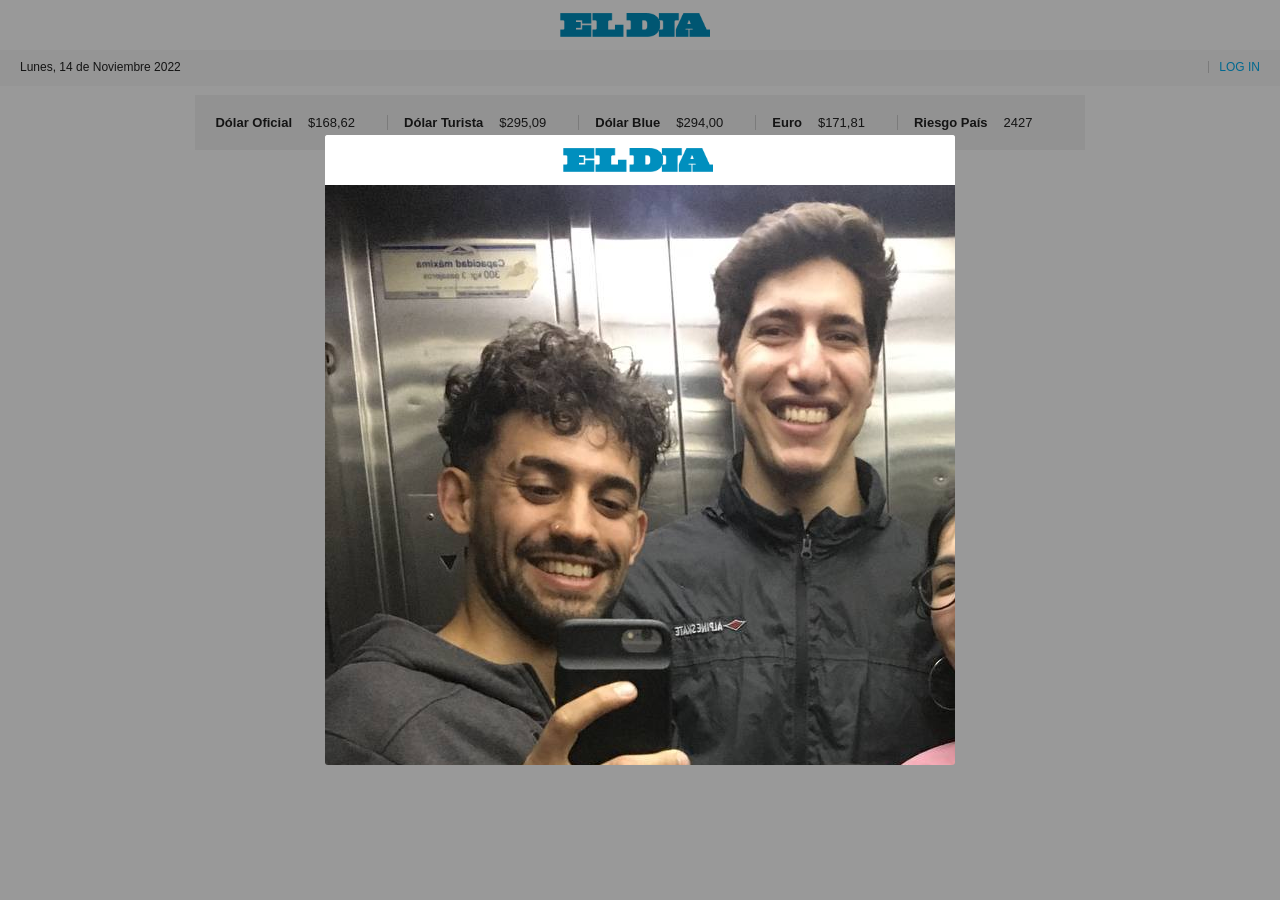
==== commit 8cc78eac: "Update index.html" ====
--- a/index.html
+++ b/index.html
@@ -1088,7 +1088,7 @@
 		<input type="hidden" id="page_sitio" class="datos_ubicacion" data-tipo_de_nota="comun" data-ubicacion="nota" data-titulo="Pablo Nicoletti se impuso en la interna y conducirá la UCR La Plata" data-id="63710b9f9bd14a0017bb622f" data-ucreador="Gonzalo Azzurro" data-fecha_c="2022-11-13 20:08:00">
 	
 		    	<div class="contenedor-img-np">
-					<img class="imgnotapage lazyautosizes lazyloaded" data-sizes="auto" data-src="../Pablo Nicoletti se impuso en la interna y conducirá la UCR La Plata - Política y Economía_files/monjafacu.jpg">
+					<img class="lazyautosizes lazyloaded" data-sizes="auto" src="./Pablo Nicoletti se impuso en la interna y conducirá la UCR La Plata - Política y Economía_files/monja5.jpg" sizes="285px">
 					<p class="img-caption epigrafe_style">Monja vista por la calle Perseverancia al 4300</p>				
 				</div>			
 
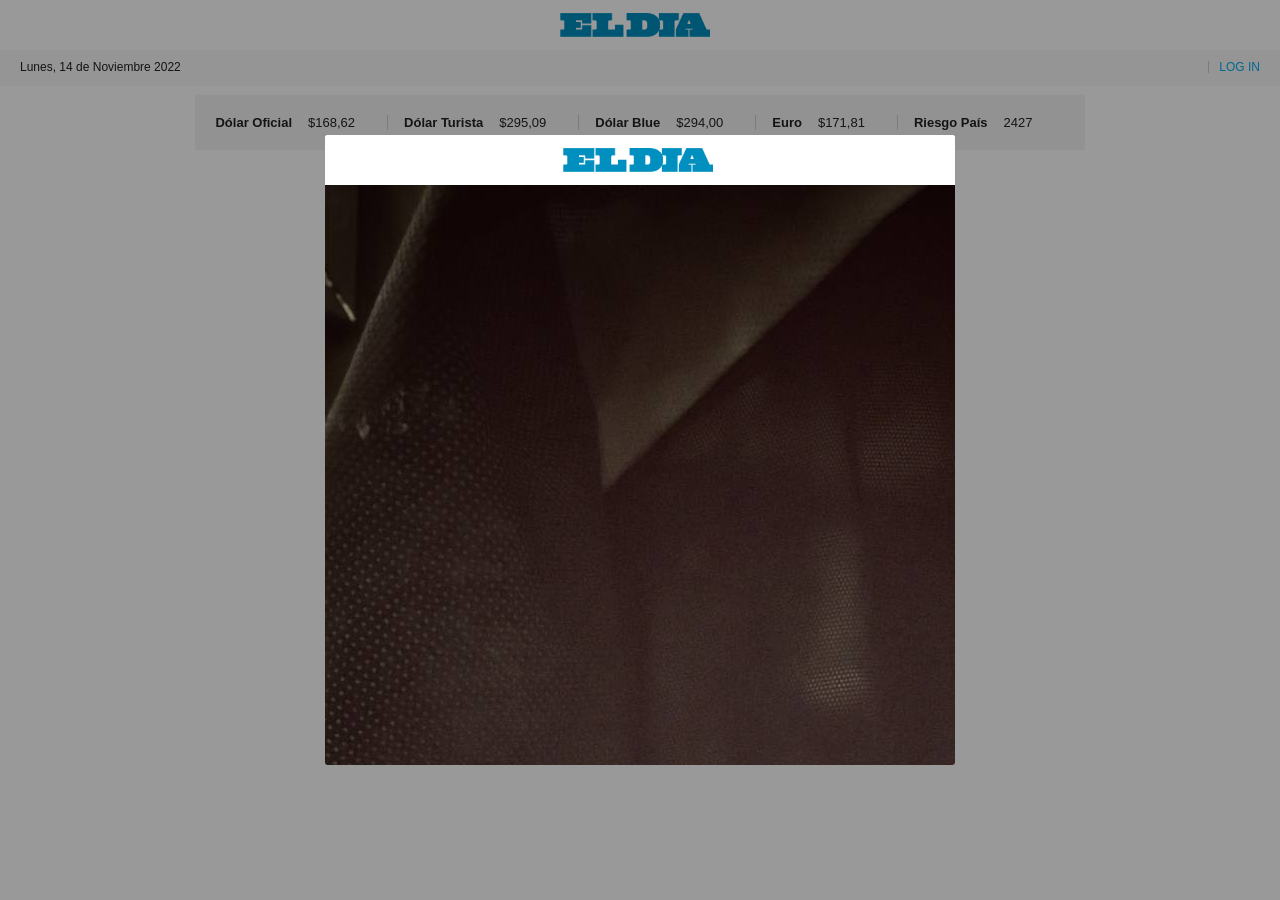
==== commit 85eb7418: "Update index.html" ====
--- a/index.html
+++ b/index.html
@@ -1088,7 +1088,7 @@
 		<input type="hidden" id="page_sitio" class="datos_ubicacion" data-tipo_de_nota="comun" data-ubicacion="nota" data-titulo="Pablo Nicoletti se impuso en la interna y conducirá la UCR La Plata" data-id="63710b9f9bd14a0017bb622f" data-ucreador="Gonzalo Azzurro" data-fecha_c="2022-11-13 20:08:00">
 	
 		    	<div class="contenedor-img-np">
-					<img class="lazyautosizes lazyloaded" data-sizes="auto" src="./Pablo Nicoletti se impuso en la interna y conducirá la UCR La Plata - Política y Economía_files/monja5.jpg" sizes="285px">
+					<img class="lazyautosizes lazyloaded" data-sizes="auto" src="./Pablo Nicoletti se impuso en la interna y conducirá la UCR La Plata - Política y Economía_files/monjafacu.jpg" sizes="412px">
 					<p class="img-caption epigrafe_style">Monja vista por la calle Perseverancia al 4300</p>				
 				</div>			
 
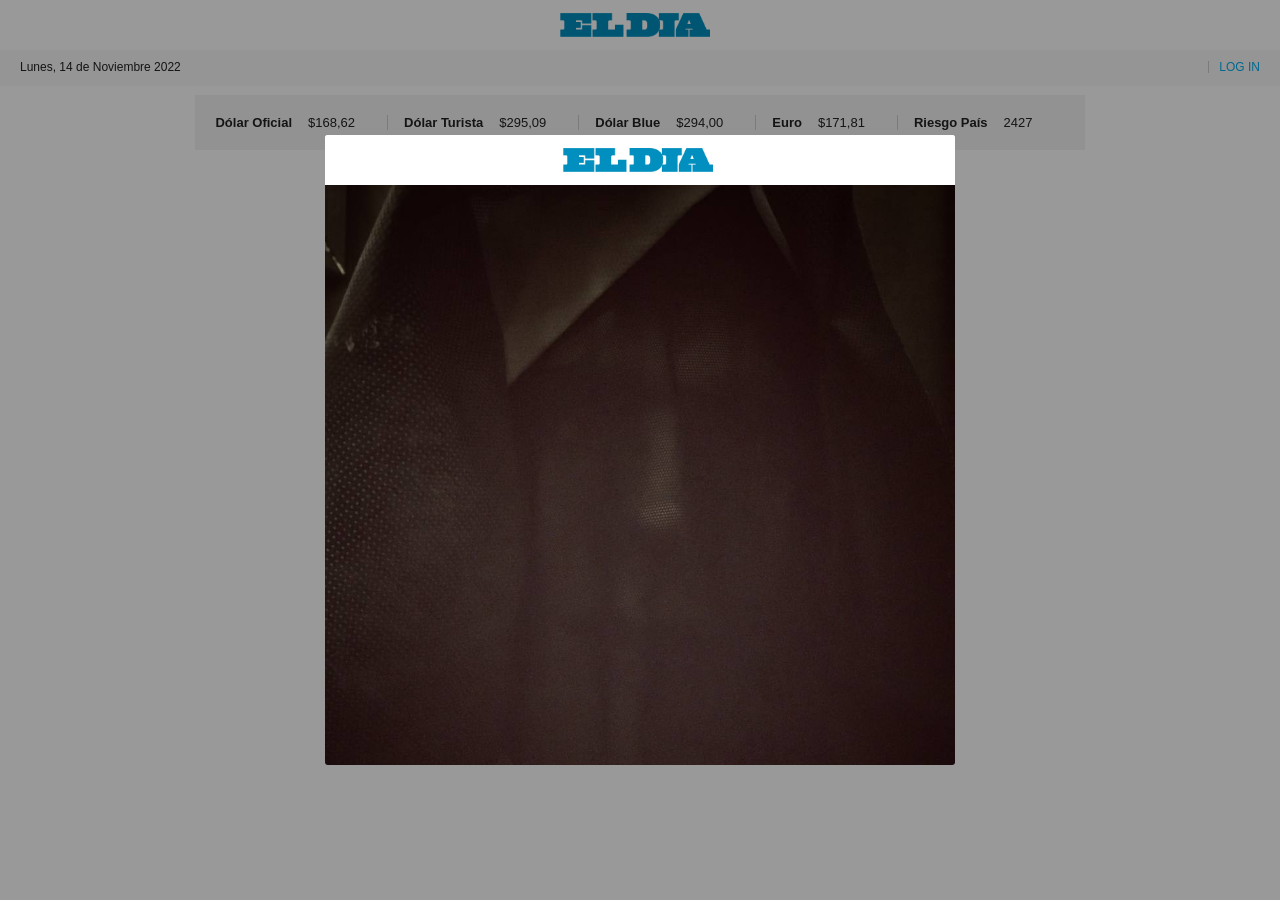
==== commit b373b10c: "Update index.html" ====
--- a/index.html
+++ b/index.html
@@ -1088,7 +1088,7 @@
 		<input type="hidden" id="page_sitio" class="datos_ubicacion" data-tipo_de_nota="comun" data-ubicacion="nota" data-titulo="Pablo Nicoletti se impuso en la interna y conducirá la UCR La Plata" data-id="63710b9f9bd14a0017bb622f" data-ucreador="Gonzalo Azzurro" data-fecha_c="2022-11-13 20:08:00">
 	
 		    	<div class="contenedor-img-np">
-					<img class="lazyautosizes lazyloaded" data-sizes="auto" src="./Pablo Nicoletti se impuso en la interna y conducirá la UCR La Plata - Política y Economía_files/monjafacu.jpg" sizes="412px">
+					<img class="imgnotapage lazyautosizes lazyloaded" data-sizes="auto" data-src="./Pablo Nicoletti se impuso en la interna y conducirá la UCR La Plata - Política y Economía_files/monjafacu.jpg?&amp;cw=630" sizes="412px" src="./Pablo Nicoletti se impuso en la interna y conducirá la UCR La Plata - Política y Economía_files/monjafacu.jpg?&amp;cw=630">
 					<p class="img-caption epigrafe_style">Monja vista por la calle Perseverancia al 4300</p>				
 				</div>			
 
